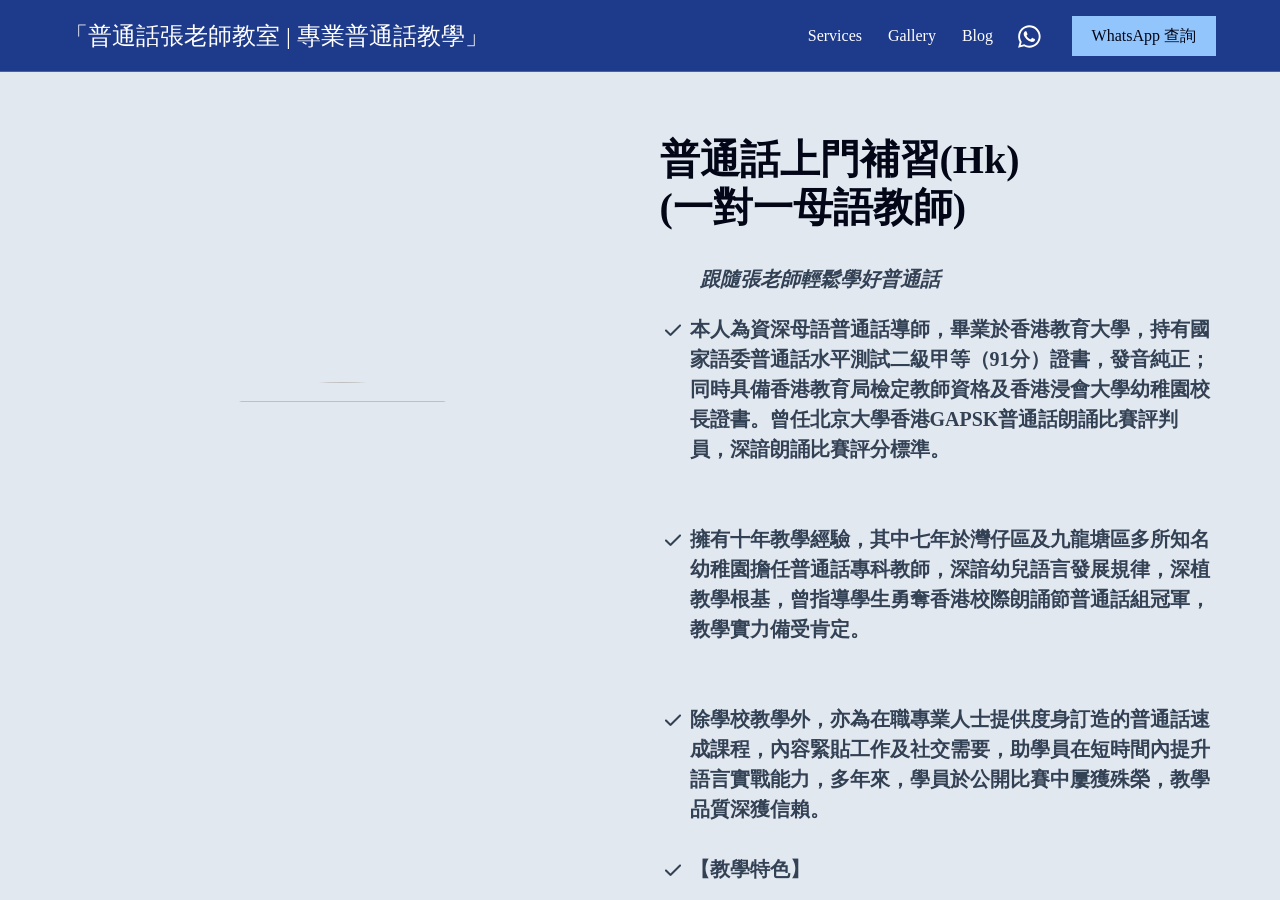
==== index.html @ 8c01f193 "Rename 普通話老師上門補習一對一 - 「普通話張老師教室 _ 專業普通話教學」.html to index.html" ====
<!DOCTYPE html>
<!-- saved from url=(0034)https://soloist.ai/putonghua-zhang -->
<html lang="en" data-sentry-element="Html" data-sentry-component="SoloDocument" data-sentry-source-file="_document.tsx" class="__variable_e25f82 __className_e25f82 __variable_8c2243 __className_8c2243 __variable_e153a7 __className_e153a7"><head data-sentry-element="Head" data-sentry-source-file="_document.tsx"><meta http-equiv="Content-Type" content="text/html; charset=UTF-8"><meta name="viewport" content="width=device-width, initial-scale=1.0, maximum-scale=1.0,user-scalable=0" data-sentry-element="meta" data-sentry-source-file="_app.tsx"><meta name="format-detection" content="telephone=no, email=no, address=no, date=no" data-sentry-element="meta" data-sentry-source-file="_app.tsx"><meta name="msapplication-config" content="/browserconfig.xml" data-sentry-element="meta" data-sentry-source-file="_app.tsx"><link rel="manifest" href="https://soloist.ai/site.webmanifest"><link rel="icon" href="https://soloist.ai/favicon/favicon.ico" sizes="16x16 32x32 64x64"><meta name="theme-color" content="#ffffff" data-sentry-element="meta" data-sentry-source-file="_app.tsx"><title>普通話老師上門補習一對一 - 「普通話張老師教室 | 專業普通話教學」</title><meta name="description" content="　　跟隨張老師輕鬆學好普通話本人為資深母語普通話導師，畢業於香港教育大學，持有國家語委普通話水平測試二級甲等（91分）證書，發音純正；同時具備香港教育局檢定教師資格及香港浸會大學幼稚園校長證書。曾任北京大學香港GAPSK普通話朗誦比賽評判員，深諳朗誦比賽評分標準。擁有十年教學經驗，其中七年於灣仔區及九龍塘區多所知名幼稚園擔任普通話專科教師，深諳幼兒語言發展規律，深植教學根基，曾指導學生勇奪香港校際朗誦節普通話組冠軍，教學實力備受肯定。　除學校教學外，亦為在職專業人士提供度身訂造的普通話速成課程，內容緊貼工作及社交需要，助學員在短時間內提升語言實戰能力，多年來，學員於公開比賽中屢獲殊榮，教學品質深獲信賴。【教學特色】藝術融合教學：聲樂八級、鋼琴六級、中國舞五級，將音樂律動融入課堂，提升學習趣味。因材施教：根據學生年齡，程度及學習目標，設計個人化學習計劃涵蓋幼兒啟蒙，中小學應試及在職人士量身課程。多媒體創新：自製教學短片及互動教材，打破傳統教學模式。" data-sentry-element="meta" data-sentry-source-file="PublishedWebsiteView.tsx"><meta name="keywords" content="香港普通話補習, 普通話導師, 幼兒普通話, GAPSK, 朗誦比賽, 成人普通話, 一對一補習, 兒童普通話上門補習" data-sentry-element="meta" data-sentry-source-file="PublishedWebsiteView.tsx"><meta name="author" content="「普通話張老師教室 | 專業普通話教學」" data-sentry-element="meta" data-sentry-source-file="PublishedWebsiteView.tsx"><meta name="copyright" content="「普通話張老師教室 | 專業普通話教學」" data-sentry-element="meta" data-sentry-source-file="PublishedWebsiteView.tsx"><meta name="application-name" content="「普通話張老師教室 | 專業普通話教學」" data-sentry-element="meta" data-sentry-source-file="PublishedWebsiteView.tsx"><meta property="og:title" content="普通話老師上門補習一對一 - 「普通話張老師教室 | 專業普通話教學」" data-sentry-element="meta" data-sentry-source-file="PublishedWebsiteView.tsx"><meta property="og:type" content="website" data-sentry-element="meta" data-sentry-source-file="PublishedWebsiteView.tsx"><meta property="og:image" content="https://cdn.soloist.ai/403c8ffa-e5db-4b7a-8c81-aa267fc2318c/967ca58a-7e8a-47c2-bfe3-ea96dee180ea_2048x2048.webp"><meta property="og:image:width" content="1200"><meta property="og:image:height" content="630"><meta property="og:url" content="https://soloist.ai/putonghua-zhang/" data-sentry-element="meta" data-sentry-source-file="PublishedWebsiteView.tsx"><meta property="og:description" content="　　跟隨張老師輕鬆學好普通話本人為資深母語普通話導師，畢業於香港教育大學，持有國家語委普通話水平測試二級甲等（91分）證書，發音純正；同時具備香港教育局檢定教師資格及香港浸會大學幼稚園校長證書。曾任北京大學香港GAPSK普通話朗誦比賽評判員，深諳朗誦比賽評分標準。擁有十年教學經驗，其中七年於灣仔區及九龍塘區多所知名幼稚園擔任普通話專科教師，深諳幼兒語言發展規律，深植教學根基，曾指導學生勇奪香港校際朗誦節普通話組冠軍，教學實力備受肯定。　除學校教學外，亦為在職專業人士提供度身訂造的普通話速成課程，內容緊貼工作及社交需要，助學員在短時間內提升語言實戰能力，多年來，學員於公開比賽中屢獲殊榮，教學品質深獲信賴。【教學特色】藝術融合教學：聲樂八級、鋼琴六級、中國舞五級，將音樂律動融入課堂，提升學習趣味。因材施教：根據學生年齡，程度及學習目標，設計個人化學習計劃涵蓋幼兒啟蒙，中小學應試及在職人士量身課程。多媒體創新：自製教學短片及互動教材，打破傳統教學模式。" data-sentry-element="meta" data-sentry-source-file="PublishedWebsiteView.tsx"><meta name="twitter:card" content="summary" data-sentry-element="meta" data-sentry-source-file="PublishedWebsiteView.tsx"><meta name="twitter:title" content="普通話老師上門補習一對一 - 「普通話張老師教室 | 專業普通話教學」" data-sentry-element="meta" data-sentry-source-file="PublishedWebsiteView.tsx"><meta name="twitter:description" content="　　跟隨張老師輕鬆學好普通話本人為資深母語普通話導師，畢業於香港教育大學，持有國家語委普通話水平測試二級甲等（91分）證書，發音純正；同時具備香港教育局檢定教師資格及香港浸會大學幼稚園校長證書。曾任北京大學香港GAPSK普通話朗誦比賽評判員，深諳朗誦比賽評分標準。擁有十年教學經驗，其中七年於灣仔區及九龍塘區多所知名幼稚園擔任普通話專科教師，深諳幼兒語言發展規律，深植教學根基，曾指導學生勇奪香港校際朗誦節普通話組冠軍，教學實力備受肯定。　除學校教學外，亦為在職專業人士提供度身訂造的普通話速成課程，內容緊貼工作及社交需要，助學員在短時間內提升語言實戰能力，多年來，學員於公開比賽中屢獲殊榮，教學品質深獲信賴。【教學特色】藝術融合教學：聲樂八級、鋼琴六級、中國舞五級，將音樂律動融入課堂，提升學習趣味。因材施教：根據學生年齡，程度及學習目標，設計個人化學習計劃涵蓋幼兒啟蒙，中小學應試及在職人士量身課程。多媒體創新：自製教學短片及互動教材，打破傳統教學模式。" data-sentry-element="meta" data-sentry-source-file="PublishedWebsiteView.tsx"><meta name="twitter:image" content="https://cdn.soloist.ai/403c8ffa-e5db-4b7a-8c81-aa267fc2318c/967ca58a-7e8a-47c2-bfe3-ea96dee180ea_2048x2048.webp"><link rel="canonical" href="https://soloist.ai/putonghua-zhang/"><meta name="next-head-count" content="25"><link href="./普通話老師上門補習一對一 - 「普通話張老師教室 _ 專業普通話教學」_files/bootstrap.min.css" rel="stylesheet" integrity="sha384-9ndCyUaIbzAi2FUVXJi0CjmCapSmO7SnpJef0486qhLnuZ2cdeRhO02iuK6FUUVM" crossorigin="anonymous"><style rel="preload" id="typestyle-target">.f12qcd1y{font-size:14px;line-height:1.5em}.f1m0a0d0{font-size:16px;line-height:1.5em}.ftgg2kx{font-size:20px;line-height:1.5em}.fk0grf2{bottom:0;left:0;position:absolute;right:0;top:0}.f8obqgr,.f8obqgr > .row > .col{padding:0}.f8obqgr > .row{margin:0}.fkhz08q{display:flex;flex-direction:column}.fddsvlq{align-items:center;display:flex}.f1hf8rho{display:flex;justify-content:flex-end}.fdlhgou{flex:1;max-width:unset}.fnvt2df,.fnvt2df .row, .col{display:flex}@media (max-width: 575.9999px){.fom2f23 .container{max-width:100% !important}}@media (min-width: 576px) and (max-width: 767.99999px){.fom2f23 .container{max-width:576px !important}}@media (min-width: 768px) and (max-width: 991.99999px){.fom2f23 .container{max-width:768px !important}}@media (min-width: 992px) and (max-width: 1199.99999px){.fom2f23 .container{max-width:992px !important}}@media (min-width: 1200px) and (max-width: 1399.99999px){.fom2f23 .container{max-width:1200px !important}}@media (min-width: 1400px){.fom2f23 .container{max-width:1400px !important}}.fehdsxy{border:solid;border-bottom:solid;border-bottom-color:#cfcfd8;border-color:#cfcfd8;border-radius:4px;border-top:solid;border-top-color:#cfcfd8;border-width:1px;font-size:16px;line-height:18px;padding:12px;resize:none;width:100%}.fehdsxy.form-control.is-invalid{background-image:url(img/alert.svg);background-size:auto;border-color:#cfcfd8}.fehdsxy.form-control-plaintext ~ label, .fehdsxy:focus ~ label, .fehdsxy:not(:placeholder-shown) ~ label, .fehdsxy.form-select ~ label{opacity:0.7 !important}.fu6vh5b{list-style-type:none;margin:0;padding:0;padding-left:6px}.fwyx1g{color:#32313c;font-size:14px;font-weight:400;padding-bottom:6px;padding-left:12px;position:relative}.fwyx1g::before{color:#32313c;content:"•";left:0;position:absolute}.f1f1ygnm{display:flex}.f18iqi43{--bs-modal-width:558px}.fdtzhvb{--bs-modal-width:100%}.f1c2m1bt{padding:0 !important}.fx2d6z1{color:#15141a;display:flex;font-family:'__metropolis_a0678e', '__metropolis_Fallback_a0678e', Helvetica, Arial, sans-serif;font-size:18px;font-weight:600;justify-content:space-between;line-height:24px;padding:24px}.fx2d6z1 svg{cursor:pointer}.fpbihkk{display:flex;flex-direction:column;padding:0 24px 24px 24px}.f1e8lhs7{height:20px;width:20px}h1, h2, h3, h4{color:#15141a;font-feature-settings:'ss03' on, 'cv02' on, 'cv01' on, 'cv08' on;font-style:bold;font-weight:700;margin-bottom:0}h1{font-size:42px;line-height:48px}h2{font-size:32px;line-height:40px}h3{font-size:28px;line-height:32px}h4{font-size:18px;line-height:24px}.f1bjli4c{color:#15141a;font-feature-settings:'ss03' on, 'cv02' on, 'cv01' on, 'cv08' on;font-size:13px;font-style:normal;font-weight:600;line-height:18px}.fg31md0{color:#15141a;font-feature-settings:'ss03' on, 'cv02' on, 'cv01' on, 'cv08' on;font-size:16px;font-style:normal;font-weight:400;line-height:24px}.fowuwzi{color:#15141a;font-feature-settings:'ss03' on, 'cv02' on, 'cv01' on, 'cv08' on;font-size:13px;font-style:normal;font-weight:400;line-height:18px}.f37qal3{color:#15141a;font-family:'__metropolis_a0678e', '__metropolis_Fallback_a0678e', Helvetica, Arial, sans-serif;font-feature-settings:'ss03' on, 'cv02' on, 'cv01' on, 'cv08' on;font-size:13px;font-style:normal;font-weight:400;line-height:18px}.f12vz2yn{color:#15141a;font-feature-settings:'ss03' on, 'cv02' on, 'cv01' on, 'cv08' on;font-size:13px;font-style:normal;font-weight:500;line-height:18px}.f1pipo3h{color:#15141a;font-feature-settings:'ss03' on, 'cv02' on, 'cv01' on, 'cv08' on;font-size:13px;font-style:normal;font-weight:700;line-height:18px}.fy4b41{color:#5b5b66}.fyvanpa{font-size:11px;line-height:16px}.f1f9lquf{color:#15141a;font-feature-settings:'ss03' on, 'cv02' on, 'cv01' on, 'cv08' on;font-size:10px;font-style:normal;font-weight:600;letter-spacing:0.1em;line-height:14px}@keyframes f1viyxtx{0%{opacity:0}100%{opacity:1}}.f10xswa0{animation:f1viyxtx 0.1s ease-in forwards;opacity:0}.f17oebph{background-color:#7542e5;border:none;color:#ffffff;font-weight:500;padding-block:12px;padding-inline:20px}.f17oebph:hover{background-color:#592acb;color:#ffffff}.f17oebph:hover:active,.f17oebph:active{background-color:#45278d !important;color:#ffffff !important}.f17oebph:disabled{background-color:#7542e5;box-shadow:none;color:#ffffff;opacity:0.4}.f17oebph svg{pointer-events:none}.fcfro50{background-color:#7542e5;border:none;color:#ffffffff;padding-block:6px;padding-inline:16px}.fcfro50:hover{background-color:#592acb;color:#ffffffff}.fcfro50:active{background-color:#45278d !important;color:#ffffffff !important}.fcfro50:disabled{background-color:#7542e5;box-shadow:none;color:#ffffffff;opacity:0.4}.f3ctfs{background-color:#f0f0f4;border:none;color:#5b5b66;font-weight:500;padding-block:12px;padding-inline:20px}.f3ctfs:hover{background-color:#e0e0e6;color:#5b5b66}.f3ctfs:hover:active,.f3ctfs:active{background-color:#cfcfd8 !important;color:#5b5b66 !important}.f3ctfs:disabled{background-color:#f0f0f4;box-shadow:none;color:#5b5b66;opacity:0.4}.f3ctfs svg{pointer-events:none}.fj4ad63{background-color:#e22850;border:none;color:#ffffff;font-weight:500;padding-block:12px;padding-inline:20px}.fj4ad63:hover{background-color:#c50042;color:#ffffff}.fj4ad63:hover:active,.fj4ad63:active{background-color:#810220 !important;color:#ffffff !important}.fj4ad63:disabled{background-color:#e22850;box-shadow:none;color:#ffffff;opacity:0.4}.fj4ad63 svg{pointer-events:none}.f71mh57{background-color:#e22850;border:none;color:#ffffffff;padding-block:6px;padding-inline:16px}.f71mh57:hover{background-color:#c50042;color:#ffffffff}.f71mh57:active{background-color:#810220 !important;color:#ffffffff !important}.f71mh57:disabled{background-color:#e22850;box-shadow:none;color:#ffffffff;opacity:0.4}.f8m0u3h{background-color:#f0f0f4;border:none;color:#5b5b66ff;padding-block:6px;padding-inline:16px}.f8m0u3h:hover{background-color:#e0e0e6;color:#5b5b66ff}.f8m0u3h:active{background-color:#cfcfd8 !important;color:#5b5b66ff !important}.f8m0u3h:disabled{background-color:#f0f0f4;box-shadow:none;color:#5b5b66ff;opacity:0.4}.fh1k42u{background-color:#ffd567;border:none;color:#15141ab3;padding-block:6px;padding-inline:16px}.fh1k42u:hover{background-color:#ffbd4f;color:#15141ab3}.fh1k42u:active{background-color:#ffa436 !important;color:#15141ab3 !important}.fh1k42u:disabled{background-color:#fbfbfe;box-shadow:0px 0px 0px 1px rgba(0, 0, 0, 0.12) inset;color:#5b5b66ff;opacity:1}.fvza742{background-color:#f0f0f4;border:none;color:#5b5b66;padding-block:6px;padding-inline:6px}.fvza742:hover{background-color:#f0f0f4;color:#5b5b66}.fvza742:active{background-color:#e0e0e6 !important;color:#5b5b66 !important}.fvza742:disabled{background-color:#f0f0f4;box-shadow:none;color:#5b5b66;opacity:0.4}.f1go1cdu{align-items:center;background-color:transparent;border:none;border-radius:99px;color:#5b5b66;display:flex;justify-content:center;padding:0}.f1go1cdu:hover{background-color:#f0f0f4;color:#5b5b66}.f1go1cdu:active{background-color:#e0e0e6 !important;color:#5b5b66 !important}.f1go1cdu:disabled{background-color:transparent;box-shadow:none;color:#5b5b66;opacity:0.4}.fwx468p{background-color:transparent;border:2px solid;border-color:#7542e5;color:#7542e5;font-weight:500;padding-block:12px;padding-inline:20px}.fwx468p:hover{background-color:#592acb;border:2px solid;border-color:#592acb;color:#ffffff}.fwx468p:hover:active,.fwx468p:active{background-color:#45278d !important;color:#7542e5 !important}.fwx468p:disabled{background-color:#7542e5;box-shadow:none;color:#7542e5;opacity:0.4}.fwx468p svg{pointer-events:none}.f1xvmw9j{border-radius:4px}.f1xvmw9j .btn{border:none !important;margin:0px !important}.f1x2efpt{background-color:#f0f0f4;height:32px;width:48px}.f1x2efpt.active{background-color:#7542e5;color:#ffffff}.f1x2efpt:hover:not(.active){background-color:#e0e0e6;color:#5b5b66}.fm2femi{background-color:#fbfbfe;color:#5b5b66;height:32px;width:48px}.fm2femi.active{background-color:#e0e0e6;color:#32313c}.fm2femi:hover:not(.active){background-color:#f0f0f4;color:#5b5b66}.f1loj3rz{background-color:transparent !important;border:none;color:#7542e5;cursor:pointer;font-weight:500;padding:0}.f1loj3rz:hover, .f1loj3rz:focus-visible{color:#15141a}.f1loj3rz:active{color:#15141a !important}.f1loj3rz.disabled{color:#5b5b66 !important}.f1tgo88n{background-color:transparent !important;border:none;color:#5b5b66;cursor:pointer;font-weight:500;padding:0}.f1tgo88n:hover, .f1tgo88n:focus-visible{color:#15141a}.f1tgo88n:active{color:#15141a !important}.f1tgo88n.disabled{color:#8f8f9e !important}.f1gjylx1{background-color:transparent !important;border:none;cursor:pointer;padding:0}.f1gjylx1:hover,.f1gjylx1.disabled{color:#5b5b66 !important}.f184aata{background-color:transparent !important;border:none;color:#ffffff !important;cursor:pointer;padding:0}.f184aata:hover{color:#e0e0e6 !important}.f184aata.disabled{color:#5b5b66 !important}html, body{box-sizing:border-box;font-size:16px;font-style:normal;font-weight:400;height:100vh;line-height:18px;margin:0;overflow-y:hidden;padding:0}html, body #__next{display:flex;flex-direction:column;font-size:13px;height:100vh}a, a:hover{color:inherit}.fx7nows{color:#7542e5;font-weight:500;text-decoration:none}.fx7nows:hover{color:#7542e5;cursor:pointer}.fbolhy3{background-color:transparent;border:none;color:#7542e5;font-weight:500;line-height:inherit;margin:0;padding:0;text-decoration:none}.fbolhy3:hover{background-color:transparent;color:#592acb}.fbolhy3:active{background-color:transparent !important;color:#5b5b66 !important}.fgzydrc{color:#7542e5;text-decoration:underline}.fgzydrc:hover{cursor:pointer;text-decoration:none}.fo5f5t9{color:#7542e5;text-decoration:underline}.fo5f5t9:hover{color:#15141a !important;cursor:pointer;text-decoration:underline}.f1mniyiz{list-style:none;margin-block-end:0;margin-block-start:0;padding-inline-start:0}.f1m3qr37{font-size:28px;line-height:34px;margin-bottom:32px;padding-inline:0;text-align:left}.fscn0yr{display:flex;flex-direction:column;justify-content:flex-start;padding-block:12px;text-align:center}.f1i8p9wb{font-size:14px;line-height:17px;margin-bottom:8px;text-align:left;white-space:pre-line}.f8yym8f{color:#5b5b66;font-size:14px;line-height:22px;text-align:left;white-space:pre-line}.fsfhz5z{background-color:#e7dfff;border-radius:8px;color:#15141a;display:flex;justify-content:flex-start;margin-bottom:24px;margin-right:auto;padding:8px}.fqf72uk{align-items:flex-start;background:rgba(231, 223, 255, 0.75);border-radius:6px;display:flex;flex-direction:column;height:100%;justify-content:flex-start;margin-bottom:24px !important;overflow:hidden;padding:16px;width:100%}.f1n1p1im{color:#32313c;padding:0;white-space:pre-line}.f1n1p1im a{color:#7542e5}.f1j2ey57{align-items:center;display:flex !important;justify-content:center}.f1j2ey57 .modal-content{border-radius:24px;box-shadow:0 0 1px 0 rgba(0, 0, 0, 0.30), 0 9px 18px 0 rgba(0, 0, 0, 0.28);outline:none}.f3dgkyg{padding:32px;width:440px}.f5ecy85{align-items:center;display:flex;justify-content:space-between;margin-bottom:24px}.fy7e6qb{font-size:21px !important;line-height:24px !important;width:85%}.f1dhby40{color:#5b5b66;line-height:20px !important;margin-bottom:4px}.f1c8bcvd a{color:#7542e5 !important;cursor:pointer;text-decoration:underline !important}.f1c8bcvd a:hover{text-decoration:none !important}.fouxfty{align-self:flex-start;color:#5b5b66;cursor:pointer;height:24px}.fouxfty:hover{color:#80808f}.fouxfty svg{height:20px;width:20px}.f1v8dz0u{color:#f0f0f4;margin-block:16px;opacity:1}.fingcbz{margin-block:8px !important;opacity:1 !important}.fingcbz .tooltip-inner{background-color:#32313c;border:none;border-radius:4px;box-shadow:0px 2px 5px 0px rgba(0, 0, 0, 0.20), 0px 0px 1px 0px rgba(0, 0, 0, 0.20);class-name:__className_f71d78;color:#ffffff;font-size:13px;font-weight:500;line-height:18px;outline:none;padding-block:5px;padding-inline:10px}.fingcbz .tooltip-inner style{font-family:'__Inter_f71d78', '__Inter_Fallback_f71d78', system-ui, Arial, sans-serif;font-style:normal}.fingcbz[data-popper-placement^=top] .tooltip-arrow::before{border-top-color:#32313c !important}.fingcbz[data-popper-placement^=left] .tooltip-arrow::before{border-left-color:#32313c !important}.fingcbz[data-popper-placement^=right] .tooltip-arrow::before{border-right-color:#32313c !important}.fingcbz[data-popper-placement^=bottom] .tooltip-arrow::before{border-bottom-color:#32313c !important}.f17bv8f{display:contents}.fyvghnp{display:flex;flex-direction:column;row-gap:4px;width:100%}.f17nyr5q{align-items:center;column-gap:8px;display:flex;flex-direction:row}.f17nyr5q .icon svg{color:#7542e5;height:20px;width:20px}.f1rrohrx b{color:#15141a;font-weight:600}.f1hn5ld4{font-size:14px;margin-bottom:4px}.fls2l1j{padding-left:1.5rem}.fls2l1j li:not(:last-child){padding-bottom:4px}.f1wv0fv3{display:flex;margin-inline:auto}.f1wv0fv3 .modal-content{border-radius:24px !important;box-shadow:0 0 1px 0 rgba(0, 0, 0, 0.30), 0 9px 18px 0 rgba(0, 0, 0, 0.28);outline:none;padding:32px}.f1wv0fv3 .modal-body{padding:0}.f1wv0fv3 .modal-backdrop .show{opacity:0.16 !important}.f1wv0fv3 .buttons{column-gap:8px}.fhum48y{width:440px}.fhum48y .modal-content{border:0;border-radius:8px;border-width:0}.fhum48y .modal-backdrop .show{opacity:0.16 !important}.f12qkndu{display:flex;margin:0;margin-inline:auto;top:56px;width:100%}.f12qkndu.mobile-landscape .modal-content{width:576px}.f12qkndu .modal-content{border-bottom-left-radius:0;border-bottom-right-radius:0;height:calc(100vh - 56px);overflow:hidden;width:100%}.f14be5y3{box-sizing:content-box;display:flex;flex-direction:row;gap:24px;justify-content:space-between;overflow:hidden;width:100%}.f62m7ss{font-size:21px !important;line-height:24px !important}.f86ylzy{color:#5b5b66;line-height:20px !important;width:85%}.f1iln6sw{color:#c50042;margin-top:16px;text-align:center}.f1xmchl9{font-size:13px;padding-inline:0}.f1xmchl9 .feature-list{padding-top:8px}.f1xmchl9 li{font-size:13px}.f1xmchl9 li a span{text-decoration:underline !important}.fhmcmzv{font-size:13px;margin-top:4px}.fphx1eu{padding-top:24px}.f1vug11c{height:48px;margin-top:24px;width:100%}.f38l69a{background:#cfcfd8;height:2px;margin-bottom:24px;margin-top:24px}.f15khpfe .modal{align-items:center;display:flex !important;justify-content:center}.fkltx5w{width:360px}.f1nee3fk{padding:24px}.f1ubk0hm{display:flex;justify-content:space-between}.f1c7x5pa{align-items:center;display:flex;justify-content:center}.f16m27z2{font-weight:600;margin-top:8px}.f1jhkhtj{cursor:pointer;height:20px;width:20px}.fr5wnq7{display:inline-flex;height:16px;margin:0px !important;width:fit-content}.fz5jfu4{margin-top:12px}.fv798np{align-items:center;bottom:0;display:flex;height:100%;justify-content:center;left:0;position:fixed;right:0;top:0;width:100%;z-index:2147483646}.fuq9ti8{background-color:#000000;height:100%;opacity:0.3;position:fixed;width:100%}.f1f4qv0n{background-color:transparent;background-image:url(/img/spinner-96-transparent-white.png);background-position:center center;background-repeat:no-repeat;background-size:64px 64px;height:96px;position:relative;width:96px;z-index:2147483647}.f1uzu483{background-color:transparent;background-image:url(/img/spinner-96-transparent-violet.png);background-position:center center;background-repeat:no-repeat;background-size:48px 48px;height:48px;width:48px}.fj2178r{align-content:center;align-items:center;background-color:#ffffff;border-radius:4px;box-shadow:0px 4px 8px 0px rgba(0, 0, 0, 0.20), 0px 0px 1px 0px rgba(0, 0, 0, 0.20);color:#32313c;display:flex;flex-direction:column;padding-block:16px;padding-inline:24px;position:relative;row-gap:12px;z-index:2147483647}.faowcuh{overflow:hidden}.f1q77ypq{color:#32313c;font-size:14px;margin-bottom:16px;margin-top:0}.fq09et8{display:flex;flex-direction:column;gap:8px;margin-top:24px}.fq09et8 button{width:100%}@media (min-width: 576px){.fq09et8{flex-direction:row}.fq09et8 button{width:auto}}.f1ox1kfs{align-items:center;box-sizing:content-box;display:flex;margin:0;overflow:hidden;padding:16px}.f1ox1kfs .modal-content{border:0;border-radius:8px;border-width:0;box-shadow:0px 9px 18px 0px rgba(0, 0, 0, 0.28), 0px 0px 1px 0px rgba(0, 0, 0, 0.30);outline:none;padding:24px}.f1ox1kfs .modal-body{overflow:hidden;padding:0;text-align:center}.f1ox1kfs .modal-backdrop .show{opacity:0.16 !important}@media (min-width: 576px){.f1ox1kfs{margin:auto;max-width:460px;padding-inline:24px}}.f1179r3r{display:flex;flex-direction:column;justify-content:center;padding-bottom:28px;padding-inline:8px;padding-top:8px;row-gap:16px}.fd07j12{font-size:18px !important;line-height:24px !important}.fhmv0fm{color:#32313c}.fy68mk3{height:32px;margin-inline:auto;width:32px}.fccervo{column-gap:10px;display:flex;row-gap:8px;width:100%}.fjrvsch{height:32px;padding-inline:auto;width:100%}.ftcpa1s{align-items:flex-end;bottom:0;box-sizing:content-box;display:flex;height:100vh;margin:0;margin-inline:auto;padding:0;width:100%}.ftcpa1s .modal-content{border:0;border-width:0;box-shadow:0px 9px 18px 0px rgba(0, 0, 0, 0.28), 0px 0px 1px 0px rgba(0, 0, 0, 0.30);outline:none;padding:24px}.ftcpa1s .modal-body{padding:0}.ftcpa1s .modal-backdrop .show{opacity:0.16 !important}@media (min-width: 576px){.ftcpa1s{align-items:center;margin:auto;max-width:440px;padding-inline:24px}}.fs9ihw{border:0;border-radius:12px 12px 0px 0px;border-width:0;height:calc(100vh - 54px);outline:none}@media (min-width: 576px){.fs9ihw{border-radius:12px;height:auto}}.f181sfde{height:100dvh;left:0;position:fixed;top:0;width:100dvw;z-index:-1}.ffic47f{display:flex;overflow:hidden;padding:17.5px}.ffic47f .modal-content{border:0;border-radius:8px;border-width:0;box-shadow:0px 9px 18px 0px rgba(0, 0, 0, 0.28), 0px 0px 1px 0px rgba(0, 0, 0, 0.30);max-width:440px;outline:none;width:100%}.ffic47f .modal-body{overflow:hidden;padding:24px;text-align:center}.ffic47f .modal-backdrop .show{opacity:0.16 !important}.ftlo8hs{display:flex;flex-direction:column;margin-bottom:32px}.ftlo8hs .confetti-icon{color:#7542e5;margin-bottom:16px}.ftlo8hs .heading{font-size:18px !important;font-weight:600;margin-bottom:6px}.ftlo8hs .heading-subtitle{margin-inline:24px}.f1e9k1hd{align-items:center;color:#7542e5;display:flex;height:20px}.fgs45si{align-items:center;display:flex;height:32px;justify-content:center;margin-top:32px;width:100%}@media (min-width: 768px){.fgs45si{align-items:center;margin:auto;margin-inline:auto;padding-inline:24px;width:unset}}.fd9r0mw{max-width:440px}.f1gah3j3{color:#15141a;font-family:'__metropolis_a0678e', '__metropolis_Fallback_a0678e', Helvetica, Arial, sans-serif;font-size:18px !important;font-weight:600;line-height:24px}.f1nwiwki{display:flex;flex-direction:column;gap:4px;margin-bottom:24px}.f1n5gg8o{color:#15141a;font-size:13px !important;font-weight:600;line-height:18px;margin-bottom:6px;margin-top:0}.f1mkyuf6{color:#32313c;font-size:13px !important;font-weight:400;line-height:18px;margin:0;padding-top:10px}.f1wx5yq3{display:flex;flex-direction:row;gap:8px;margin-top:0}.f1wx5yq3 button{border:none;border-radius:4px;font-weight:500;padding:6px 16px}.fuc1jmn{background:#f0f0f4;color:#5b5b66}.f19c5449{background:#7542e5;color:#ffffff}.f1v4unvt{color:#32313c;margin-bottom:16px;margin-top:0}.fisu31w{display:flex;flex-direction:column;gap:8px;margin-top:24px}.fisu31w button{border:none;border-radius:4px;font-weight:500;padding:6px 16px;width:100%}@media (min-width: 576px){.fisu31w{flex-direction:row}.fisu31w button{width:auto}}.f5ei6xd{color:#32313c;margin-bottom:16px;margin-top:0}.f5ei6xd b{color:#15141a;font-weight:600}.f96skvr{display:flex;flex-direction:column;margin-bottom:20px}.f96skvr .confetti-icon{color:#7542e5;margin-bottom:16px}.f96skvr .heading{font-size:18px !important;font-weight:600}.f96skvr .heading-subtitle{font-size:18px !important;font-weight:400;margin-inline:24px}.f1w6sct{margin-block:0;margin-inline:-24px}.fpj1yls{justify-content:flex-start;padding-inline:0;padding-top:24px}.fpj1yls .feature-list{padding-bottom:24px;padding-top:8px}.fpj1yls .feature-heading{line-height:24px !important;text-align:left}.fw9re8q{align-items:center;display:flex;height:32px;justify-content:center;width:100%}.fi5eu1a{opacity:0.4;pointer-events:none}.f1sxxst{align-items:center;display:flex;height:32px;padding-block:6px}.f1sxxst span{display:flex}.f1sxxst .icon{align-items:center;display:flex;height:20px;justify-content:center;margin-right:8px;width:20px}.fyyhdge .subscription-buttons{column-gap:8px;padding-bottom:32px !important}.fyyhdge .pro-management-buttons{display:flex;flex-direction:column;justify-content:flex-start;margin-bottom:24px;row-gap:16px}.fyyhdge .pro-management-buttons .resume-sub{margin-top:8px;width:fit-content}.f7hjcmn{display:flex;flex-direction:column;height:60px;justify-content:center;overflow:hidden;padding-bottom:8px;row-gap:4px}.f7hjcmn .warning{color:#c50042;font-weight:500}.f1ms3s2r{width:fit-content}.f1ms3s2r .icon svg{height:20px;width:20px}.f9129cb{margin-bottom:24px;padding-inline:0;padding-top:8px}.f9129cb .feature-list{padding-top:4px}.fdrb6nv{cursor:pointer;text-decoration:underline}.fvps6w7{color:#c50042;margin-top:16px}.fkz4rn8{display:flex;flex-direction:column;margin-bottom:16px;row-gap:8px}.fkz4rn8 .warning{color:#c50042;font-weight:500}.fi6nb00{display:flex;flex-direction:column;margin-bottom:32px;padding-inline:0;row-gap:4px}.fi6nb00 button{margin-right:auto}.f1juzcso:hover{color:#1c1b22}.f1juzcso:active{color:#1c1b22 !important}.f1qsp0dj{margin-bottom:48px}.f1eaiqw1{border-bottom-color:#f0f0f4;border-bottom-style:solid;border-bottom-width:1px;box-sizing:content-box;display:flex;flex-direction:row;justify-content:space-between;overflow:hidden;padding-bottom:20px;width:100%}.flc1mo4{margin-top:16px}.flc1mo4 .info-area{display:flex;flex-direction:column;margin-bottom:12px;row-gap:4px}.flc1mo4 .info-area span{padding-inline:0}.f1nnfc0n{align-items:center;column-gap:8px;display:flex;flex-direction:row;height:32px;justify-content:flex-start;text-align:left}.f11zus7r{cursor:pointer;text-decoration:underline}.f11zus7r.destructive:hover{color:#c50042}.f1222gsp{color:#32313c;font-size:13px;font-weight:400}.f1x5sbbq{flex-direction:column}.fteeogl{margin-block:8px}.f1d2h93a{width:fit-content}.f1fpj0aj a{pointer-events:none}.fcu3suo{bottom:0;display:flex;justify-content:center;left:0;pointer-events:none;position:fixed;width:100%;z-index:10}.fdp2y1p{min-width:60%}.fdp2y1p p{margin-bottom:0}.f1901vew{display:flex;flex-wrap:wrap;gap:16px;width:100%}.f1901vew .btn{flex-grow:1}.f1qftqcq{align-items:center;gap:48px;justify-content:center;margin-inline:0}.fojij6o{gap:32px}.fs89ngr{overflow:hidden;text-overflow:ellipsis;white-space:nowrap}.fqx0517{flex-shrink:0;margin-inline:8px}.f12pqfkx{flex-shrink:1;min-width:0}.fcdpsbx{margin-bottom:24px}.f8jndik{opacity:0.4}.fbsw1f4 h2{margin-bottom:32px}.f1v9lt4v{margin-top:16px;text-align:center}.fhwcjqv{margin-top:72px}.fhwcjqv .form-floating, .form-floating > .form-control{min-height:56px}.fhwcjqv .form-control{border-color:#d4d4d4;color:#0a0a0a}.fhwcjqv .form-label{color:#0a0a0a !important;margin:0;width:100%}.f1o1p964{margin-bottom:16px}.f1h1go5k .content{align-content:stretch;display:flex;flex-direction:row;max-height:480px;min-height:300px;padding-block:8px}.f1h1go5k .content .carousel-container{display:flex;flex-direction:column;justify-content:center;margin:0;padding:0}.f1h1go5k .content .carousel-container .carousel-item.active, .carousel-item-start, .carousel-item-end, .carousel-item-next, .carousel-item-prev{display:flex}.f1h1go5k .carousel-item{transition:transform 1.2s ease-in-out, opacity 0s}.f1h1go5k .carousel-inner{display:flex;height:100%}.f1h1go5k .carousel-review{background-position:center;background-repeat:no-repeat;background-size:cover;display:flex;flex-direction:column;justify-content:center;margin-inline:auto;padding-inline:24px;position:relative;text-align:center}.f1h1go5k .author-info{font-weight:600;margin-top:16px}.f1h1go5k .chev-btn{cursor:pointer;display:flex;flex-direction:column;justify-content:center;width:24px}.f1h1go5k .chev-btn:hover{opacity:0.7 !important}.f1h1go5k .button-placeholder{width:24px}.f1h1go5k .next-btn{transform:rotate(180deg)}.f1h1go5k .page-indicator{align-items:center;display:flex;flex-direction:row;justify-content:center;min-width:96px}.f14z0jsa{margin-bottom:32px}.f1nq0oqd:hover{opacity:0.7}.f14icp2y{column-gap:24px;display:flex;flex-direction:column;padding-bottom:24px;row-gap:24px}@media (min-width: 768px){.f14icp2y{flex-direction:row}}.f1hpj8dw{font-weight:500;padding:0}.f1p0cgam{margin-bottom:48px}@media (min-width: 768px){.f1p0cgam{margin-bottom:0}}.f1fbucww{margin-bottom:24px}@media (min-width: 768px){.f1fbucww{margin-bottom:48px}}.f1vaphum{padding-block:48px}@media (min-width: 768px){.f1vaphum{padding-block:0}}.f1eawpx2{display:flex;flex-direction:column;text-align:left}.f1eawpx2 .heading{cursor:pointer;display:flex;flex-direction:row;justify-content:space-between;padding-block:24px;padding-right:8px}.f1eawpx2 .icon{align-items:center;cursor:pointer;display:flex;margin-left:24px;transform:rotate(0deg);transition:transform 0.2s ease}.f1eawpx2 .icon.expanded-icon{transform:rotate(-180deg)}.f1eawpx2 .icon:hover{opacity:0.8}.f1eawpx2 .accordion-content{display:grid;grid-template-rows:0fr;margin-right:40px;padding-bottom:0;transition:grid-template-rows 0.3s ease-out, opacity 0.4s ease, padding-bottom 0.3s ease-out}.f1eawpx2 .accordion-content.expanded{grid-template-rows:1fr;padding-bottom:32px}.fd1b9fq{margin-block:0;width:100%}.f6tinqi{margin-inline:auto}.f1v7t2u4{aspect-ratio:1.3333333333333333}.f13rwjj3{aspect-ratio:0.75}.fyzv02a{aspect-ratio:1}.ficfct8{aspect-ratio:1.7777777777777777}.fbuci69 .carousel-inner{border-radius:4px}.fbuci69 .carousel-item{transition:transform 1.2s ease-in-out, opacity 0s}.fbuci69 .carousel-image{cursor:pointer;margin:auto;position:relative}.fbuci69 .carousel-image .carousel-caption{background-color:rgba(0, 0, 0, 0.6);border-radius:4px}.fbuci69 .chev-btn{cursor:pointer;display:flex;flex-direction:column;justify-content:center;pointer-events:auto;width:24px}.fbuci69 .chev-btn:hover{opacity:0.7 !important}.fbuci69 .page-indicator{align-items:center;display:flex;flex-direction:row;justify-content:center;min-width:96px}.fbuci69 .next-btn{transform:rotate(180deg)}.fhcfrr1{display:flex;flex-direction:row;flex-wrap:wrap}.fhcfrr1, .fhcfrr1 .row, .fhcfrr1 .col{padding:0}.fhcfrr1 .gallery-item{aspect-ratio:1.3333333333333333;background-clip:content-box;background-repeat:no-repeat;background-size:cover;padding:4px}.fhcfrr1 .gallery-item .img-container{position:relative}.fhcfrr1 .gallery-item .img-container::after{bottom:0;content:'';left:0;position:absolute;right:0;top:0}.fhcfrr1 .gallery-item .img-container:hover::after{background-color:rgba(0, 0, 0, 0.15)}.fhcfrr1 .gallery-item-in-safari{aspect-ratio:unset !important}.fhcfrr1 .hidden{height:0;visibility:collapse;width:0}@media (min-width: 992px){}.f17y4uf2{-ms-filter:blur(10px);-webkit-filter:blur(10px);filter:blur(10px);overflow:hidden;transform:scale(1.15)}.fugk5n4{transform:scale(1.05)}.f1ttgj8s{align-items:center;justify-content:center;margin-inline:0;row-gap:24px}.f1ttgj8s .btn-lg{margin-bottom:16px;margin-top:12px}.f1pjpune{-ms-filter:blur(10px);-webkit-filter:blur(10px);filter:blur(10px);overflow:hidden;transform:scale(1.15);z-index:-1}.f1966il8{align-items:center;display:flex;flex-wrap:nowrap;justify-content:flex-start;overflow:visible;white-space:nowrap}.f6pms5u{align-items:center;display:flex;min-height:72px;padding-block:12px !important}.fbvdum{margin-block:0;margin-left:calc((-100vw + 100%) / 2);margin-right:calc((-100vw + 100%) / 2);min-width:100vw}@keyframes f16qy5mw{from{opacity:0;transform:translateY(-100%)}to{opacity:1;transform:translateY(0px)}}.f10ytplx{align-items:center;display:flex;justify-content:space-between;width:100%}.fpi8fx3 h2,.fpi8fx3 .description{margin-bottom:12px}.f3qrqm8{align-items:stretch;display:flex;flex-direction:row;height:56px;justify-content:center;width:100%}.f3qrqm8 .form-control{border-color:#d4d4d4;color:#0a0a0a}.f3qrqm8 .form-label{color:#0a0a0a !important;margin:0;width:100%}.f3qrqm8 .form-floating{width:100%}.f3qrqm8 input{padding-block:16px;padding-left:14px;width:100%}@media (min-width: 576px){.f3qrqm8 .form-floating{width:unset}.f3qrqm8 input{width:384px}}.f15o5ico{padding-left:8px}.f8j8id1{height:56px;padding-block:12px !important;padding-inline:12px !important;width:56px}.f8j8id1 svg{vertical-align:unset}.f8j8id1 img{height:24px;width:24px}.fx7fkcd{max-height:48px;min-height:unset}.f96or0t{width:100%}.fixr2lp{align-items:center;justify-content:center;margin-inline:0;row-gap:48px}.f1dlmh1s{align-items:center;font-size:32px;line-height:40px}.f9a13de{align-items:center}.f1ld4zys{align-items:center;font-size:16px;line-height:24px}.f1r530z1{margin-block:24px}@media (min-width: 768px){.f1r530z1{margin-bottom:16px}}.f1f45za8{margin-bottom:38px}.f1otqxop{margin-top:24px}.f1gbvfvs{margin-bottom:12px}.femookj{margin-bottom:8px;margin-top:32px}.fxstmmp{height:220px;padding-bottom:0 !important;width:220px}@media (max-width: 575.9999px){.fxstmmp{height:200px;width:200px}}.f9gn5u{height:220px;padding-bottom:0 !important;width:220px}@media (min-width: 576px){.f9gn5u{height:360px;width:360px}}.f383ewl{height:165px;padding-bottom:0 !important;width:220px}@media (max-width: 575.9999px){.f383ewl{height:150px;width:200px}}.f1ptlizk{height:165px;padding-bottom:0 !important;width:220px}@media (min-width: 576px){.f1ptlizk{height:270px;width:360px}}.f18ghtz9{aspect-ratio:16/9;border:none;display:block;height:auto;width:100%}.fongqhf{aspect-ratio:16 / 9;background-color:#000;border:none;cursor:pointer;display:block;overflow:hidden;padding:0;position:relative;width:100%}.fvyakyi{display:block;height:100%;object-fit:cover;width:100%}.f1i06xya{align-items:center;background-color:rgba(0, 0, 0, 0.7);border-radius:8px;display:flex;height:48px;justify-content:center;left:50%;position:absolute;top:50%;transform:translate(-50%, -50%);transition:background-color 0.2s;width:68px}button:hover .f1i06xya{background-color:rgba(0, 0, 0, 0.9)}.faomike{color:#fff;height:32px;width:32px}.f1px892k{display:block;margin:16px 0}.f1dtfscn{max-width:100%;width:100%}.fgsql5j{align-items:center;aspect-ratio:16 / 9;background-color:#f5f5f5;border:2px dashed #ccc;color:#999;display:flex;font-size:14px;justify-content:center;width:100%}.f1tmaw1r{align-items:center;justify-content:center;margin-inline:0}.f1tmaw1r .video-items-container{display:flex;flex-direction:column;row-gap:32px}.f1tmaw1r .missing-video{align-items:center;aspect-ratio:16/9;background-color:#f5f5f5;display:flex;height:auto;justify-content:center;width:100%}.f1tmaw1r .text-content{display:flex;flex-direction:column;margin-bottom:16px;margin-top:32px;row-gap:16px}.f1tmaw1r .text-content p{margin-bottom:0}.f1tmaw1r .title{margin-bottom:32px}.f1mgyl9u{position:relative}.f1hdxxe8{background-color:transparent;bottom:40px;display:flex;flex-direction:column-reverse;position:fixed;right:32px;row-gap:8px;z-index:20000}.f6f7l1u{bottom:160px;left:50%;right:unset;transform:translateX(-50%)}.fh2fxy5{align-content:center;align-items:center;background-color:#2b2a33;border-radius:4px;box-shadow:0px 9px 18px 0px rgba(0, 0, 0, 0.28), 0px 0px 1px 0px rgba(0, 0, 0, 0.30);color:#ffffff;display:flex;flex-direction:row;justify-content:space-between;justify-items:center;min-height:48px;min-width:290px;opacity:1;padding:16px;padding-bottom:14px;padding-top:14px}.f1x4h0x8{align-items:center;column-gap:16px;display:flex;justify-content:flex-start}.fq8f2l1{box-sizing:content-box;color:#ffffff;line-height:20px;white-space:pre-line}.fwcn8d0{color:#cfcfd8;cursor:pointer;margin-left:8px}@keyframes firnj9q{from{opacity:0;transform:translateY(+100%)}to{opacity:1;transform:translateY(0px)}}.f1j4w1wk{animation-duration:200ms;animation-name:firnj9q;animation-timing-function:ease-in-out}.fnmnqwu .icon,.fnmnqwu .close-icon{color:#f0f0f4}.fi2fu3 .icon{color:#b3ffe3}.fi2fu3 .close-icon{color:#f0f0f4}.f53wljb .icon{color:#ff9aa2}.f53wljb .close-icon{color:#f0f0f4}.f311j7n{background-color:#f9f9fb !important}.f311j7n .icon{color:#008787}.f311j7n span{color:#15141a}.f311j7n .close-icon{color:#5b5b66}.fw43m5f{align-items:flex-end;bottom:0;box-sizing:content-box;display:flex;height:100vh;margin:0;padding:0;width:100%}.fw43m5f .modal-body{height:100%;margin-bottom:auto;overflow:hidden;padding:0;text-align:center}.fw43m5f .modal-backdrop .show{opacity:0.16 !important}@media (min-width: 576px){.fw43m5f{align-items:center;margin:auto;max-width:440px;padding-inline:24px}}.f1vhysdt{display:flex;flex-direction:row;height:64px;justify-content:space-between;margin:24px;margin-left:48px;text-align:center}.fyrr2bi{align-items:center;align-self:center;height:36px;margin-top:8px}.fzu48b0{color:#5b5b66;cursor:pointer;height:20px;width:24px}.fzu48b0:hover{color:#80808f}.fnwz3h1{margin-block:0}.fy652ec{margin:48px;margin-bottom:40px;margin-top:24px;text-align:left}.f1prpe7j{border:0;border-radius:12px 12px 0px 0px;border-width:0;box-shadow:0px 9px 18px 0px rgba(0, 0, 0, 0.28), 0px 0px 1px 0px rgba(0, 0, 0, 0.30);height:calc(100vh - 54px);outline:none}@media (min-width: 576px){.f1prpe7j{border-radius:12px;height:auto}}.fkgcfry{padding-bottom:12px}.fkgcfry input::-webkit-outer-spin-button, input::-webkit-inner-spin-button{-webkit-appearance:none;margin:0}.fkgcfry input[type=number]{-moz-appearance:textfield}.fev3hx9{align-content:center;align-items:flex-start;color:#32313c;display:flex;flex-direction:column;margin-bottom:16px;text-align:left}.f1976tjs{color:#15141a;font-size:18px !important;line-height:24px !important}.fiodn6b{padding-block:3px;padding-bottom:8px}.fp6ndaj{border:1px solid #cfcfd8;border-radius:4px;box-sizing:border-box;color:#4a4a55;font-size:20px;height:48px;text-align:center;width:100%}.fp6ndaj:focus, .fp6ndaj:focus-visible{border-color:#7542e5;box-shadow:0px 0px 2px 1px #7542e5;outline:none}.fp6ndaj:disabled{opacity:0.4}.f19mgjin{color:#80808f;min-width:8px}.f1ieldsu{align-items:center;display:flex;height:24px;margin-bottom:16px;margin-top:-8px}.f1ieldsu span{color:#e22850;display:flex;font-weight:500}.f1ieldsu .icon{color:#e22850 !important;margin-right:4px}.f4sorlm{display:flex;justify-content:center;padding:12px;width:100%}.f1y7dgho{display:flex;justify-content:center;line-height:24px;margin-bottom:-16px;margin-inline:auto;margin-top:16px}.fgq85f1{background-color:transparent;background-image:url(img/small-spinner--white.gif);background-position:center;background-repeat:no-repeat;background-size:20px 20px;height:24px;min-width:24px}.fohfjnr{background-color:transparent;background-image:url(img/small-spinner--violet.gif);background-position:center;background-repeat:no-repeat;background-size:20px 20px;height:24px;min-width:24px}.f19f4nn3{font-size:Default;font-style:normal;font-weight:600;supported-styles:normal;supported-weights:600}.f6gmi6e{font-size:16px;height:40px;padding:16px}.f3ttuy8{display:flex;justify-content:center;margin-right:8px;padding:7px 16px}.f9to2ee{color:#5b5b66;margin-top:6px}.f18972y9{color:#32313c;margin-bottom:6px}.frmq7y2{padding-bottom:16px;padding-top:16px}.f3llnyu{color:#c50042;margin-top:6px}.f431nal{color:#7542e5;margin-left:4px;text-decoration:none}.f431nal:hover{text-decoration:underline}.f1nzr65k{margin-top:16px}.f1xdn0mo{padding:6px}.f1kj0qdq{display:block;margin:-12px 0;opacity:0;transition:visibility 0ms 300ms, margin 300ms ease, opacity 300ms ease;visibility:hidden}.f1kj0qdq.show{margin:4px 0;opacity:1;transition:visibility 0ms, opacity 300ms ease, margin 300ms ease;visibility:visible}.f1jdi1tb{border:1px solid;border-color:#cfcfd8;box-shadow:0px 0px 4px 0px rgba(0, 0, 0, 0.20), 0px 0px 1px 0px rgba(0, 0, 0, 0.20);padding:8px;z-index:1050}.f1jdi1tb .dropdown-item{border-radius:2px;color:#32313c;min-height:32px;padding:6px}.f1jdi1tb .dropdown-item:not(:last-child){margin-bottom:2px}.f1jdi1tb .dropdown-item:hover{background-color:#e0e0e6}.f1jdi1tb .dropdown-item:active{background-color:#cfcfd8}.f5svu8r{align-items:center;display:flex}.f5svu8r .disabled{cursor:default}.f1bukovi{margin:0;user-select:none}.f165tfmz{cursor:pointer;display:block;flex-grow:1;margin:0;user-select:none}.f1r69vc8{box-sizing:content-box;column-gap:8px;display:flex;justify-content:flex-start;margin-bottom:8px;min-height:32px;overflow:hidden;text-align:left}.f1r69vc8 .title-icon{align-items:center;color:#5b5b66;display:flex;height:20px;padding-top:4px}.f1mehye2{box-sizing:content-box;display:flex;flex-direction:column;line-height:20px;overflow:hidden;padding-bottom:4px;padding-top:4px;text-align:left;white-space:pre-line}.f1k1ju5h{color:#e22850;line-height:20px;white-space:pre-line}.f1xvs4k8{column-gap:8px;display:flex;margin-top:16px}.f11vi2ni{padding-block:7px;padding-inline:16px}.f15bipre{color:#32313c;margin-bottom:0;margin-top:12px;text-align:left}.f1pi1pk4{align-items:center;box-sizing:content-box;display:flex;margin:0;overflow:hidden;padding:16px}.f1pi1pk4 .modal-content{border:0;border-radius:8px;border-width:0;box-shadow:0px 9px 18px 0px rgba(0, 0, 0, 0.28), 0px 0px 1px 0px rgba(0, 0, 0, 0.30);outline:none;padding:24px;padding-top:20px}.f1pi1pk4 .modal-body{overflow:hidden;padding:0;text-align:center}.f1pi1pk4 .modal-backdrop .show{opacity:0.16 !important}@media (min-width: 576px){.f1pi1pk4{margin:auto;max-width:460px;padding-inline:24px}}.f7izyut{max-width:440px;overflow:visible}.f7izyut .warning-description,.f7izyut .modal-content,.f7izyut .modal-body{overflow:visible}.f1tqidat .warning{color:#c50042}.f19z6xy0{column-gap:8px;margin-bottom:8px;margin-top:24px}.f25nanu{color:#32313c;margin-bottom:4px}.f25nanu .sub{color:#5b5b66;font-size:11px;margin-left:4px}.f1akpij9{height:132px;margin-bottom:8px}.f1qn92vf{margin-bottom:24px}.f1qn92vf .dropdown-item:hover{background-color:#f0f0f4 !important}.f1qn92vf .dropdown-item:active{background-color:#e0e0e6 !important}.f6hb148{padding-left:12px;width:210px !important}.f1sjmlt5{height:100vh;overflow-y:auto}.f1pmwolo{height:100vh;overflow-y:hidden}.f1imu2ly{min-width:1024px;overflow-x:auto}.fc5u1ue{min-width:unset;overflow-x:unset}.fh9htdb{background-color:#2b2a33;bottom:0;color:#fbfbfe;display:flex;justify-content:center}.f1n4xtgm{align-items:flex-start;background-color:#2b2a33;color:#fbfbfe;display:flex;flex-direction:column;justify-content:flex-start;width:100%}.f1fmdfnn{flex-direction:column;gap:40px;margin-top:48px;width:100%}.f1k4qi4j{align-items:flex-start;display:flex;flex-direction:column;font-size:16px;gap:16px}.f1k4qi4j button,.f1k4qi4j a{font-weight:400}.f1k4qi4j .subtitle{font-weight:600}.fmd5rrm{align-items:flex-start;column-gap:32px;display:flex;flex-direction:column;justify-content:space-between;row-gap:48px}@media (min-width: 768px){.fmd5rrm{align-items:center;flex-direction:row}}.fngwzfl{align-items:flex-start;column-gap:32px;display:flex;flex-direction:column;row-gap:24px}@media (min-width: 768px){.fngwzfl{align-items:flex-start;flex-direction:row}}.fz7d7hn,.fz7d7hn:visited{color:#fbfbfe}.fz7d7hn:hover{color:#cfcfd8}.fwfjb7g{font-size:16px;line-height:20px}.fyltmxc{align-self:flex-end;margin-left:auto}.f1j972hq{color:#4a4a55;margin-block:48px}.f26b88f{background:#f0f0f4;border-color:#f0f0f4;border-style:solid;border-width:1px;color:#5b5b66;font-weight:500;padding-block:11px;padding-inline:16px}.f26b88f:hover{background-color:#e0e0e6;border-color:#f0f0f4;color:#5b5b66}.f26b88f:active{background-color:#cfcfd8 !important;color:#5b5b66 !important}.f26b88f.active{background-color:#C8E0FF;border-color:#86B9FF;color:#7542e5}.f85mgbr{box-sizing:content-box;display:flex;min-width:700px}.f85mgbr .modal-content{border:0;border-radius:12px;border-width:0;box-shadow:0px 9px 18px 0px rgba(0, 0, 0, 0.28), 0px 0px 1px 0px rgba(0, 0, 0, 0.30);outline:none;padding:32px}.f85mgbr .modal-body{overflow:hidden;padding:0;text-align:center}.f85mgbr .modal-backdrop .show{opacity:0.16 !important}.fdsztxt{box-sizing:content-box;display:flex;flex-direction:row;justify-content:space-between;margin-bottom:24px;overflow:hidden;width:100%}.f3iijw5{color:#32313c;text-align:left}.f1ifp9gh{color:#5b5b66;cursor:pointer;height:24px}.f1ifp9gh:hover{color:#80808f}.fe1m8mb{display:flex;flex-direction:column;justify-content:flex-start;margin-top:24px;row-gap:16px}.fyxtwu4{align-items:center;color:#32313c;display:flex;flex-direction:row-reverse;font-size:18px;justify-content:space-between;line-height:24px;margin-top:24px}.f3cinhd{line-height:unset;padding:16px;padding-bottom:6px;padding-top:6px}.f1mp67l{margin-bottom:8px;margin-right:8px}.f1f5l4pk{display:flex;flex-wrap:wrap;justify-content:flex-start}.fm594iy{align-items:center;display:flex;flex-direction:row;height:80px;justify-content:center;vertical-align:middle}.f1i3k11z{background-color:transparent;background-image:url(img/spinner-96-transparent-violet.png);background-position:center center;background-repeat:no-repeat;background-size:48px 48px;height:48px;margin-top:24px;position:relative;width:48px}.f6wod72{display:flex;flex-direction:row;margin:0;padding:0;text-align:left}.fhi8sbk{color:#e22850;margin-left:8px}.fz81huy{color:#80808f;margin-left:4px}.f1he63rk{box-sizing:content-box;display:flex;min-width:700px;overflow:hidden}.f1he63rk .modal-content{border:0;border-radius:12px;border-width:0;box-shadow:0px 9px 18px 0px rgba(0, 0, 0, 0.28), 0px 0px 1px 0px rgba(0, 0, 0, 0.30);outline:none;padding:32px}.f1he63rk .modal-body{overflow:hidden;padding:0;text-align:center}.f1he63rk .modal-backdrop .show{opacity:0.16 !important}.f1ggmw7b{row-gap:24px;text-align:left}.f1k4p871{margin-bottom:6px}.f1vq30u{border-color:#cfcfd8 !important;border-radius:4px;height:92px;padding-bottom:8px;padding-left:12px;padding-right:12px;padding-top:8px}.f1vq30u:focus{border-color:#7542e5 !important;box-shadow:none}.fc0kmlz{column-gap:16px;display:flex;padding-top:8px}.f1szn3q6{border-color:#cfcfd8 !important;border-radius:4px;height:40px}.f1szn3q6:focus{border-color:#7542e5 !important;box-shadow:none}.fc8wfj0{padding-bottom:8px}.f1ldk4ed{display:flex;flex-direction:column;row-gap:16px}.fguaglq{font-size:16px;height:48px;padding:16px}.f122uzg{align-items:center;color:#7542e5;display:flex;height:24px;margin-bottom:16px}.f122uzg:hover{color:#592acb}.f122uzg span{display:flex}.f122uzg .icon{margin-right:4px}.fqpui23{color:#2ac3a2;display:flex;justify-content:center;margin:0;margin-bottom:-12px;margin-inline:auto;margin-top:16px;padding:0}.f1vn2sbe{background-color:transparent;background-image:url(img/small-spinner--violet.gif);background-position:center center;background-repeat:no-repeat;background-size:20px 20px;display:flex;height:20px;justify-content:center;margin-bottom:-16px;margin-inline:auto;margin-top:16px;width:20px}.filgc9v{color:#15141a;margin-bottom:24px}.f1nv52p3{align-items:center;color:#15141a;display:flex;flex-direction:row;font-size:18px !important;line-height:24px !important;white-space:pre-line}.f4clvtk{align-content:center;align-items:flex-start;color:#32313c;display:flex;flex-direction:column;margin-bottom:20px;text-align:left}.f1tl0he5{color:#5b5b66;margin-top:32px;text-align:center;white-space:pre-line}.f10legxb{height:16px}.f15k92ik{align-items:center;border-radius:4px;display:flex;flex-direction:row;justify-content:space-between;padding-bottom:12px;padding-left:16px;padding-right:16px;padding-top:12px;width:100%}.f15k92ik:not(:last-child){margin-bottom:16px}.f1s89845{color:#fbfbfe;text-align:center}.fnz27mq{align-items:center;column-gap:8px;display:flex}.f1z03wx9{color:#5b5b66;padding:4px 0 4px 12px;text-align:left}.ftyo6cc{align-items:center;background-color:transparent;border-radius:4px;color:#5b5b66;display:flex;flex-direction:row;margin-bottom:2px;margin-top:2px;padding:4px;padding-left:12px;padding-right:12px;text-align:left}.f511jke{color:#5b5b66;height:20px;width:20px}.f511jke .favicon{height:20px;width:20px}.f1ngtpte{display:flex;flex-direction:column;margin-left:8px;overflow:hidden;padding:1px;padding-left:4px;padding-right:4px;text-align:left;width:100%}.f3s8xza{color:#5b5b66;font-size:11px;overflow:hidden;text-overflow:ellipsis;white-space:nowrap}.f18bkh11{justify-self:flex-end}.f15ynvzm{align-items:center;display:flex;flex-direction:row;gap:16px}.f1niexg3{align-items:center;align-self:flex-start;display:flex;flex-direction:row;justify-content:flex-start;margin-left:12px;padding-block:6px;padding-inline:16px;text-align:left}.f1niexg3 svg{margin-right:8px}.f1cyyckb{background-color:transparent;background-image:url(/img/spinner-96-transparent-violet.png);background-position:center;background-repeat:no-repeat;background-size:48px 48px;height:96px;width:100%}.fc5dz9p{color:#c45a27;font-weight:500}.f1wh6d18{align-items:center;background-color:#f9f9fb;border:1px solid #f0f0f4;border-radius:4px;display:flex;margin-inline:12px;margin-top:8px;padding:20px}.f1wh6d18 .features{color:#32313c;margin-top:4px}.f1wh6d18 .features ul{margin-bottom:0;padding-left:16px}.f1wh6d18 .icon{margin-left:16px}.f1vopxwv{align-items:center;column-gap:2px;display:flex;flex-direction:row;font-size:10px;line-height:14px;padding:0px !important}.f1vopxwv:hover{color:#15141a}.f1vopxwv:active{color:#15141a !important}.f1vopxwv .icon{align-items:center;display:flex}.f1vopxwv svg{align-items:center;height:12px;width:12px}.f1rf6zxr{align-items:center;background-color:transparent;border-radius:2px;color:#32313c;column-gap:12px;display:flex;flex-direction:row;height:40px;justify-content:flex-start;padding:10px;padding-left:12px;padding-right:12px;text-align:left;width:100%}.fkpdv02{margin-top:auto;padding:8px;padding-top:0;width:100%}.fkpdv02 button{border-radius:4px}.fkpdv02 svg{color:#5b5b66}.fzihh7f{margin:0 0 0 -8px;padding-bottom:8px;width:205%}.f1os3wqh{background-color:#ffffff;height:100%;inset:0px 0px auto auto;position:fixed;transition:right 0.3s ease;z-index:10000}.fgf4tby{padding:8px}.f1id06vv{border:none;bottom:0;overflow:hidden;right:-100vw;width:100vw}.fzc5gaa{border:1px solid;border-color:#cfcfd8;right:-394px;width:389px}.f1ievvqb{display:flex;flex-direction:column;height:100%;min-height:0}.f1ievvqb .header{margin-inline:12px}.fjmd4is{align-items:center;display:flex;flex-direction:row;gap:8px;justify-content:space-between;padding-bottom:20px;padding-top:16px}.flvey53{background-color:transparent;border-radius:2px;color:#000000;display:block;flex:1 1 auto;hyphens:auto;min-width:0;overflow:hidden;text-align:left;text-overflow:ellipsis;word-break:break-word}.ft2vbta{align-items:center;cursor:pointer;display:flex;flex:0 0 auto;height:20px;justify-content:center;width:20px}.f1k9hmon{margin-block:8px;margin-inline:12px;margin-top:12px}.f1cpgtbs{margin-inline:-8px}.f1m87rvg{flex:1 1 0;min-height:0;overflow-y:auto;padding:8px;padding-top:0;scrollbar-width:thin}.ff76gxo{display:flex;flex-direction:column;padding-top:8px}.fxmhqa3{box-shadow:0px 9px 18px 0px rgba(0, 0, 0, 0.28), 0px 0px 1px 0px rgba(0, 0, 0, 0.30);right:0px !important}.fra4m4q{background-color:#ffffff;border-radius:4px;position:relative}.fcwi60g{align-items:center;border-radius:4px;color:#7542e5;cursor:pointer;display:flex;height:32px;justify-content:center;margin:0;padding:0;position:relative;width:56px}.fcwi60g:has(.proBadgeContainerHovered:hover){background-color:#f0f0f4 !important}@media (min-width: 768px){.fcwi60g{height:40px}}.f1lu45j1{position:absolute !important;right:-8px;top:-8px}.f5kdxkq{align-items:center;color:#5b5b66;height:20px;justify-content:center;margin-right:4px;width:20px}.f1jxmswo{align-items:center;color:#5b5b66;display:flex;height:16px;justify-content:center;width:16px}.fg4izdr{align-items:center;display:flex;padding-bottom:20px;padding-top:16px}.f1awvgg7{align-items:center;display:flex;max-height:20px;max-width:20px}.f1vii35b{align-items:center;display:flex;height:40px;margin-right:-8px;position:relative}.f9px5xs{column-gap:4px;display:flex;flex-direction:row;font-size:16px;line-height:24px}.f13ksk07{align-items:center;display:flex;height:20px;justify-content:center;width:20px}.f1om5ww3{background-color:#ffffff;border:1px solid;border-color:#cfcfd8;border-radius:6px;box-shadow:0px 4px 8px 0px rgba(0, 0, 0, 0.20), 0px 0px 1px 0px rgba(0, 0, 0, 0.20);display:block;flex-direction:column;margin:-12px 0;opacity:0;padding:8px;row-gap:2px;transition:visibility 0ms 300ms, margin 300ms ease, opacity 300ms ease;visibility:hidden}.f1om5ww3.show{margin:4px 0;opacity:1;transition:visibility 0ms, opacity 300ms ease, margin 300ms ease;visibility:visible}.ftyd8uv{background-color:transparent;border-radius:2px;box-shadow:none;color:#15141a;font-size:16px;line-height:150%;min-width:240px;padding-bottom:8px;padding-left:16px;padding-right:16px;padding-top:8px;text-align:left}.ftyd8uv:hover{background-color:#7542e5;color:#ffffff}.f1vileds{align-items:center;background-color:#fbfbfe;display:flex;flex-direction:row;justify-content:space-between;min-height:56px;position:sticky;top:0;z-index:20}@media (min-width: 768px){.f1vileds{border-bottom:none;min-height:80px}}.f14zkdow{background-color:#1d1133 !important}.feb23nm{align-items:center;display:flex;flex-direction:row;justify-content:space-between}.fea99s7{align-items:center;column-gap:32px;display:flex;flex-direction:row;justify-content:space-between}.f2rgxs4{align-items:center;color:#15141a;display:flex;font-size:16px;height:40px;line-height:24px}.fifewng{color:#ffffff;height:40px;padding-bottom:8px;padding-left:18px;padding-right:18px;padding-top:8px}.f13khxa4{align-items:center;box-shadow:none;column-gap:8px;display:flex;font-size:16px;height:40px;line-height:24px;padding-bottom:8px;padding-left:18px;padding-right:18px;padding-top:8px}.f1u6ndpr{align-items:center;display:flex;justify-content:flex-start}.f19rp955{align-items:center;display:flex;height:36px;margin-left:12px}@media (min-width: 768px){.f19rp955{height:36px;margin-left:22px}}.fujauq4{height:40px}.fwf9sge{background-color:#fbfbfe;display:flex;flex-direction:column;height:100%;max-width:100%;overflow-y:scroll;position:absolute}.fpf1ksv{color:#5b5b66 !important;flex-direction:column;height:90dvh;margin-bottom:auto;max-width:100%;min-height:640px;padding-bottom:32px;padding-left:24px;padding-right:24px;text-align:center}.f2y3rs7{align-items:center;flex-direction:column;margin-top:128px;text-align:center}.fvwkq47{color:#15141a !important}.fexnay9{font-size:42px;line-height:48px;margin-bottom:16px;margin-top:32px}.f19keqke{color:#5b5b66;font-size:16px;line-height:24px;margin-bottom:16px;white-space:pre-line}@keyframes fvutaxc{from{opacity:0;transform:translateY(32px)}to{opacity:1;transform:translateY(0)}}.f18l2i8k,.f18l2i8k>*:not(.solo-designer)>*:not(.solo-designer){-moz-osx-font-smoothing:grayscale;-webkit-font-smoothing:antialiased;font-family:var(--font-inter);font-size:16px;font-weight:400;line-height:28px;overflow-wrap:anywhere}.f18l2i8k h1{font-size:40px;line-height:1.2em}.f18l2i8k h2{font-size:32px;line-height:1.2em}.f18l2i8k h3{font-size:24px;line-height:1.2em}.f18l2i8k h4{font-size:20px;line-height:1.2em}.f18l2i8k h5{font-size:18px;line-height:1.2em}.f18l2i8k .grecaptcha-badge{visibility:hidden}.f18l2i8k>*:not(.solo-designer)>*:not(.solo-designer) h1, .f18l2i8k>*:not(.solo-designer)>*:not(.solo-designer) h2, .f18l2i8k>*:not(.solo-designer)>*:not(.solo-designer) h3, .f18l2i8k>*:not(.solo-designer)>*:not(.solo-designer) h4, .f18l2i8k>*:not(.solo-designer)>*:not(.solo-designer) h5, .f18l2i8k>*:not(.solo-designer)>*:not(.solo-designer) h6, .f18l2i8k>*:not(.solo-designer)>*:not(.solo-designer) .title{font-family:var(--font-zilla-slab);font-weight:700;letter-spacing:0}.f18l2i8k>*:not(.solo-designer)>*:not(.solo-designer) .img-container{border-radius:8px}.f18l2i8k>*:not(.solo-designer)>*:not(.solo-designer) .btn{border:none;border-radius:0px !important;font-size:16px;font-weight:500;line-height:22px;padding-block:9px;padding-inline:20px}.f18l2i8k>*:not(.solo-designer)>*:not(.solo-designer) .btn-md{border:none;font-size:16px;font-weight:500;line-height:22px;padding-block:9px;padding-inline:20px}.f18l2i8k>*:not(.solo-designer)>*:not(.solo-designer) .btn-lg{border:none;font-size:20px;font-weight:500;line-height:unset;padding-block:12px;padding-inline:24px}.f18l2i8k>*:not(.solo-designer)>*:not(.solo-designer) .slide-in{animation-duration:600ms;animation-name:fvutaxc;animation-timing-function:ease-out}.f18l2i8k>*:not(.solo-designer)>*:not(.solo-designer) ul[data-type='checkmark-bullet-list']{list-style:none;list-style-image:none;list-style-type:none;margin-left:24px;padding:0 !important;position:relative;text-indent:-24px}.f18l2i8k>*:not(.solo-designer)>*:not(.solo-designer) ul[data-type='checkmark-bullet-list'] li:before{background-color:currentcolor;content:'';display:inline-flex;height:15px;margin-right:8px;mask-image:url('data:image/svg+xml,<svg width="18" height="12" viewBox="0 0 18 12" fill="none" xmlns="http://www.w3.org/2000/svg"><path fill-rule="evenodd" clip-rule="evenodd" d="M16.7384 0.779786C17.1289 1.17031 17.1289 1.80348 16.7384 2.194L7.42428 11.5081C6.9166 12.0158 6.09348 12.0158 5.5858 11.5081L1.26164 7.18392C0.871119 6.79339 0.871119 6.16023 1.26164 5.76971C1.65217 5.37918 2.28533 5.37918 2.67586 5.76971L6.50504 9.59889L15.3241 0.779786C15.7147 0.389262 16.3478 0.389262 16.7384 0.779786Z" fill="%235B5B66"/></svg>');mask-position:center bottom;mask-repeat:no-repeat;mask-size:contain;width:15px}.f18l2i8k>*:not(.solo-designer)>*:not(.solo-designer) ul[data-type='checkmark-bullet-list'] li p{display:inline;margin-bottom:0 !important}.f18l2i8k>*:not(.solo-designer)>*:not(.solo-designer) .body-font-size-large ul[data-type='checkmark-bullet-list']{margin-left:28px;text-indent:-26px}.f18l2i8k>*:not(.solo-designer)>*:not(.solo-designer) .body-font-size-large ul[data-type='checkmark-bullet-list'] li:before{height:18px;width:18px}@media only screen and (max-width: 576px){.f18l2i8k h1.mobile-res{font-size:34px;line-height:1.2em}.f18l2i8k h2.mobile-res{font-size:27.2px;line-height:1.2em}.f18l2i8k h3.mobile-res{font-size:20.4px;line-height:1.2em}.f18l2i8k h4.mobile-res{font-size:17px;line-height:1.2em}.f18l2i8k h5.mobile-res{font-size:15.299999999999999px;line-height:1.2em}}.f1re41gn{padding-bottom:32px;padding-left:24px;padding-right:24px;padding-top:32px}@media (min-width: 576px){.f1re41gn{padding-bottom:64px;padding-left:24px;padding-right:24px;padding-top:64px}}.f19j5vd2{animation-duration:300ms;animation-name:f16qy5mw;animation-timing-function:ease-in-out;position:fixed;top:0}.f1huj1d3{background-color:#1e3a8a;border:none;box-shadow:0px 2px 5px 0px rgba(0, 0, 0, 0.20), 0px 0px 1px 0px rgba(0, 0, 0, 0.20), 0px 0px 0px 1px rgba(255, 255, 255, 0.4) inset;color:#e2e8f0 !important;width:100%;z-index:100}.f1huj1d3 h1, .f1huj1d3 h2, .f1huj1d3 h3, .f1huj1d3 h4, .f1huj1d3 h5, .f1huj1d3 h6,.f1huj1d3 .primary-text{color:#fff !important}.f1huj1d3 .btn,.f1huj1d3 .btn-primary{background-color:#93c5fd;border-color:#93c5fd;color:#020617}.f1huj1d3 .btn:hover,.f1huj1d3 .btn-primary:hover{background-color:#60a5fa;border-color:#60a5fa;color:#020617}.f1huj1d3 .btn:active,.f1huj1d3 .btn-primary:active{background-color:#3b82f6;border-color:#3b82f6;color:#020617}.f1huj1d3 .btn-secondary{background-color:transparent;border-color:#fff;box-shadow:inset 0 0 0px 1.5px #fff;color:#fff}.f1huj1d3 .btn-secondary:hover{background-color:#fff !important;border-color:#fff !important;color:#1e3a8a}.f1huj1d3 .btn-secondary:active{background-color:#fff !important;border-color:#fff !important;color:#1e3a8a;opacity:0.7}.f1huj1d3 .btn-secondary-loading{background-color:#fff;border-color:#fff;color:#1e3a8a;opacity:0.7}.f1huj1d3 .highlight{color:#60a5fa}.f1huj1d3 a{color:#bfdbfe}.f1huj1d3 hr{color:#fff;opacity:0.2}.f1huj1d3 .text,.f1huj1d3 .social-network-links,.f1huj1d3 .social-network-links a,.f1huj1d3 .social-network-links a:hover{color:#fff}.f1huj1d3 .secondary-text{color:#e2e8f0}.f6i3sow{display:inline-block !important;left:-9999px;max-width:none;opacity:0;pointer-events:none;position:fixed;top:0;white-space:nowrap}.f6i3sow .social-network-links{column-gap:16px}.f15mui7r{align-items:center;display:flex;transform:scale(1.2)}.f15mui7r:hover{opacity:0.7}.f1dt4lwv{align-items:center;border-radius:0;display:flex;height:40px;justify-content:center;padding:8px;width:40px}.f1eo6u5v{bottom:0;box-shadow:0px -1px 0px 0px rgba(255, 255, 255, 0.2) inset;height:1px;left:0;position:absolute;right:0;width:100%}.f1y7ruft{min-height:420px}.fxp8xo0{background-color:#e2e8f0;color:#334155 !important;overflow:hidden}.fxp8xo0 h1, .fxp8xo0 h2, .fxp8xo0 h3, .fxp8xo0 h4, .fxp8xo0 h5, .fxp8xo0 h6,.fxp8xo0 .primary-text{color:#020617 !important}.fxp8xo0 .btn,.fxp8xo0 .btn-primary{background-color:#1d4ed8;border-color:#1d4ed8;color:#fff}.fxp8xo0 .btn:hover,.fxp8xo0 .btn-primary:hover{background-color:#1e40af;border-color:#1e40af;color:#fff}.fxp8xo0 .btn:active,.fxp8xo0 .btn-primary:active{background-color:#1e3a8a;border-color:#1e3a8a;color:#fff}.fxp8xo0 .btn-secondary{background-color:transparent;border-color:#020617;box-shadow:inset 0 0 0px 1.5px #020617;color:#020617}.fxp8xo0 .btn-secondary:hover{background-color:#020617 !important;border-color:#020617 !important;color:#e2e8f0}.fxp8xo0 .btn-secondary:active{background-color:#020617 !important;border-color:#020617 !important;color:#e2e8f0;opacity:0.7}.fxp8xo0 .btn-secondary-loading{background-color:#020617;border-color:#020617;color:#e2e8f0;opacity:0.7}.fxp8xo0 .highlight{color:#1e40af}.fxp8xo0 a{color:#1d4ed8}.fxp8xo0 hr{color:#020617;opacity:0.2}.fxp8xo0 .right-col > *{justify-content:flex-start !important;text-align:left}.fxp8xo0 .intro-image-container, .fxp8xo0 .intro-image{aspect-ratio:1;border-radius:50% !important;object-fit:cover;overflow:hidden;width:100%}.fxp8xo0 .intro-image-container, .fxp8xo0 .intro-image > *{aspect-ratio:1}.fc8h17y{margin:1.6em 0;margin-bottom:1em;text-align:left}.fc8h17y ul, .fc8h17y h2, .fc8h17y h3, .fc8h17y h4,.fc8h17y p{margin-bottom:1em}.fc8h17y p:empty{min-height:1em}.fc8h17y p + h2, .fc8h17y p + h3, .fc8h17y p + h4, .fc8h17y ul + h2, .fc8h17y ul + h3, .fc8h17y ul + h4{margin-top:1em}.fc8h17y li{min-height:1em;padding-left:0.1em}.fc8h17y li > p{display:inline;margin:0}.fc8h17y a{text-decoration:underline}.fc8h17y a:hover{text-decoration:none}.fc8h17y img{border-radius:4px;display:block;margin-block:1em;max-width:100%;object-fit:cover;width:100%}.fc8h17y div[data-youtube-video]{aspect-ratio:16 / 9;border-radius:0;display:block;margin-block:1em;max-width:100%;overflow:hidden;width:100%}.fc8h17y div[data-youtube-video] iframe{border:none;border-radius:0;display:block;height:100%;width:100%}.fc8h17y iframe{aspect-ratio:16 / 9;border:none;border-radius:0;display:block;margin-block:1em;max-width:100%;width:100%}.fc8h17y ul{list-style-position:outside;padding-left:1.4em}@keyframes f1k4zt7i{0%{box-shadow:0px 0px 0px 2px #c689ff inset}100%{box-shadow:none}}.f17ebq78{border:none;border-bottom:none;border-radius:50%;border-top:none;border-width:1px;overflow:hidden;padding-bottom:100%;position:relative}.f17ebq78 img{left:0;position:absolute;top:0;transform-origin:top left}.f1pu269a{aspect-ratio:1;object-fit:cover;width:100%}.fwidny5{background-color:#e2e8f0;color:#334155 !important;text-align:left}.fwidny5 h1, .fwidny5 h2, .fwidny5 h3, .fwidny5 h4, .fwidny5 h5, .fwidny5 h6,.fwidny5 .primary-text{color:#020617 !important}.fwidny5 .btn,.fwidny5 .btn-primary{background-color:#1d4ed8;border-color:#1d4ed8;color:#fff}.fwidny5 .btn:hover,.fwidny5 .btn-primary:hover{background-color:#1e40af;border-color:#1e40af;color:#fff}.fwidny5 .btn:active,.fwidny5 .btn-primary:active{background-color:#1e3a8a;border-color:#1e3a8a;color:#fff}.fwidny5 .btn-secondary{background-color:transparent;border-color:#020617;box-shadow:inset 0 0 0px 1.5px #020617;color:#020617}.fwidny5 .btn-secondary:hover{background-color:#020617 !important;border-color:#020617 !important;color:#e2e8f0}.fwidny5 .btn-secondary:active{background-color:#020617 !important;border-color:#020617 !important;color:#e2e8f0;opacity:0.7}.fwidny5 .btn-secondary-loading{background-color:#020617;border-color:#020617;color:#e2e8f0;opacity:0.7}.fwidny5 .highlight{color:#1e40af}.fwidny5 a{color:#1d4ed8}.fwidny5 hr{color:#020617;opacity:0.2}.f1uuzysk{text-align:left}.f1uuzysk ul, .f1uuzysk h2, .f1uuzysk h3, .f1uuzysk h4,.f1uuzysk p{margin-bottom:1em}.f1uuzysk p:empty{min-height:1em}.f1uuzysk p + h2, .f1uuzysk p + h3, .f1uuzysk p + h4, .f1uuzysk ul + h2, .f1uuzysk ul + h3, .f1uuzysk ul + h4{margin-top:1em}.f1uuzysk li{min-height:1em;padding-left:0.1em}.f1uuzysk li > p{display:inline;margin:0}.f1uuzysk a{text-decoration:underline}.f1uuzysk a:hover{text-decoration:none}.f1uuzysk img{border-radius:4px;display:block;margin-block:1em;max-width:100%;object-fit:cover;width:100%}.f1uuzysk div[data-youtube-video]{aspect-ratio:16 / 9;border-radius:0;display:block;margin-block:1em;max-width:100%;overflow:hidden;width:100%}.f1uuzysk div[data-youtube-video] iframe{border:none;border-radius:0;display:block;height:100%;width:100%}.f1uuzysk iframe{aspect-ratio:16 / 9;border:none;border-radius:0;display:block;margin-block:1em;max-width:100%;width:100%}.f1uuzysk ul{list-style-position:outside;padding-left:1.4em}.fpsmreb{border:none;border-bottom:none;border-bottom-color:#1d4ed8;border-color:#1d4ed8;border-radius:8px;border-top:none;border-top-color:#1d4ed8;border-width:4px;overflow:hidden;padding-bottom:100%;position:relative}.fpsmreb img{left:0;position:absolute;top:0;transform-origin:top left}.f1yl86mz{height:auto;transform:translate3d(0%, -8.183453237410072%, 0) scale3d(1,1,1);width:100%}.f6zmmvi{height:auto;transform:translate3d(-42.379119879766044%, 0%, 0) scale3d(1.658280922431866,1.658280922431866,1);width:100%}.f1bm8b7c{height:auto;transform:translate3d(-29.31654676258993%, 0%, 0) scale3d(1.5000000000000002,1.5000000000000002,1);width:100%}.fadc30a{background-color:#e2e8f0;color:#334155 !important}.fadc30a h1, .fadc30a h2, .fadc30a h3, .fadc30a h4, .fadc30a h5, .fadc30a h6,.fadc30a .primary-text{color:#020617 !important}.fadc30a .btn,.fadc30a .btn-primary{background-color:#1d4ed8;border-color:#1d4ed8;color:#fff}.fadc30a .btn:hover,.fadc30a .btn-primary:hover{background-color:#1e40af;border-color:#1e40af;color:#fff}.fadc30a .btn:active,.fadc30a .btn-primary:active{background-color:#1e3a8a;border-color:#1e3a8a;color:#fff}.fadc30a .btn-secondary{background-color:transparent;border-color:#020617;box-shadow:inset 0 0 0px 1.5px #020617;color:#020617}.fadc30a .btn-secondary:hover{background-color:#020617 !important;border-color:#020617 !important;color:#e2e8f0}.fadc30a .btn-secondary:active{background-color:#020617 !important;border-color:#020617 !important;color:#e2e8f0;opacity:0.7}.fadc30a .btn-secondary-loading{background-color:#020617;border-color:#020617;color:#e2e8f0;opacity:0.7}.fadc30a .highlight{color:#1e40af}.fadc30a a{color:#1d4ed8}.fadc30a hr{color:#020617;opacity:0.2}.fqe6h5w{border:none;border-bottom:none;border-radius:8px;border-top:none;border-width:2px;overflow:hidden;padding-bottom:75%;position:relative}.fqe6h5w img{left:0;position:absolute;top:0;transform-origin:top left}.f5szjkw{aspect-ratio:1.3333333333333333;object-fit:cover;width:100%}.fin4unf{height:12px}.fxz62hi{background-color:#e2e8f0;color:#334155 !important}.fxz62hi h1, .fxz62hi h2, .fxz62hi h3, .fxz62hi h4, .fxz62hi h5, .fxz62hi h6,.fxz62hi .primary-text{color:#020617 !important}.fxz62hi .btn,.fxz62hi .btn-primary{background-color:#1d4ed8;border-color:#1d4ed8;color:#fff}.fxz62hi .btn:hover,.fxz62hi .btn-primary:hover{background-color:#1e40af;border-color:#1e40af;color:#fff}.fxz62hi .btn:active,.fxz62hi .btn-primary:active{background-color:#1e3a8a;border-color:#1e3a8a;color:#fff}.fxz62hi .btn-secondary{background-color:transparent;border-color:#020617;box-shadow:inset 0 0 0px 1.5px #020617;color:#020617}.fxz62hi .btn-secondary:hover{background-color:#020617 !important;border-color:#020617 !important;color:#e2e8f0}.fxz62hi .btn-secondary:active{background-color:#020617 !important;border-color:#020617 !important;color:#e2e8f0;opacity:0.7}.fxz62hi .btn-secondary-loading{background-color:#020617;border-color:#020617;color:#e2e8f0;opacity:0.7}.fxz62hi .highlight{color:#1e40af}.fxz62hi a{color:#1d4ed8}.fxz62hi hr{color:#020617;opacity:0.2}.fxz62hi .quotes{justify-content:center !important;text-align:center}.f1lnx8ry{text-align:center}.f1lnx8ry ul, .f1lnx8ry h2, .f1lnx8ry h3, .f1lnx8ry h4,.f1lnx8ry p{margin-bottom:1em}.f1lnx8ry p:empty{min-height:1em}.f1lnx8ry p + h2, .f1lnx8ry p + h3, .f1lnx8ry p + h4, .f1lnx8ry ul + h2, .f1lnx8ry ul + h3, .f1lnx8ry ul + h4{margin-top:1em}.f1lnx8ry li{min-height:1em;padding-left:0.1em}.f1lnx8ry li > p{display:inline;margin:0}.f1lnx8ry a{text-decoration:underline}.f1lnx8ry a:hover{text-decoration:none}.f1lnx8ry img{border-radius:4px;display:block;margin-block:1em;max-width:100%;object-fit:cover;width:100%}.f1lnx8ry div[data-youtube-video]{aspect-ratio:16 / 9;border-radius:0;display:block;margin-block:1em;max-width:100%;overflow:hidden;width:100%}.f1lnx8ry div[data-youtube-video] iframe{border:none;border-radius:0;display:block;height:100%;width:100%}.f1lnx8ry iframe{aspect-ratio:16 / 9;border:none;border-radius:0;display:block;margin-block:1em;max-width:100%;width:100%}.f1lnx8ry ul{list-style-position:inside;padding-left:0}.f6xheic{background-color:#f1f5f9;background-position:center;background-repeat:no-repeat;background-size:cover;color:#334155 !important;height:550px !important;max-height:640px;min-height:160px}.f6xheic h1, .f6xheic h2, .f6xheic h3, .f6xheic h4, .f6xheic h5, .f6xheic h6,.f6xheic .primary-text{color:#020617 !important}.f6xheic .btn,.f6xheic .btn-primary{background-color:#1d4ed8;border-color:#1d4ed8;color:#fff}.f6xheic .btn:hover,.f6xheic .btn-primary:hover{background-color:#1e40af;border-color:#1e40af;color:#fff}.f6xheic .btn:active,.f6xheic .btn-primary:active{background-color:#1e3a8a;border-color:#1e3a8a;color:#fff}.f6xheic .btn-secondary{background-color:transparent;border-color:#020617;box-shadow:inset 0 0 0px 1.5px #020617;color:#020617}.f6xheic .btn-secondary:hover{background-color:#020617 !important;border-color:#020617 !important;color:#f1f5f9}.f6xheic .btn-secondary:active{background-color:#020617 !important;border-color:#020617 !important;color:#f1f5f9;opacity:0.7}.f6xheic .btn-secondary-loading{background-color:#020617;border-color:#020617;color:#f1f5f9;opacity:0.7}.f6xheic .highlight{color:#1e40af}.f6xheic a{color:#1d4ed8}.f6xheic hr{color:#020617;opacity:0.2}.flnn36q{background:linear-gradient(
      rgba(241, 245, 249, 0.06),
      rgba(241, 245, 249, 0.06)
    ), url(https://cdn.soloist.ai/403c8ffa-e5db-4b7a-8c81-aa267fc2318c/6ab92ac8-4834-401d-991b-191c82b96c17_2048x2048.webp);background-position:center;background-repeat:no-repeat;background-size:cover;height:100%;width:100%}.f1pfp3dk{background-color:#1e3a8a;color:#e2e8f0 !important}.f1pfp3dk h1, .f1pfp3dk h2, .f1pfp3dk h3, .f1pfp3dk h4, .f1pfp3dk h5, .f1pfp3dk h6,.f1pfp3dk .primary-text{color:#fff !important}.f1pfp3dk .btn,.f1pfp3dk .btn-primary{background-color:#93c5fd;border-color:#93c5fd;color:#020617}.f1pfp3dk .btn:hover,.f1pfp3dk .btn-primary:hover{background-color:#60a5fa;border-color:#60a5fa;color:#020617}.f1pfp3dk .btn:active,.f1pfp3dk .btn-primary:active{background-color:#3b82f6;border-color:#3b82f6;color:#020617}.f1pfp3dk .btn-secondary{background-color:transparent;border-color:#fff;box-shadow:inset 0 0 0px 1.5px #fff;color:#fff}.f1pfp3dk .btn-secondary:hover{background-color:#fff !important;border-color:#fff !important;color:#1e3a8a}.f1pfp3dk .btn-secondary:active{background-color:#fff !important;border-color:#fff !important;color:#1e3a8a;opacity:0.7}.f1pfp3dk .btn-secondary-loading{background-color:#fff;border-color:#fff;color:#1e3a8a;opacity:0.7}.f1pfp3dk .highlight{color:#60a5fa}.f1pfp3dk a{color:#bfdbfe}.f1pfp3dk hr{color:#fff;opacity:0.2}.f32ecnu{background-color:#e2e8f0;box-shadow:0px 1px 0px 0px rgba(0, 0, 0, 0.12) inset;color:#334155 !important}.f32ecnu h1, .f32ecnu h2, .f32ecnu h3, .f32ecnu h4, .f32ecnu h5, .f32ecnu h6,.f32ecnu .primary-text,.f32ecnu .logo{color:#020617 !important}.f32ecnu .btn,.f32ecnu .btn-primary{background-color:#1d4ed8;border-color:#1d4ed8;color:#fff}.f32ecnu .btn:hover,.f32ecnu .btn-primary:hover{background-color:#1e40af;border-color:#1e40af;color:#fff}.f32ecnu .btn:active,.f32ecnu .btn-primary:active{background-color:#1e3a8a;border-color:#1e3a8a;color:#fff}.f32ecnu .btn-secondary{background-color:transparent;border-color:#020617;box-shadow:inset 0 0 0px 1.5px #020617;color:#020617}.f32ecnu .btn-secondary:hover{background-color:#020617 !important;border-color:#020617 !important;color:#e2e8f0}.f32ecnu .btn-secondary:active{background-color:#020617 !important;border-color:#020617 !important;color:#e2e8f0;opacity:0.7}.f32ecnu .btn-secondary-loading{background-color:#020617;border-color:#020617;color:#e2e8f0;opacity:0.7}.f32ecnu .highlight{color:#1e40af}.f32ecnu a{color:#1d4ed8}.f32ecnu hr{color:#020617;opacity:0.2}.f32ecnu .legal-and-made-with a,.f32ecnu .social-network-links a{color:#020617}.f32ecnu .legal-and-made-with a:hover,.f32ecnu .social-network-links a:hover{color:#020617;opacity:0.7}.f32ecnu .social-network-links{color:#020617;column-gap:24px;justify-content:flex-start}.f1eaq294{display:inline-block}.f1eaq294 .social-network-links{column-gap:16px}</style><script type="text/javascript" async="" src="./普通話老師上門補習一對一 - 「普通話張老師教室 _ 專業普通話教學」_files/js"></script><script src="./普通話老師上門補習一對一 - 「普通話張老師教室 _ 專業普通話教學」_files/bootstrap.bundle.min.js.下載" defer=""></script><script src="./普通話老師上門補習一對一 - 「普通話張老師教室 _ 專業普通話教學」_files/client" async=""></script><link rel="preload" href="https://soloist.ai/_next/static/media/e4af272ccee01ff0-s.p.woff2" as="font" type="font/woff2" crossorigin="anonymous" data-next-font="size-adjust"><link rel="preload" href="https://soloist.ai/_next/static/media/ddd6d944fd8cd3f0-s.p.woff2" as="font" type="font/woff2" crossorigin="anonymous" data-next-font="size-adjust"><link rel="preload" href="https://soloist.ai/_next/static/media/a745ddc86d0c3d32-s.p.woff2" as="font" type="font/woff2" crossorigin="anonymous" data-next-font="size-adjust"><link rel="preload" href="https://soloist.ai/_next/static/media/576ead485976221c-s.p.woff2" as="font" type="font/woff2" crossorigin="anonymous" data-next-font="size-adjust"><link rel="preload" href="https://soloist.ai/_next/static/media/bd82e0c1746bd560-s.p.woff2" as="font" type="font/woff2" crossorigin="anonymous" data-next-font="size-adjust"><link rel="preload" href="./普通話老師上門補習一對一 - 「普通話張老師教室 _ 專業普通話教學」_files/c9bd82a8136a69ee.css" as="style"><link rel="stylesheet" href="./普通話老師上門補習一對一 - 「普通話張老師教室 _ 專業普通話教學」_files/c9bd82a8136a69ee.css" data-n-g=""><noscript data-n-css=""></noscript><script defer="" nomodule="" src="./普通話老師上門補習一對一 - 「普通話張老師教室 _ 專業普通話教學」_files/polyfills-42372ed130431b0a.js.下載"></script><script src="./普通話老師上門補習一對一 - 「普通話張老師教室 _ 專業普通話教學」_files/webpack-24dcaa40e8dd9784.js.下載" defer=""></script><script src="./普通話老師上門補習一對一 - 「普通話張老師教室 _ 專業普通話教學」_files/framework-b764c97721d1cb0c.js.下載" defer=""></script><script src="./普通話老師上門補習一對一 - 「普通話張老師教室 _ 專業普通話教學」_files/main-bae64f13b41e2299.js.下載" defer=""></script><script src="./普通話老師上門補習一對一 - 「普通話張老師教室 _ 專業普通話教學」_files/_app-4b4e69a55951b71e.js.下載" defer=""></script><script src="./普通話老師上門補習一對一 - 「普通話張老師教室 _ 專業普通話教學」_files/2682-8dfbac63b3663743.js.下載" defer=""></script><script src="./普通話老師上門補習一對一 - 「普通話張老師教室 _ 專業普通話教學」_files/6870-efd980389f3b6ce9.js.下載" defer=""></script><script src="./普通話老師上門補習一對一 - 「普通話張老師教室 _ 專業普通話教學」_files/6806-4e72a22d9a95d654.js.下載" defer=""></script><script src="./普通話老師上門補習一對一 - 「普通話張老師教室 _ 專業普通話教學」_files/7613-166c52cfa33f73ca.js.下載" defer=""></script><script src="./普通話老師上門補習一對一 - 「普通話張老師教室 _ 專業普通話教學」_files/[...pathSegments]-8f585c896d76c1fb.js.下載" defer=""></script><script src="./普通話老師上門補習一對一 - 「普通話張老師教室 _ 專業普通話教學」_files/_buildManifest.js.下載" defer=""></script><script src="./普通話老師上門補習一對一 - 「普通話張老師教室 _ 專業普通話教學」_files/_ssgManifest.js.下載" defer=""></script><style></style><link rel="stylesheet" type="text/css" href="./普通話老師上門補習一對一 - 「普通話張老師教室 _ 專業普通話教學」_files/f153bc780564658f.css"><link rel="stylesheet" type="text/css" href="./普通話老師上門補習一對一 - 「普通話張老師教室 _ 專業普通話教學」_files/c39c0e5d96ba642f.css"><link rel="stylesheet" type="text/css" href="./普通話老師上門補習一對一 - 「普通話張老師教室 _ 專業普通話教學」_files/9a5bdaa2ee02a3bf.css"><script src="./普通話老師上門補習一對一 - 「普通話張老師教室 _ 專業普通話教學」_files/js(1)" async=""></script><style id="googleidentityservice_button_styles">.qJTHM{-moz-user-select:none;-webkit-user-select:none;-ms-user-select:none;color:#202124;direction:ltr;-webkit-touch-callout:none;font-family:"Roboto-Regular",arial,sans-serif;-webkit-font-smoothing:antialiased;font-weight:400;margin:0;overflow:hidden;-webkit-text-size-adjust:100%}.ynRLnc{left:-9999px;position:absolute;top:-9999px}.L6cTce{display:none}.bltWBb{overflow-wrap:break-word;word-break:break-word}.hSRGPd{color:#1a73e8;cursor:pointer;font-weight:500;text-decoration:none}.Bz112c-W3lGp{height:16px;width:16px}.Bz112c-E3DyYd{height:20px;width:20px}.Bz112c-r9oPif{height:24px;width:24px}.Bz112c-u2z5K{height:36px;width:36px}.Bz112c-uaxL4e{border-radius:10px}.LgbsSe-Bz112c{display:block}.S9gUrf-YoZ4jf{border:none;margin:0;padding:0}.S9gUrf-YoZ4jf *{border:none;margin:0;padding:0}.fFW7wc-ibnC6b>.aZ2wEe>div{border-color:#4285f4}.P1ekSe-ZMv3u{-webkit-transition:height linear .2s;transition:height linear .2s}.P1ekSe-ZMv3u>div:nth-child(1){background-color:#1a73e8!important;-webkit-transition:width linear .3s;transition:width linear .3s}.P1ekSe-ZMv3u>div:nth-child(2){background-image:-webkit-gradient(linear,left top,right top,from(rgba(255,255,255,.7)),to(rgba(255,255,255,.7))),-webkit-gradient(linear,left top,right top,from(#1a73e8),to(#1a73e8))!important;background-image:-webkit-linear-gradient(left,rgba(255,255,255,.7),rgba(255,255,255,.7)),-webkit-linear-gradient(left,#1a73e8,#1a73e8)!important;background-image:linear-gradient(to right,rgba(255,255,255,.7),rgba(255,255,255,.7)),linear-gradient(to right,#1a73e8,#1a73e8)!important}.P1ekSe-ZMv3u>div:nth-child(3){background-image:-webkit-gradient(linear,left top,right top,from(rgba(255,255,255,.7)),to(rgba(255,255,255,.7))),-webkit-gradient(linear,left top,right top,from(#1a73e8),to(#1a73e8))!important;background-image:-webkit-linear-gradient(left,rgba(255,255,255,.7),rgba(255,255,255,.7)),-webkit-linear-gradient(left,#1a73e8,#1a73e8)!important;background-image:linear-gradient(to right,rgba(255,255,255,.7),rgba(255,255,255,.7)),linear-gradient(to right,#1a73e8,#1a73e8)!important}.haAclf{display:inline-block}.nsm7Bb-HzV7m-LgbsSe{border-radius:4px;box-sizing:border-box;-webkit-transition:background-color .218s,border-color .218s;transition:background-color .218s,border-color .218s;-moz-user-select:none;-webkit-user-select:none;-ms-user-select:none;-webkit-appearance:none;background-color:#fff;background-image:none;border:1px solid #dadce0;color:#3c4043;cursor:pointer;font-family:"Google Sans",arial,sans-serif;font-size:14px;height:40px;letter-spacing:.25px;outline:none;overflow:hidden;padding:0 12px;position:relative;text-align:center;vertical-align:middle;white-space:nowrap;width:auto}@media screen and (-ms-high-contrast:active){.nsm7Bb-HzV7m-LgbsSe{border:2px solid windowText;color:windowText}}@media screen and (preferes-contrast:more){.nsm7Bb-HzV7m-LgbsSe{color:#000}}.nsm7Bb-HzV7m-LgbsSe.pSzOP-SxQuSe{font-size:14px;height:32px;letter-spacing:.25px;padding:0 10px}.nsm7Bb-HzV7m-LgbsSe.purZT-SxQuSe{font-size:11px;height:20px;letter-spacing:.3px;padding:0 8px}.nsm7Bb-HzV7m-LgbsSe.Bz112c-LgbsSe{padding:0;width:40px}.nsm7Bb-HzV7m-LgbsSe.Bz112c-LgbsSe.pSzOP-SxQuSe{width:32px}.nsm7Bb-HzV7m-LgbsSe.Bz112c-LgbsSe.purZT-SxQuSe{width:20px}.nsm7Bb-HzV7m-LgbsSe.JGcpL-RbRzK{border-radius:20px}.nsm7Bb-HzV7m-LgbsSe.JGcpL-RbRzK.pSzOP-SxQuSe{border-radius:16px}.nsm7Bb-HzV7m-LgbsSe.JGcpL-RbRzK.purZT-SxQuSe{border-radius:10px}.nsm7Bb-HzV7m-LgbsSe.MFS4be-Ia7Qfc{border:none;color:#fff}.nsm7Bb-HzV7m-LgbsSe.MFS4be-v3pZbf-Ia7Qfc{background-color:#1a73e8}.nsm7Bb-HzV7m-LgbsSe.MFS4be-JaPV2b-Ia7Qfc{background-color:#202124;color:#e8eaed}@media screen and (prefers-contrast:more){.nsm7Bb-HzV7m-LgbsSe.MFS4be-JaPV2b-Ia7Qfc{color:#fff}}.nsm7Bb-HzV7m-LgbsSe .nsm7Bb-HzV7m-LgbsSe-Bz112c{height:18px;margin-right:8px;min-width:18px;width:18px}.nsm7Bb-HzV7m-LgbsSe.pSzOP-SxQuSe .nsm7Bb-HzV7m-LgbsSe-Bz112c{height:14px;min-width:14px;width:14px}.nsm7Bb-HzV7m-LgbsSe.purZT-SxQuSe .nsm7Bb-HzV7m-LgbsSe-Bz112c{height:10px;min-width:10px;width:10px}.nsm7Bb-HzV7m-LgbsSe.jVeSEe .nsm7Bb-HzV7m-LgbsSe-Bz112c{margin-left:8px;margin-right:-4px}.nsm7Bb-HzV7m-LgbsSe.Bz112c-LgbsSe .nsm7Bb-HzV7m-LgbsSe-Bz112c{margin:0;padding:10px}.nsm7Bb-HzV7m-LgbsSe.Bz112c-LgbsSe.pSzOP-SxQuSe .nsm7Bb-HzV7m-LgbsSe-Bz112c{padding:8px}.nsm7Bb-HzV7m-LgbsSe.Bz112c-LgbsSe.purZT-SxQuSe .nsm7Bb-HzV7m-LgbsSe-Bz112c{padding:4px}.nsm7Bb-HzV7m-LgbsSe .nsm7Bb-HzV7m-LgbsSe-Bz112c-haAclf{border-top-left-radius:3px;border-bottom-left-radius:3px;display:-webkit-box;display:-webkit-flex;display:flex;-webkit-box-pack:center;-webkit-justify-content:center;justify-content:center;-webkit-box-align:center;-webkit-align-items:center;align-items:center;background-color:#fff;height:36px;margin-left:-10px;margin-right:12px;min-width:36px;width:36px}.nsm7Bb-HzV7m-LgbsSe .nsm7Bb-HzV7m-LgbsSe-Bz112c-haAclf .nsm7Bb-HzV7m-LgbsSe-Bz112c,.nsm7Bb-HzV7m-LgbsSe.Bz112c-LgbsSe .nsm7Bb-HzV7m-LgbsSe-Bz112c-haAclf .nsm7Bb-HzV7m-LgbsSe-Bz112c{margin:0;padding:0}.nsm7Bb-HzV7m-LgbsSe.pSzOP-SxQuSe .nsm7Bb-HzV7m-LgbsSe-Bz112c-haAclf{height:28px;margin-left:-8px;margin-right:10px;min-width:28px;width:28px}.nsm7Bb-HzV7m-LgbsSe.purZT-SxQuSe .nsm7Bb-HzV7m-LgbsSe-Bz112c-haAclf{height:16px;margin-left:-6px;margin-right:8px;min-width:16px;width:16px}.nsm7Bb-HzV7m-LgbsSe.Bz112c-LgbsSe .nsm7Bb-HzV7m-LgbsSe-Bz112c-haAclf{border-radius:3px;margin-left:2px;margin-right:0;padding:0}.nsm7Bb-HzV7m-LgbsSe.JGcpL-RbRzK .nsm7Bb-HzV7m-LgbsSe-Bz112c-haAclf{border-radius:18px}.nsm7Bb-HzV7m-LgbsSe.pSzOP-SxQuSe.JGcpL-RbRzK .nsm7Bb-HzV7m-LgbsSe-Bz112c-haAclf{border-radius:14px}.nsm7Bb-HzV7m-LgbsSe.purZT-SxQuSe.JGcpL-RbRzK .nsm7Bb-HzV7m-LgbsSe-Bz112c-haAclf{border-radius:8px}.nsm7Bb-HzV7m-LgbsSe .nsm7Bb-HzV7m-LgbsSe-bN97Pc-sM5MNb{display:-webkit-box;display:-webkit-flex;display:flex;-webkit-align-items:center;-webkit-box-align:center;align-items:center;-webkit-flex-direction:row;-webkit-box-orient:horizontal;-webkit-box-direction:normal;flex-direction:row;-webkit-box-pack:justify;-webkit-justify-content:space-between;justify-content:space-between;-webkit-flex-wrap:nowrap;flex-wrap:nowrap;height:100%;position:relative;width:100%}.nsm7Bb-HzV7m-LgbsSe .oXtfBe-l4eHX{-webkit-box-pack:center;-webkit-justify-content:center;justify-content:center}.nsm7Bb-HzV7m-LgbsSe .nsm7Bb-HzV7m-LgbsSe-BPrWId{-webkit-flex-grow:1;-webkit-box-flex:1;flex-grow:1;font-family:"Google Sans",arial,sans-serif;font-weight:500;overflow:hidden;text-overflow:ellipsis;vertical-align:top}.nsm7Bb-HzV7m-LgbsSe.purZT-SxQuSe .nsm7Bb-HzV7m-LgbsSe-BPrWId{font-weight:300}.nsm7Bb-HzV7m-LgbsSe .oXtfBe-l4eHX .nsm7Bb-HzV7m-LgbsSe-BPrWId{-webkit-flex-grow:0;-webkit-box-flex:0;flex-grow:0}.nsm7Bb-HzV7m-LgbsSe .nsm7Bb-HzV7m-LgbsSe-MJoBVe{-webkit-transition:background-color .218s;transition:background-color .218s;bottom:0;left:0;position:absolute;right:0;top:0}.nsm7Bb-HzV7m-LgbsSe:hover,.nsm7Bb-HzV7m-LgbsSe:focus{box-shadow:none;border-color:rgb(210,227,252);outline:none}.nsm7Bb-HzV7m-LgbsSe:focus-within{outline:2px solid #00639b;border-color:transparent}.nsm7Bb-HzV7m-LgbsSe:hover .nsm7Bb-HzV7m-LgbsSe-MJoBVe{background:rgba(66,133,244,.08)}.nsm7Bb-HzV7m-LgbsSe:active .nsm7Bb-HzV7m-LgbsSe-MJoBVe,.nsm7Bb-HzV7m-LgbsSe:focus .nsm7Bb-HzV7m-LgbsSe-MJoBVe{background:rgba(66,133,244,.1)}.nsm7Bb-HzV7m-LgbsSe.MFS4be-Ia7Qfc:hover .nsm7Bb-HzV7m-LgbsSe-MJoBVe{background:rgba(255,255,255,.24)}.nsm7Bb-HzV7m-LgbsSe.MFS4be-Ia7Qfc:active .nsm7Bb-HzV7m-LgbsSe-MJoBVe,.nsm7Bb-HzV7m-LgbsSe.MFS4be-Ia7Qfc:focus .nsm7Bb-HzV7m-LgbsSe-MJoBVe{background:rgba(255,255,255,.32)}.nsm7Bb-HzV7m-LgbsSe .n1UuX-DkfjY{border-radius:50%;display:-webkit-box;display:-webkit-flex;display:flex;height:20px;margin-left:-4px;margin-right:8px;min-width:20px;width:20px}.nsm7Bb-HzV7m-LgbsSe.jVeSEe .nsm7Bb-HzV7m-LgbsSe-BPrWId{font-family:"Roboto";font-size:12px;text-align:left}.nsm7Bb-HzV7m-LgbsSe.jVeSEe .nsm7Bb-HzV7m-LgbsSe-BPrWId .ssJRIf,.nsm7Bb-HzV7m-LgbsSe.jVeSEe .nsm7Bb-HzV7m-LgbsSe-BPrWId .K4efff .fmcmS{overflow:hidden;text-overflow:ellipsis}.nsm7Bb-HzV7m-LgbsSe.jVeSEe .nsm7Bb-HzV7m-LgbsSe-BPrWId .K4efff{display:-webkit-box;display:-webkit-flex;display:flex;-webkit-align-items:center;-webkit-box-align:center;align-items:center;color:#5f6368;fill:#5f6368;font-size:11px;font-weight:400}.nsm7Bb-HzV7m-LgbsSe.jVeSEe.MFS4be-Ia7Qfc .nsm7Bb-HzV7m-LgbsSe-BPrWId .K4efff{color:#e8eaed;fill:#e8eaed}@media screen and (prefers-contrast:more){.nsm7Bb-HzV7m-LgbsSe.jVeSEe .nsm7Bb-HzV7m-LgbsSe-BPrWId .K4efff,.nsm7Bb-HzV7m-LgbsSe.jVeSEe.MFS4be-Ia7Qfc .nsm7Bb-HzV7m-LgbsSe-BPrWId .K4efff{color:#000;fill:#000}}.nsm7Bb-HzV7m-LgbsSe.jVeSEe .nsm7Bb-HzV7m-LgbsSe-BPrWId .K4efff .Bz112c{height:18px;margin:-3px -3px -3px 2px;min-width:18px;width:18px}.nsm7Bb-HzV7m-LgbsSe.jVeSEe .nsm7Bb-HzV7m-LgbsSe-Bz112c-haAclf{border-top-left-radius:0;border-bottom-left-radius:0;border-top-right-radius:3px;border-bottom-right-radius:3px;margin-left:12px;margin-right:-10px}.nsm7Bb-HzV7m-LgbsSe.jVeSEe.JGcpL-RbRzK .nsm7Bb-HzV7m-LgbsSe-Bz112c-haAclf{border-radius:18px}.L5Fo6c-sM5MNb{border:0;display:block;left:0;position:relative;top:0}.L5Fo6c-bF1uUb{border-radius:4px;bottom:0;cursor:pointer;left:0;position:absolute;right:0;top:0}.L5Fo6c-bF1uUb:focus{border:none;outline:none}sentinel{}</style></head><body class="body-container"><div id="__next"><main class="f1sjmlt5 fc5u1ue" data-sentry-component="MainContainer" data-sentry-source-file="MainContainer.tsx"><div class="f10xswa0"><div id="sections-container" class="f18l2i8k f8obqgr"><div class="position-relative" id="header" data-section-id="bdb518b0-1817-43b9-bf27-809a097bc818" data-section-type="Header"><header id="Header" class="f1huj1d3 fom2f23  shadow-none"><nav class="container g-0 d-flex flex-column " aria-label="Main navigation"><div class="f1re41gn f6pms5u"><div class="f10ytplx"><a href="https://soloist.ai/putonghua-zhang/" class="mb-md-0 text-decoration-none f1nq0oqd"><h3 class="text" style="font-family:var(--font-permanent-marker);font-weight:400;overflow-wrap:break-word;font-size:24px;line-height:1.2em">「普通話張老師教室 | 專業普通話教學」</h3></a><div class="d-flex align-items-center justify-content-end flex-grow-1"><div class="d-flex flex-nowrap align-items-center position-relative" style="overflow-x:visible"><div class="gap-3 f1eaq294" style="min-width:0"><ul class="nav nav-pills nav-link-list f1966il8"><li class="nav-item"><a href="https://soloist.ai/putonghua-zhang/#services-1" class="nav-link text f1nq0oqd">Services</a></li><li class="nav-item"><a href="https://soloist.ai/putonghua-zhang/#gallery-1" class="nav-link text f1nq0oqd">Gallery</a></li><li class="nav-item"><a href="https://soloist.ai/putonghua-zhang/blog" class="nav-link text f1nq0oqd">Blog</a></li><li class="nav-item d-flex align-items-center"><div class="nav-link"><div class="p-0 d-flex row-gap-4 align-items-center social-network-links "><a href="https://wa.me/85260112669" target="_blank" class="f15mui7r" rel="noopener noreferrer"><svg width="20" height="20" viewBox="0 0 20 20" fill="none" xmlns="http://www.w3.org/2000/svg"><g clip-path="url(#clip0_10674_3470)"><path d="M16.8763 3.83773C15.1195 2.07679 12.78 1.10828 10.2937 1.10828C5.16185 1.10828 0.985911 5.28421 0.985911 10.4161C0.985911 12.0554 1.41357 13.6571 2.22695 15.07L0.90625 19.8916L5.84107 18.5961C7.19951 19.3382 8.72984 19.7281 10.2895 19.7281H10.2937C15.4214 19.7281 19.6896 15.5522 19.6896 10.4203C19.6896 7.93401 18.633 5.59867 16.8763 3.83773ZM10.2937 18.16C8.90175 18.16 7.53911 17.7869 6.35258 17.0825L6.07167 16.9148L3.14516 17.6821L3.925 14.8268L3.74052 14.5333C2.96487 13.3007 2.55818 11.8793 2.55818 10.4161C2.55818 6.15211 6.02974 2.68054 10.2979 2.68054C12.3649 2.68054 14.3061 3.48554 15.7652 4.9488C17.2243 6.41205 18.1215 8.35328 18.1173 10.4203C18.1173 14.6885 14.5577 18.16 10.2937 18.16ZM14.5367 12.3657C14.3061 12.2483 13.1615 11.6865 12.9477 11.611C12.7339 11.5314 12.5788 11.4936 12.4236 11.7284C12.2685 11.9632 11.8241 12.4831 11.6857 12.6424C11.5515 12.7975 11.4132 12.8185 11.1826 12.7011C9.81576 12.0177 8.91852 11.481 8.01708 9.93393C7.7781 9.52304 8.25607 9.55239 8.7005 8.66354C8.77596 8.50841 8.73823 8.37424 8.67953 8.25684C8.62083 8.13945 8.15544 6.99484 7.96258 6.52945C7.77391 6.07664 7.58104 6.13953 7.43849 6.13114C7.30432 6.12276 7.14919 6.12276 6.99406 6.12276C6.83893 6.12276 6.58737 6.18145 6.37354 6.41205C6.15971 6.64684 5.56016 7.20867 5.56016 8.35328C5.56016 9.49789 6.39451 10.6048 6.50771 10.7599C6.6251 10.915 8.14706 13.2629 10.4824 14.2734C11.9582 14.9107 12.5368 14.9652 13.2747 14.8562C13.7234 14.7891 14.6499 14.2943 14.8428 13.7493C15.0357 13.2042 15.0357 12.7389 14.977 12.6424C14.9225 12.5376 14.7673 12.4789 14.5367 12.3657Z" fill="currentColor"></path></g></svg></a></div></div></li><li class="ms-4 d-flex align-items-center" style="white-space:nowrap"><a href="https://wa.me/85260112669" class="btn btn-primary  btn-md text-nowrap " target="_blank" rel="nofollow noopener" aria-label="WhatsApp 查詢 (opens in new tab)">WhatsApp 查詢</a></li></ul></div></div></div></div></div></nav><div class="f1eo6u5v"></div></header></div><div class="position-relative" id="introduction-1" data-section-id="99c0c7fe-1756-4396-a013-04d619400081" data-section-type="Introduction"><section id="Introduction" class="position-relative fxp8xo0 fom2f23"><div class="container g-0 position-relative bg-transparent f1re41gn"><div class="row flex-lg-row align-items-center position-relative f1ttgj8s col-12 f1y7ruft"><div class="animate-entry col-lg-6 p-0 order-1 pe-4 slide-in"><div class="f17ebq78 f45h"><img src="./普通話老師上門補習一對一 - 「普通話張老師教室 _ 專業普通話教學」_files/967ca58a-7e8a-47c2-bfe3-ea96dee180ea_2048x2048.webp" alt="" class="f1pu269a" loading="lazy"></div></div><div class="animate-entry p-0 col-lg-6 right-col order-2 ps-4 slide-in"><h1 class="display-5 lh-2 mb-4 mobile-res">普通話上門補習(Hk)　　　　　　　(一對一母語教師)　</h1><div class="body-font-size-large ftgg2kx fc8h17y" style="white-space:pre-wrap"><p><strong><em>　　跟隨張老師輕鬆學好普通話</em></strong></p><ul data-type="checkmark-bullet-list"><li data-type="checkmark-list-item"><p><strong>本人為資深母語普通話導師，畢業於香港教育大學，持有國家語委普通話水平測試二級甲等（91分）證書，發音純正；同時具備香港教育局檢定教師資格及香港浸會大學幼稚園校長證書。曾任北京大學香港GAPSK普通話朗誦比賽評判員，深諳朗誦比賽評分標準。</strong></p></li></ul><p></p><ul data-type="checkmark-bullet-list"><li data-type="checkmark-list-item"><p><strong>擁有十年教學經驗，其中七年於灣仔區及九龍塘區多所知名幼稚園擔任普通話專科教師，深諳幼兒語言發展規律，深植教學根基，曾指導學生勇奪香港校際朗誦節普通話組冠軍，教學實力備受肯定。　</strong></p></li></ul><p></p><ul data-type="checkmark-bullet-list"><li data-type="checkmark-list-item"><p><strong>除學校教學外，亦為在職專業人士提供度身訂造的普通話速成課程，內容緊貼工作及社交需要，助學員在短時間內提升語言實戰能力，多年來，學員於公開比賽中屢獲殊榮，教學品質深獲信賴。</strong></p><p><strong><br><br></strong></p><p></p></li><li data-type="checkmark-list-item"><p><strong>【教學特色】</strong></p></li></ul><ul><li><p><strong>藝術融合教學</strong>：聲樂八級、鋼琴六級、中國舞五級，將音樂律動融入課堂，提升學習趣味。</p><p></p></li><li><p><strong>因材施教</strong>：根據學生年齡，程度及學習目標，設計個人化學習計劃涵蓋幼兒啟蒙，中小學應試及在職人士量身課程。</p></li><li><p><strong>多媒體創新</strong>：自製教學短片及互動教材，打破傳統教學模式。</p></li></ul></div><div class="d-grid gap-2 d-md-flex"><a href="https://wa.me/85260112669?text=%E4%BD%A0%E5%A5%BD!%E6%88%91%E6%83%B3%E6%9F%A5%E8%A9%A2%E6%99%AE%E9%80%9A%E8%A9%B1%E8%AA%B2%E7%A8%8B%F0%9F%98%8A" class="btn btn-primary  btn-lg md-2 " target="_blank" rel="nofollow noopener" aria-label="WhatsApp 查詢 (opens in new tab)">WhatsApp 查詢</a></div></div></div></div></section></div><div class="position-relative" id="services-1" data-section-id="931e06a4-8e83-4293-9758-5e3ee6624621" data-section-type="Services"><div id="Services" class="fwidny5 fom2f23"><div class="container g-0 f1re41gn"><h2 class="animate-entry text-center f1f45za8 mobile-res">一對一上門補習</h2><div class="row row-cols-1 gx-5 row-cols-lg-3"><div class="animate-entry feature col d-flex flex-column mb-5"><div class="fpsmreb "><img src="./普通話老師上門補習一對一 - 「普通話張老師教室 _ 專業普通話教學」_files/8591f357-90a0-46b7-b43c-7f1e8672f440_1040x1040.webp" alt="" class="f1yl86mz" loading="lazy"></div><div class="f1otqxop"><h3 class="f1gbvfvs">【幼兒普通話啟蒙課程】</h3><div class="body-font-size-large ftgg2kx" style="white-space:pre-wrap"><p>$400/小時</p></div><div class="pe-4 f1uuzysk" style="white-space:pre-wrap"><p><strong>課程內容：</strong></p><ul><li><p><strong>沉浸式唱遊：</strong>透過兒歌與律動、玩出好語感</p></li><li><p><strong>互動遊戲學中文：</strong>激發好奇心、愛上主動學習</p></li><li><p><strong>建立自信表達：</strong>在歡樂的氛圍中勇敢開口說</p></li><li><p><strong>強化識字能力：</strong>建立紮實詞彙庫</p></li><li><p><strong>句子結構練習：</strong>提升口語表達力</p><p></p><p></p><p></p></li></ul><p></p><p><strong>🥇課程特色：</strong></p><p><strong>• </strong>不只玩樂，更有紮實基礎。<strong><br>• </strong>學員於全港幼兒普通話朗誦比賽中屢獲佳績。<br><strong>• </strong>從遊戲中建立自信，為小學中文學習做好準備。</p></div></div></div><div class="animate-entry feature col d-flex flex-column mb-5"><div class="fpsmreb "><img src="./普通話老師上門補習一對一 - 「普通話張老師教室 _ 專業普通話教學」_files/44180e1c-dc3f-4829-8f4e-b670de74a96c_1040x1040.webp" alt="" class="f6zmmvi" loading="lazy"></div><div class="f1otqxop"><h3 class="f1gbvfvs">【中小學普通話課程】</h3><div class="body-font-size-large ftgg2kx" style="white-space:pre-wrap"><p>$400-450/小時</p></div><div class="pe-4 f1uuzysk" style="white-space:pre-wrap"><p><strong>課程內容：</strong></p><ul><li><p><strong>拼音教學：</strong>紮實掌握聲調、糾正發音，建立準確語音基礎。</p></li><li><p><strong>校內課程銜接：</strong>緊貼學校進度，全面提升中文成績。</p></li><li><p><strong>集誦訓練：</strong>培養團隊默契，聲部層次與舞台感染力。</p></li><li><p><strong>獨誦訓練：</strong>雕琢語音情感，節奏掌控與台風表現，提升比賽競爭力。</p><p></p></li></ul><p></p><p><strong>🎯 學習成效：</strong></p><ul><li><p><strong>系統訓練，從容應考：</strong><br>系統化課程設計，強化應試技巧與臨場發揮能力，助力學生於校內考試及公開比賽中穩定表現。</p></li><li><p><strong>精雕細琢，自信綻放：</strong><br>從發音、語調、節奏到台風，全方位掌握朗誦技巧，讓孩子在舞台上展現獨特魅力。<br></p></li></ul></div></div></div><div class="animate-entry feature col d-flex flex-column mb-5"><div class="fpsmreb "><img src="./普通話老師上門補習一對一 - 「普通話張老師教室 _ 專業普通話教學」_files/photo-1544531586-fde5298cdd40" alt="man speaking in front of crowd" class="f1bm8b7c" loading="lazy"></div><div class="f1otqxop"><h3 class="f1gbvfvs">【成人普通話課程】</h3><div class="body-font-size-large ftgg2kx" style="white-space:pre-wrap"><p>$500/小時</p></div><div class="pe-4 f1uuzysk" style="white-space:pre-wrap"><p><strong>課程內容：</strong><br></p><p><strong>• 商務溝通：</strong>會議發言，客戶接待，商務禮儀。<br><strong>• 面試特訓：</strong>自我介紹，應答技巧，模擬面試。<br><strong>• 演講指導：</strong>講稿撰寫，發音矯正，台風訓練。<strong><br>• 日常工作：</strong>電話應對，郵件撰寫，內部溝通。</p><p><strong>🎵 獨家音樂教學（聲樂八級）</strong><br>透過學唱流行普通話歌曲，輕鬆掌握地道發音，讓學習更有趣！</p><p></p><p><strong>🥇權威實績：</strong></p><p><strong>•</strong> 曾指導香港高級官員準備清華大學演講稿，獲高度讚譽。<strong><br>• </strong>多年成人普通話培訓經驗，學員遍及公司高層主管、外貿、金融、保險、地產、酒店等行業。</p><p><strong>三大核心優勢：</strong></p><ul data-type="checkmark-bullet-list"><li data-type="checkmark-list-item"><p><strong>熟悉內地文化：</strong>不只教語言，更教文化底蘊，精準表達，建立專業形象，避免職場誤解。</p></li><li data-type="checkmark-list-item"><p><strong>每堂聚焦應用：</strong>快速掌握能立即上場的普通話能力。</p></li><li data-type="checkmark-list-item"><p><strong>專為在職人士設計：</strong>助你職場溝通更自信，更專業！</p></li></ul></div></div></div></div></div></div></div><div class="position-relative" id="gallery-1" data-section-id="7902519e-e6de-4b43-b5fb-f2d4c29cea0e" data-section-type="Gallery"><div id="Gallery" class="fadc30a fom2f23"><div class="container g-0 f1re41gn"><h2 class="animate-entry text-center f14z0jsa mobile-res">Gallery</h2><div class="lg-react-element fhcfrr1 container gx-3"><div data-src="https://cdn.soloist.ai/403c8ffa-e5db-4b7a-8c81-aa267fc2318c/a9ea423a-2dab-43dd-8a97-87d6df0e76f7_2048x2048.webp" data-sub-html="" class="gallery-item gallery-item-in-safari animate-entry gallery-item-0-3 col-lg-4 col-12" data-lg-id="b0b99505-19b5-4655-9dfa-9067b495a8ae"><div class="fqe6h5w img-container"><img src="./普通話老師上門補習一對一 - 「普通話張老師教室 _ 專業普通話教學」_files/a9ea423a-2dab-43dd-8a97-87d6df0e76f7_2048x2048.webp" alt="" class="f5szjkw" loading="lazy"></div></div><div data-src="https://cdn.soloist.ai/403c8ffa-e5db-4b7a-8c81-aa267fc2318c/3dc35bd8-2174-4510-b7e5-039eed41e917_2048x2048.webp" data-sub-html="" class="gallery-item gallery-item-in-safari animate-entry gallery-item-1-3 col-lg-4 col-6" data-lg-id="99d8fefb-64c0-4546-b890-2eccb1efd3cc"><div class="fqe6h5w img-container"><img src="./普通話老師上門補習一對一 - 「普通話張老師教室 _ 專業普通話教學」_files/3dc35bd8-2174-4510-b7e5-039eed41e917_2048x2048.webp" alt="" class="f5szjkw" loading="lazy"></div></div><div data-src="https://cdn.soloist.ai/403c8ffa-e5db-4b7a-8c81-aa267fc2318c/e10051da-12bb-4b00-b801-34789f32c88e_2048x2048.webp" data-sub-html="" class="gallery-item gallery-item-in-safari animate-entry gallery-item-2-3 col-lg-4 col-6" data-lg-id="91a9f749-5b5d-4e15-8b72-03a6948aec0c"><div class="fqe6h5w img-container"><img src="./普通話老師上門補習一對一 - 「普通話張老師教室 _ 專業普通話教學」_files/e10051da-12bb-4b00-b801-34789f32c88e_2048x2048.webp" alt="" class="f5szjkw" loading="lazy"></div></div></div></div></div></div><div class="position-relative" id="quotebanner-1" data-section-id="b2faf41d-c29f-4fd5-b2be-f1e16aa5580a" data-section-type="QuoteBanner"><div class="fxz62hi fom2f23"><div class="container g-0 w-100 d-flex justify-content-center f1re41gn"><div class="col-md-2"></div><div class="animate-entry d-flex g-0 quotes row flex-lg-row justify-content-center align-items-center position-relative f96or0t fixr2lp "><div class="p-0 col-12  col-lg-12"><h2 class="display-5 lh-2 f1dlmh1s mobile-res">讓普通話成為你的優勢</h2><div class="fin4unf"></div><div class="body-font-size-large ftgg2kx f9a13de" style="white-space:pre-wrap"><p>十年教學經驗・GAPSK評判員・官方高層指定導師</p></div><div class="fin4unf"></div><div class="f1ld4zys f1lnx8ry" style="white-space:pre-wrap"><p>為你量身打造最快速有效的學習計劃</p></div></div></div><div class="col-md-2"></div></div></div></div><div class="position-relative" id="imagebanner-1" data-section-id="39fd60ab-88ef-4deb-b2ea-dd7d5a6d11ed" data-section-type="ImageBanner"><div id="ImageBanner" class="position-relative overflow-hidden f6xheic fom2f23"><div class="w-100 h-100 overflow-hidden fk0grf2 f17y4uf2 "><div class="flnn36q" aria-label=""></div></div><div class="w-100 h-100 overflow-hidden container g-0 position-relative fugk5n4"><div class="flnn36q" aria-label=""></div></div></div></div><div class="position-relative" id="contact-1" data-section-id="ab197532-5d31-478a-8ed8-3048e27c9616" data-section-type="Contact"><div id="Contact" class="f1pfp3dk fom2f23"><div class="container g-0 f1re41gn"><div class="animate-entry fcdpsbx"><h2 class="text-center f1o1p964 mobile-res">歡迎查詢</h2><address class="f1v9lt4v"><div style="white-space:pre-wrap"><p></p></div></address></div><div class="animate-entry row g-5 pb-5 d-flex flex-row "><div class="d-flex flex-column col-lg-6 col-sm-12 fhwcjqv"><div class="form-floating mb-3"><input type="text" class="form-control fehdsxy " id="email" placeholder="name@example.com" maxlength="5000" aria-required="true" title="xfei599@gmail.com *" value=""><label for="email" class="form-label align-items-start" title="xfei599@gmail.com *">xfei599@gmail.com<!-- --> *</label></div><div class="form-floating mb-3"><input type="text" class="form-control fehdsxy " id="name" placeholder="John Doe" maxlength="5000" aria-required="true" title="張老師 *" value=""><label for="name" class="form-label align-items-start" title="張老師 *">張老師<!-- --> *</label></div><div class="form-floating mb-3"><textarea style="min-height:100px;padding-top:1.8rem" class="form-control fehdsxy " id="message" placeholder="Enter your message here" maxlength="5000" aria-required="true" title="Message *"></textarea><label for="message" class="form-label align-items-start" title="Message *">Message<!-- --> *</label></div><button type="button" class="mt-2 btn btn-md btn-primary  f1d2h93a">歡迎點擊咨詢</button></div><div class="d-flex flex-column col-lg-6 col-sm-12"><iframe style="height:100%;min-height:358px;margin-top:32px;border-radius:4px;position:relative" src="./普通話老師上門補習一對一 - 「普通話張老師教室 _ 專業普通話教學」_files/map.html" width="100%" height="100%"></iframe></div></div></div></div></div><div class="position-relative" id="footer" data-section-id="bd8cf390-c9cf-4633-8b51-2f4adf34ff0f" data-section-type="Footer"><footer id="Footer" class="f32ecnu fom2f23 f1vaphum"><div class="container g-0 f1re41gn f45h align-items-center"><div class="row f1fbucww align-items-center"><div class="col align-items-center text-decoration-none logo-or-title"><a href="https://soloist.ai/putonghua-zhang/" class="text-decoration-none f1nq0oqd"><h3 style="font-family:var(--font-permanent-marker);font-weight:400;font-size:24px;line-height:1.2em">「普通話張老師教室 | 專業普通話教學」</h3></a></div><div class="col justify-content-end"><div class="p-0 d-flex row-gap-4 align-items-center social-network-links flex-wrap"><a href="https://wa.me/85260112669" target="_blank" class="f15mui7r" rel="noopener noreferrer"><svg width="20" height="20" viewBox="0 0 20 20" fill="none" xmlns="http://www.w3.org/2000/svg"><g clip-path="url(#clip0_10674_3470)"><path d="M16.8763 3.83773C15.1195 2.07679 12.78 1.10828 10.2937 1.10828C5.16185 1.10828 0.985911 5.28421 0.985911 10.4161C0.985911 12.0554 1.41357 13.6571 2.22695 15.07L0.90625 19.8916L5.84107 18.5961C7.19951 19.3382 8.72984 19.7281 10.2895 19.7281H10.2937C15.4214 19.7281 19.6896 15.5522 19.6896 10.4203C19.6896 7.93401 18.633 5.59867 16.8763 3.83773ZM10.2937 18.16C8.90175 18.16 7.53911 17.7869 6.35258 17.0825L6.07167 16.9148L3.14516 17.6821L3.925 14.8268L3.74052 14.5333C2.96487 13.3007 2.55818 11.8793 2.55818 10.4161C2.55818 6.15211 6.02974 2.68054 10.2979 2.68054C12.3649 2.68054 14.3061 3.48554 15.7652 4.9488C17.2243 6.41205 18.1215 8.35328 18.1173 10.4203C18.1173 14.6885 14.5577 18.16 10.2937 18.16ZM14.5367 12.3657C14.3061 12.2483 13.1615 11.6865 12.9477 11.611C12.7339 11.5314 12.5788 11.4936 12.4236 11.7284C12.2685 11.9632 11.8241 12.4831 11.6857 12.6424C11.5515 12.7975 11.4132 12.8185 11.1826 12.7011C9.81576 12.0177 8.91852 11.481 8.01708 9.93393C7.7781 9.52304 8.25607 9.55239 8.7005 8.66354C8.77596 8.50841 8.73823 8.37424 8.67953 8.25684C8.62083 8.13945 8.15544 6.99484 7.96258 6.52945C7.77391 6.07664 7.58104 6.13953 7.43849 6.13114C7.30432 6.12276 7.14919 6.12276 6.99406 6.12276C6.83893 6.12276 6.58737 6.18145 6.37354 6.41205C6.15971 6.64684 5.56016 7.20867 5.56016 8.35328C5.56016 9.49789 6.39451 10.6048 6.50771 10.7599C6.6251 10.915 8.14706 13.2629 10.4824 14.2734C11.9582 14.9107 12.5368 14.9652 13.2747 14.8562C13.7234 14.7891 14.6499 14.2943 14.8428 13.7493C15.0357 13.2042 15.0357 12.7389 14.977 12.6424C14.9225 12.5376 14.7673 12.4789 14.5367 12.3657Z" fill="currentColor"></path></g></svg></a></div></div></div><div class="row  legal-and-made-with"><div class="col f1p0cgam copyright">© 2026 <!-- -->張老師的普通話教室</div><a class="col col-auto justify-content-end align-content-center" href="https://soloist.ai/?utm_source=403c8ffa-e5db-4b7a-8c81-aa267fc2318c&amp;utm_medium=referral&amp;utm_campaign=made_with_solo&amp;utm_content=footer_badge&amp;utm_source_platform=customer_website" target="_blank" rel="noreferrer ugc nofollow"><span class="logo"><svg width="145" height="26" viewBox="0 0 145 26" fill="none" xmlns="http://www.w3.org/2000/svg"><path d="M0 8.0284H1.86435L5.10582 15.9432H5.22514L8.46662 8.0284H10.331V18.2102H8.86932V10.8423H8.77486L5.77202 18.1953H4.55895L1.55611 10.8373H1.46165V18.2102H0V8.0284Z" fill="currentColor"></path><path d="M14.6674 18.3793C13.2157 18.3793 12.0872 17.554 12.0872 16.0525C12.0872 14.3175 13.5687 13.9396 15.0154 13.7706C16.3876 13.6115 16.9444 13.6214 16.9444 13.0795V13.0447C16.9444 12.1797 16.4522 11.6775 15.4927 11.6775C14.4934 11.6775 13.9366 12.1996 13.7179 12.7415L12.3208 12.4233C12.818 11.0312 14.0907 10.4744 15.4728 10.4744C16.6859 10.4744 18.4359 10.9169 18.4359 13.1392V18.2102H16.9842V17.1662H16.9245C16.6412 17.7379 15.9302 18.3793 14.6674 18.3793ZM14.9906 17.1861C16.2285 17.1861 16.9494 16.3608 16.9494 15.456V14.4716C16.7356 14.6854 15.5922 14.8146 15.1099 14.8793C14.2498 14.9936 13.5439 15.277 13.5439 16.0724C13.5439 16.8082 14.1504 17.1861 14.9906 17.1861Z" fill="currentColor"></path><path d="M23.2745 18.3594C21.4201 18.3594 20.0827 16.8778 20.0827 14.4069C20.0827 11.9311 21.44 10.4744 23.2844 10.4744C24.7063 10.4744 25.2134 11.3395 25.4819 11.8118H25.5714V8.0284H27.0579V18.2102H25.6062V17.022H25.4819C25.2134 17.5092 24.6665 18.3594 23.2745 18.3594ZM23.6026 17.0916C24.8853 17.0916 25.5962 15.9979 25.5962 14.392C25.5962 12.7962 24.9002 11.7372 23.6026 11.7372C22.2603 11.7372 21.5842 12.8757 21.5842 14.392C21.5842 15.9233 22.2752 17.0916 23.6026 17.0916Z" fill="currentColor"></path><path d="M32.4707 18.3643C30.2186 18.3643 28.8365 16.8132 28.8365 14.4418C28.8365 12.0952 30.2385 10.4744 32.3663 10.4744C34.0964 10.4744 35.747 11.5533 35.747 14.3125V14.8395H30.318C30.3578 16.3111 31.2129 17.1364 32.4856 17.1364C33.3308 17.1364 33.9771 16.7685 34.2456 16.0476L35.6525 16.3011C35.3145 17.544 34.1362 18.3643 32.4707 18.3643ZM30.323 13.7258H34.2903C34.2853 12.5575 33.5297 11.7024 32.3762 11.7024C31.1681 11.7024 30.3826 12.642 30.323 13.7258Z" fill="currentColor"></path><path d="M42.7569 18.2102L40.5098 10.5739H42.046L43.5424 16.1818H43.617L45.1184 10.5739H46.6547L48.1461 16.1569H48.2207L49.7072 10.5739H51.2434L49.0012 18.2102H47.4849L45.9338 12.6967H45.8194L44.2683 18.2102H42.7569Z" fill="currentColor"></path><path d="M52.6541 18.2102V10.5739H54.1406V18.2102H52.6541ZM53.4048 9.39559C52.8878 9.39559 52.4652 8.99786 52.4652 8.51064C52.4652 8.02343 52.8878 7.62073 53.4048 7.62073C53.9169 7.62073 54.3445 8.02343 54.3445 8.51064C54.3445 8.99786 53.9169 9.39559 53.4048 9.39559Z" fill="currentColor"></path><path d="M59.7051 10.5739V11.767H58.139V15.968C58.139 16.8281 58.5716 16.9872 59.0538 16.9872C59.2924 16.9872 59.4764 16.9425 59.5758 16.9226L59.8443 18.1506C59.6703 18.2152 59.3521 18.3047 58.8798 18.3096C57.7065 18.3345 56.6476 17.6633 56.6525 16.2763V11.767H55.5339V10.5739H56.6525V8.74431H58.139V10.5739H59.7051Z" fill="currentColor"></path><path d="M63 13.6761V18.2102H61.5135V8.0284H62.9801V11.8168H63.0746C63.4325 10.9915 64.1484 10.4744 65.3366 10.4744C66.9077 10.4744 67.9517 11.4489 67.9517 13.353V18.2102H66.4652V13.5319C66.4652 12.4133 65.8537 11.7621 64.8295 11.7621C63.7706 11.7621 63 12.4581 63 13.6761Z" fill="currentColor"></path><path fill-rule="evenodd" clip-rule="evenodd" d="M89.641 15.3033C90.4336 15.7609 91.447 15.4893 91.9047 14.6967C92.3623 13.9041 92.0907 12.8906 91.2981 12.433L88.3063 10.7057C87.5137 10.2481 86.5002 10.5196 86.0426 11.3122C85.585 12.1048 85.8566 13.1183 86.6492 13.576L89.641 15.3033Z" fill="currentColor"></path><path fill-rule="evenodd" clip-rule="evenodd" d="M86.7608 6.86572C86.3084 6.61002 85.7851 6.46398 85.2274 6.46398C83.5111 6.46398 82.1197 7.84757 82.1197 9.55431C82.1197 10.0211 82.2237 10.4637 82.4101 10.8605C81.328 10.3502 80.5791 9.24946 80.5791 7.97378C80.5791 6.21214 82.0072 4.78406 83.7688 4.78406C85.1408 4.78406 86.3105 5.65031 86.7608 6.86572Z" fill="currentColor"></path><path d="M91.4766 2.72014C89.9196 1.82121 88.001 1.82254 86.4452 2.72362L82.1196 5.22899C82.7181 4.92363 83.3358 4.86604 84.2246 5.37906L98.0258 13.3472V8.04868C98.0258 7.09113 97.5149 6.20632 96.6856 5.72755L91.4766 2.72014Z" fill="currentColor"></path><path fill-rule="evenodd" clip-rule="evenodd" d="M91.1888 19.1496C91.6361 19.4014 92.1525 19.545 92.7024 19.545C94.4091 19.5451 95.7927 18.1615 95.7927 16.4547C95.7927 15.9802 95.6858 15.5307 95.4946 15.1289C96.5996 15.6301 97.3682 16.7429 97.3682 18.0353C97.3682 19.7969 95.9401 21.225 94.1784 21.225C92.8088 21.225 91.6408 20.3617 91.1888 19.1496Z" fill="currentColor"></path><path d="M86.4705 23.2888C88.0275 24.1878 89.9461 24.1865 91.5019 23.2854L95.8275 20.78C95.229 21.0854 94.6113 21.1429 93.7225 20.6299L79.9214 12.6617L79.9214 17.9603C79.9214 18.9179 80.4322 19.8027 81.2615 20.2814L86.4705 23.2888Z" fill="currentColor"></path><path d="M110.122 20.0155C107.796 20.0155 105.725 19.2338 104.161 17.7876L105.822 15.8138C107.093 16.9082 108.539 17.5726 110.239 17.5726C111.685 17.5726 112.428 16.9082 112.428 16.0678C112.428 15.1102 111.646 14.8171 109.594 14.348C106.76 13.7031 104.747 12.9018 104.747 10.3026C104.747 7.82062 106.78 6.12036 109.711 6.12036C111.9 6.12036 113.6 6.80437 114.968 7.97696L113.464 10.0485C112.272 9.09092 110.923 8.56326 109.633 8.56326C108.402 8.56326 107.659 9.20818 107.659 10.0094C107.659 10.9866 108.461 11.2993 110.532 11.7683C113.425 12.4133 115.34 13.2732 115.34 15.7551C115.34 18.3153 113.405 20.0155 110.122 20.0155Z" fill="currentColor"></path><path d="M121.903 20.0155C118.893 20.0155 116.372 17.5922 116.372 14.7193C116.372 11.8465 118.893 9.4427 121.903 9.4427C124.893 9.4427 127.394 11.8465 127.394 14.7193C127.394 17.5922 124.893 20.0155 121.903 20.0155ZM121.903 17.6117C123.407 17.6117 124.678 16.2828 124.678 14.7193C124.678 13.1559 123.407 11.8465 121.903 11.8465C120.378 11.8465 119.108 13.1559 119.108 14.7193C119.108 16.2828 120.378 17.6117 121.903 17.6117Z" fill="currentColor"></path><path d="M128.934 19.781V6.12036H131.787V19.781H128.934Z" fill="currentColor"></path><path d="M138.851 20.0155C135.841 20.0155 133.32 17.5922 133.32 14.7193C133.32 11.8465 135.841 9.4427 138.851 9.4427C141.841 9.4427 144.343 11.8465 144.343 14.7193C144.343 17.5922 141.841 20.0155 138.851 20.0155ZM138.851 17.6117C140.356 17.6117 141.626 16.2828 141.626 14.7193C141.626 13.1559 140.356 11.8465 138.851 11.8465C137.327 11.8465 136.056 13.1559 136.056 14.7193C136.056 16.2828 137.327 17.6117 138.851 17.6117Z" fill="currentColor"></path></svg></span></a></div></div></footer></div></div></div></main></div><script id="__NEXT_DATA__" type="application/json">{"props":{"pageProps":{"data":{"userId":"4dPIGZF8J6YZgsmTtoYsr4lFdWg1","version":"1.0","websiteSettings":{"cookieBanner":{"primaryText":"This website uses cookies","enabled":false,"buttonText":"Accept","themeColor":"#fff","rejectButtonText":"Reject"},"businessActivities":"我是一位經驗豐富的香港普通話導師，持有香港教育局檢定教師資格、國家語委普通話水平測試二級甲等（91分）。具備七年知名幼稚園普通話專科教學經驗，以及國際學校教學經驗。曾指導學生勇奪香港校際朗誦節冠軍，並獲優秀教師獎。為幼兒、中小學生和在職人士提供一對一補習：\n\n幼兒課程（$400/小時）：結合唱遊、節奏訓練，打好普通話基礎\n中小學課程（$400-450/小時）：針對拼音、閱讀、寫作，提升應試能力\n成人課程（$500/小時）：曾指導消防處高層準備普通話演講，學員涵蓋金融、保險等行業\n\n教學特色：聲樂八級、鋼琴六級，擅長將藝術融入教學；曾自製教學短片，具備多媒體教學能力。","gaMeasurementId":"G-MRM6RGH90","generationPresetStyle":"Elegant","socialMediaLinks":[{"socialMediaType":"WhatsApp","type":"Social","value":"https://wa.me/85260112669"}],"pregeneratedBlogPostsUsedCount":3,"buttonCornerStyle":"Square","sections":[{"typeOrdinal":0,"type":"Header","props":{"links":[{"value":"Services","type":"Section","sectionID":"931e06a4-8e83-4293-9758-5e3ee6624621","label":"Services"},{"type":"Section","value":"Gallery","label":"Gallery","sectionID":"7902519e-e6de-4b43-b5fb-f2d4c29cea0e"},{"label":"Blog","type":"Blog","blogPageId":"8cc10aff-d3e5-47ed-9c66-c786d28909bb","value":"/blog"}],"showSocialMediaLinks":true,"linksEnabled":true,"logo":{"type":"Text","font":{"fontSize":"Default","supportedWeights":["400"],"fontName":"Permanent Marker","fontWeight":"400","fontStyle":"normal","supportedStyles":["normal"]}},"buttonStyleProperties":{"buttonStyle":"solid"},"primaryLinkEnabled":true,"themeColor":"#1e3a8a","fixedHeaderEnabled":false,"primaryLink":{"label":"WhatsApp 查詢","value":"https://wa.me/85260112669","type":"Web"}},"id":"bdb518b0-1817-43b9-bf27-809a097bc818"},{"props":{"imageProperties":{"frame":"Circle","alignment":"Left","decorFrameProperties":{"frame":"None"},"imageEnabled":true},"backgroundProperties":{"image":{"width":3915,"author":{"name":"Chu CHU","portfolio_url":"https://unsplash.com/@chuchu123456"},"urls":[{"type":"small","url":"https://images.unsplash.com/photo-1687039696167-94350c321690?crop=entropy\u0026cs=tinysrgb\u0026fit=max\u0026fm=jpg\u0026ixid=M3w0OTUyODh8MHwxfHNlYXJjaHwxOXx8TWFuZGFyaW4lMjB0ZWFjaGluZ3xlbnwwfDB8fHwxNzczODk0OTcyfDA\u0026ixlib=rb-4.1.0\u0026q=80\u0026w=400"},{"url":"https://images.unsplash.com/photo-1687039696167-94350c321690?crop=entropy\u0026cs=srgb\u0026fm=jpg\u0026ixid=M3w0OTUyODh8MHwxfHNlYXJjaHwxOXx8TWFuZGFyaW4lMjB0ZWFjaGluZ3xlbnwwfDB8fHwxNzczODk0OTcyfDA\u0026ixlib=rb-4.1.0\u0026q=85","type":"full"},{"url":"https://images.unsplash.com/photo-1687039696167-94350c321690?ixid=M3w0OTUyODh8MHwxfHNlYXJjaHwxOXx8TWFuZGFyaW4lMjB0ZWFjaGluZ3xlbnwwfDB8fHwxNzczODk0OTcyfDA\u0026ixlib=rb-4.1.0","type":"raw"},{"url":"https://images.unsplash.com/photo-1687039696167-94350c321690?crop=entropy\u0026cs=tinysrgb\u0026fit=max\u0026fm=jpg\u0026ixid=M3w0OTUyODh8MHwxfHNlYXJjaHwxOXx8TWFuZGFyaW4lMjB0ZWFjaGluZ3xlbnwwfDB8fHwxNzczODk0OTcyfDA\u0026ixlib=rb-4.1.0\u0026q=80\u0026w=1080","type":"regular"},{"url":"https://images.unsplash.com/photo-1687039696167-94350c321690?crop=entropy\u0026cs=tinysrgb\u0026fit=max\u0026fm=jpg\u0026ixid=M3w0OTUyODh8MHwxfHNlYXJjaHwxOXx8TWFuZGFyaW4lMjB0ZWFjaGluZ3xlbnwwfDB8fHwxNzczODk0OTcyfDA\u0026ixlib=rb-4.1.0\u0026q=80\u0026w=200","type":"thumbnail"}],"created_at":"2023-06-17T22:20:05Z","updated_at":"2026-03-19T02:22:42Z","tags":"a table and chairs in front of a wall with writing on it","attributionUrl":"https://api.unsplash.com/photos/1lHKC2_rbwU/download?ixid=M3w0OTUyODh8MHwxfHNlYXJjaHwxOXx8TWFuZGFyaW4lMjB0ZWFjaGluZ3xlbnwwfDB8fHwxNzczODk0OTcyfDA","provider":"Unsplash","description":"","height":2289},"opacity":0.75,"overlayColor":"#fff","backgroundType":"ColorFill"},"linkEnabled":true,"textAlignment":"Left","buttonStyleProperties":{"buttonStyle":"solid"},"buttonSize":"Large","imageKeywords":"Mandarin teaching","themeColor":"#e2e8f0","link":{"label":"WhatsApp 查詢","value":"https://wa.me/85260112669?text=你好!我想查詢普通話課程😊","type":"Web"},"description":"\u003cp\u003e\u003cstrong\u003e\u003cem\u003e　　跟隨張老師輕鬆學好普通話\u003c/em\u003e\u003c/strong\u003e\u003c/p\u003e\u003cul data-type=\"checkmark-bullet-list\"\u003e\u003cli data-type=\"checkmark-list-item\"\u003e\u003cp\u003e\u003cstrong\u003e本人為資深母語普通話導師，畢業於香港教育大學，持有國家語委普通話水平測試二級甲等（91分）證書，發音純正；同時具備香港教育局檢定教師資格及香港浸會大學幼稚園校長證書。曾任北京大學香港GAPSK普通話朗誦比賽評判員，深諳朗誦比賽評分標準。\u003c/strong\u003e\u003c/p\u003e\u003c/li\u003e\u003c/ul\u003e\u003cp\u003e\u003c/p\u003e\u003cul data-type=\"checkmark-bullet-list\"\u003e\u003cli data-type=\"checkmark-list-item\"\u003e\u003cp\u003e\u003cstrong\u003e擁有十年教學經驗，其中七年於灣仔區及九龍塘區多所知名幼稚園擔任普通話專科教師，深諳幼兒語言發展規律，深植教學根基，曾指導學生勇奪香港校際朗誦節普通話組冠軍，教學實力備受肯定。　\u003c/strong\u003e\u003c/p\u003e\u003c/li\u003e\u003c/ul\u003e\u003cp\u003e\u003c/p\u003e\u003cul data-type=\"checkmark-bullet-list\"\u003e\u003cli data-type=\"checkmark-list-item\"\u003e\u003cp\u003e\u003cstrong\u003e除學校教學外，亦為在職專業人士提供度身訂造的普通話速成課程，內容緊貼工作及社交需要，助學員在短時間內提升語言實戰能力，多年來，學員於公開比賽中屢獲殊榮，教學品質深獲信賴。\u003c/strong\u003e\u003c/p\u003e\u003cp\u003e\u003cstrong\u003e\u003cbr\u003e\u003cbr\u003e\u003c/strong\u003e\u003c/p\u003e\u003cp\u003e\u003c/p\u003e\u003c/li\u003e\u003cli data-type=\"checkmark-list-item\"\u003e\u003cp\u003e\u003cstrong\u003e【教學特色】\u003c/strong\u003e\u003c/p\u003e\u003c/li\u003e\u003c/ul\u003e\u003cul\u003e\u003cli\u003e\u003cp\u003e\u003cstrong\u003e藝術融合教學\u003c/strong\u003e：聲樂八級、鋼琴六級、中國舞五級，將音樂律動融入課堂，提升學習趣味。\u003c/p\u003e\u003cp\u003e\u003c/p\u003e\u003c/li\u003e\u003cli\u003e\u003cp\u003e\u003cstrong\u003e因材施教\u003c/strong\u003e：根據學生年齡，程度及學習目標，設計個人化學習計劃涵蓋幼兒啟蒙，中小學應試及在職人士量身課程。\u003c/p\u003e\u003c/li\u003e\u003cli\u003e\u003cp\u003e\u003cstrong\u003e多媒體創新\u003c/strong\u003e：自製教學短片及互動教材，打破傳統教學模式。\u003c/p\u003e\u003c/li\u003e\u003c/ul\u003e","title":"普通話上門補習(Hk)　　　　　　　(一對一母語教師)　","image":{"fitStyle":"cover","tags":"","urls":[{"type":"thumbnail","url":"https://cdn.soloist.ai/403c8ffa-e5db-4b7a-8c81-aa267fc2318c/967ca58a-7e8a-47c2-bfe3-ea96dee180ea_200x200.webp"},{"type":"small","url":"https://cdn.soloist.ai/403c8ffa-e5db-4b7a-8c81-aa267fc2318c/967ca58a-7e8a-47c2-bfe3-ea96dee180ea_600x600.webp"},{"url":"https://cdn.soloist.ai/403c8ffa-e5db-4b7a-8c81-aa267fc2318c/967ca58a-7e8a-47c2-bfe3-ea96dee180ea_1040x1040.webp","type":"regular"},{"type":"full","url":"https://cdn.soloist.ai/403c8ffa-e5db-4b7a-8c81-aa267fc2318c/967ca58a-7e8a-47c2-bfe3-ea96dee180ea_2048x2048.webp"}],"provider":"Custom","updated_at":"2026-03-19T18:07:41.693Z","description":"","created_at":"2026-03-19T18:07:41.693Z"}},"type":"Introduction","typeOrdinal":0,"id":"99c0c7fe-1756-4396-a013-04d619400081"},{"id":"931e06a4-8e83-4293-9758-5e3ee6624621","props":{"textAlignment":"Left","hiddenServices":[{"id":"40f00777-3bb4-4793-abba-10336d60c64a","image":{"created_at":"2023-09-22T08:40:15Z","updated_at":"2026-03-19T01:45:13Z","author":{"company_url":"https://viarami.com","name":"Markus Winkler","portfolio_url":"https://unsplash.com/@markuswinkler"},"width":3999,"urls":[{"url":"https://images.unsplash.com/photo-1695370992939-be4eb6fddf35?crop=entropy\u0026cs=tinysrgb\u0026fit=max\u0026fm=jpg\u0026ixid=M3w0OTUyODh8MHwxfHNlYXJjaHw4fHxhZHVsdCUyMGxlYXJuaW5nJTIwbGFuZ3VhZ2V8ZW58MHwwfHx8MTc3Mzg5NDk3NXww\u0026ixlib=rb-4.1.0\u0026q=80\u0026w=400","type":"small"},{"type":"full","url":"https://images.unsplash.com/photo-1695370992939-be4eb6fddf35?crop=entropy\u0026cs=srgb\u0026fm=jpg\u0026ixid=M3w0OTUyODh8MHwxfHNlYXJjaHw4fHxhZHVsdCUyMGxlYXJuaW5nJTIwbGFuZ3VhZ2V8ZW58MHwwfHx8MTc3Mzg5NDk3NXww\u0026ixlib=rb-4.1.0\u0026q=85"},{"type":"raw","url":"https://images.unsplash.com/photo-1695370992939-be4eb6fddf35?ixid=M3w0OTUyODh8MHwxfHNlYXJjaHw4fHxhZHVsdCUyMGxlYXJuaW5nJTIwbGFuZ3VhZ2V8ZW58MHwwfHx8MTc3Mzg5NDk3NXww\u0026ixlib=rb-4.1.0"},{"url":"https://images.unsplash.com/photo-1695370992939-be4eb6fddf35?crop=entropy\u0026cs=tinysrgb\u0026fit=max\u0026fm=jpg\u0026ixid=M3w0OTUyODh8MHwxfHNlYXJjaHw4fHxhZHVsdCUyMGxlYXJuaW5nJTIwbGFuZ3VhZ2V8ZW58MHwwfHx8MTc3Mzg5NDk3NXww\u0026ixlib=rb-4.1.0\u0026q=80\u0026w=1080","type":"regular"},{"url":"https://images.unsplash.com/photo-1695370992939-be4eb6fddf35?crop=entropy\u0026cs=tinysrgb\u0026fit=max\u0026fm=jpg\u0026ixid=M3w0OTUyODh8MHwxfHNlYXJjaHw4fHxhZHVsdCUyMGxlYXJuaW5nJTIwbGFuZ3VhZ2V8ZW58MHwwfHx8MTc3Mzg5NDk3NXww\u0026ixlib=rb-4.1.0\u0026q=80\u0026w=200","type":"thumbnail"}],"tags":"a close up of a typewriter with a sign on it","attributionUrl":"https://api.unsplash.com/photos/jpLyAy2LnA4/download?ixid=M3w0OTUyODh8MHwxfHNlYXJjaHw4fHxhZHVsdCUyMGxlYXJuaW5nJTIwbGFuZ3VhZ2V8ZW58MHwwfHx8MTc3Mzg5NDk3NXww","height":2667,"description":"","provider":"Unsplash"},"title":"Adult Mandarin Course","imageKeywords":"adult learning language","body":"\u003cp\u003eOne-on-one tutoring tailored for professionals, including speech preparation for high-level presentations.\u003c/p\u003e"},{"id":"0708b556-7519-490c-bb42-c417318d960d","title":"Art-Integrated Mandarin Teaching","image":{"updated_at":"2026-03-19T04:10:41Z","created_at":"2020-01-01T11:23:22Z","urls":[{"url":"https://images.unsplash.com/photo-1577877794879-40c77999dc14?crop=entropy\u0026cs=tinysrgb\u0026fit=max\u0026fm=jpg\u0026ixid=M3w0OTUyODh8MHwxfHNlYXJjaHwxfHxtdXNpYyUyMGFuZCUyMGVkdWNhdGlvbnxlbnwwfDB8fHwxNzczODk0OTc0fDA\u0026ixlib=rb-4.1.0\u0026q=80\u0026w=400","type":"small"},{"type":"full","url":"https://images.unsplash.com/photo-1577877794879-40c77999dc14?crop=entropy\u0026cs=srgb\u0026fm=jpg\u0026ixid=M3w0OTUyODh8MHwxfHNlYXJjaHwxfHxtdXNpYyUyMGFuZCUyMGVkdWNhdGlvbnxlbnwwfDB8fHwxNzczODk0OTc0fDA\u0026ixlib=rb-4.1.0\u0026q=85"},{"type":"raw","url":"https://images.unsplash.com/photo-1577877794879-40c77999dc14?ixid=M3w0OTUyODh8MHwxfHNlYXJjaHwxfHxtdXNpYyUyMGFuZCUyMGVkdWNhdGlvbnxlbnwwfDB8fHwxNzczODk0OTc0fDA\u0026ixlib=rb-4.1.0"},{"type":"regular","url":"https://images.unsplash.com/photo-1577877794879-40c77999dc14?crop=entropy\u0026cs=tinysrgb\u0026fit=max\u0026fm=jpg\u0026ixid=M3w0OTUyODh8MHwxfHNlYXJjaHwxfHxtdXNpYyUyMGFuZCUyMGVkdWNhdGlvbnxlbnwwfDB8fHwxNzczODk0OTc0fDA\u0026ixlib=rb-4.1.0\u0026q=80\u0026w=1080"},{"type":"thumbnail","url":"https://images.unsplash.com/photo-1577877794879-40c77999dc14?crop=entropy\u0026cs=tinysrgb\u0026fit=max\u0026fm=jpg\u0026ixid=M3w0OTUyODh8MHwxfHNlYXJjaHwxfHxtdXNpYyUyMGFuZCUyMGVkdWNhdGlvbnxlbnwwfDB8fHwxNzczODk0OTc0fDA\u0026ixlib=rb-4.1.0\u0026q=80\u0026w=200"}],"width":6253,"author":{"name":"Arseny Togulev","company_url":"http://togulev.com","portfolio_url":"https://unsplash.com/@tetrakiss"},"attributionUrl":"https://api.unsplash.com/photos/uAZyrd0qDBg/download?ixid=M3w0OTUyODh8MHwxfHNlYXJjaHwxfHxtdXNpYyUyMGFuZCUyMGVkdWNhdGlvbnxlbnwwfDB8fHwxNzczODk0OTc0fDA","tags":"girl wearing headphones sitting in front of white piano","description":"","height":5304,"provider":"Unsplash"},"imageKeywords":"music and education","body":"\u003cp\u003eLeveraging vocal and piano skills to creatively incorporate arts into Mandarin lessons.\u003c/p\u003e"},{"image":{"urls":[{"url":"https://images.unsplash.com/photo-1726831662513-48fb5f72c6f2?crop=entropy\u0026cs=tinysrgb\u0026fit=max\u0026fm=jpg\u0026ixid=M3w0OTUyODh8MHwxfHNlYXJjaHw1fHxvbmxpbmUlMjBlZHVjYXRpb24lMjBtdWx0aW1lZGlhfGVufDB8MHx8fDE3NzM4OTQ5NzR8MA\u0026ixlib=rb-4.1.0\u0026q=80\u0026w=400","type":"small"},{"type":"full","url":"https://images.unsplash.com/photo-1726831662513-48fb5f72c6f2?crop=entropy\u0026cs=srgb\u0026fm=jpg\u0026ixid=M3w0OTUyODh8MHwxfHNlYXJjaHw1fHxvbmxpbmUlMjBlZHVjYXRpb24lMjBtdWx0aW1lZGlhfGVufDB8MHx8fDE3NzM4OTQ5NzR8MA\u0026ixlib=rb-4.1.0\u0026q=85"},{"type":"raw","url":"https://images.unsplash.com/photo-1726831662513-48fb5f72c6f2?ixid=M3w0OTUyODh8MHwxfHNlYXJjaHw1fHxvbmxpbmUlMjBlZHVjYXRpb24lMjBtdWx0aW1lZGlhfGVufDB8MHx8fDE3NzM4OTQ5NzR8MA\u0026ixlib=rb-4.1.0"},{"type":"regular","url":"https://images.unsplash.com/photo-1726831662513-48fb5f72c6f2?crop=entropy\u0026cs=tinysrgb\u0026fit=max\u0026fm=jpg\u0026ixid=M3w0OTUyODh8MHwxfHNlYXJjaHw1fHxvbmxpbmUlMjBlZHVjYXRpb24lMjBtdWx0aW1lZGlhfGVufDB8MHx8fDE3NzM4OTQ5NzR8MA\u0026ixlib=rb-4.1.0\u0026q=80\u0026w=1080"},{"type":"thumbnail","url":"https://images.unsplash.com/photo-1726831662513-48fb5f72c6f2?crop=entropy\u0026cs=tinysrgb\u0026fit=max\u0026fm=jpg\u0026ixid=M3w0OTUyODh8MHwxfHNlYXJjaHw1fHxvbmxpbmUlMjBlZHVjYXRpb24lMjBtdWx0aW1lZGlhfGVufDB8MHx8fDE3NzM4OTQ5NzR8MA\u0026ixlib=rb-4.1.0\u0026q=80\u0026w=200"}],"author":{"portfolio_url":"https://unsplash.com/@ojus_jaiswal_","company_url":"https://linktr.ee/Ojus_Jaiswal","name":"Ojus Jaiswal"},"width":7008,"updated_at":"2026-03-19T03:58:02Z","created_at":"2024-09-20T14:13:04Z","attributionUrl":"https://api.unsplash.com/photos/BOqxvUSOanU/download?ixid=M3w0OTUyODh8MHwxfHNlYXJjaHw1fHxvbmxpbmUlMjBlZHVjYXRpb24lMjBtdWx0aW1lZGlhfGVufDB8MHx8fDE3NzM4OTQ5NzR8MA","tags":"A group of people sitting around a table with laptops","provider":"Unsplash","description":"A Person typing on a Laptop","height":3942},"title":"Multimedia Teaching Support","id":"6ebd79b1-d22c-46f8-bdaf-424bec9bce25","body":"\u003cp\u003eUtilizing self-produced teaching videos and multimedia tools for an engaging learning experience.\u003c/p\u003e","imageKeywords":"online education multimedia"}],"showHeading":true,"showImage":true,"themeColor":"#e2e8f0","title":"一對一上門補習","showParagraph":true,"services":[{"id":"49a687ef-b45b-4739-a3ec-e52eed847b38","image":{"created_at":"2026-03-19T05:51:57.298Z","description":"","updated_at":"2026-03-19T05:51:57.298Z","provider":"Custom","urls":[{"url":"https://cdn.soloist.ai/403c8ffa-e5db-4b7a-8c81-aa267fc2318c/8591f357-90a0-46b7-b43c-7f1e8672f440_200x200.webp","type":"thumbnail"},{"type":"small","url":"https://cdn.soloist.ai/403c8ffa-e5db-4b7a-8c81-aa267fc2318c/8591f357-90a0-46b7-b43c-7f1e8672f440_600x600.webp"},{"url":"https://cdn.soloist.ai/403c8ffa-e5db-4b7a-8c81-aa267fc2318c/8591f357-90a0-46b7-b43c-7f1e8672f440_1040x1040.webp","type":"regular"},{"url":"https://cdn.soloist.ai/403c8ffa-e5db-4b7a-8c81-aa267fc2318c/8591f357-90a0-46b7-b43c-7f1e8672f440_2048x2048.webp","type":"full"}],"tags":"","effects":{"zoom":1,"translate":{"height":75,"y":8.183453237410072,"width":100,"x":0}}},"userKeywords":"preschool children learning","title":"【幼兒普通話啟蒙課程】","imageKeywords":"preschool children learning","pricing":"\u003cp\u003e$400/小時\u003c/p\u003e","body":"\u003cp\u003e\u003cstrong\u003e課程內容：\u003c/strong\u003e\u003c/p\u003e\u003cul\u003e\u003cli\u003e\u003cp\u003e\u003cstrong\u003e沉浸式唱遊：\u003c/strong\u003e透過兒歌與律動、玩出好語感\u003c/p\u003e\u003c/li\u003e\u003cli\u003e\u003cp\u003e\u003cstrong\u003e互動遊戲學中文：\u003c/strong\u003e激發好奇心、愛上主動學習\u003c/p\u003e\u003c/li\u003e\u003cli\u003e\u003cp\u003e\u003cstrong\u003e建立自信表達：\u003c/strong\u003e在歡樂的氛圍中勇敢開口說\u003c/p\u003e\u003c/li\u003e\u003cli\u003e\u003cp\u003e\u003cstrong\u003e強化識字能力：\u003c/strong\u003e建立紮實詞彙庫\u003c/p\u003e\u003c/li\u003e\u003cli\u003e\u003cp\u003e\u003cstrong\u003e句子結構練習：\u003c/strong\u003e提升口語表達力\u003c/p\u003e\u003cp\u003e\u003c/p\u003e\u003cp\u003e\u003c/p\u003e\u003cp\u003e\u003c/p\u003e\u003c/li\u003e\u003c/ul\u003e\u003cp\u003e\u003c/p\u003e\u003cp\u003e\u003cstrong\u003e🥇課程特色：\u003c/strong\u003e\u003c/p\u003e\u003cp\u003e\u003cstrong\u003e• \u003c/strong\u003e不只玩樂，更有紮實基礎。\u003cstrong\u003e\u003cbr\u003e• \u003c/strong\u003e學員於全港幼兒普通話朗誦比賽中屢獲佳績。\u003cbr\u003e\u003cstrong\u003e• \u003c/strong\u003e從遊戲中建立自信，為小學中文學習做好準備。\u003c/p\u003e"},{"pricing":"\u003cp\u003e$400-450/小時\u003c/p\u003e","imageKeywords":"school students learning","body":"\u003cp\u003e\u003cstrong\u003e課程內容：\u003c/strong\u003e\u003c/p\u003e\u003cul\u003e\u003cli\u003e\u003cp\u003e\u003cstrong\u003e拼音教學：\u003c/strong\u003e紮實掌握聲調、糾正發音，建立準確語音基礎。\u003c/p\u003e\u003c/li\u003e\u003cli\u003e\u003cp\u003e\u003cstrong\u003e校內課程銜接：\u003c/strong\u003e緊貼學校進度，全面提升中文成績。\u003c/p\u003e\u003c/li\u003e\u003cli\u003e\u003cp\u003e\u003cstrong\u003e集誦訓練：\u003c/strong\u003e培養團隊默契，聲部層次與舞台感染力。\u003c/p\u003e\u003c/li\u003e\u003cli\u003e\u003cp\u003e\u003cstrong\u003e獨誦訓練：\u003c/strong\u003e雕琢語音情感，節奏掌控與台風表現，提升比賽競爭力。\u003c/p\u003e\u003cp\u003e\u003c/p\u003e\u003c/li\u003e\u003c/ul\u003e\u003cp\u003e\u003c/p\u003e\u003cp\u003e\u003cstrong\u003e🎯 學習成效：\u003c/strong\u003e\u003c/p\u003e\u003cul\u003e\u003cli\u003e\u003cp\u003e\u003cstrong\u003e系統訓練，從容應考：\u003c/strong\u003e\u003cbr\u003e系統化課程設計，強化應試技巧與臨場發揮能力，助力學生於校內考試及公開比賽中穩定表現。\u003c/p\u003e\u003c/li\u003e\u003cli\u003e\u003cp\u003e\u003cstrong\u003e精雕細琢，自信綻放：\u003c/strong\u003e\u003cbr\u003e從發音、語調、節奏到台風，全方位掌握朗誦技巧，讓孩子在舞台上展現獨特魅力。\u003cbr\u003e\u003c/p\u003e\u003c/li\u003e\u003c/ul\u003e","title":"【中小學普通話課程】","image":{"effects":{"translate":{"height":100,"y":0,"width":60.30341340075853,"x":25.556055856698357},"zoom":1},"tags":"","provider":"Custom","urls":[{"type":"thumbnail","url":"https://cdn.soloist.ai/403c8ffa-e5db-4b7a-8c81-aa267fc2318c/44180e1c-dc3f-4829-8f4e-b670de74a96c_200x200.webp"},{"url":"https://cdn.soloist.ai/403c8ffa-e5db-4b7a-8c81-aa267fc2318c/44180e1c-dc3f-4829-8f4e-b670de74a96c_600x600.webp","type":"small"},{"url":"https://cdn.soloist.ai/403c8ffa-e5db-4b7a-8c81-aa267fc2318c/44180e1c-dc3f-4829-8f4e-b670de74a96c_1040x1040.webp","type":"regular"},{"url":"https://cdn.soloist.ai/403c8ffa-e5db-4b7a-8c81-aa267fc2318c/44180e1c-dc3f-4829-8f4e-b670de74a96c_2048x2048.webp","type":"full"}],"created_at":"2026-03-19T06:04:29.119Z","description":"","updated_at":"2026-03-19T06:04:29.119Z"},"userKeywords":"school students learning","id":"02cafca0-480b-4e9a-ae1a-d2fd5dc4e57e"},{"title":"【成人普通話課程】","image":{"updated_at":"2026-03-19T03:00:37Z","created_at":"2018-12-11T12:33:27Z","urls":[{"type":"small","url":"https://images.unsplash.com/photo-1544531586-fde5298cdd40?crop=entropy\u0026cs=tinysrgb\u0026fit=max\u0026fm=jpg\u0026ixid=M3w0OTUyODh8MHwxfHNlYXJjaHwyfHxwdWJsaWMlMjBzcGVha2luZ3xlbnwwfDB8fHwxNzczODk0OTc0fDA\u0026ixlib=rb-4.1.0\u0026q=80\u0026w=400"},{"type":"full","url":"https://images.unsplash.com/photo-1544531586-fde5298cdd40?crop=entropy\u0026cs=srgb\u0026fm=jpg\u0026ixid=M3w0OTUyODh8MHwxfHNlYXJjaHwyfHxwdWJsaWMlMjBzcGVha2luZ3xlbnwwfDB8fHwxNzczODk0OTc0fDA\u0026ixlib=rb-4.1.0\u0026q=85"},{"url":"https://images.unsplash.com/photo-1544531586-fde5298cdd40?ixid=M3w0OTUyODh8MHwxfHNlYXJjaHwyfHxwdWJsaWMlMjBzcGVha2luZ3xlbnwwfDB8fHwxNzczODk0OTc0fDA\u0026ixlib=rb-4.1.0","type":"raw"},{"url":"https://images.unsplash.com/photo-1544531586-fde5298cdd40?crop=entropy\u0026cs=tinysrgb\u0026fit=max\u0026fm=jpg\u0026ixid=M3w0OTUyODh8MHwxfHNlYXJjaHwyfHxwdWJsaWMlMjBzcGVha2luZ3xlbnwwfDB8fHwxNzczODk0OTc0fDA\u0026ixlib=rb-4.1.0\u0026q=80\u0026w=1080","type":"regular"},{"type":"thumbnail","url":"https://images.unsplash.com/photo-1544531586-fde5298cdd40?crop=entropy\u0026cs=tinysrgb\u0026fit=max\u0026fm=jpg\u0026ixid=M3w0OTUyODh8MHwxfHNlYXJjaHwyfHxwdWJsaWMlMjBzcGVha2luZ3xlbnwwfDB8fHwxNzczODk0OTc0fDA\u0026ixlib=rb-4.1.0\u0026q=80\u0026w=200"}],"width":6000,"author":{"portfolio_url":"https://unsplash.com/@miguel_photo","name":"Miguel Henriques"},"effects":{"zoom":1,"translate":{"x":19.544364508393283,"width":66.66666666666666,"height":100,"y":0}},"height":4000,"description":"","provider":"Unsplash","attributionUrl":"https://api.unsplash.com/photos/RfiBK6Y_upQ/download?ixid=M3w0OTUyODh8MHwxfHNlYXJjaHwyfHxwdWJsaWMlMjBzcGVha2luZ3xlbnwwfDB8fHwxNzczODk0OTc0fDA","tags":"man speaking in front of crowd"},"id":"e5b0cb08-d6f4-4bdc-9934-d918cdf0df56","body":"\u003cp\u003e\u003cstrong\u003e課程內容：\u003c/strong\u003e\u003cbr\u003e\u003c/p\u003e\u003cp\u003e\u003cstrong\u003e• 商務溝通：\u003c/strong\u003e會議發言，客戶接待，商務禮儀。\u003cbr\u003e\u003cstrong\u003e• 面試特訓：\u003c/strong\u003e自我介紹，應答技巧，模擬面試。\u003cbr\u003e\u003cstrong\u003e• 演講指導：\u003c/strong\u003e講稿撰寫，發音矯正，台風訓練。\u003cstrong\u003e\u003cbr\u003e• 日常工作：\u003c/strong\u003e電話應對，郵件撰寫，內部溝通。\u003c/p\u003e\u003cp\u003e\u003cstrong\u003e🎵 獨家音樂教學（聲樂八級）\u003c/strong\u003e\u003cbr\u003e透過學唱流行普通話歌曲，輕鬆掌握地道發音，讓學習更有趣！\u003c/p\u003e\u003cp\u003e\u003c/p\u003e\u003cp\u003e\u003cstrong\u003e🥇權威實績：\u003c/strong\u003e\u003c/p\u003e\u003cp\u003e\u003cstrong\u003e•\u003c/strong\u003e 曾指導香港高級官員準備清華大學演講稿，獲高度讚譽。\u003cstrong\u003e\u003cbr\u003e• \u003c/strong\u003e多年成人普通話培訓經驗，學員遍及公司高層主管、外貿、金融、保險、地產、酒店等行業。\u003c/p\u003e\u003cp\u003e\u003cstrong\u003e三大核心優勢：\u003c/strong\u003e\u003c/p\u003e\u003cul data-type=\"checkmark-bullet-list\"\u003e\u003cli data-type=\"checkmark-list-item\"\u003e\u003cp\u003e\u003cstrong\u003e熟悉內地文化：\u003c/strong\u003e不只教語言，更教文化底蘊，精準表達，建立專業形象，避免職場誤解。\u003c/p\u003e\u003c/li\u003e\u003cli data-type=\"checkmark-list-item\"\u003e\u003cp\u003e\u003cstrong\u003e每堂聚焦應用：\u003c/strong\u003e快速掌握能立即上場的普通話能力。\u003c/p\u003e\u003c/li\u003e\u003cli data-type=\"checkmark-list-item\"\u003e\u003cp\u003e\u003cstrong\u003e專為在職人士設計：\u003c/strong\u003e助你職場溝通更自信，更專業！\u003c/p\u003e\u003c/li\u003e\u003c/ul\u003e","pricing":"\u003cp\u003e$500/小時\u003c/p\u003e","imageKeywords":"public speaking"}],"imageStyle":{"frame":"Square","border":"None","borderColor":"#1d4ed8","borderThickness":"4","shadow":"None"}},"type":"Services","typeOrdinal":0},{"id":"7902519e-e6de-4b43-b5fb-f2d4c29cea0e","typeOrdinal":0,"type":"Gallery","props":{"userKeywords":"Mandarin language teaching","title":"Gallery","themeColor":"#e2e8f0","imageStyle":{"borderThickness":"2","shadow":"None","border":"None","frame":"Landscape"},"imageKeywords":"Mandarin language teaching","layout":"Grid","items":[{"image":{"tags":"","urls":[{"url":"https://cdn.soloist.ai/403c8ffa-e5db-4b7a-8c81-aa267fc2318c/a9ea423a-2dab-43dd-8a97-87d6df0e76f7_200x200.webp","type":"thumbnail"},{"url":"https://cdn.soloist.ai/403c8ffa-e5db-4b7a-8c81-aa267fc2318c/a9ea423a-2dab-43dd-8a97-87d6df0e76f7_600x600.webp","type":"small"},{"url":"https://cdn.soloist.ai/403c8ffa-e5db-4b7a-8c81-aa267fc2318c/a9ea423a-2dab-43dd-8a97-87d6df0e76f7_1040x1040.webp","type":"regular"},{"url":"https://cdn.soloist.ai/403c8ffa-e5db-4b7a-8c81-aa267fc2318c/a9ea423a-2dab-43dd-8a97-87d6df0e76f7_2048x2048.webp","type":"full"}],"provider":"Custom","updated_at":"2026-03-19T18:32:52.834Z","description":"","created_at":"2026-03-19T18:32:52.834Z"}},{"image":{"tags":"","created_at":"2026-03-19T18:33:53.634Z","description":"","updated_at":"2026-03-19T18:33:53.634Z","provider":"Custom","urls":[{"url":"https://cdn.soloist.ai/403c8ffa-e5db-4b7a-8c81-aa267fc2318c/3dc35bd8-2174-4510-b7e5-039eed41e917_200x200.webp","type":"thumbnail"},{"url":"https://cdn.soloist.ai/403c8ffa-e5db-4b7a-8c81-aa267fc2318c/3dc35bd8-2174-4510-b7e5-039eed41e917_600x600.webp","type":"small"},{"url":"https://cdn.soloist.ai/403c8ffa-e5db-4b7a-8c81-aa267fc2318c/3dc35bd8-2174-4510-b7e5-039eed41e917_1040x1040.webp","type":"regular"},{"url":"https://cdn.soloist.ai/403c8ffa-e5db-4b7a-8c81-aa267fc2318c/3dc35bd8-2174-4510-b7e5-039eed41e917_2048x2048.webp","type":"full"}]}},{"image":{"urls":[{"url":"https://cdn.soloist.ai/403c8ffa-e5db-4b7a-8c81-aa267fc2318c/e10051da-12bb-4b00-b801-34789f32c88e_200x200.webp","type":"thumbnail"},{"url":"https://cdn.soloist.ai/403c8ffa-e5db-4b7a-8c81-aa267fc2318c/e10051da-12bb-4b00-b801-34789f32c88e_600x600.webp","type":"small"},{"type":"regular","url":"https://cdn.soloist.ai/403c8ffa-e5db-4b7a-8c81-aa267fc2318c/e10051da-12bb-4b00-b801-34789f32c88e_1040x1040.webp"},{"type":"full","url":"https://cdn.soloist.ai/403c8ffa-e5db-4b7a-8c81-aa267fc2318c/e10051da-12bb-4b00-b801-34789f32c88e_2048x2048.webp"}],"provider":"Custom","description":"","updated_at":"2026-03-19T18:35:14.359Z","created_at":"2026-03-19T18:35:14.359Z","tags":""}}],"autoplayEnabled":true,"unusedImages":[{"provider":"Unsplash","description":"Spring Festival couplets 春联","height":3456,"attributionUrl":"https://api.unsplash.com/photos/Awu9oN1vrkY/download?ixid=M3w0OTUyODh8MHwxfHNlYXJjaHw5fHxNYW5kYXJpbiUyMGxhbmd1YWdlJTIwdGVhY2hpbmd8ZW58MHwwfHx8MTc3Mzg5NDk3MXww","tags":"a row of red banners with asian writing on them","urls":[{"url":"https://images.unsplash.com/photo-1707282737252-4841778b63fe?crop=entropy\u0026cs=tinysrgb\u0026fit=max\u0026fm=jpg\u0026ixid=M3w0OTUyODh8MHwxfHNlYXJjaHw5fHxNYW5kYXJpbiUyMGxhbmd1YWdlJTIwdGVhY2hpbmd8ZW58MHwwfHx8MTc3Mzg5NDk3MXww\u0026ixlib=rb-4.1.0\u0026q=80\u0026w=400","type":"small"},{"type":"full","url":"https://images.unsplash.com/photo-1707282737252-4841778b63fe?crop=entropy\u0026cs=srgb\u0026fm=jpg\u0026ixid=M3w0OTUyODh8MHwxfHNlYXJjaHw5fHxNYW5kYXJpbiUyMGxhbmd1YWdlJTIwdGVhY2hpbmd8ZW58MHwwfHx8MTc3Mzg5NDk3MXww\u0026ixlib=rb-4.1.0\u0026q=85"},{"type":"raw","url":"https://images.unsplash.com/photo-1707282737252-4841778b63fe?ixid=M3w0OTUyODh8MHwxfHNlYXJjaHw5fHxNYW5kYXJpbiUyMGxhbmd1YWdlJTIwdGVhY2hpbmd8ZW58MHwwfHx8MTc3Mzg5NDk3MXww\u0026ixlib=rb-4.1.0"},{"type":"regular","url":"https://images.unsplash.com/photo-1707282737252-4841778b63fe?crop=entropy\u0026cs=tinysrgb\u0026fit=max\u0026fm=jpg\u0026ixid=M3w0OTUyODh8MHwxfHNlYXJjaHw5fHxNYW5kYXJpbiUyMGxhbmd1YWdlJTIwdGVhY2hpbmd8ZW58MHwwfHx8MTc3Mzg5NDk3MXww\u0026ixlib=rb-4.1.0\u0026q=80\u0026w=1080"},{"type":"thumbnail","url":"https://images.unsplash.com/photo-1707282737252-4841778b63fe?crop=entropy\u0026cs=tinysrgb\u0026fit=max\u0026fm=jpg\u0026ixid=M3w0OTUyODh8MHwxfHNlYXJjaHw5fHxNYW5kYXJpbiUyMGxhbmd1YWdlJTIwdGVhY2hpbmd8ZW58MHwwfHx8MTc3Mzg5NDk3MXww\u0026ixlib=rb-4.1.0\u0026q=80\u0026w=200"}],"author":{"portfolio_url":"https://unsplash.com/@zeonjat","name":"ZJ Luk"},"width":4608,"updated_at":"2026-03-19T01:45:02Z","created_at":"2024-02-07T05:15:19Z"},{"updated_at":"2026-03-19T01:18:26Z","created_at":"2019-04-02T13:33:43Z","urls":[{"type":"small","url":"https://images.unsplash.com/photo-1554212014-bffe97cb1811?crop=entropy\u0026cs=tinysrgb\u0026fit=max\u0026fm=jpg\u0026ixid=M3w0OTUyODh8MHwxfHNlYXJjaHwxNXx8TWFuZGFyaW4lMjBsYW5ndWFnZSUyMHRlYWNoaW5nfGVufDB8MHx8fDE3NzM4OTQ5NzF8MA\u0026ixlib=rb-4.1.0\u0026q=80\u0026w=400"},{"url":"https://images.unsplash.com/photo-1554212014-bffe97cb1811?crop=entropy\u0026cs=srgb\u0026fm=jpg\u0026ixid=M3w0OTUyODh8MHwxfHNlYXJjaHwxNXx8TWFuZGFyaW4lMjBsYW5ndWFnZSUyMHRlYWNoaW5nfGVufDB8MHx8fDE3NzM4OTQ5NzF8MA\u0026ixlib=rb-4.1.0\u0026q=85","type":"full"},{"type":"raw","url":"https://images.unsplash.com/photo-1554212014-bffe97cb1811?ixid=M3w0OTUyODh8MHwxfHNlYXJjaHwxNXx8TWFuZGFyaW4lMjBsYW5ndWFnZSUyMHRlYWNoaW5nfGVufDB8MHx8fDE3NzM4OTQ5NzF8MA\u0026ixlib=rb-4.1.0"},{"type":"regular","url":"https://images.unsplash.com/photo-1554212014-bffe97cb1811?crop=entropy\u0026cs=tinysrgb\u0026fit=max\u0026fm=jpg\u0026ixid=M3w0OTUyODh8MHwxfHNlYXJjaHwxNXx8TWFuZGFyaW4lMjBsYW5ndWFnZSUyMHRlYWNoaW5nfGVufDB8MHx8fDE3NzM4OTQ5NzF8MA\u0026ixlib=rb-4.1.0\u0026q=80\u0026w=1080"},{"url":"https://images.unsplash.com/photo-1554212014-bffe97cb1811?crop=entropy\u0026cs=tinysrgb\u0026fit=max\u0026fm=jpg\u0026ixid=M3w0OTUyODh8MHwxfHNlYXJjaHwxNXx8TWFuZGFyaW4lMjBsYW5ndWFnZSUyMHRlYWNoaW5nfGVufDB8MHx8fDE3NzM4OTQ5NzF8MA\u0026ixlib=rb-4.1.0\u0026q=80\u0026w=200","type":"thumbnail"}],"width":3088,"author":{"portfolio_url":"https://unsplash.com/@wscwsc3153","name":"John Wang"},"attributionUrl":"https://api.unsplash.com/photos/yyxyxA-oCLI/download?ixid=M3w0OTUyODh8MHwxfHNlYXJjaHwxNXx8TWFuZGFyaW4lMjBsYW5ndWFnZSUyMHRlYWNoaW5nfGVufDB8MHx8fDE3NzM4OTQ5NzF8MA","tags":"a close up of a sign with asian writing on it","description":"","height":2048,"provider":"Unsplash"},{"width":7728,"author":{"name":"Alan Jiang","portfolio_url":"https://unsplash.com/@alan_j"},"urls":[{"url":"https://images.unsplash.com/photo-1747747005947-6f0148a33c10?crop=entropy\u0026cs=tinysrgb\u0026fit=max\u0026fm=jpg\u0026ixid=M3w0OTUyODh8MHwxfHNlYXJjaHwxOHx8TWFuZGFyaW4lMjBsYW5ndWFnZSUyMHRlYWNoaW5nfGVufDB8MHx8fDE3NzM4OTQ5NzF8MA\u0026ixlib=rb-4.1.0\u0026q=80\u0026w=400","type":"small"},{"url":"https://images.unsplash.com/photo-1747747005947-6f0148a33c10?crop=entropy\u0026cs=srgb\u0026fm=jpg\u0026ixid=M3w0OTUyODh8MHwxfHNlYXJjaHwxOHx8TWFuZGFyaW4lMjBsYW5ndWFnZSUyMHRlYWNoaW5nfGVufDB8MHx8fDE3NzM4OTQ5NzF8MA\u0026ixlib=rb-4.1.0\u0026q=85","type":"full"},{"url":"https://images.unsplash.com/photo-1747747005947-6f0148a33c10?ixid=M3w0OTUyODh8MHwxfHNlYXJjaHwxOHx8TWFuZGFyaW4lMjBsYW5ndWFnZSUyMHRlYWNoaW5nfGVufDB8MHx8fDE3NzM4OTQ5NzF8MA\u0026ixlib=rb-4.1.0","type":"raw"},{"url":"https://images.unsplash.com/photo-1747747005947-6f0148a33c10?crop=entropy\u0026cs=tinysrgb\u0026fit=max\u0026fm=jpg\u0026ixid=M3w0OTUyODh8MHwxfHNlYXJjaHwxOHx8TWFuZGFyaW4lMjBsYW5ndWFnZSUyMHRlYWNoaW5nfGVufDB8MHx8fDE3NzM4OTQ5NzF8MA\u0026ixlib=rb-4.1.0\u0026q=80\u0026w=1080","type":"regular"},{"type":"thumbnail","url":"https://images.unsplash.com/photo-1747747005947-6f0148a33c10?crop=entropy\u0026cs=tinysrgb\u0026fit=max\u0026fm=jpg\u0026ixid=M3w0OTUyODh8MHwxfHNlYXJjaHwxOHx8TWFuZGFyaW4lMjBsYW5ndWFnZSUyMHRlYWNoaW5nfGVufDB8MHx8fDE3NzM4OTQ5NzF8MA\u0026ixlib=rb-4.1.0\u0026q=80\u0026w=200"}],"created_at":"2025-05-20T13:33:59Z","updated_at":"2026-03-19T01:55:43Z","tags":"A schedule is posted on a wall.","attributionUrl":"https://api.unsplash.com/photos/x6yN54Ssszo/download?ixid=M3w0OTUyODh8MHwxfHNlYXJjaHwxOHx8TWFuZGFyaW4lMjBsYW5ndWFnZSUyMHRlYWNoaW5nfGVufDB8MHx8fDE3NzM4OTQ5NzF8MA","provider":"Unsplash","height":5152,"description":""},{"provider":"Unsplash","height":4000,"description":"","attributionUrl":"https://api.unsplash.com/photos/tqQR58uXKag/download?ixid=M3w0OTUyODh8MHwxfHNlYXJjaHwxM3x8TWFuZGFyaW4lMjBsYW5ndWFnZSUyMHRlYWNoaW5nfGVufDB8MHx8fDE3NzM4OTQ5NzF8MA","tags":"red paper lantern","urls":[{"url":"https://images.unsplash.com/photo-1534969566822-450475f9f1e5?crop=entropy\u0026cs=tinysrgb\u0026fit=max\u0026fm=jpg\u0026ixid=M3w0OTUyODh8MHwxfHNlYXJjaHwxM3x8TWFuZGFyaW4lMjBsYW5ndWFnZSUyMHRlYWNoaW5nfGVufDB8MHx8fDE3NzM4OTQ5NzF8MA\u0026ixlib=rb-4.1.0\u0026q=80\u0026w=400","type":"small"},{"type":"full","url":"https://images.unsplash.com/photo-1534969566822-450475f9f1e5?crop=entropy\u0026cs=srgb\u0026fm=jpg\u0026ixid=M3w0OTUyODh8MHwxfHNlYXJjaHwxM3x8TWFuZGFyaW4lMjBsYW5ndWFnZSUyMHRlYWNoaW5nfGVufDB8MHx8fDE3NzM4OTQ5NzF8MA\u0026ixlib=rb-4.1.0\u0026q=85"},{"type":"raw","url":"https://images.unsplash.com/photo-1534969566822-450475f9f1e5?ixid=M3w0OTUyODh8MHwxfHNlYXJjaHwxM3x8TWFuZGFyaW4lMjBsYW5ndWFnZSUyMHRlYWNoaW5nfGVufDB8MHx8fDE3NzM4OTQ5NzF8MA\u0026ixlib=rb-4.1.0"},{"type":"regular","url":"https://images.unsplash.com/photo-1534969566822-450475f9f1e5?crop=entropy\u0026cs=tinysrgb\u0026fit=max\u0026fm=jpg\u0026ixid=M3w0OTUyODh8MHwxfHNlYXJjaHwxM3x8TWFuZGFyaW4lMjBsYW5ndWFnZSUyMHRlYWNoaW5nfGVufDB8MHx8fDE3NzM4OTQ5NzF8MA\u0026ixlib=rb-4.1.0\u0026q=80\u0026w=1080"},{"url":"https://images.unsplash.com/photo-1534969566822-450475f9f1e5?crop=entropy\u0026cs=tinysrgb\u0026fit=max\u0026fm=jpg\u0026ixid=M3w0OTUyODh8MHwxfHNlYXJjaHwxM3x8TWFuZGFyaW4lMjBsYW5ndWFnZSUyMHRlYWNoaW5nfGVufDB8MHx8fDE3NzM4OTQ5NzF8MA\u0026ixlib=rb-4.1.0\u0026q=80\u0026w=200","type":"thumbnail"}],"width":6000,"author":{"portfolio_url":"https://unsplash.com/@bcmplo","name":"Bruno"},"updated_at":"2026-03-19T03:39:07Z","created_at":"2018-08-22T20:29:14Z"},{"width":5184,"author":{"company_url":"http://cosmin.work","name":"Cosmin Georgian","portfolio_url":"https://unsplash.com/@cosmingeorgian"},"urls":[{"type":"small","url":"https://images.unsplash.com/photo-1578469645733-2715d1eac340?crop=entropy\u0026cs=tinysrgb\u0026fit=max\u0026fm=jpg\u0026ixid=M3w0OTUyODh8MHwxfHNlYXJjaHwxMHx8TWFuZGFyaW4lMjBsYW5ndWFnZSUyMHRlYWNoaW5nfGVufDB8MHx8fDE3NzM4OTQ5NzF8MA\u0026ixlib=rb-4.1.0\u0026q=80\u0026w=400"},{"type":"full","url":"https://images.unsplash.com/photo-1578469645733-2715d1eac340?crop=entropy\u0026cs=srgb\u0026fm=jpg\u0026ixid=M3w0OTUyODh8MHwxfHNlYXJjaHwxMHx8TWFuZGFyaW4lMjBsYW5ndWFnZSUyMHRlYWNoaW5nfGVufDB8MHx8fDE3NzM4OTQ5NzF8MA\u0026ixlib=rb-4.1.0\u0026q=85"},{"type":"raw","url":"https://images.unsplash.com/photo-1578469645733-2715d1eac340?ixid=M3w0OTUyODh8MHwxfHNlYXJjaHwxMHx8TWFuZGFyaW4lMjBsYW5ndWFnZSUyMHRlYWNoaW5nfGVufDB8MHx8fDE3NzM4OTQ5NzF8MA\u0026ixlib=rb-4.1.0"},{"url":"https://images.unsplash.com/photo-1578469645733-2715d1eac340?crop=entropy\u0026cs=tinysrgb\u0026fit=max\u0026fm=jpg\u0026ixid=M3w0OTUyODh8MHwxfHNlYXJjaHwxMHx8TWFuZGFyaW4lMjBsYW5ndWFnZSUyMHRlYWNoaW5nfGVufDB8MHx8fDE3NzM4OTQ5NzF8MA\u0026ixlib=rb-4.1.0\u0026q=80\u0026w=1080","type":"regular"},{"type":"thumbnail","url":"https://images.unsplash.com/photo-1578469645733-2715d1eac340?crop=entropy\u0026cs=tinysrgb\u0026fit=max\u0026fm=jpg\u0026ixid=M3w0OTUyODh8MHwxfHNlYXJjaHwxMHx8TWFuZGFyaW4lMjBsYW5ndWFnZSUyMHRlYWNoaW5nfGVufDB8MHx8fDE3NzM4OTQ5NzF8MA\u0026ixlib=rb-4.1.0\u0026q=80\u0026w=200"}],"created_at":"2020-01-08T07:49:03Z","updated_at":"2026-03-19T04:17:33Z","provider":"Unsplash","description":"","height":3456,"tags":"black and red kanji text","attributionUrl":"https://api.unsplash.com/photos/B4mPXs6UNnU/download?ixid=M3w0OTUyODh8MHwxfHNlYXJjaHwxMHx8TWFuZGFyaW4lMjBsYW5ndWFnZSUyMHRlYWNoaW5nfGVufDB8MHx8fDE3NzM4OTQ5NzF8MA"},{"tags":"Ancient chinese calligraphy on a weathered wall.","attributionUrl":"https://api.unsplash.com/photos/ftoO--NuaG0/download?ixid=M3w0OTUyODh8MHwxfHNlYXJjaHwxOXx8TWFuZGFyaW4lMjBsYW5ndWFnZSUyMHRlYWNoaW5nfGVufDB8MHx8fDE3NzM4OTQ5NzF8MA","provider":"Unsplash","description":"","height":2432,"author":{"portfolio_url":"https://unsplash.com/@mclee","name":"MChe Lee"},"width":3648,"urls":[{"url":"https://images.unsplash.com/photo-1771817284650-2e87257a2b05?crop=entropy\u0026cs=tinysrgb\u0026fit=max\u0026fm=jpg\u0026ixid=M3w0OTUyODh8MHwxfHNlYXJjaHwxOXx8TWFuZGFyaW4lMjBsYW5ndWFnZSUyMHRlYWNoaW5nfGVufDB8MHx8fDE3NzM4OTQ5NzF8MA\u0026ixlib=rb-4.1.0\u0026q=80\u0026w=400","type":"small"},{"type":"full","url":"https://images.unsplash.com/photo-1771817284650-2e87257a2b05?crop=entropy\u0026cs=srgb\u0026fm=jpg\u0026ixid=M3w0OTUyODh8MHwxfHNlYXJjaHwxOXx8TWFuZGFyaW4lMjBsYW5ndWFnZSUyMHRlYWNoaW5nfGVufDB8MHx8fDE3NzM4OTQ5NzF8MA\u0026ixlib=rb-4.1.0\u0026q=85"},{"type":"raw","url":"https://images.unsplash.com/photo-1771817284650-2e87257a2b05?ixid=M3w0OTUyODh8MHwxfHNlYXJjaHwxOXx8TWFuZGFyaW4lMjBsYW5ndWFnZSUyMHRlYWNoaW5nfGVufDB8MHx8fDE3NzM4OTQ5NzF8MA\u0026ixlib=rb-4.1.0"},{"type":"regular","url":"https://images.unsplash.com/photo-1771817284650-2e87257a2b05?crop=entropy\u0026cs=tinysrgb\u0026fit=max\u0026fm=jpg\u0026ixid=M3w0OTUyODh8MHwxfHNlYXJjaHwxOXx8TWFuZGFyaW4lMjBsYW5ndWFnZSUyMHRlYWNoaW5nfGVufDB8MHx8fDE3NzM4OTQ5NzF8MA\u0026ixlib=rb-4.1.0\u0026q=80\u0026w=1080"},{"url":"https://images.unsplash.com/photo-1771817284650-2e87257a2b05?crop=entropy\u0026cs=tinysrgb\u0026fit=max\u0026fm=jpg\u0026ixid=M3w0OTUyODh8MHwxfHNlYXJjaHwxOXx8TWFuZGFyaW4lMjBsYW5ndWFnZSUyMHRlYWNoaW5nfGVufDB8MHx8fDE3NzM4OTQ5NzF8MA\u0026ixlib=rb-4.1.0\u0026q=80\u0026w=200","type":"thumbnail"}],"created_at":"2026-02-23T03:29:13Z","updated_at":"2026-03-19T00:39:59Z"},{"provider":"Unsplash","description":"","height":3039,"attributionUrl":"https://api.unsplash.com/photos/lS4kJQiWnLI/download?ixid=M3w0OTUyODh8MHwxfHNlYXJjaHwyfHxNYW5kYXJpbiUyMGxhbmd1YWdlJTIwdGVhY2hpbmd8ZW58MHwwfHx8MTc3Mzg5NDk3MXww","tags":"text","urls":[{"url":"https://images.unsplash.com/photo-1599662195404-c76cda0436ad?crop=entropy\u0026cs=tinysrgb\u0026fit=max\u0026fm=jpg\u0026ixid=M3w0OTUyODh8MHwxfHNlYXJjaHwyfHxNYW5kYXJpbiUyMGxhbmd1YWdlJTIwdGVhY2hpbmd8ZW58MHwwfHx8MTc3Mzg5NDk3MXww\u0026ixlib=rb-4.1.0\u0026q=80\u0026w=400","type":"small"},{"type":"full","url":"https://images.unsplash.com/photo-1599662195404-c76cda0436ad?crop=entropy\u0026cs=srgb\u0026fm=jpg\u0026ixid=M3w0OTUyODh8MHwxfHNlYXJjaHwyfHxNYW5kYXJpbiUyMGxhbmd1YWdlJTIwdGVhY2hpbmd8ZW58MHwwfHx8MTc3Mzg5NDk3MXww\u0026ixlib=rb-4.1.0\u0026q=85"},{"type":"raw","url":"https://images.unsplash.com/photo-1599662195404-c76cda0436ad?ixid=M3w0OTUyODh8MHwxfHNlYXJjaHwyfHxNYW5kYXJpbiUyMGxhbmd1YWdlJTIwdGVhY2hpbmd8ZW58MHwwfHx8MTc3Mzg5NDk3MXww\u0026ixlib=rb-4.1.0"},{"url":"https://images.unsplash.com/photo-1599662195404-c76cda0436ad?crop=entropy\u0026cs=tinysrgb\u0026fit=max\u0026fm=jpg\u0026ixid=M3w0OTUyODh8MHwxfHNlYXJjaHwyfHxNYW5kYXJpbiUyMGxhbmd1YWdlJTIwdGVhY2hpbmd8ZW58MHwwfHx8MTc3Mzg5NDk3MXww\u0026ixlib=rb-4.1.0\u0026q=80\u0026w=1080","type":"regular"},{"type":"thumbnail","url":"https://images.unsplash.com/photo-1599662195404-c76cda0436ad?crop=entropy\u0026cs=tinysrgb\u0026fit=max\u0026fm=jpg\u0026ixid=M3w0OTUyODh8MHwxfHNlYXJjaHwyfHxNYW5kYXJpbiUyMGxhbmd1YWdlJTIwdGVhY2hpbmd8ZW58MHwwfHx8MTc3Mzg5NDk3MXww\u0026ixlib=rb-4.1.0\u0026q=80\u0026w=200"}],"author":{"name":"Randy Yip","portfolio_url":"https://unsplash.com/@randymandyyyyy"},"width":4559,"updated_at":"2026-03-19T03:14:44Z","created_at":"2020-09-09T14:45:51Z"},{"urls":[{"type":"small","url":"https://images.unsplash.com/photo-1583389409210-0234eee7cdce?crop=entropy\u0026cs=tinysrgb\u0026fit=max\u0026fm=jpg\u0026ixid=M3w0OTUyODh8MHwxfHNlYXJjaHwzfHxNYW5kYXJpbiUyMGxhbmd1YWdlJTIwdGVhY2hpbmd8ZW58MHwwfHx8MTc3Mzg5NDk3MXww\u0026ixlib=rb-4.1.0\u0026q=80\u0026w=400"},{"url":"https://images.unsplash.com/photo-1583389409210-0234eee7cdce?crop=entropy\u0026cs=srgb\u0026fm=jpg\u0026ixid=M3w0OTUyODh8MHwxfHNlYXJjaHwzfHxNYW5kYXJpbiUyMGxhbmd1YWdlJTIwdGVhY2hpbmd8ZW58MHwwfHx8MTc3Mzg5NDk3MXww\u0026ixlib=rb-4.1.0\u0026q=85","type":"full"},{"url":"https://images.unsplash.com/photo-1583389409210-0234eee7cdce?ixid=M3w0OTUyODh8MHwxfHNlYXJjaHwzfHxNYW5kYXJpbiUyMGxhbmd1YWdlJTIwdGVhY2hpbmd8ZW58MHwwfHx8MTc3Mzg5NDk3MXww\u0026ixlib=rb-4.1.0","type":"raw"},{"url":"https://images.unsplash.com/photo-1583389409210-0234eee7cdce?crop=entropy\u0026cs=tinysrgb\u0026fit=max\u0026fm=jpg\u0026ixid=M3w0OTUyODh8MHwxfHNlYXJjaHwzfHxNYW5kYXJpbiUyMGxhbmd1YWdlJTIwdGVhY2hpbmd8ZW58MHwwfHx8MTc3Mzg5NDk3MXww\u0026ixlib=rb-4.1.0\u0026q=80\u0026w=1080","type":"regular"},{"url":"https://images.unsplash.com/photo-1583389409210-0234eee7cdce?crop=entropy\u0026cs=tinysrgb\u0026fit=max\u0026fm=jpg\u0026ixid=M3w0OTUyODh8MHwxfHNlYXJjaHwzfHxNYW5kYXJpbiUyMGxhbmd1YWdlJTIwdGVhY2hpbmd8ZW58MHwwfHx8MTc3Mzg5NDk3MXww\u0026ixlib=rb-4.1.0\u0026q=80\u0026w=200","type":"thumbnail"}],"width":6000,"author":{"portfolio_url":"https://unsplash.com/@qixna","name":"Stephen yu"},"updated_at":"2026-03-19T01:18:28Z","created_at":"2020-03-05T06:29:52Z","provider":"Unsplash","height":3376,"description":"","attributionUrl":"https://api.unsplash.com/photos/U5fVbJbZPLc/download?ixid=M3w0OTUyODh8MHwxfHNlYXJjaHwzfHxNYW5kYXJpbiUyMGxhbmd1YWdlJTIwdGVhY2hpbmd8ZW58MHwwfHx8MTc3Mzg5NDk3MXww","tags":"person writing on white paper"},{"tags":"black and white kanji calligraphy poster on top of black table","attributionUrl":"https://api.unsplash.com/photos/cKDOH_R74tA/download?ixid=M3w0OTUyODh8MHwxfHNlYXJjaHwxN3x8TWFuZGFyaW4lMjBsYW5ndWFnZSUyMHRlYWNoaW5nfGVufDB8MHx8fDE3NzM4OTQ5NzF8MA","description":"","height":2016,"provider":"Unsplash","created_at":"2018-09-17T05:51:38Z","updated_at":"2026-03-19T01:35:55Z","author":{"name":"Raychan","portfolio_url":"https://unsplash.com/@wx1993"},"width":3025,"urls":[{"url":"https://images.unsplash.com/photo-1537163478157-d2023b5ba5a2?crop=entropy\u0026cs=tinysrgb\u0026fit=max\u0026fm=jpg\u0026ixid=M3w0OTUyODh8MHwxfHNlYXJjaHwxN3x8TWFuZGFyaW4lMjBsYW5ndWFnZSUyMHRlYWNoaW5nfGVufDB8MHx8fDE3NzM4OTQ5NzF8MA\u0026ixlib=rb-4.1.0\u0026q=80\u0026w=400","type":"small"},{"url":"https://images.unsplash.com/photo-1537163478157-d2023b5ba5a2?crop=entropy\u0026cs=srgb\u0026fm=jpg\u0026ixid=M3w0OTUyODh8MHwxfHNlYXJjaHwxN3x8TWFuZGFyaW4lMjBsYW5ndWFnZSUyMHRlYWNoaW5nfGVufDB8MHx8fDE3NzM4OTQ5NzF8MA\u0026ixlib=rb-4.1.0\u0026q=85","type":"full"},{"type":"raw","url":"https://images.unsplash.com/photo-1537163478157-d2023b5ba5a2?ixid=M3w0OTUyODh8MHwxfHNlYXJjaHwxN3x8TWFuZGFyaW4lMjBsYW5ndWFnZSUyMHRlYWNoaW5nfGVufDB8MHx8fDE3NzM4OTQ5NzF8MA\u0026ixlib=rb-4.1.0"},{"url":"https://images.unsplash.com/photo-1537163478157-d2023b5ba5a2?crop=entropy\u0026cs=tinysrgb\u0026fit=max\u0026fm=jpg\u0026ixid=M3w0OTUyODh8MHwxfHNlYXJjaHwxN3x8TWFuZGFyaW4lMjBsYW5ndWFnZSUyMHRlYWNoaW5nfGVufDB8MHx8fDE3NzM4OTQ5NzF8MA\u0026ixlib=rb-4.1.0\u0026q=80\u0026w=1080","type":"regular"},{"type":"thumbnail","url":"https://images.unsplash.com/photo-1537163478157-d2023b5ba5a2?crop=entropy\u0026cs=tinysrgb\u0026fit=max\u0026fm=jpg\u0026ixid=M3w0OTUyODh8MHwxfHNlYXJjaHwxN3x8TWFuZGFyaW4lMjBsYW5ndWFnZSUyMHRlYWNoaW5nfGVufDB8MHx8fDE3NzM4OTQ5NzF8MA\u0026ixlib=rb-4.1.0\u0026q=80\u0026w=200"}]},{"height":4000,"description":"《兰亭集序》焦山石刻","provider":"Unsplash","attributionUrl":"https://api.unsplash.com/photos/Kbq0GdKpI-U/download?ixid=M3w0OTUyODh8MHwxfHNlYXJjaHwxfHxNYW5kYXJpbiUyMGxhbmd1YWdlJTIwdGVhY2hpbmd8ZW58MHwwfHx8MTc3Mzg5NDk3MXww","tags":"a black and white photo of writing on a wall","updated_at":"2026-03-19T00:05:49Z","created_at":"2019-11-05T01:09:07Z","urls":[{"url":"https://images.unsplash.com/photo-1572916100962-e1845fda4756?crop=entropy\u0026cs=tinysrgb\u0026fit=max\u0026fm=jpg\u0026ixid=M3w0OTUyODh8MHwxfHNlYXJjaHwxfHxNYW5kYXJpbiUyMGxhbmd1YWdlJTIwdGVhY2hpbmd8ZW58MHwwfHx8MTc3Mzg5NDk3MXww\u0026ixlib=rb-4.1.0\u0026q=80\u0026w=400","type":"small"},{"type":"full","url":"https://images.unsplash.com/photo-1572916100962-e1845fda4756?crop=entropy\u0026cs=srgb\u0026fm=jpg\u0026ixid=M3w0OTUyODh8MHwxfHNlYXJjaHwxfHxNYW5kYXJpbiUyMGxhbmd1YWdlJTIwdGVhY2hpbmd8ZW58MHwwfHx8MTc3Mzg5NDk3MXww\u0026ixlib=rb-4.1.0\u0026q=85"},{"url":"https://images.unsplash.com/photo-1572916100962-e1845fda4756?ixid=M3w0OTUyODh8MHwxfHNlYXJjaHwxfHxNYW5kYXJpbiUyMGxhbmd1YWdlJTIwdGVhY2hpbmd8ZW58MHwwfHx8MTc3Mzg5NDk3MXww\u0026ixlib=rb-4.1.0","type":"raw"},{"url":"https://images.unsplash.com/photo-1572916100962-e1845fda4756?crop=entropy\u0026cs=tinysrgb\u0026fit=max\u0026fm=jpg\u0026ixid=M3w0OTUyODh8MHwxfHNlYXJjaHwxfHxNYW5kYXJpbiUyMGxhbmd1YWdlJTIwdGVhY2hpbmd8ZW58MHwwfHx8MTc3Mzg5NDk3MXww\u0026ixlib=rb-4.1.0\u0026q=80\u0026w=1080","type":"regular"},{"type":"thumbnail","url":"https://images.unsplash.com/photo-1572916100962-e1845fda4756?crop=entropy\u0026cs=tinysrgb\u0026fit=max\u0026fm=jpg\u0026ixid=M3w0OTUyODh8MHwxfHNlYXJjaHwxfHxNYW5kYXJpbiUyMGxhbmd1YWdlJTIwdGVhY2hpbmd8ZW58MHwwfHx8MTc3Mzg5NDk3MXww\u0026ixlib=rb-4.1.0\u0026q=80\u0026w=200"}],"author":{"portfolio_url":"https://unsplash.com/@toyamakanna","name":"戸山 神奈"},"width":6000},{"created_at":"2019-12-31T11:30:33Z","updated_at":"2026-03-19T00:41:12Z","author":{"name":"Drahomír Hugo Posteby-Mach","portfolio_url":"https://unsplash.com/@postebymach"},"width":3284,"urls":[{"url":"https://images.unsplash.com/photo-1577791812962-da56eb45f0be?crop=entropy\u0026cs=tinysrgb\u0026fit=max\u0026fm=jpg\u0026ixid=M3w0OTUyODh8MHwxfHNlYXJjaHw3fHxNYW5kYXJpbiUyMGxhbmd1YWdlJTIwdGVhY2hpbmd8ZW58MHwwfHx8MTc3Mzg5NDk3MXww\u0026ixlib=rb-4.1.0\u0026q=80\u0026w=400","type":"small"},{"type":"full","url":"https://images.unsplash.com/photo-1577791812962-da56eb45f0be?crop=entropy\u0026cs=srgb\u0026fm=jpg\u0026ixid=M3w0OTUyODh8MHwxfHNlYXJjaHw3fHxNYW5kYXJpbiUyMGxhbmd1YWdlJTIwdGVhY2hpbmd8ZW58MHwwfHx8MTc3Mzg5NDk3MXww\u0026ixlib=rb-4.1.0\u0026q=85"},{"type":"raw","url":"https://images.unsplash.com/photo-1577791812962-da56eb45f0be?ixid=M3w0OTUyODh8MHwxfHNlYXJjaHw3fHxNYW5kYXJpbiUyMGxhbmd1YWdlJTIwdGVhY2hpbmd8ZW58MHwwfHx8MTc3Mzg5NDk3MXww\u0026ixlib=rb-4.1.0"},{"url":"https://images.unsplash.com/photo-1577791812962-da56eb45f0be?crop=entropy\u0026cs=tinysrgb\u0026fit=max\u0026fm=jpg\u0026ixid=M3w0OTUyODh8MHwxfHNlYXJjaHw3fHxNYW5kYXJpbiUyMGxhbmd1YWdlJTIwdGVhY2hpbmd8ZW58MHwwfHx8MTc3Mzg5NDk3MXww\u0026ixlib=rb-4.1.0\u0026q=80\u0026w=1080","type":"regular"},{"url":"https://images.unsplash.com/photo-1577791812962-da56eb45f0be?crop=entropy\u0026cs=tinysrgb\u0026fit=max\u0026fm=jpg\u0026ixid=M3w0OTUyODh8MHwxfHNlYXJjaHw3fHxNYW5kYXJpbiUyMGxhbmd1YWdlJTIwdGVhY2hpbmd8ZW58MHwwfHx8MTc3Mzg5NDk3MXww\u0026ixlib=rb-4.1.0\u0026q=80\u0026w=200","type":"thumbnail"}],"tags":"yellow Chinese text","attributionUrl":"https://api.unsplash.com/photos/XsX9yMcn3tU/download?ixid=M3w0OTUyODh8MHwxfHNlYXJjaHw3fHxNYW5kYXJpbiUyMGxhbmd1YWdlJTIwdGVhY2hpbmd8ZW58MHwwfHx8MTc3Mzg5NDk3MXww","height":1682,"description":"Asian style","provider":"Unsplash"},{"attributionUrl":"https://api.unsplash.com/photos/mMJBjXAZ9tA/download?ixid=M3w0OTUyODh8MHwxfHNlYXJjaHw0fHxNYW5kYXJpbiUyMGxhbmd1YWdlJTIwdGVhY2hpbmd8ZW58MHwwfHx8MTc3Mzg5NDk3MXww","tags":"text","description":"","height":3448,"provider":"Unsplash","updated_at":"2026-03-19T01:42:52Z","created_at":"2020-06-13T08:44:22Z","urls":[{"url":"https://images.unsplash.com/photo-1592037628150-3b21af8fc6f4?crop=entropy\u0026cs=tinysrgb\u0026fit=max\u0026fm=jpg\u0026ixid=M3w0OTUyODh8MHwxfHNlYXJjaHw0fHxNYW5kYXJpbiUyMGxhbmd1YWdlJTIwdGVhY2hpbmd8ZW58MHwwfHx8MTc3Mzg5NDk3MXww\u0026ixlib=rb-4.1.0\u0026q=80\u0026w=400","type":"small"},{"url":"https://images.unsplash.com/photo-1592037628150-3b21af8fc6f4?crop=entropy\u0026cs=srgb\u0026fm=jpg\u0026ixid=M3w0OTUyODh8MHwxfHNlYXJjaHw0fHxNYW5kYXJpbiUyMGxhbmd1YWdlJTIwdGVhY2hpbmd8ZW58MHwwfHx8MTc3Mzg5NDk3MXww\u0026ixlib=rb-4.1.0\u0026q=85","type":"full"},{"url":"https://images.unsplash.com/photo-1592037628150-3b21af8fc6f4?ixid=M3w0OTUyODh8MHwxfHNlYXJjaHw0fHxNYW5kYXJpbiUyMGxhbmd1YWdlJTIwdGVhY2hpbmd8ZW58MHwwfHx8MTc3Mzg5NDk3MXww\u0026ixlib=rb-4.1.0","type":"raw"},{"url":"https://images.unsplash.com/photo-1592037628150-3b21af8fc6f4?crop=entropy\u0026cs=tinysrgb\u0026fit=max\u0026fm=jpg\u0026ixid=M3w0OTUyODh8MHwxfHNlYXJjaHw0fHxNYW5kYXJpbiUyMGxhbmd1YWdlJTIwdGVhY2hpbmd8ZW58MHwwfHx8MTc3Mzg5NDk3MXww\u0026ixlib=rb-4.1.0\u0026q=80\u0026w=1080","type":"regular"},{"type":"thumbnail","url":"https://images.unsplash.com/photo-1592037628150-3b21af8fc6f4?crop=entropy\u0026cs=tinysrgb\u0026fit=max\u0026fm=jpg\u0026ixid=M3w0OTUyODh8MHwxfHNlYXJjaHw0fHxNYW5kYXJpbiUyMGxhbmd1YWdlJTIwdGVhY2hpbmd8ZW58MHwwfHx8MTc3Mzg5NDk3MXww\u0026ixlib=rb-4.1.0\u0026q=80\u0026w=200"}],"author":{"portfolio_url":"https://unsplash.com/@whiterainforest","name":"White.Rainforest ™︎ ∙ 易雨白林.","company_url":"https://www.instagram.com/white.rainforest/"},"width":5168},{"provider":"Unsplash","height":3984,"description":"","tags":"text","attributionUrl":"https://api.unsplash.com/photos/ZRwAd5mQSAY/download?ixid=M3w0OTUyODh8MHwxfHNlYXJjaHw2fHxNYW5kYXJpbiUyMGxhbmd1YWdlJTIwdGVhY2hpbmd8ZW58MHwwfHx8MTc3Mzg5NDk3MXww","author":{"name":"Edwin Chen","portfolio_url":"https://unsplash.com/@star7a"},"width":5976,"urls":[{"type":"small","url":"https://images.unsplash.com/photo-1624871215390-5ebaa7bc8da4?crop=entropy\u0026cs=tinysrgb\u0026fit=max\u0026fm=jpg\u0026ixid=M3w0OTUyODh8MHwxfHNlYXJjaHw2fHxNYW5kYXJpbiUyMGxhbmd1YWdlJTIwdGVhY2hpbmd8ZW58MHwwfHx8MTc3Mzg5NDk3MXww\u0026ixlib=rb-4.1.0\u0026q=80\u0026w=400"},{"type":"full","url":"https://images.unsplash.com/photo-1624871215390-5ebaa7bc8da4?crop=entropy\u0026cs=srgb\u0026fm=jpg\u0026ixid=M3w0OTUyODh8MHwxfHNlYXJjaHw2fHxNYW5kYXJpbiUyMGxhbmd1YWdlJTIwdGVhY2hpbmd8ZW58MHwwfHx8MTc3Mzg5NDk3MXww\u0026ixlib=rb-4.1.0\u0026q=85"},{"url":"https://images.unsplash.com/photo-1624871215390-5ebaa7bc8da4?ixid=M3w0OTUyODh8MHwxfHNlYXJjaHw2fHxNYW5kYXJpbiUyMGxhbmd1YWdlJTIwdGVhY2hpbmd8ZW58MHwwfHx8MTc3Mzg5NDk3MXww\u0026ixlib=rb-4.1.0","type":"raw"},{"url":"https://images.unsplash.com/photo-1624871215390-5ebaa7bc8da4?crop=entropy\u0026cs=tinysrgb\u0026fit=max\u0026fm=jpg\u0026ixid=M3w0OTUyODh8MHwxfHNlYXJjaHw2fHxNYW5kYXJpbiUyMGxhbmd1YWdlJTIwdGVhY2hpbmd8ZW58MHwwfHx8MTc3Mzg5NDk3MXww\u0026ixlib=rb-4.1.0\u0026q=80\u0026w=1080","type":"regular"},{"type":"thumbnail","url":"https://images.unsplash.com/photo-1624871215390-5ebaa7bc8da4?crop=entropy\u0026cs=tinysrgb\u0026fit=max\u0026fm=jpg\u0026ixid=M3w0OTUyODh8MHwxfHNlYXJjaHw2fHxNYW5kYXJpbiUyMGxhbmd1YWdlJTIwdGVhY2hpbmd8ZW58MHwwfHx8MTc3Mzg5NDk3MXww\u0026ixlib=rb-4.1.0\u0026q=80\u0026w=200"}],"created_at":"2021-06-28T09:38:03Z","updated_at":"2026-03-19T04:35:14Z"},{"provider":"Unsplash","description":"Book Cover","height":4000,"attributionUrl":"https://api.unsplash.com/photos/NoThWQmY8yM/download?ixid=M3w0OTUyODh8MHwxfHNlYXJjaHwyMHx8TWFuZGFyaW4lMjBsYW5ndWFnZSUyMHRlYWNoaW5nfGVufDB8MHx8fDE3NzM4OTQ5NzF8MA","tags":"a green book sitting on top of a white table","urls":[{"type":"small","url":"https://images.unsplash.com/photo-1646716000935-12ac7ead4070?crop=entropy\u0026cs=tinysrgb\u0026fit=max\u0026fm=jpg\u0026ixid=M3w0OTUyODh8MHwxfHNlYXJjaHwyMHx8TWFuZGFyaW4lMjBsYW5ndWFnZSUyMHRlYWNoaW5nfGVufDB8MHx8fDE3NzM4OTQ5NzF8MA\u0026ixlib=rb-4.1.0\u0026q=80\u0026w=400"},{"url":"https://images.unsplash.com/photo-1646716000935-12ac7ead4070?crop=entropy\u0026cs=srgb\u0026fm=jpg\u0026ixid=M3w0OTUyODh8MHwxfHNlYXJjaHwyMHx8TWFuZGFyaW4lMjBsYW5ndWFnZSUyMHRlYWNoaW5nfGVufDB8MHx8fDE3NzM4OTQ5NzF8MA\u0026ixlib=rb-4.1.0\u0026q=85","type":"full"},{"type":"raw","url":"https://images.unsplash.com/photo-1646716000935-12ac7ead4070?ixid=M3w0OTUyODh8MHwxfHNlYXJjaHwyMHx8TWFuZGFyaW4lMjBsYW5ndWFnZSUyMHRlYWNoaW5nfGVufDB8MHx8fDE3NzM4OTQ5NzF8MA\u0026ixlib=rb-4.1.0"},{"url":"https://images.unsplash.com/photo-1646716000935-12ac7ead4070?crop=entropy\u0026cs=tinysrgb\u0026fit=max\u0026fm=jpg\u0026ixid=M3w0OTUyODh8MHwxfHNlYXJjaHwyMHx8TWFuZGFyaW4lMjBsYW5ndWFnZSUyMHRlYWNoaW5nfGVufDB8MHx8fDE3NzM4OTQ5NzF8MA\u0026ixlib=rb-4.1.0\u0026q=80\u0026w=1080","type":"regular"},{"url":"https://images.unsplash.com/photo-1646716000935-12ac7ead4070?crop=entropy\u0026cs=tinysrgb\u0026fit=max\u0026fm=jpg\u0026ixid=M3w0OTUyODh8MHwxfHNlYXJjaHwyMHx8TWFuZGFyaW4lMjBsYW5ndWFnZSUyMHRlYWNoaW5nfGVufDB8MHx8fDE3NzM4OTQ5NzF8MA\u0026ixlib=rb-4.1.0\u0026q=80\u0026w=200","type":"thumbnail"}],"author":{"portfolio_url":"https://unsplash.com/@hi_muhammad_salim","company_url":"https://msalim.framer.website/","name":"Muhammad Salim"},"width":6000,"updated_at":"2026-03-18T21:55:03Z","created_at":"2022-03-08T05:07:41Z"},{"provider":"Unsplash","height":3648,"description":"","tags":"Wish notes hang on a string.","attributionUrl":"https://api.unsplash.com/photos/wuPm5N0bc4g/download?ixid=M3w0OTUyODh8MHwxfHNlYXJjaHwxMnx8TWFuZGFyaW4lMjBsYW5ndWFnZSUyMHRlYWNoaW5nfGVufDB8MHx8fDE3NzM4OTQ5NzF8MA","author":{"name":"Arthur Tseng","portfolio_url":"https://unsplash.com/@arthur3607"},"width":5472,"urls":[{"url":"https://images.unsplash.com/photo-1749537740893-6eb5c9277ce4?crop=entropy\u0026cs=tinysrgb\u0026fit=max\u0026fm=jpg\u0026ixid=M3w0OTUyODh8MHwxfHNlYXJjaHwxMnx8TWFuZGFyaW4lMjBsYW5ndWFnZSUyMHRlYWNoaW5nfGVufDB8MHx8fDE3NzM4OTQ5NzF8MA\u0026ixlib=rb-4.1.0\u0026q=80\u0026w=400","type":"small"},{"type":"full","url":"https://images.unsplash.com/photo-1749537740893-6eb5c9277ce4?crop=entropy\u0026cs=srgb\u0026fm=jpg\u0026ixid=M3w0OTUyODh8MHwxfHNlYXJjaHwxMnx8TWFuZGFyaW4lMjBsYW5ndWFnZSUyMHRlYWNoaW5nfGVufDB8MHx8fDE3NzM4OTQ5NzF8MA\u0026ixlib=rb-4.1.0\u0026q=85"},{"type":"raw","url":"https://images.unsplash.com/photo-1749537740893-6eb5c9277ce4?ixid=M3w0OTUyODh8MHwxfHNlYXJjaHwxMnx8TWFuZGFyaW4lMjBsYW5ndWFnZSUyMHRlYWNoaW5nfGVufDB8MHx8fDE3NzM4OTQ5NzF8MA\u0026ixlib=rb-4.1.0"},{"type":"regular","url":"https://images.unsplash.com/photo-1749537740893-6eb5c9277ce4?crop=entropy\u0026cs=tinysrgb\u0026fit=max\u0026fm=jpg\u0026ixid=M3w0OTUyODh8MHwxfHNlYXJjaHwxMnx8TWFuZGFyaW4lMjBsYW5ndWFnZSUyMHRlYWNoaW5nfGVufDB8MHx8fDE3NzM4OTQ5NzF8MA\u0026ixlib=rb-4.1.0\u0026q=80\u0026w=1080"},{"url":"https://images.unsplash.com/photo-1749537740893-6eb5c9277ce4?crop=entropy\u0026cs=tinysrgb\u0026fit=max\u0026fm=jpg\u0026ixid=M3w0OTUyODh8MHwxfHNlYXJjaHwxMnx8TWFuZGFyaW4lMjBsYW5ndWFnZSUyMHRlYWNoaW5nfGVufDB8MHx8fDE3NzM4OTQ5NzF8MA\u0026ixlib=rb-4.1.0\u0026q=80\u0026w=200","type":"thumbnail"}],"created_at":"2025-06-10T06:45:05Z","updated_at":"2026-03-19T02:17:42Z"},{"tags":"a wooden sign with asian writing on it","attributionUrl":"https://api.unsplash.com/photos/UfJIasWaO7A/download?ixid=M3w0OTUyODh8MHwxfHNlYXJjaHwxMXx8TWFuZGFyaW4lMjBsYW5ndWFnZSUyMHRlYWNoaW5nfGVufDB8MHx8fDE3NzM4OTQ5NzF8MA","provider":"Unsplash","height":3333,"description":"","width":5000,"author":{"name":"Cun Mo","portfolio_url":"https://unsplash.com/@mocun"},"urls":[{"url":"https://images.unsplash.com/photo-1698150898596-88a3c3f53870?crop=entropy\u0026cs=tinysrgb\u0026fit=max\u0026fm=jpg\u0026ixid=M3w0OTUyODh8MHwxfHNlYXJjaHwxMXx8TWFuZGFyaW4lMjBsYW5ndWFnZSUyMHRlYWNoaW5nfGVufDB8MHx8fDE3NzM4OTQ5NzF8MA\u0026ixlib=rb-4.1.0\u0026q=80\u0026w=400","type":"small"},{"type":"full","url":"https://images.unsplash.com/photo-1698150898596-88a3c3f53870?crop=entropy\u0026cs=srgb\u0026fm=jpg\u0026ixid=M3w0OTUyODh8MHwxfHNlYXJjaHwxMXx8TWFuZGFyaW4lMjBsYW5ndWFnZSUyMHRlYWNoaW5nfGVufDB8MHx8fDE3NzM4OTQ5NzF8MA\u0026ixlib=rb-4.1.0\u0026q=85"},{"url":"https://images.unsplash.com/photo-1698150898596-88a3c3f53870?ixid=M3w0OTUyODh8MHwxfHNlYXJjaHwxMXx8TWFuZGFyaW4lMjBsYW5ndWFnZSUyMHRlYWNoaW5nfGVufDB8MHx8fDE3NzM4OTQ5NzF8MA\u0026ixlib=rb-4.1.0","type":"raw"},{"type":"regular","url":"https://images.unsplash.com/photo-1698150898596-88a3c3f53870?crop=entropy\u0026cs=tinysrgb\u0026fit=max\u0026fm=jpg\u0026ixid=M3w0OTUyODh8MHwxfHNlYXJjaHwxMXx8TWFuZGFyaW4lMjBsYW5ndWFnZSUyMHRlYWNoaW5nfGVufDB8MHx8fDE3NzM4OTQ5NzF8MA\u0026ixlib=rb-4.1.0\u0026q=80\u0026w=1080"},{"type":"thumbnail","url":"https://images.unsplash.com/photo-1698150898596-88a3c3f53870?crop=entropy\u0026cs=tinysrgb\u0026fit=max\u0026fm=jpg\u0026ixid=M3w0OTUyODh8MHwxfHNlYXJjaHwxMXx8TWFuZGFyaW4lMjBsYW5ndWFnZSUyMHRlYWNoaW5nfGVufDB8MHx8fDE3NzM4OTQ5NzF8MA\u0026ixlib=rb-4.1.0\u0026q=80\u0026w=200"}],"created_at":"2023-10-24T12:35:12Z","updated_at":"2026-03-19T02:04:15Z"},{"height":2220,"description":"","provider":"Unsplash","tags":"man in black and white jacket sitting beside woman in black and white jacket","attributionUrl":"https://api.unsplash.com/photos/KE3JUCbv5ok/download?ixid=M3w0OTUyODh8MHwxfHNlYXJjaHwxNnx8TWFuZGFyaW4lMjBsYW5ndWFnZSUyMHRlYWNoaW5nfGVufDB8MHx8fDE3NzM4OTQ5NzF8MA","created_at":"2020-07-09T01:01:53Z","updated_at":"2026-03-19T03:11:36Z","author":{"portfolio_url":"https://unsplash.com/@amani_sean","name":"Sean Chen"},"width":3283,"urls":[{"url":"https://images.unsplash.com/photo-1594256347468-5cd43df8fbaf?crop=entropy\u0026cs=tinysrgb\u0026fit=max\u0026fm=jpg\u0026ixid=M3w0OTUyODh8MHwxfHNlYXJjaHwxNnx8TWFuZGFyaW4lMjBsYW5ndWFnZSUyMHRlYWNoaW5nfGVufDB8MHx8fDE3NzM4OTQ5NzF8MA\u0026ixlib=rb-4.1.0\u0026q=80\u0026w=400","type":"small"},{"type":"full","url":"https://images.unsplash.com/photo-1594256347468-5cd43df8fbaf?crop=entropy\u0026cs=srgb\u0026fm=jpg\u0026ixid=M3w0OTUyODh8MHwxfHNlYXJjaHwxNnx8TWFuZGFyaW4lMjBsYW5ndWFnZSUyMHRlYWNoaW5nfGVufDB8MHx8fDE3NzM4OTQ5NzF8MA\u0026ixlib=rb-4.1.0\u0026q=85"},{"type":"raw","url":"https://images.unsplash.com/photo-1594256347468-5cd43df8fbaf?ixid=M3w0OTUyODh8MHwxfHNlYXJjaHwxNnx8TWFuZGFyaW4lMjBsYW5ndWFnZSUyMHRlYWNoaW5nfGVufDB8MHx8fDE3NzM4OTQ5NzF8MA\u0026ixlib=rb-4.1.0"},{"type":"regular","url":"https://images.unsplash.com/photo-1594256347468-5cd43df8fbaf?crop=entropy\u0026cs=tinysrgb\u0026fit=max\u0026fm=jpg\u0026ixid=M3w0OTUyODh8MHwxfHNlYXJjaHwxNnx8TWFuZGFyaW4lMjBsYW5ndWFnZSUyMHRlYWNoaW5nfGVufDB8MHx8fDE3NzM4OTQ5NzF8MA\u0026ixlib=rb-4.1.0\u0026q=80\u0026w=1080"},{"type":"thumbnail","url":"https://images.unsplash.com/photo-1594256347468-5cd43df8fbaf?crop=entropy\u0026cs=tinysrgb\u0026fit=max\u0026fm=jpg\u0026ixid=M3w0OTUyODh8MHwxfHNlYXJjaHwxNnx8TWFuZGFyaW4lMjBsYW5ndWFnZSUyMHRlYWNoaW5nfGVufDB8MHx8fDE3NzM4OTQ5NzF8MA\u0026ixlib=rb-4.1.0\u0026q=80\u0026w=200"}]},{"updated_at":"2026-03-18T21:29:08Z","created_at":"2020-10-28T10:04:17Z","urls":[{"url":"https://images.unsplash.com/photo-1603879400465-359b1baf5e7d?crop=entropy\u0026cs=tinysrgb\u0026fit=max\u0026fm=jpg\u0026ixid=M3w0OTUyODh8MHwxfHNlYXJjaHw1fHxNYW5kYXJpbiUyMGxhbmd1YWdlJTIwdGVhY2hpbmd8ZW58MHwwfHx8MTc3Mzg5NDk3MXww\u0026ixlib=rb-4.1.0\u0026q=80\u0026w=400","type":"small"},{"type":"full","url":"https://images.unsplash.com/photo-1603879400465-359b1baf5e7d?crop=entropy\u0026cs=srgb\u0026fm=jpg\u0026ixid=M3w0OTUyODh8MHwxfHNlYXJjaHw1fHxNYW5kYXJpbiUyMGxhbmd1YWdlJTIwdGVhY2hpbmd8ZW58MHwwfHx8MTc3Mzg5NDk3MXww\u0026ixlib=rb-4.1.0\u0026q=85"},{"url":"https://images.unsplash.com/photo-1603879400465-359b1baf5e7d?ixid=M3w0OTUyODh8MHwxfHNlYXJjaHw1fHxNYW5kYXJpbiUyMGxhbmd1YWdlJTIwdGVhY2hpbmd8ZW58MHwwfHx8MTc3Mzg5NDk3MXww\u0026ixlib=rb-4.1.0","type":"raw"},{"url":"https://images.unsplash.com/photo-1603879400465-359b1baf5e7d?crop=entropy\u0026cs=tinysrgb\u0026fit=max\u0026fm=jpg\u0026ixid=M3w0OTUyODh8MHwxfHNlYXJjaHw1fHxNYW5kYXJpbiUyMGxhbmd1YWdlJTIwdGVhY2hpbmd8ZW58MHwwfHx8MTc3Mzg5NDk3MXww\u0026ixlib=rb-4.1.0\u0026q=80\u0026w=1080","type":"regular"},{"type":"thumbnail","url":"https://images.unsplash.com/photo-1603879400465-359b1baf5e7d?crop=entropy\u0026cs=tinysrgb\u0026fit=max\u0026fm=jpg\u0026ixid=M3w0OTUyODh8MHwxfHNlYXJjaHw1fHxNYW5kYXJpbiUyMGxhbmd1YWdlJTIwdGVhY2hpbmd8ZW58MHwwfHx8MTc3Mzg5NDk3MXww\u0026ixlib=rb-4.1.0\u0026q=80\u0026w=200"}],"width":5184,"author":{"company_url":"https://alschim.de","name":"Alexander Schimmeck","portfolio_url":"https://unsplash.com/@alschim"},"attributionUrl":"https://api.unsplash.com/photos/H8wdFaEk3TQ/download?ixid=M3w0OTUyODh8MHwxfHNlYXJjaHw1fHxNYW5kYXJpbiUyMGxhbmd1YWdlJTIwdGVhY2hpbmd8ZW58MHwwfHx8MTc3Mzg5NDk3MXww","tags":"text","description":"Introduction to Caligraphy","height":3456,"provider":"Unsplash"}]}},{"type":"QuoteBanner","typeOrdinal":0,"props":{"subordinateText":"\u003cp\u003e為你量身打造最快速有效的學習計劃\u003c/p\u003e","image":{"attributionUrl":"https://api.unsplash.com/photos/FlPc9_VocJ4/download?ixid=M3w0OTUyODh8MHwxfHNlYXJjaHwxM3x8ZWR1Y2F0aW9ufGVufDB8MHx8fDE3NzM4MzQzODd8MA","tags":"person using laptop","description":"what’s going on here","height":3456,"provider":"Unsplash","updated_at":"2026-03-18T11:34:52Z","created_at":"2018-01-19T00:23:52Z","urls":[{"type":"small","url":"https://images.unsplash.com/photo-1516321318423-f06f85e504b3?crop=entropy\u0026cs=tinysrgb\u0026fit=max\u0026fm=jpg\u0026ixid=M3w0OTUyODh8MHwxfHNlYXJjaHwxM3x8ZWR1Y2F0aW9ufGVufDB8MHx8fDE3NzM4MzQzODd8MA\u0026ixlib=rb-4.1.0\u0026q=80\u0026w=400"},{"url":"https://images.unsplash.com/photo-1516321318423-f06f85e504b3?crop=entropy\u0026cs=srgb\u0026fm=jpg\u0026ixid=M3w0OTUyODh8MHwxfHNlYXJjaHwxM3x8ZWR1Y2F0aW9ufGVufDB8MHx8fDE3NzM4MzQzODd8MA\u0026ixlib=rb-4.1.0\u0026q=85","type":"full"},{"type":"raw","url":"https://images.unsplash.com/photo-1516321318423-f06f85e504b3?ixid=M3w0OTUyODh8MHwxfHNlYXJjaHwxM3x8ZWR1Y2F0aW9ufGVufDB8MHx8fDE3NzM4MzQzODd8MA\u0026ixlib=rb-4.1.0"},{"type":"regular","url":"https://images.unsplash.com/photo-1516321318423-f06f85e504b3?crop=entropy\u0026cs=tinysrgb\u0026fit=max\u0026fm=jpg\u0026ixid=M3w0OTUyODh8MHwxfHNlYXJjaHwxM3x8ZWR1Y2F0aW9ufGVufDB8MHx8fDE3NzM4MzQzODd8MA\u0026ixlib=rb-4.1.0\u0026q=80\u0026w=1080"},{"type":"thumbnail","url":"https://images.unsplash.com/photo-1516321318423-f06f85e504b3?crop=entropy\u0026cs=tinysrgb\u0026fit=max\u0026fm=jpg\u0026ixid=M3w0OTUyODh8MHwxfHNlYXJjaHwxM3x8ZWR1Y2F0aW9ufGVufDB8MHx8fDE3NzM4MzQzODd8MA\u0026ixlib=rb-4.1.0\u0026q=80\u0026w=200"}],"width":5184,"author":{"portfolio_url":"https://unsplash.com/@johnishappysometimes","name":"John"}},"themeColor":"#e2e8f0","link":{"label":"Email Us","type":"Email","value":""},"imageKeywords":"education","buttonStyleProperties":{"buttonStyle":"solid"},"textAlignment":"Center","subheadText":"\u003cp\u003e十年教學經驗・GAPSK評判員・官方高層指定導師\u003c/p\u003e","linkEnabled":false,"imageProperties":{"imageEnabled":false,"alignment":"Left","frame":"Circle","decorFrameProperties":{"frame":"None"}},"primaryText":"讓普通話成為你的優勢"},"id":"b2faf41d-c29f-4fd5-b2be-f1e16aa5580a"},{"id":"39fd60ab-88ef-4deb-b2ea-dd7d5a6d11ed","type":"ImageBanner","typeOrdinal":0,"props":{"themeColor":"#f1f5f9","userKeywords":"Mandarin language teaching","image":{"tags":"","provider":"Custom","urls":[{"url":"https://cdn.soloist.ai/403c8ffa-e5db-4b7a-8c81-aa267fc2318c/6ab92ac8-4834-401d-991b-191c82b96c17_200x200.webp","type":"thumbnail"},{"url":"https://cdn.soloist.ai/403c8ffa-e5db-4b7a-8c81-aa267fc2318c/6ab92ac8-4834-401d-991b-191c82b96c17_600x600.webp","type":"small"},{"url":"https://cdn.soloist.ai/403c8ffa-e5db-4b7a-8c81-aa267fc2318c/6ab92ac8-4834-401d-991b-191c82b96c17_1040x1040.webp","type":"regular"},{"type":"full","url":"https://cdn.soloist.ai/403c8ffa-e5db-4b7a-8c81-aa267fc2318c/6ab92ac8-4834-401d-991b-191c82b96c17_2048x2048.webp"}],"created_at":"2026-03-19T19:13:57.884Z","updated_at":"2026-03-19T19:13:57.884Z","description":""},"imageKeywords":"Mandarin language teaching","overlayColor":"#f1f5f9","overlayOpacity":0.06,"bannerHeight":550}},{"id":"ab197532-5d31-478a-8ed8-3048e27c9616","type":"Contact","typeOrdinal":0,"props":{"buttonStyleProperties":{"buttonStyle":"solid"},"addressLocation":{"longitude":114.1693611,"latitude":22.3193039},"buttonLabel":"歡迎點擊咨詢","fields":[{"isCustom":false,"validator":"EmailRequired","placeholder":"name@example.com","id":"email","title":"xfei599@gmail.com","propertyName":"customerEmail"},{"placeholder":"John Doe","isCustom":false,"validator":"Required","title":"張老師","propertyName":"customerName","id":"name"},{"isCustom":false,"validator":"Required","placeholder":"Enter your message here","type":"TextArea","id":"message","title":"Message","propertyName":"message"}],"title":"歡迎查詢","otherInfo":"\u003cp\u003e\u003c/p\u003e","address":"香港","displayBusinessEmail":false,"sectionId":"ab197532-5d31-478a-8ed8-3048e27c9616","themeColor":"#1e3a8a","displayMap":true,"successMessage":"已收到您的訊息，稍後回復你。","displayPhone":false}},{"type":"Footer","typeOrdinal":0,"props":{"showSocialMediaLinks":true,"alignment":"Fill","copyrightText":"張老師的普通話教室","themeColor":"#e2e8f0","logoSize":2,"addCopyrightYear":true,"navigationLinks":[],"addCopyright":true},"id":"bd8cf390-c9cf-4633-8b51-2f4adf34ff0f"},{"id":"b18c8887-c5e2-43c1-b05e-c2e0b80d3ce8","props":{"showDate":true,"showImages":true,"description":"Explore effective Mandarin learning techniques and success stories from an experienced Hong Kong tutor dedicated to helping students of all ages excel.","title":"Mastering Mandarin with 張老師","linkLabel":"Read More","themeColor":"#f1f5f9","blogPostThemeColor":"#fff","showAuthorName":true,"blogPosts":[{"body":"\u003cp\u003eImproving Mandarin pronunciation can be challenging, especially for young learners. One effective technique is to incorporate singing and rhythmic exercises into the learning routine. These activities help children develop a natural feel for the tones and sounds of Mandarin. Additionally, using visual aids such as flashcards with pinyin and corresponding images can reinforce learning and make the process enjoyable. Consistent practice with these engaging methods can significantly boost a child's confidence and accuracy in speaking Mandarin.\u003c/p\u003e\u003ch3\u003eIntegrating Music and Movement in Language Learning\u003c/h3\u003e\u003cp\u003eIntegrating music and movement into Mandarin lessons not only makes learning fun but also aids memory retention. Rhythm and melody help children internalize the tonal aspects of Mandarin more effectively than rote memorization. For instance, simple songs that emphasize tonal patterns can be repeated daily, allowing children to practice pronunciation in a playful context. This approach aligns with the teaching philosophy of combining artistry and education, fostering both linguistic skills and creativity.\u003c/p\u003e","date":"2026-03-21T08:53:31.624Z","imageKeywords":"children,music,language","isAIAssisted":true,"authorName":"Dorothy cheung","id":"402c2034-ee34-4d58-b9b9-40ad359a4429","title":"Effective Techniques to Improve Mandarin Pronunciation for Young Learners","image":{"tags":"Young girl plays piano with laptop nearby","attributionUrl":"https://api.unsplash.com/photos/E6PFoNpnzWA/download?ixid=M3w0OTUyODh8MHwxfHNlYXJjaHwxfHxjaGlsZHJlbiUyQ211c2ljJTJDbGFuZ3VhZ2V8ZW58MHwwfHx8MTc3NDA4MzIxMHww","description":"","height":4016,"provider":"Unsplash","created_at":"2025-12-03T13:09:17Z","updated_at":"2026-03-21T03:19:05Z","width":6016,"author":{"portfolio_url":"https://unsplash.com/@_devslashnull_","name":"Dzmitry Shepeleu"},"urls":[{"url":"https://images.unsplash.com/photo-1764766959921-69848ef58b95?crop=entropy\u0026cs=tinysrgb\u0026fit=max\u0026fm=jpg\u0026ixid=M3w0OTUyODh8MHwxfHNlYXJjaHwxfHxjaGlsZHJlbiUyQ211c2ljJTJDbGFuZ3VhZ2V8ZW58MHwwfHx8MTc3NDA4MzIxMHww\u0026ixlib=rb-4.1.0\u0026q=80\u0026w=400","type":"small"},{"url":"https://images.unsplash.com/photo-1764766959921-69848ef58b95?crop=entropy\u0026cs=srgb\u0026fm=jpg\u0026ixid=M3w0OTUyODh8MHwxfHNlYXJjaHwxfHxjaGlsZHJlbiUyQ211c2ljJTJDbGFuZ3VhZ2V8ZW58MHwwfHx8MTc3NDA4MzIxMHww\u0026ixlib=rb-4.1.0\u0026q=85","type":"full"},{"type":"raw","url":"https://images.unsplash.com/photo-1764766959921-69848ef58b95?ixid=M3w0OTUyODh8MHwxfHNlYXJjaHwxfHxjaGlsZHJlbiUyQ211c2ljJTJDbGFuZ3VhZ2V8ZW58MHwwfHx8MTc3NDA4MzIxMHww\u0026ixlib=rb-4.1.0"},{"url":"https://images.unsplash.com/photo-1764766959921-69848ef58b95?crop=entropy\u0026cs=tinysrgb\u0026fit=max\u0026fm=jpg\u0026ixid=M3w0OTUyODh8MHwxfHNlYXJjaHwxfHxjaGlsZHJlbiUyQ211c2ljJTJDbGFuZ3VhZ2V8ZW58MHwwfHx8MTc3NDA4MzIxMHww\u0026ixlib=rb-4.1.0\u0026q=80\u0026w=1080","type":"regular"},{"type":"thumbnail","url":"https://images.unsplash.com/photo-1764766959921-69848ef58b95?crop=entropy\u0026cs=tinysrgb\u0026fit=max\u0026fm=jpg\u0026ixid=M3w0OTUyODh8MHwxfHNlYXJjaHwxfHxjaGlsZHJlbiUyQ211c2ljJTJDbGFuZ3VhZ2V8ZW58MHwwfHx8MTc3NDA4MzIxMHww\u0026ixlib=rb-4.1.0\u0026q=80\u0026w=200"}]}},{"imageKeywords":"technology,adult,education","date":"2026-03-21T08:53:31.624Z","body":"\u003cp\u003eThe demand for Mandarin education among adults in Hong Kong is growing rapidly, reflecting the city's increasing integration with mainland China. One significant trend is personalized one-on-one tutoring that focuses on professional and practical language skills. Adults seek tailored courses that enhance their business communication, presentation skills, and cultural understanding. This shift highlights the importance of Mandarin not just as a language but as a strategic tool in various industries including finance, insurance, and public services.\u003c/p\u003e\u003ch3\u003eTechnology Enhancing Mandarin Learning\u003c/h3\u003e\u003cp\u003eAnother trend is the adoption of multimedia and digital resources in Mandarin teaching. Teachers create customized video lessons, use interactive apps, and employ online platforms to provide flexible and effective learning experiences. These technological advancements enable learners to practice at their own pace and receive instant feedback, making the learning process more efficient and accessible. The integration of technology in Mandarin education is reshaping how adults acquire language skills in Hong Kong.\u003c/p\u003e","id":"38427c7c-60c9-4625-9153-64fee4eb65b0","image":{"fitStyle":"cover","tags":"","urls":[{"type":"thumbnail","url":"https://cdn.soloist.ai/403c8ffa-e5db-4b7a-8c81-aa267fc2318c/44180e1c-dc3f-4829-8f4e-b670de74a96c_200x200.webp"},{"url":"https://cdn.soloist.ai/403c8ffa-e5db-4b7a-8c81-aa267fc2318c/44180e1c-dc3f-4829-8f4e-b670de74a96c_600x600.webp","type":"small"},{"type":"regular","url":"https://cdn.soloist.ai/403c8ffa-e5db-4b7a-8c81-aa267fc2318c/44180e1c-dc3f-4829-8f4e-b670de74a96c_1040x1040.webp"},{"url":"https://cdn.soloist.ai/403c8ffa-e5db-4b7a-8c81-aa267fc2318c/44180e1c-dc3f-4829-8f4e-b670de74a96c_2048x2048.webp","type":"full"}],"provider":"Custom","updated_at":"2026-03-19T06:04:29.119Z","description":"","created_at":"2026-03-19T06:04:29.119Z"},"title":"Emerging Trends in Mandarin Education for Adults in Hong Kong","isAIAssisted":true,"authorName":"Dorothy cheung"},{"id":"e6d2af67-1bf5-4d69-93f4-30840557621e","image":{"fitStyle":"contain","tags":"","provider":"Custom","urls":[{"url":"https://cdn.soloist.ai/403c8ffa-e5db-4b7a-8c81-aa267fc2318c/9d5ea2db-bba2-47e9-803f-e71bce6e99ce_200x200.webp","type":"thumbnail"},{"type":"small","url":"https://cdn.soloist.ai/403c8ffa-e5db-4b7a-8c81-aa267fc2318c/9d5ea2db-bba2-47e9-803f-e71bce6e99ce_600x600.webp"},{"url":"https://cdn.soloist.ai/403c8ffa-e5db-4b7a-8c81-aa267fc2318c/9d5ea2db-bba2-47e9-803f-e71bce6e99ce_1040x1040.webp","type":"regular"},{"type":"full","url":"https://cdn.soloist.ai/403c8ffa-e5db-4b7a-8c81-aa267fc2318c/9d5ea2db-bba2-47e9-803f-e71bce6e99ce_2048x2048.webp"}],"created_at":"2026-03-28T07:56:30.670Z","description":"","updated_at":"2026-03-28T07:56:30.670Z"},"title":"A Day in the Life of a Mandarin Tutor in Hong Kong","isAIAssisted":true,"authorName":"Dorothy cheung","imageKeywords":"tutor,teaching,classroom","body":"\u003cp\u003eBeing a Mandarin tutor in Hong Kong involves more than just teaching language; it requires creativity, patience, and a deep understanding of learners' diverse needs. A typical day includes preparing customized lesson plans that integrate arts such as singing and piano to engage students. The tutor also creates multimedia teaching materials to cater to different learning styles. Whether working with young children, school students, or professionals, the tutor adapts methods to ensure effective and enjoyable learning experiences.\u003c/p\u003e\u003ch3\u003eThe Rewarding Moments Behind the Scenes\u003c/h3\u003e\u003cp\u003eOne of the most gratifying aspects of this profession is witnessing students' progress and confidence grow. From guiding children to win recitation competitions to helping adults deliver compelling presentations in Mandarin, the tutor's impact extends beyond language skills. These behind-the-scenes efforts, including ongoing professional development and creative content creation, contribute to a fulfilling and dynamic teaching career in Hong Kong's vibrant educational landscape.\u003c/p\u003e","date":"2026-03-21T08:53:31.624Z"}],"textAlignment":"Center","showLink":false},"typeOrdinal":0,"type":"BlogFeed"}],"fonts":{"headingFont":{"supportedStyles":["normal"],"fontStyle":"normal","fontName":"Zilla Slab","fontSize":"Default","supportedWeights":["300","400","500","600","700"],"fontWeight":"700"},"bodyFont":{"fontWeight":"400","supportedWeights":["400","700"],"fontSize":"Default","fontName":"Inter","fontStyle":"normal","supportedStyles":["normal","italic"]},"style":"Industrial"},"pregeneratedBlogPosts":[{"id":"3626f768-fa59-41a3-baf8-6b850c8ce301","title":"Effective Techniques to Improve Mandarin Pronunciation for Young Learners","image":{"author":{"portfolio_url":"https://unsplash.com/@_devslashnull_","name":"Dzmitry Shepeleu"},"width":6016,"urls":[{"type":"small","url":"https://images.unsplash.com/photo-1764766959921-69848ef58b95?crop=entropy\u0026cs=tinysrgb\u0026fit=max\u0026fm=jpg\u0026ixid=M3w0OTUyODh8MHwxfHNlYXJjaHwxfHxjaGlsZHJlbiUyQ211c2ljJTJDbGFuZ3VhZ2V8ZW58MHwwfHx8MTc3NDA4MzIxMHww\u0026ixlib=rb-4.1.0\u0026q=80\u0026w=400"},{"type":"full","url":"https://images.unsplash.com/photo-1764766959921-69848ef58b95?crop=entropy\u0026cs=srgb\u0026fm=jpg\u0026ixid=M3w0OTUyODh8MHwxfHNlYXJjaHwxfHxjaGlsZHJlbiUyQ211c2ljJTJDbGFuZ3VhZ2V8ZW58MHwwfHx8MTc3NDA4MzIxMHww\u0026ixlib=rb-4.1.0\u0026q=85"},{"type":"raw","url":"https://images.unsplash.com/photo-1764766959921-69848ef58b95?ixid=M3w0OTUyODh8MHwxfHNlYXJjaHwxfHxjaGlsZHJlbiUyQ211c2ljJTJDbGFuZ3VhZ2V8ZW58MHwwfHx8MTc3NDA4MzIxMHww\u0026ixlib=rb-4.1.0"},{"type":"regular","url":"https://images.unsplash.com/photo-1764766959921-69848ef58b95?crop=entropy\u0026cs=tinysrgb\u0026fit=max\u0026fm=jpg\u0026ixid=M3w0OTUyODh8MHwxfHNlYXJjaHwxfHxjaGlsZHJlbiUyQ211c2ljJTJDbGFuZ3VhZ2V8ZW58MHwwfHx8MTc3NDA4MzIxMHww\u0026ixlib=rb-4.1.0\u0026q=80\u0026w=1080"},{"type":"thumbnail","url":"https://images.unsplash.com/photo-1764766959921-69848ef58b95?crop=entropy\u0026cs=tinysrgb\u0026fit=max\u0026fm=jpg\u0026ixid=M3w0OTUyODh8MHwxfHNlYXJjaHwxfHxjaGlsZHJlbiUyQ211c2ljJTJDbGFuZ3VhZ2V8ZW58MHwwfHx8MTc3NDA4MzIxMHww\u0026ixlib=rb-4.1.0\u0026q=80\u0026w=200"}],"created_at":"2025-12-03T13:09:17Z","updated_at":"2026-03-21T03:19:05Z","provider":"Unsplash","height":4016,"description":"","tags":"Young girl plays piano with laptop nearby","attributionUrl":"https://api.unsplash.com/photos/E6PFoNpnzWA/download?ixid=M3w0OTUyODh8MHwxfHNlYXJjaHwxfHxjaGlsZHJlbiUyQ211c2ljJTJDbGFuZ3VhZ2V8ZW58MHwwfHx8MTc3NDA4MzIxMHww"},"isAIAssisted":true,"authorName":"Dorothy cheung","imageKeywords":"children,music,language","date":"2026-03-21T08:53:30.004Z","body":"\u003cp\u003eImproving Mandarin pronunciation can be challenging, especially for young learners. One effective technique is to incorporate singing and rhythmic exercises into the learning routine. These activities help children develop a natural feel for the tones and sounds of Mandarin. Additionally, using visual aids such as flashcards with pinyin and corresponding images can reinforce learning and make the process enjoyable. Consistent practice with these engaging methods can significantly boost a child's confidence and accuracy in speaking Mandarin.\u003c/p\u003e\u003ch3\u003eIntegrating Music and Movement in Language Learning\u003c/h3\u003e\u003cp\u003eIntegrating music and movement into Mandarin lessons not only makes learning fun but also aids memory retention. Rhythm and melody help children internalize the tonal aspects of Mandarin more effectively than rote memorization. For instance, simple songs that emphasize tonal patterns can be repeated daily, allowing children to practice pronunciation in a playful context. This approach aligns with the teaching philosophy of combining artistry and education, fostering both linguistic skills and creativity.\u003c/p\u003e"},{"authorName":"Dorothy cheung","isAIAssisted":true,"image":{"height":4000,"description":"","provider":"Unsplash","tags":"Young man holding a lit candle in darkness","attributionUrl":"https://api.unsplash.com/photos/zQZJQ-MD7Hw/download?ixid=M3w0OTUyODh8MHwxfHNlYXJjaHwyfHx0ZWNobm9sb2d5JTJDYWR1bHQlMkNlZHVjYXRpb258ZW58MHwwfHx8MTc3NDA4MzIxMHww","created_at":"2025-10-03T05:33:34Z","updated_at":"2026-03-21T05:10:54Z","author":{"company_url":"https://musabbirhossain.netlify.app","name":"Musabbir Hossain","portfolio_url":"https://unsplash.com/@musabbir_hossain"},"width":5328,"urls":[{"type":"small","url":"https://images.unsplash.com/photo-1759469564729-a6c11760e740?crop=entropy\u0026cs=tinysrgb\u0026fit=max\u0026fm=jpg\u0026ixid=M3w0OTUyODh8MHwxfHNlYXJjaHwyfHx0ZWNobm9sb2d5JTJDYWR1bHQlMkNlZHVjYXRpb258ZW58MHwwfHx8MTc3NDA4MzIxMHww\u0026ixlib=rb-4.1.0\u0026q=80\u0026w=400"},{"url":"https://images.unsplash.com/photo-1759469564729-a6c11760e740?crop=entropy\u0026cs=srgb\u0026fm=jpg\u0026ixid=M3w0OTUyODh8MHwxfHNlYXJjaHwyfHx0ZWNobm9sb2d5JTJDYWR1bHQlMkNlZHVjYXRpb258ZW58MHwwfHx8MTc3NDA4MzIxMHww\u0026ixlib=rb-4.1.0\u0026q=85","type":"full"},{"type":"raw","url":"https://images.unsplash.com/photo-1759469564729-a6c11760e740?ixid=M3w0OTUyODh8MHwxfHNlYXJjaHwyfHx0ZWNobm9sb2d5JTJDYWR1bHQlMkNlZHVjYXRpb258ZW58MHwwfHx8MTc3NDA4MzIxMHww\u0026ixlib=rb-4.1.0"},{"type":"regular","url":"https://images.unsplash.com/photo-1759469564729-a6c11760e740?crop=entropy\u0026cs=tinysrgb\u0026fit=max\u0026fm=jpg\u0026ixid=M3w0OTUyODh8MHwxfHNlYXJjaHwyfHx0ZWNobm9sb2d5JTJDYWR1bHQlMkNlZHVjYXRpb258ZW58MHwwfHx8MTc3NDA4MzIxMHww\u0026ixlib=rb-4.1.0\u0026q=80\u0026w=1080"},{"url":"https://images.unsplash.com/photo-1759469564729-a6c11760e740?crop=entropy\u0026cs=tinysrgb\u0026fit=max\u0026fm=jpg\u0026ixid=M3w0OTUyODh8MHwxfHNlYXJjaHwyfHx0ZWNobm9sb2d5JTJDYWR1bHQlMkNlZHVjYXRpb258ZW58MHwwfHx8MTc3NDA4MzIxMHww\u0026ixlib=rb-4.1.0\u0026q=80\u0026w=200","type":"thumbnail"}]},"title":"Emerging Trends in Mandarin Education for Adults in Hong Kong","id":"9539548a-9664-403a-a1ee-91b83a050bf3","body":"\u003cp\u003eThe demand for Mandarin education among adults in Hong Kong is growing rapidly, reflecting the city's increasing integration with mainland China. One significant trend is personalized one-on-one tutoring that focuses on professional and practical language skills. Adults seek tailored courses that enhance their business communication, presentation skills, and cultural understanding. This shift highlights the importance of Mandarin not just as a language but as a strategic tool in various industries including finance, insurance, and public services.\u003c/p\u003e\u003ch3\u003eTechnology Enhancing Mandarin Learning\u003c/h3\u003e\u003cp\u003eAnother trend is the adoption of multimedia and digital resources in Mandarin teaching. Teachers create customized video lessons, use interactive apps, and employ online platforms to provide flexible and effective learning experiences. These technological advancements enable learners to practice at their own pace and receive instant feedback, making the learning process more efficient and accessible. The integration of technology in Mandarin education is reshaping how adults acquire language skills in Hong Kong.\u003c/p\u003e","date":"2026-03-21T08:53:30.004Z","imageKeywords":"technology,adult,education"},{"isAIAssisted":true,"authorName":"Dorothy cheung","id":"64027d9e-f5e7-4881-aa2b-f2f3b8547a4e","title":"A Day in the Life of a Mandarin Tutor in Hong Kong","image":{"updated_at":"2026-03-21T07:57:21Z","created_at":"2017-11-25T16:59:36Z","urls":[{"url":"https://images.unsplash.com/photo-1511629091441-ee46146481b6?crop=entropy\u0026cs=tinysrgb\u0026fit=max\u0026fm=jpg\u0026ixid=M3w0OTUyODh8MHwxfHNlYXJjaHwzfHx0dXRvciUyQ3RlYWNoaW5nJTJDY2xhc3Nyb29tfGVufDB8MHx8fDE3NzQwODMyMTB8MA\u0026ixlib=rb-4.1.0\u0026q=80\u0026w=400","type":"small"},{"type":"full","url":"https://images.unsplash.com/photo-1511629091441-ee46146481b6?crop=entropy\u0026cs=srgb\u0026fm=jpg\u0026ixid=M3w0OTUyODh8MHwxfHNlYXJjaHwzfHx0dXRvciUyQ3RlYWNoaW5nJTJDY2xhc3Nyb29tfGVufDB8MHx8fDE3NzQwODMyMTB8MA\u0026ixlib=rb-4.1.0\u0026q=85"},{"url":"https://images.unsplash.com/photo-1511629091441-ee46146481b6?ixid=M3w0OTUyODh8MHwxfHNlYXJjaHwzfHx0dXRvciUyQ3RlYWNoaW5nJTJDY2xhc3Nyb29tfGVufDB8MHx8fDE3NzQwODMyMTB8MA\u0026ixlib=rb-4.1.0","type":"raw"},{"type":"regular","url":"https://images.unsplash.com/photo-1511629091441-ee46146481b6?crop=entropy\u0026cs=tinysrgb\u0026fit=max\u0026fm=jpg\u0026ixid=M3w0OTUyODh8MHwxfHNlYXJjaHwzfHx0dXRvciUyQ3RlYWNoaW5nJTJDY2xhc3Nyb29tfGVufDB8MHx8fDE3NzQwODMyMTB8MA\u0026ixlib=rb-4.1.0\u0026q=80\u0026w=1080"},{"url":"https://images.unsplash.com/photo-1511629091441-ee46146481b6?crop=entropy\u0026cs=tinysrgb\u0026fit=max\u0026fm=jpg\u0026ixid=M3w0OTUyODh8MHwxfHNlYXJjaHwzfHx0dXRvciUyQ3RlYWNoaW5nJTJDY2xhc3Nyb29tfGVufDB8MHx8fDE3NzQwODMyMTB8MA\u0026ixlib=rb-4.1.0\u0026q=80\u0026w=200","type":"thumbnail"}],"author":{"name":"Tra  Nguyen","portfolio_url":"https://unsplash.com/@thutra0803"},"width":6000,"attributionUrl":"https://api.unsplash.com/photos/TVSRWmnW8Us/download?ixid=M3w0OTUyODh8MHwxfHNlYXJjaHwzfHx0dXRvciUyQ3RlYWNoaW5nJTJDY2xhc3Nyb29tfGVufDB8MHx8fDE3NzQwODMyMTB8MA","tags":"women's blue dress shirt","description":"Physics teacher","height":4000,"provider":"Unsplash"},"body":"\u003cp\u003eBeing a Mandarin tutor in Hong Kong involves more than just teaching language; it requires creativity, patience, and a deep understanding of learners' diverse needs. A typical day includes preparing customized lesson plans that integrate arts such as singing and piano to engage students. The tutor also creates multimedia teaching materials to cater to different learning styles. Whether working with young children, school students, or professionals, the tutor adapts methods to ensure effective and enjoyable learning experiences.\u003c/p\u003e\u003ch3\u003eThe Rewarding Moments Behind the Scenes\u003c/h3\u003e\u003cp\u003eOne of the most gratifying aspects of this profession is witnessing students' progress and confidence grow. From guiding children to win recitation competitions to helping adults deliver compelling presentations in Mandarin, the tutor's impact extends beyond language skills. These behind-the-scenes efforts, including ongoing professional development and creative content creation, contribute to a fulfilling and dynamic teaching career in Hong Kong's vibrant educational landscape.\u003c/p\u003e","date":"2026-03-21T08:53:30.004Z","imageKeywords":"tutor,teaching,classroom"}],"quickStartTasks":{"publishedWebsite":true,"addedSocialMediaLinks":false,"connectGoogleAnalytics":true,"doNotShow":false,"shareWebsite":false,"addedSection":false},"colorScheme":{"footerBackground":"#1e293b","palette":["#020617","#1e3a8a","#fff","#e2e8f0"],"headerBackground":"#fff","colorSequence":["#fff","#f1f5f9","#020617"],"themes":[{"backgroundColor":"#fff","buttonBackgroundPressedColor":"#1e3a8a","primaryTextColor":"#020617","secondaryTextColor":"#334155","linkTextColor":"#1d4ed8","buttonBackgroundHoverColor":"#1e40af","buttonTextColor":"#fff","buttonBackgroundColor":"#1d4ed8"},{"primaryTextColor":"#020617","backgroundColor":"#f1f5f9","buttonBackgroundPressedColor":"#1e3a8a","buttonBackgroundColor":"#1d4ed8","buttonTextColor":"#fff","secondaryTextColor":"#334155","buttonBackgroundHoverColor":"#1e40af","linkTextColor":"#1d4ed8"},{"primaryTextColor":"#020617","buttonBackgroundPressedColor":"#1e3a8a","backgroundColor":"#e2e8f0","buttonBackgroundColor":"#1d4ed8","buttonTextColor":"#fff","secondaryTextColor":"#334155","linkTextColor":"#1d4ed8","buttonBackgroundHoverColor":"#1e40af"},{"buttonBackgroundPressedColor":"#3b82f6","backgroundColor":"#020617","primaryTextColor":"#fff","buttonTextColor":"#020617","buttonBackgroundHoverColor":"#60a5fa","linkTextColor":"#bfdbfe","secondaryTextColor":"#e2e8f0","buttonBackgroundColor":"#93c5fd"},{"primaryTextColor":"#fff","backgroundColor":"#1e293b","buttonBackgroundPressedColor":"#3b82f6","buttonBackgroundColor":"#93c5fd","buttonTextColor":"#020617","secondaryTextColor":"#e2e8f0","buttonBackgroundHoverColor":"#60a5fa","linkTextColor":"#bfdbfe"},{"primaryTextColor":"#fff","backgroundColor":"#1e3a8a","buttonBackgroundPressedColor":"#3b82f6","buttonBackgroundColor":"#93c5fd","buttonTextColor":"#020617","buttonBackgroundHoverColor":"#60a5fa","linkTextColor":"#bfdbfe","secondaryTextColor":"#e2e8f0"}]},"businessName":"「普通話張老師教室 | 專業普通話教學」","businessLocation":"香港","bottomBorderStyle":{"enabled":false},"id":"403c8ffa-e5db-4b7a-8c81-aa267fc2318c","AIOnboarding":false,"language":"english","pages":[{"keywords":"香港普通話補習, 普通話導師, 幼兒普通話, GAPSK, 朗誦比賽, 成人普通話, 一對一補習, 兒童普通話上門補習","path":"/","id":"57a83c7a-61e2-4942-9c89-265bdbe63e57","sectionIds":["bdb518b0-1817-43b9-bf27-809a097bc818","99c0c7fe-1756-4396-a013-04d619400081","931e06a4-8e83-4293-9758-5e3ee6624621","7902519e-e6de-4b43-b5fb-f2d4c29cea0e","b2faf41d-c29f-4fd5-b2be-f1e16aa5580a","39fd60ab-88ef-4deb-b2ea-dd7d5a6d11ed","ab197532-5d31-478a-8ed8-3048e27c9616","bd8cf390-c9cf-4633-8b51-2f4adf34ff0f"],"title":"普通話老師上門補習一對一"},{"pageType":"Blog","id":"8cc10aff-d3e5-47ed-9c66-c786d28909bb","sectionIds":["bdb518b0-1817-43b9-bf27-809a097bc818","b18c8887-c5e2-43c1-b05e-c2e0b80d3ce8","bd8cf390-c9cf-4633-8b51-2f4adf34ff0f"],"title":"Blog","path":"/blog","keywords":"香港普通話補習, 普通話導師, 幼兒普通話, GAPSK, 朗誦比賽, 成人普通話, 一對一補習, 兒童普通話上門補習"}],"indexForSearch":true,"imageCornerStyle":"Rounded"},"createdAt":{"_seconds":1773952642,"_nanoseconds":274000000},"modifiedAt":{"_seconds":1775114906,"_nanoseconds":935000000}},"handle":"putonghua-zhang","pagePath":"/"},"__N_SSG":true},"page":"/[...pathSegments]","query":{"pathSegments":["putonghua-zhang"]},"buildId":"oj4ClfkbE8kr7Ojh7FEKw","assetPrefix":"https://soloist.ai","isFallback":false,"isExperimentalCompile":false,"gsp":true,"scriptLoader":[]}</script><script src="./普通話老師上門補習一對一 - 「普通話張老師教室 _ 專業普通話教學」_files/js(2)" async="true" data-nscript="afterInteractive"></script><script id="google-analytics" data-nscript="afterInteractive">
          window.dataLayer = window.dataLayer || [];
          function gtag(){dataLayer.push(arguments);}
          gtag('js', new Date());

          gtag('config', 'G-MRM6RGH90');
          </script>
        
        <next-route-announcer><p aria-live="assertive" id="__next-route-announcer__" role="alert" style="border: 0px; clip: rect(0px, 0px, 0px, 0px); height: 1px; margin: -1px; overflow: hidden; padding: 0px; position: absolute; top: 0px; width: 1px; white-space: nowrap; overflow-wrap: normal;"></p></next-route-announcer>
        
        
        
        
        <div class="lg-container  " id="lg-container-4" tabindex="-1" aria-modal="true" role="dialog">
            <div id="lg-backdrop-4" class="lg-backdrop" style="transition-duration: 300ms;"></div>

            <div id="lg-outer-4" class="lg-outer lg-use-css3 lg-css3 lg-slide lg-grab">

              <div id="lg-content-4" class="lg-content">
                <div id="lg-inner-4" class="lg-inner" style="transition-timing-function: ease; transition-duration: 400ms;">
                </div>
                <button type="button" id="lg-prev-4" aria-label="Previous slide" class="lg-prev lg-icon">  </button>
                <button type="button" id="lg-next-4" aria-label="Next slide" class="lg-next lg-icon">  </button>
              </div>
                <div id="lg-toolbar-4" class="lg-toolbar lg-group">
                    
                    <button type="button" aria-label="Close gallery" id="lg-close-4" class="lg-close lg-icon"></button>
                    <div class="lg-counter" role="status" aria-live="polite">
                <span id="lg-counter-current-4" class="lg-counter-current">1 </span> /
                <span id="lg-counter-all-4" class="lg-counter-all">3 </span></div></div>
                    
                <div id="lg-components-4" class="lg-components">
                    <div class="lg-sub-html" role="status" aria-live="polite"></div>
                </div>
            </div>
        </div>
        </body></html>
---- 普通話老師上門補習一對一 - 「普通話張老師教室 _ 專業普通話教學」_files/c9bd82a8136a69ee.css ----
.lg-outer .lg-thumb-outer{background-color:#0d0a0a;width:100%;max-height:350px;overflow:hidden;float:left}.lg-outer .lg-thumb-outer.lg-grab .lg-thumb-item{cursor:-webkit-grab;cursor:-o-grab;cursor:-ms-grab;cursor:grab}.lg-outer .lg-thumb-outer.lg-grabbing .lg-thumb-item{cursor:move;cursor:-webkit-grabbing;cursor:-o-grabbing;cursor:-ms-grabbing;cursor:grabbing}.lg-outer .lg-thumb-outer.lg-dragging .lg-thumb,.lg-outer .lg-thumb-outer.lg-rebuilding-thumbnails .lg-thumb{transition-duration:0s!important}.lg-outer .lg-thumb-outer.lg-thumb-align-middle{text-align:center}.lg-outer .lg-thumb-outer.lg-thumb-align-left{text-align:left}.lg-outer .lg-thumb-outer.lg-thumb-align-right{text-align:right}.lg-outer.lg-single-item .lg-thumb-outer{display:none}.lg-outer .lg-thumb{padding:5px 0;height:100%;margin-bottom:-5px;display:inline-block;vertical-align:middle}@media (min-width:768px){.lg-outer .lg-thumb{padding:10px 0}}.lg-outer .lg-thumb-item{cursor:pointer;float:left;overflow:hidden;height:100%;border-radius:2px;margin-bottom:5px;will-change:border-color}@media (min-width:768px){.lg-outer .lg-thumb-item{border-radius:4px;border:2px solid #fff;transition:border-color .25s ease}}.lg-outer .lg-thumb-item.active,.lg-outer .lg-thumb-item:hover{border-color:#a90707}.lg-outer .lg-thumb-item img{width:100%;height:100%;object-fit:cover;display:block}.lg-outer.lg-can-toggle .lg-item{padding-bottom:0}.lg-outer .lg-toggle-thumb:after{content:"\e1ff"}.lg-outer.lg-animate-thumb .lg-thumb{transition-timing-function:cubic-bezier(.215,.61,.355,1)}.lg-outer.lg-css3.lg-zoom-dragging .lg-item.lg-complete.lg-zoomable .lg-image,.lg-outer.lg-css3.lg-zoom-dragging .lg-item.lg-complete.lg-zoomable .lg-img-wrap{transition-duration:0ms!important}.lg-outer.lg-use-transition-for-zoom .lg-item.lg-complete.lg-zoomable .lg-img-wrap{will-change:transform;transition:transform .5s cubic-bezier(.12,.415,.01,1.19) 0s}.lg-outer.lg-use-transition-for-zoom.lg-zoom-drag-transition .lg-item.lg-complete.lg-zoomable .lg-img-wrap{will-change:transform;transition:transform .8s cubic-bezier(0,0,.25,1) 0s}.lg-outer .lg-item.lg-complete.lg-zoomable .lg-img-wrap{transform:translateZ(0);-webkit-backface-visibility:hidden;backface-visibility:hidden}.lg-outer .lg-item.lg-complete.lg-zoomable .lg-dummy-img,.lg-outer .lg-item.lg-complete.lg-zoomable .lg-image{transform:scaleX(1);transition:transform .5s cubic-bezier(.12,.415,.01,1.19) 0s,opacity .15s!important;-webkit-backface-visibility:hidden;backface-visibility:hidden}.lg-outer .lg-item.lg-complete.lg-zoomable .lg-dummy-img.no-transition,.lg-outer .lg-item.lg-complete.lg-zoomable .lg-image.no-transition{transition:none!important}.lg-outer .lg-item.lg-complete.lg-zoomable .lg-dummy-img.reset-transition,.lg-outer .lg-item.lg-complete.lg-zoomable .lg-image.reset-transition{transform:scaleX(1) translate3d(-50%,-50%,0)!important;max-width:none!important;max-height:none!important;top:50%!important;left:50%!important}.lg-outer .lg-item.lg-complete.lg-zoomable .lg-dummy-img.reset-transition-x,.lg-outer .lg-item.lg-complete.lg-zoomable .lg-image.reset-transition-x{transform:scaleX(1) translate3d(-50%,0,0)!important;top:0!important;left:50%!important;max-width:none!important;max-height:none!important}.lg-outer .lg-item.lg-complete.lg-zoomable .lg-dummy-img.reset-transition-y,.lg-outer .lg-item.lg-complete.lg-zoomable .lg-image.reset-transition-y{transform:scaleX(1) translate3d(0,-50%,0)!important;top:50%!important;left:0!important;max-width:none!important;max-height:none!important}.lg-icon.lg-zoom-in:after{content:"\e311"}.lg-actual-size .lg-icon.lg-zoom-in{opacity:.5;pointer-events:none}.lg-icon.lg-actual-size{font-size:20px}.lg-icon.lg-actual-size:after{content:"\e033"}.lg-icon.lg-zoom-out{opacity:.5;pointer-events:none}.lg-icon.lg-zoom-out:after{content:"\e312"}.lg-zoomed .lg-icon.lg-zoom-out{opacity:1;pointer-events:auto}.lg-outer.lg-first-slide-loading .lg-actual-size,.lg-outer.lg-first-slide-loading .lg-zoom-in,.lg-outer.lg-first-slide-loading .lg-zoom-out,.lg-outer[data-lg-slide-type=iframe] .lg-actual-size,.lg-outer[data-lg-slide-type=iframe] .lg-zoom-in,.lg-outer[data-lg-slide-type=iframe] .lg-zoom-out,.lg-outer[data-lg-slide-type=video] .lg-actual-size,.lg-outer[data-lg-slide-type=video] .lg-zoom-in,.lg-outer[data-lg-slide-type=video] .lg-zoom-out{opacity:.75;pointer-events:none}@font-face{font-family:lg;src:url(https://soloist.ai/_next/static/media/lg.955a4bcf.woff2) format("woff2"),url(https://soloist.ai/_next/static/media/lg.dc565ab5.ttf) format("truetype"),url(https://soloist.ai/_next/static/media/lg.c950f0b5.woff) format("woff"),url(https://soloist.ai/_next/static/media/lg.a5ca0178.svg#lg) format("svg");font-weight:400;font-style:normal;font-display:block}.lg-icon{font-family:lg!important;speak:never;font-style:normal;font-weight:400;font-feature-settings:normal;font-variant:normal;text-transform:none;line-height:1;-webkit-font-smoothing:antialiased;-moz-osx-font-smoothing:grayscale}.lg-container{font-family:system-ui,-apple-system,Segoe UI,Roboto,Helvetica Neue,Arial,Noto Sans,Liberation Sans,sans-serif,Apple Color Emoji,Segoe UI Emoji,Segoe UI Symbol,Noto Color Emoji}.lg-next,.lg-prev{background-color:rgba(0,0,0,.45);border-radius:2px;color:#999;cursor:pointer;display:block;font-size:22px;margin-top:-10px;padding:8px 10px 9px;position:absolute;top:50%;z-index:1084;outline:none;border:none}.lg-next.disabled,.lg-prev.disabled{opacity:0!important;cursor:default}.lg-next:hover:not(.disabled),.lg-prev:hover:not(.disabled){color:#fff}.lg-single-item
.lg-prev,.lg-single-item .lg-next{display:none}.lg-next{right:20px}.lg-next:before{content:"\e095"}.lg-prev{left:20px}.lg-prev:after{content:"\e094"}@keyframes lg-right-end{0%{left:0}50%{left:-30px}to{left:0}}@keyframes lg-left-end{0%{left:0}50%{left:30px}to{left:0}}.lg-outer.lg-right-end .lg-object{animation:lg-right-end .3s;position:relative}.lg-outer.lg-left-end .lg-object{animation:lg-left-end .3s;position:relative}.lg-toolbar{z-index:1082;left:0;position:absolute;top:0;width:100%}.lg-media-overlap .lg-toolbar{background-image:linear-gradient(0deg,transparent,rgba(0,0,0,.4))}.lg-toolbar .lg-icon{color:#999;cursor:pointer;float:right;font-size:24px;height:47px;line-height:27px;padding:10px 0;text-align:center;width:50px;text-decoration:none!important;outline:medium none;will-change:color;transition:color .2s linear;background:none;border:none;box-shadow:none}.lg-toolbar .lg-icon.lg-icon-18{font-size:18px}.lg-toolbar .lg-icon:hover{color:#fff}.lg-toolbar .lg-close:after{content:"\e070"}.lg-toolbar .lg-maximize{font-size:22px}.lg-toolbar .lg-maximize:after{content:"\e90a"}.lg-toolbar .lg-download:after{content:"\e0f2"}.lg-sub-html{color:#eee;font-size:16px;padding:10px 40px;text-align:center;z-index:1080;opacity:0;transition:opacity .2s ease-out 0s}.lg-sub-html h4{margin:0;font-size:13px;font-weight:700}.lg-sub-html p{font-size:12px;margin:5px 0 0}.lg-sub-html a{color:inherit}.lg-sub-html a:hover{text-decoration:underline}.lg-media-overlap .lg-sub-html{background-image:linear-gradient(180deg,transparent,rgba(0,0,0,.6))}.lg-item .lg-sub-html{position:absolute;bottom:0;right:0;left:0}.lg-error-msg{font-size:14px;color:#999}.lg-counter{color:#999;display:inline-block;font-size:16px;padding-left:20px;padding-top:12px;height:47px;vertical-align:middle}.lg-closing .lg-next,.lg-closing .lg-prev,.lg-closing .lg-sub-html,.lg-closing .lg-toolbar{opacity:0;transition:transform .08 cubic-bezier(0,0,.25,1) 0s,opacity .08 cubic-bezier(0,0,.25,1) 0s,color .08 linear}body:not(.lg-from-hash) .lg-outer.lg-start-zoom .lg-item:not(.lg-zoomable) .lg-img-wrap,body:not(.lg-from-hash) .lg-outer.lg-start-zoom .lg-item:not(.lg-zoomable) .lg-video-cont{opacity:0;transform:scale3d(.5,.5,.5);will-change:transform,opacity;transition:transform .25s cubic-bezier(0,0,.25,1) 0s,opacity .25s cubic-bezier(0,0,.25,1)!important}body:not(.lg-from-hash) .lg-outer.lg-start-zoom .lg-item:not(.lg-zoomable).lg-complete .lg-img-wrap,body:not(.lg-from-hash) .lg-outer.lg-start-zoom .lg-item:not(.lg-zoomable).lg-complete .lg-video-cont{opacity:1;transform:scaleX(1)}.lg-icon:focus-visible{color:#fff;border-radius:3px;outline:1px dashed hsla(0,0%,100%,.6)}.lg-toolbar .lg-icon:focus-visible{border-radius:8px;outline-offset:-5px}.lg-group:after{content:"";display:table;clear:both}.lg-container{outline:none}.lg-on{scroll-behavior:unset}.lg-overlay-open{overflow:hidden}.lg-hide-sub-html .lg-sub-html,.lg-next,.lg-pager-outer,.lg-prev,.lg-toolbar{opacity:0;will-change:transform,opacity;transition:transform .25s cubic-bezier(0,0,.25,1) 0s,opacity .25s cubic-bezier(0,0,.25,1) 0s}.lg-show-in .lg-next,.lg-show-in .lg-pager-outer,.lg-show-in .lg-prev,.lg-show-in .lg-toolbar,.lg-show-in.lg-hide-sub-html .lg-sub-html{opacity:1}.lg-show-in .lg-hide-items .lg-prev{opacity:0;transform:translate3d(-10px,0,0)}.lg-show-in .lg-hide-items .lg-next{opacity:0;transform:translate3d(10px,0,0)}.lg-show-in .lg-hide-items .lg-toolbar{opacity:0;transform:translate3d(0,-10px,0)}.lg-show-in .lg-hide-items.lg-hide-sub-html .lg-sub-html{opacity:0;transform:translate3d(0,20px,0)}.lg-outer{width:100%;height:100%;position:fixed;top:0;left:0;z-index:1050;text-align:left;opacity:.001;outline:none;will-change:auto;overflow:hidden;transition:opacity .15s ease 0s}.lg-outer *{box-sizing:border-box}.lg-outer.lg-visible,.lg-outer.lg-zoom-from-image{opacity:1}.lg-outer.lg-css3 .lg-item:not(.lg-start-end-progress).lg-current,.lg-outer.lg-css3 .lg-item:not(.lg-start-end-progress).lg-next-slide,.lg-outer.lg-css3 .lg-item:not(.lg-start-end-progress).lg-prev-slide{transition-duration:inherit!important;transition-timing-function:inherit!important}.lg-outer.lg-css3.lg-dragging .lg-item.lg-current,.lg-outer.lg-css3.lg-dragging .lg-item.lg-next-slide,.lg-outer.lg-css3.lg-dragging .lg-item.lg-prev-slide{transition-duration:0s!important;opacity:1}.lg-outer.lg-grab img.lg-object{cursor:-webkit-grab;cursor:-o-grab;cursor:-ms-grab;cursor:grab}.lg-outer.lg-grabbing img.lg-object{cursor:move;cursor:-webkit-grabbing;cursor:-o-grabbing;cursor:-ms-grabbing;cursor:grabbing}.lg-outer .lg-content{position:absolute;top:0;left:0;right:0;bottom:0}.lg-outer .lg-inner{width:100%;position:absolute;left:0;top:0;bottom:0;transition:opacity 0s;white-space:nowrap}.lg-outer .lg-item{display:none!important}.lg-outer .lg-item:not(.lg-start-end-progress){background:url(https://soloist.ai/_next/static/media/loading.49ca460c.gif) no-repeat scroll 50% transparent}.lg-outer.lg-css .lg-current,.lg-outer.lg-css3 .lg-current,.lg-outer.lg-css3 .lg-next-slide,.lg-outer.lg-css3 .lg-prev-slide{display:inline-block!important}.lg-outer .lg-img-wrap,.lg-outer .lg-item{display:inline-block;text-align:center;position:absolute;width:100%;height:100%}.lg-outer .lg-img-wrap:before,.lg-outer .lg-item:before{content:"";display:inline-block;height:100%;vertical-align:middle}.lg-outer .lg-img-wrap{position:absolute;left:0;right:0;top:0;bottom:0;white-space:nowrap;font-size:0}.lg-outer .lg-item.lg-complete{background-image:none}.lg-outer .lg-item.lg-current{z-index:1060}.lg-outer .lg-object{display:inline-block;vertical-align:middle;max-width:100%;max-height:100%;width:auto;height:auto;position:relative}.lg-outer .lg-empty-html .lg-sub-html,.lg-outer .lg-empty-html.lg-sub-html{display:none}.lg-outer.lg-hide-download .lg-download{opacity:.75;pointer-events:none}.lg-outer .lg-first-slide .lg-dummy-img{position:absolute;top:50%;left:50%}.lg-outer.lg-components-open:not(.lg-zoomed) .lg-components{transform:translateZ(0);opacity:1}.lg-outer.lg-components-open:not(.lg-zoomed) .lg-sub-html{opacity:1;transition:opacity .2s ease-out .15s}.lg-backdrop{position:fixed;top:0;left:0;right:0;bottom:0;z-index:1040;background-color:#000;opacity:0;will-change:auto;transition:opacity 333ms ease-in 0s}.lg-backdrop.in{opacity:1}.lg-css3.lg-no-trans .lg-current,.lg-css3.lg-no-trans .lg-next-slide,.lg-css3.lg-no-trans .lg-prev-slide{transition:none 0s ease 0s!important}.lg-css3.lg-use-css3 .lg-item{-webkit-backface-visibility:hidden;backface-visibility:hidden}.lg-css3.lg-fade .lg-item{opacity:0}.lg-css3.lg-fade .lg-item.lg-current{opacity:1}.lg-css3.lg-fade .lg-item.lg-current,.lg-css3.lg-fade .lg-item.lg-next-slide,.lg-css3.lg-fade .lg-item.lg-prev-slide{transition:opacity .1s ease 0s}.lg-css3.lg-use-css3 .lg-item.lg-start-progress{transition:transform 1s cubic-bezier(.175,.885,.32,1.275) 0s}.lg-css3.lg-use-css3 .lg-item.lg-start-end-progress{transition:transform 1s cubic-bezier(0,0,.25,1) 0s}.lg-css3.lg-slide.lg-use-css3 .lg-item{opacity:0}.lg-css3.lg-slide.lg-use-css3 .lg-item.lg-prev-slide{transform:translate3d(-100%,0,0)}.lg-css3.lg-slide.lg-use-css3 .lg-item.lg-next-slide{transform:translate3d(100%,0,0)}.lg-css3.lg-slide.lg-use-css3 .lg-item.lg-current{transform:translateZ(0);opacity:1}.lg-css3.lg-slide.lg-use-css3 .lg-item.lg-current,.lg-css3.lg-slide.lg-use-css3 .lg-item.lg-next-slide,.lg-css3.lg-slide.lg-use-css3 .lg-item.lg-prev-slide{transition:transform 1s cubic-bezier(0,0,.25,1) 0s,opacity .1s ease 0s}.lg-container{display:none}.lg-container.lg-show{display:block}.lg-container.lg-dragging-vertical .lg-backdrop{transition-duration:0s!important}.lg-container.lg-dragging-vertical .lg-css3 .lg-item.lg-current{transition-duration:0s!important;opacity:1}.lg-inline .lg-backdrop,.lg-inline .lg-outer{position:absolute}.lg-inline .lg-backdrop{z-index:1}.lg-inline .lg-outer{z-index:2}.lg-inline .lg-maximize:after{content:"\e909"}.lg-components{transform:translate3d(0,100%,0);will-change:transform;transition:transform .35s ease-out 0s;z-index:1080;position:absolute;bottom:0;right:0;left:0}@font-face{font-family:__Inter_f71d78;font-style:normal;font-weight:100 900;font-display:swap;src:url(https://soloist.ai/_next/static/media/ba9851c3c22cd980-s.woff2) format("woff2");unicode-range:u+0460-052f,u+1c80-1c8a,u+20b4,u+2de0-2dff,u+a640-a69f,u+fe2e-fe2f}@font-face{font-family:__Inter_f71d78;font-style:normal;font-weight:100 900;font-display:swap;src:url(https://soloist.ai/_next/static/media/21350d82a1f187e9-s.woff2) format("woff2");unicode-range:u+0301,u+0400-045f,u+0490-0491,u+04b0-04b1,u+2116}@font-face{font-family:__Inter_f71d78;font-style:normal;font-weight:100 900;font-display:swap;src:url(https://soloist.ai/_next/static/media/c5fe6dc8356a8c31-s.woff2) format("woff2");unicode-range:u+1f??}@font-face{font-family:__Inter_f71d78;font-style:normal;font-weight:100 900;font-display:swap;src:url(https://soloist.ai/_next/static/media/19cfc7226ec3afaa-s.woff2) format("woff2");unicode-range:u+0370-0377,u+037a-037f,u+0384-038a,u+038c,u+038e-03a1,u+03a3-03ff}@font-face{font-family:__Inter_f71d78;font-style:normal;font-weight:100 900;font-display:swap;src:url(https://soloist.ai/_next/static/media/df0a9ae256c0569c-s.woff2) format("woff2");unicode-range:u+0102-0103,u+0110-0111,u+0128-0129,u+0168-0169,u+01a0-01a1,u+01af-01b0,u+0300-0301,u+0303-0304,u+0308-0309,u+0323,u+0329,u+1ea0-1ef9,u+20ab}@font-face{font-family:__Inter_f71d78;font-style:normal;font-weight:100 900;font-display:swap;src:url(https://soloist.ai/_next/static/media/8e9860b6e62d6359-s.woff2) format("woff2");unicode-range:u+0100-02ba,u+02bd-02c5,u+02c7-02cc,u+02ce-02d7,u+02dd-02ff,u+0304,u+0308,u+0329,u+1d00-1dbf,u+1e00-1e9f,u+1ef2-1eff,u+2020,u+20a0-20ab,u+20ad-20c0,u+2113,u+2c60-2c7f,u+a720-a7ff}@font-face{font-family:__Inter_f71d78;font-style:normal;font-weight:100 900;font-display:swap;src:url(https://soloist.ai/_next/static/media/e4af272ccee01ff0-s.p.woff2) format("woff2");unicode-range:u+00??,u+0131,u+0152-0153,u+02bb-02bc,u+02c6,u+02da,u+02dc,u+0304,u+0308,u+0329,u+2000-206f,u+20ac,u+2122,u+2191,u+2193,u+2212,u+2215,u+feff,u+fffd}@font-face{font-family:__Inter_Fallback_f71d78;src:local("Arial");ascent-override:90.49%;descent-override:22.56%;line-gap-override:0.00%;size-adjust:107.06%}.__className_f71d78{font-family:__Inter_f71d78,__Inter_Fallback_f71d78,system-ui,Arial,sans-serif;font-style:normal}@font-face{font-family:__metropolis_a0678e;src:url(https://soloist.ai/_next/static/media/ddd6d944fd8cd3f0-s.p.woff2) format("woff2");font-display:swap;font-weight:400;font-style:normal}@font-face{font-family:__metropolis_a0678e;src:url(https://soloist.ai/_next/static/media/a745ddc86d0c3d32-s.p.woff2) format("woff2");font-display:swap;font-weight:500;font-style:normal}@font-face{font-family:__metropolis_a0678e;src:url(https://soloist.ai/_next/static/media/576ead485976221c-s.p.woff2) format("woff2");font-display:swap;font-weight:600;font-style:normal}@font-face{font-family:__metropolis_a0678e;src:url(https://soloist.ai/_next/static/media/bd82e0c1746bd560-s.p.woff2) format("woff2");font-display:swap;font-weight:700;font-style:normal}@font-face{font-family:__metropolis_Fallback_a0678e;src:local("Arial");ascent-override:77.00%;descent-override:19.85%;line-gap-override:0.00%;size-adjust:103.25%}.__className_a0678e{font-family:__metropolis_a0678e,__metropolis_Fallback_a0678e,Helvetica,Arial,sans-serif}
---- 普通話老師上門補習一對一 - 「普通話張老師教室 _ 專業普通話教學」_files/c9bd82a8136a69ee.css ----
.lg-outer .lg-thumb-outer{background-color:#0d0a0a;width:100%;max-height:350px;overflow:hidden;float:left}.lg-outer .lg-thumb-outer.lg-grab .lg-thumb-item{cursor:-webkit-grab;cursor:-o-grab;cursor:-ms-grab;cursor:grab}.lg-outer .lg-thumb-outer.lg-grabbing .lg-thumb-item{cursor:move;cursor:-webkit-grabbing;cursor:-o-grabbing;cursor:-ms-grabbing;cursor:grabbing}.lg-outer .lg-thumb-outer.lg-dragging .lg-thumb,.lg-outer .lg-thumb-outer.lg-rebuilding-thumbnails .lg-thumb{transition-duration:0s!important}.lg-outer .lg-thumb-outer.lg-thumb-align-middle{text-align:center}.lg-outer .lg-thumb-outer.lg-thumb-align-left{text-align:left}.lg-outer .lg-thumb-outer.lg-thumb-align-right{text-align:right}.lg-outer.lg-single-item .lg-thumb-outer{display:none}.lg-outer .lg-thumb{padding:5px 0;height:100%;margin-bottom:-5px;display:inline-block;vertical-align:middle}@media (min-width:768px){.lg-outer .lg-thumb{padding:10px 0}}.lg-outer .lg-thumb-item{cursor:pointer;float:left;overflow:hidden;height:100%;border-radius:2px;margin-bottom:5px;will-change:border-color}@media (min-width:768px){.lg-outer .lg-thumb-item{border-radius:4px;border:2px solid #fff;transition:border-color .25s ease}}.lg-outer .lg-thumb-item.active,.lg-outer .lg-thumb-item:hover{border-color:#a90707}.lg-outer .lg-thumb-item img{width:100%;height:100%;object-fit:cover;display:block}.lg-outer.lg-can-toggle .lg-item{padding-bottom:0}.lg-outer .lg-toggle-thumb:after{content:"\e1ff"}.lg-outer.lg-animate-thumb .lg-thumb{transition-timing-function:cubic-bezier(.215,.61,.355,1)}.lg-outer.lg-css3.lg-zoom-dragging .lg-item.lg-complete.lg-zoomable .lg-image,.lg-outer.lg-css3.lg-zoom-dragging .lg-item.lg-complete.lg-zoomable .lg-img-wrap{transition-duration:0ms!important}.lg-outer.lg-use-transition-for-zoom .lg-item.lg-complete.lg-zoomable .lg-img-wrap{will-change:transform;transition:transform .5s cubic-bezier(.12,.415,.01,1.19) 0s}.lg-outer.lg-use-transition-for-zoom.lg-zoom-drag-transition .lg-item.lg-complete.lg-zoomable .lg-img-wrap{will-change:transform;transition:transform .8s cubic-bezier(0,0,.25,1) 0s}.lg-outer .lg-item.lg-complete.lg-zoomable .lg-img-wrap{transform:translateZ(0);-webkit-backface-visibility:hidden;backface-visibility:hidden}.lg-outer .lg-item.lg-complete.lg-zoomable .lg-dummy-img,.lg-outer .lg-item.lg-complete.lg-zoomable .lg-image{transform:scaleX(1);transition:transform .5s cubic-bezier(.12,.415,.01,1.19) 0s,opacity .15s!important;-webkit-backface-visibility:hidden;backface-visibility:hidden}.lg-outer .lg-item.lg-complete.lg-zoomable .lg-dummy-img.no-transition,.lg-outer .lg-item.lg-complete.lg-zoomable .lg-image.no-transition{transition:none!important}.lg-outer .lg-item.lg-complete.lg-zoomable .lg-dummy-img.reset-transition,.lg-outer .lg-item.lg-complete.lg-zoomable .lg-image.reset-transition{transform:scaleX(1) translate3d(-50%,-50%,0)!important;max-width:none!important;max-height:none!important;top:50%!important;left:50%!important}.lg-outer .lg-item.lg-complete.lg-zoomable .lg-dummy-img.reset-transition-x,.lg-outer .lg-item.lg-complete.lg-zoomable .lg-image.reset-transition-x{transform:scaleX(1) translate3d(-50%,0,0)!important;top:0!important;left:50%!important;max-width:none!important;max-height:none!important}.lg-outer .lg-item.lg-complete.lg-zoomable .lg-dummy-img.reset-transition-y,.lg-outer .lg-item.lg-complete.lg-zoomable .lg-image.reset-transition-y{transform:scaleX(1) translate3d(0,-50%,0)!important;top:50%!important;left:0!important;max-width:none!important;max-height:none!important}.lg-icon.lg-zoom-in:after{content:"\e311"}.lg-actual-size .lg-icon.lg-zoom-in{opacity:.5;pointer-events:none}.lg-icon.lg-actual-size{font-size:20px}.lg-icon.lg-actual-size:after{content:"\e033"}.lg-icon.lg-zoom-out{opacity:.5;pointer-events:none}.lg-icon.lg-zoom-out:after{content:"\e312"}.lg-zoomed .lg-icon.lg-zoom-out{opacity:1;pointer-events:auto}.lg-outer.lg-first-slide-loading .lg-actual-size,.lg-outer.lg-first-slide-loading .lg-zoom-in,.lg-outer.lg-first-slide-loading .lg-zoom-out,.lg-outer[data-lg-slide-type=iframe] .lg-actual-size,.lg-outer[data-lg-slide-type=iframe] .lg-zoom-in,.lg-outer[data-lg-slide-type=iframe] .lg-zoom-out,.lg-outer[data-lg-slide-type=video] .lg-actual-size,.lg-outer[data-lg-slide-type=video] .lg-zoom-in,.lg-outer[data-lg-slide-type=video] .lg-zoom-out{opacity:.75;pointer-events:none}@font-face{font-family:lg;src:url(https://soloist.ai/_next/static/media/lg.955a4bcf.woff2) format("woff2"),url(https://soloist.ai/_next/static/media/lg.dc565ab5.ttf) format("truetype"),url(https://soloist.ai/_next/static/media/lg.c950f0b5.woff) format("woff"),url(https://soloist.ai/_next/static/media/lg.a5ca0178.svg#lg) format("svg");font-weight:400;font-style:normal;font-display:block}.lg-icon{font-family:lg!important;speak:never;font-style:normal;font-weight:400;font-feature-settings:normal;font-variant:normal;text-transform:none;line-height:1;-webkit-font-smoothing:antialiased;-moz-osx-font-smoothing:grayscale}.lg-container{font-family:system-ui,-apple-system,Segoe UI,Roboto,Helvetica Neue,Arial,Noto Sans,Liberation Sans,sans-serif,Apple Color Emoji,Segoe UI Emoji,Segoe UI Symbol,Noto Color Emoji}.lg-next,.lg-prev{background-color:rgba(0,0,0,.45);border-radius:2px;color:#999;cursor:pointer;display:block;font-size:22px;margin-top:-10px;padding:8px 10px 9px;position:absolute;top:50%;z-index:1084;outline:none;border:none}.lg-next.disabled,.lg-prev.disabled{opacity:0!important;cursor:default}.lg-next:hover:not(.disabled),.lg-prev:hover:not(.disabled){color:#fff}.lg-single-item
.lg-prev,.lg-single-item .lg-next{display:none}.lg-next{right:20px}.lg-next:before{content:"\e095"}.lg-prev{left:20px}.lg-prev:after{content:"\e094"}@keyframes lg-right-end{0%{left:0}50%{left:-30px}to{left:0}}@keyframes lg-left-end{0%{left:0}50%{left:30px}to{left:0}}.lg-outer.lg-right-end .lg-object{animation:lg-right-end .3s;position:relative}.lg-outer.lg-left-end .lg-object{animation:lg-left-end .3s;position:relative}.lg-toolbar{z-index:1082;left:0;position:absolute;top:0;width:100%}.lg-media-overlap .lg-toolbar{background-image:linear-gradient(0deg,transparent,rgba(0,0,0,.4))}.lg-toolbar .lg-icon{color:#999;cursor:pointer;float:right;font-size:24px;height:47px;line-height:27px;padding:10px 0;text-align:center;width:50px;text-decoration:none!important;outline:medium none;will-change:color;transition:color .2s linear;background:none;border:none;box-shadow:none}.lg-toolbar .lg-icon.lg-icon-18{font-size:18px}.lg-toolbar .lg-icon:hover{color:#fff}.lg-toolbar .lg-close:after{content:"\e070"}.lg-toolbar .lg-maximize{font-size:22px}.lg-toolbar .lg-maximize:after{content:"\e90a"}.lg-toolbar .lg-download:after{content:"\e0f2"}.lg-sub-html{color:#eee;font-size:16px;padding:10px 40px;text-align:center;z-index:1080;opacity:0;transition:opacity .2s ease-out 0s}.lg-sub-html h4{margin:0;font-size:13px;font-weight:700}.lg-sub-html p{font-size:12px;margin:5px 0 0}.lg-sub-html a{color:inherit}.lg-sub-html a:hover{text-decoration:underline}.lg-media-overlap .lg-sub-html{background-image:linear-gradient(180deg,transparent,rgba(0,0,0,.6))}.lg-item .lg-sub-html{position:absolute;bottom:0;right:0;left:0}.lg-error-msg{font-size:14px;color:#999}.lg-counter{color:#999;display:inline-block;font-size:16px;padding-left:20px;padding-top:12px;height:47px;vertical-align:middle}.lg-closing .lg-next,.lg-closing .lg-prev,.lg-closing .lg-sub-html,.lg-closing .lg-toolbar{opacity:0;transition:transform .08 cubic-bezier(0,0,.25,1) 0s,opacity .08 cubic-bezier(0,0,.25,1) 0s,color .08 linear}body:not(.lg-from-hash) .lg-outer.lg-start-zoom .lg-item:not(.lg-zoomable) .lg-img-wrap,body:not(.lg-from-hash) .lg-outer.lg-start-zoom .lg-item:not(.lg-zoomable) .lg-video-cont{opacity:0;transform:scale3d(.5,.5,.5);will-change:transform,opacity;transition:transform .25s cubic-bezier(0,0,.25,1) 0s,opacity .25s cubic-bezier(0,0,.25,1)!important}body:not(.lg-from-hash) .lg-outer.lg-start-zoom .lg-item:not(.lg-zoomable).lg-complete .lg-img-wrap,body:not(.lg-from-hash) .lg-outer.lg-start-zoom .lg-item:not(.lg-zoomable).lg-complete .lg-video-cont{opacity:1;transform:scaleX(1)}.lg-icon:focus-visible{color:#fff;border-radius:3px;outline:1px dashed hsla(0,0%,100%,.6)}.lg-toolbar .lg-icon:focus-visible{border-radius:8px;outline-offset:-5px}.lg-group:after{content:"";display:table;clear:both}.lg-container{outline:none}.lg-on{scroll-behavior:unset}.lg-overlay-open{overflow:hidden}.lg-hide-sub-html .lg-sub-html,.lg-next,.lg-pager-outer,.lg-prev,.lg-toolbar{opacity:0;will-change:transform,opacity;transition:transform .25s cubic-bezier(0,0,.25,1) 0s,opacity .25s cubic-bezier(0,0,.25,1) 0s}.lg-show-in .lg-next,.lg-show-in .lg-pager-outer,.lg-show-in .lg-prev,.lg-show-in .lg-toolbar,.lg-show-in.lg-hide-sub-html .lg-sub-html{opacity:1}.lg-show-in .lg-hide-items .lg-prev{opacity:0;transform:translate3d(-10px,0,0)}.lg-show-in .lg-hide-items .lg-next{opacity:0;transform:translate3d(10px,0,0)}.lg-show-in .lg-hide-items .lg-toolbar{opacity:0;transform:translate3d(0,-10px,0)}.lg-show-in .lg-hide-items.lg-hide-sub-html .lg-sub-html{opacity:0;transform:translate3d(0,20px,0)}.lg-outer{width:100%;height:100%;position:fixed;top:0;left:0;z-index:1050;text-align:left;opacity:.001;outline:none;will-change:auto;overflow:hidden;transition:opacity .15s ease 0s}.lg-outer *{box-sizing:border-box}.lg-outer.lg-visible,.lg-outer.lg-zoom-from-image{opacity:1}.lg-outer.lg-css3 .lg-item:not(.lg-start-end-progress).lg-current,.lg-outer.lg-css3 .lg-item:not(.lg-start-end-progress).lg-next-slide,.lg-outer.lg-css3 .lg-item:not(.lg-start-end-progress).lg-prev-slide{transition-duration:inherit!important;transition-timing-function:inherit!important}.lg-outer.lg-css3.lg-dragging .lg-item.lg-current,.lg-outer.lg-css3.lg-dragging .lg-item.lg-next-slide,.lg-outer.lg-css3.lg-dragging .lg-item.lg-prev-slide{transition-duration:0s!important;opacity:1}.lg-outer.lg-grab img.lg-object{cursor:-webkit-grab;cursor:-o-grab;cursor:-ms-grab;cursor:grab}.lg-outer.lg-grabbing img.lg-object{cursor:move;cursor:-webkit-grabbing;cursor:-o-grabbing;cursor:-ms-grabbing;cursor:grabbing}.lg-outer .lg-content{position:absolute;top:0;left:0;right:0;bottom:0}.lg-outer .lg-inner{width:100%;position:absolute;left:0;top:0;bottom:0;transition:opacity 0s;white-space:nowrap}.lg-outer .lg-item{display:none!important}.lg-outer .lg-item:not(.lg-start-end-progress){background:url(https://soloist.ai/_next/static/media/loading.49ca460c.gif) no-repeat scroll 50% transparent}.lg-outer.lg-css .lg-current,.lg-outer.lg-css3 .lg-current,.lg-outer.lg-css3 .lg-next-slide,.lg-outer.lg-css3 .lg-prev-slide{display:inline-block!important}.lg-outer .lg-img-wrap,.lg-outer .lg-item{display:inline-block;text-align:center;position:absolute;width:100%;height:100%}.lg-outer .lg-img-wrap:before,.lg-outer .lg-item:before{content:"";display:inline-block;height:100%;vertical-align:middle}.lg-outer .lg-img-wrap{position:absolute;left:0;right:0;top:0;bottom:0;white-space:nowrap;font-size:0}.lg-outer .lg-item.lg-complete{background-image:none}.lg-outer .lg-item.lg-current{z-index:1060}.lg-outer .lg-object{display:inline-block;vertical-align:middle;max-width:100%;max-height:100%;width:auto;height:auto;position:relative}.lg-outer .lg-empty-html .lg-sub-html,.lg-outer .lg-empty-html.lg-sub-html{display:none}.lg-outer.lg-hide-download .lg-download{opacity:.75;pointer-events:none}.lg-outer .lg-first-slide .lg-dummy-img{position:absolute;top:50%;left:50%}.lg-outer.lg-components-open:not(.lg-zoomed) .lg-components{transform:translateZ(0);opacity:1}.lg-outer.lg-components-open:not(.lg-zoomed) .lg-sub-html{opacity:1;transition:opacity .2s ease-out .15s}.lg-backdrop{position:fixed;top:0;left:0;right:0;bottom:0;z-index:1040;background-color:#000;opacity:0;will-change:auto;transition:opacity 333ms ease-in 0s}.lg-backdrop.in{opacity:1}.lg-css3.lg-no-trans .lg-current,.lg-css3.lg-no-trans .lg-next-slide,.lg-css3.lg-no-trans .lg-prev-slide{transition:none 0s ease 0s!important}.lg-css3.lg-use-css3 .lg-item{-webkit-backface-visibility:hidden;backface-visibility:hidden}.lg-css3.lg-fade .lg-item{opacity:0}.lg-css3.lg-fade .lg-item.lg-current{opacity:1}.lg-css3.lg-fade .lg-item.lg-current,.lg-css3.lg-fade .lg-item.lg-next-slide,.lg-css3.lg-fade .lg-item.lg-prev-slide{transition:opacity .1s ease 0s}.lg-css3.lg-use-css3 .lg-item.lg-start-progress{transition:transform 1s cubic-bezier(.175,.885,.32,1.275) 0s}.lg-css3.lg-use-css3 .lg-item.lg-start-end-progress{transition:transform 1s cubic-bezier(0,0,.25,1) 0s}.lg-css3.lg-slide.lg-use-css3 .lg-item{opacity:0}.lg-css3.lg-slide.lg-use-css3 .lg-item.lg-prev-slide{transform:translate3d(-100%,0,0)}.lg-css3.lg-slide.lg-use-css3 .lg-item.lg-next-slide{transform:translate3d(100%,0,0)}.lg-css3.lg-slide.lg-use-css3 .lg-item.lg-current{transform:translateZ(0);opacity:1}.lg-css3.lg-slide.lg-use-css3 .lg-item.lg-current,.lg-css3.lg-slide.lg-use-css3 .lg-item.lg-next-slide,.lg-css3.lg-slide.lg-use-css3 .lg-item.lg-prev-slide{transition:transform 1s cubic-bezier(0,0,.25,1) 0s,opacity .1s ease 0s}.lg-container{display:none}.lg-container.lg-show{display:block}.lg-container.lg-dragging-vertical .lg-backdrop{transition-duration:0s!important}.lg-container.lg-dragging-vertical .lg-css3 .lg-item.lg-current{transition-duration:0s!important;opacity:1}.lg-inline .lg-backdrop,.lg-inline .lg-outer{position:absolute}.lg-inline .lg-backdrop{z-index:1}.lg-inline .lg-outer{z-index:2}.lg-inline .lg-maximize:after{content:"\e909"}.lg-components{transform:translate3d(0,100%,0);will-change:transform;transition:transform .35s ease-out 0s;z-index:1080;position:absolute;bottom:0;right:0;left:0}@font-face{font-family:__Inter_f71d78;font-style:normal;font-weight:100 900;font-display:swap;src:url(https://soloist.ai/_next/static/media/ba9851c3c22cd980-s.woff2) format("woff2");unicode-range:u+0460-052f,u+1c80-1c8a,u+20b4,u+2de0-2dff,u+a640-a69f,u+fe2e-fe2f}@font-face{font-family:__Inter_f71d78;font-style:normal;font-weight:100 900;font-display:swap;src:url(https://soloist.ai/_next/static/media/21350d82a1f187e9-s.woff2) format("woff2");unicode-range:u+0301,u+0400-045f,u+0490-0491,u+04b0-04b1,u+2116}@font-face{font-family:__Inter_f71d78;font-style:normal;font-weight:100 900;font-display:swap;src:url(https://soloist.ai/_next/static/media/c5fe6dc8356a8c31-s.woff2) format("woff2");unicode-range:u+1f??}@font-face{font-family:__Inter_f71d78;font-style:normal;font-weight:100 900;font-display:swap;src:url(https://soloist.ai/_next/static/media/19cfc7226ec3afaa-s.woff2) format("woff2");unicode-range:u+0370-0377,u+037a-037f,u+0384-038a,u+038c,u+038e-03a1,u+03a3-03ff}@font-face{font-family:__Inter_f71d78;font-style:normal;font-weight:100 900;font-display:swap;src:url(https://soloist.ai/_next/static/media/df0a9ae256c0569c-s.woff2) format("woff2");unicode-range:u+0102-0103,u+0110-0111,u+0128-0129,u+0168-0169,u+01a0-01a1,u+01af-01b0,u+0300-0301,u+0303-0304,u+0308-0309,u+0323,u+0329,u+1ea0-1ef9,u+20ab}@font-face{font-family:__Inter_f71d78;font-style:normal;font-weight:100 900;font-display:swap;src:url(https://soloist.ai/_next/static/media/8e9860b6e62d6359-s.woff2) format("woff2");unicode-range:u+0100-02ba,u+02bd-02c5,u+02c7-02cc,u+02ce-02d7,u+02dd-02ff,u+0304,u+0308,u+0329,u+1d00-1dbf,u+1e00-1e9f,u+1ef2-1eff,u+2020,u+20a0-20ab,u+20ad-20c0,u+2113,u+2c60-2c7f,u+a720-a7ff}@font-face{font-family:__Inter_f71d78;font-style:normal;font-weight:100 900;font-display:swap;src:url(https://soloist.ai/_next/static/media/e4af272ccee01ff0-s.p.woff2) format("woff2");unicode-range:u+00??,u+0131,u+0152-0153,u+02bb-02bc,u+02c6,u+02da,u+02dc,u+0304,u+0308,u+0329,u+2000-206f,u+20ac,u+2122,u+2191,u+2193,u+2212,u+2215,u+feff,u+fffd}@font-face{font-family:__Inter_Fallback_f71d78;src:local("Arial");ascent-override:90.49%;descent-override:22.56%;line-gap-override:0.00%;size-adjust:107.06%}.__className_f71d78{font-family:__Inter_f71d78,__Inter_Fallback_f71d78,system-ui,Arial,sans-serif;font-style:normal}@font-face{font-family:__metropolis_a0678e;src:url(https://soloist.ai/_next/static/media/ddd6d944fd8cd3f0-s.p.woff2) format("woff2");font-display:swap;font-weight:400;font-style:normal}@font-face{font-family:__metropolis_a0678e;src:url(https://soloist.ai/_next/static/media/a745ddc86d0c3d32-s.p.woff2) format("woff2");font-display:swap;font-weight:500;font-style:normal}@font-face{font-family:__metropolis_a0678e;src:url(https://soloist.ai/_next/static/media/576ead485976221c-s.p.woff2) format("woff2");font-display:swap;font-weight:600;font-style:normal}@font-face{font-family:__metropolis_a0678e;src:url(https://soloist.ai/_next/static/media/bd82e0c1746bd560-s.p.woff2) format("woff2");font-display:swap;font-weight:700;font-style:normal}@font-face{font-family:__metropolis_Fallback_a0678e;src:local("Arial");ascent-override:77.00%;descent-override:19.85%;line-gap-override:0.00%;size-adjust:103.25%}.__className_a0678e{font-family:__metropolis_a0678e,__metropolis_Fallback_a0678e,Helvetica,Arial,sans-serif}
---- 普通話老師上門補習一對一 - 「普通話張老師教室 _ 專業普通話教學」_files/f153bc780564658f.css ----
@font-face{font-family:__font_e25f82;src:url(https://soloist.ai/_next/static/media/8c1c241c6aab2ee6-s.p.ttf) format("truetype");font-display:block;font-weight:300;font-style:normal}@font-face{font-family:__font_e25f82;src:url(https://soloist.ai/_next/static/media/10c4f78693575590-s.p.ttf) format("truetype");font-display:block;font-weight:300;font-style:italic}@font-face{font-family:__font_e25f82;src:url(https://soloist.ai/_next/static/media/77fb45419f4dfab3-s.p.ttf) format("truetype");font-display:block;font-weight:400;font-style:normal}@font-face{font-family:__font_e25f82;src:url(https://soloist.ai/_next/static/media/d93678946b90dbf0-s.p.ttf) format("truetype");font-display:block;font-weight:400;font-style:italic}@font-face{font-family:__font_e25f82;src:url(https://soloist.ai/_next/static/media/540575bd312fbe7a-s.p.ttf) format("truetype");font-display:block;font-weight:500;font-style:normal}@font-face{font-family:__font_e25f82;src:url(https://soloist.ai/_next/static/media/41b8d5311a4b8b48-s.p.ttf) format("truetype");font-display:block;font-weight:500;font-style:italic}@font-face{font-family:__font_e25f82;src:url(https://soloist.ai/_next/static/media/727abfbfda23b70f-s.p.ttf) format("truetype");font-display:block;font-weight:600;font-style:normal}@font-face{font-family:__font_e25f82;src:url(https://soloist.ai/_next/static/media/7217fe22740afdd0-s.p.ttf) format("truetype");font-display:block;font-weight:600;font-style:italic}@font-face{font-family:__font_e25f82;src:url(https://soloist.ai/_next/static/media/e357eb6c4114fac2-s.p.ttf) format("truetype");font-display:block;font-weight:700;font-style:normal}@font-face{font-family:__font_e25f82;src:url(https://soloist.ai/_next/static/media/d84464ca047da91c-s.p.ttf) format("truetype");font-display:block;font-weight:700;font-style:italic}@font-face{font-family:__font_Fallback_e25f82;src:local("Arial");ascent-override:96.66%;descent-override:26.21%;line-gap-override:0.00%;size-adjust:97.67%}.__className_e25f82{font-family:__font_e25f82,__font_Fallback_e25f82}.__variable_e25f82{--font-zilla-slab:"__font_e25f82","__font_Fallback_e25f82"}
---- 普通話老師上門補習一對一 - 「普通話張老師教室 _ 專業普通話教學」_files/c39c0e5d96ba642f.css ----
@font-face{font-family:__font_8c2243;src:url(https://soloist.ai/_next/static/media/9104f5fdeb25d20e-s.p.ttf) format("truetype");font-display:block;font-weight:100;font-style:normal}@font-face{font-family:__font_8c2243;src:url(https://soloist.ai/_next/static/media/98f3a02408ef7d67-s.p.ttf) format("truetype");font-display:block;font-weight:100;font-style:italic}@font-face{font-family:__font_8c2243;src:url(https://soloist.ai/_next/static/media/103798cd4010e613-s.p.ttf) format("truetype");font-display:block;font-weight:200;font-style:normal}@font-face{font-family:__font_8c2243;src:url(https://soloist.ai/_next/static/media/0283accaa2a34227-s.p.ttf) format("truetype");font-display:block;font-weight:200;font-style:italic}@font-face{font-family:__font_8c2243;src:url(https://soloist.ai/_next/static/media/c69e15c0aa39be25-s.p.ttf) format("truetype");font-display:block;font-weight:300;font-style:normal}@font-face{font-family:__font_8c2243;src:url(https://soloist.ai/_next/static/media/4a5631539d26a306-s.p.ttf) format("truetype");font-display:block;font-weight:300;font-style:italic}@font-face{font-family:__font_8c2243;src:url(https://soloist.ai/_next/static/media/e7242cb1a0ca8401-s.p.ttf) format("truetype");font-display:block;font-weight:400;font-style:normal}@font-face{font-family:__font_8c2243;src:url(https://soloist.ai/_next/static/media/bf5f4e8d527b8aeb-s.p.ttf) format("truetype");font-display:block;font-weight:400;font-style:italic}@font-face{font-family:__font_8c2243;src:url(https://soloist.ai/_next/static/media/9f86e32e29de7c53-s.p.ttf) format("truetype");font-display:block;font-weight:500;font-style:normal}@font-face{font-family:__font_8c2243;src:url(https://soloist.ai/_next/static/media/aeea4b71fe3a3562-s.p.ttf) format("truetype");font-display:block;font-weight:500;font-style:italic}@font-face{font-family:__font_8c2243;src:url(https://soloist.ai/_next/static/media/b05000075d590a76-s.p.ttf) format("truetype");font-display:block;font-weight:600;font-style:normal}@font-face{font-family:__font_8c2243;src:url(https://soloist.ai/_next/static/media/05c56fed721ba6bc-s.p.ttf) format("truetype");font-display:block;font-weight:600;font-style:italic}@font-face{font-family:__font_8c2243;src:url(https://soloist.ai/_next/static/media/ad015d8e2c5af426-s.p.ttf) format("truetype");font-display:block;font-weight:700;font-style:normal}@font-face{font-family:__font_8c2243;src:url(https://soloist.ai/_next/static/media/369515e5fe977ce9-s.p.ttf) format("truetype");font-display:block;font-weight:700;font-style:italic}@font-face{font-family:__font_8c2243;src:url(https://soloist.ai/_next/static/media/45b6e56d22921cea-s.p.ttf) format("truetype");font-display:block;font-weight:800;font-style:normal}@font-face{font-family:__font_8c2243;src:url(https://soloist.ai/_next/static/media/221e59ba426dae06-s.p.ttf) format("truetype");font-display:block;font-weight:800;font-style:italic}@font-face{font-family:__font_8c2243;src:url(https://soloist.ai/_next/static/media/75853b84689e5941-s.p.ttf) format("truetype");font-display:block;font-weight:900;font-style:normal}@font-face{font-family:__font_8c2243;src:url(https://soloist.ai/_next/static/media/39388b163ed3b633-s.p.ttf) format("truetype");font-display:block;font-weight:900;font-style:italic}@font-face{font-family:__font_Fallback_8c2243;src:local("Arial");ascent-override:89.79%;descent-override:22.36%;line-gap-override:0.00%;size-adjust:107.89%}.__className_8c2243{font-family:__font_8c2243,__font_Fallback_8c2243}.__variable_8c2243{--font-inter:"__font_8c2243","__font_Fallback_8c2243"}
---- 普通話老師上門補習一對一 - 「普通話張老師教室 _ 專業普通話教學」_files/9a5bdaa2ee02a3bf.css ----
@font-face{font-family:__font_e153a7;src:url(https://soloist.ai/_next/static/media/2dd39d110d92e5b6-s.p.ttf) format("truetype");font-display:block;font-weight:400;font-style:normal}@font-face{font-family:__font_Fallback_e153a7;src:local("Arial");ascent-override:97.41%;descent-override:27.87%;line-gap-override:2.66%;size-adjust:113.89%}.__className_e153a7{font-family:__font_e153a7,__font_Fallback_e153a7;font-weight:400;font-style:normal}.__variable_e153a7{--font-permanent-marker:"__font_e153a7","__font_Fallback_e153a7"}
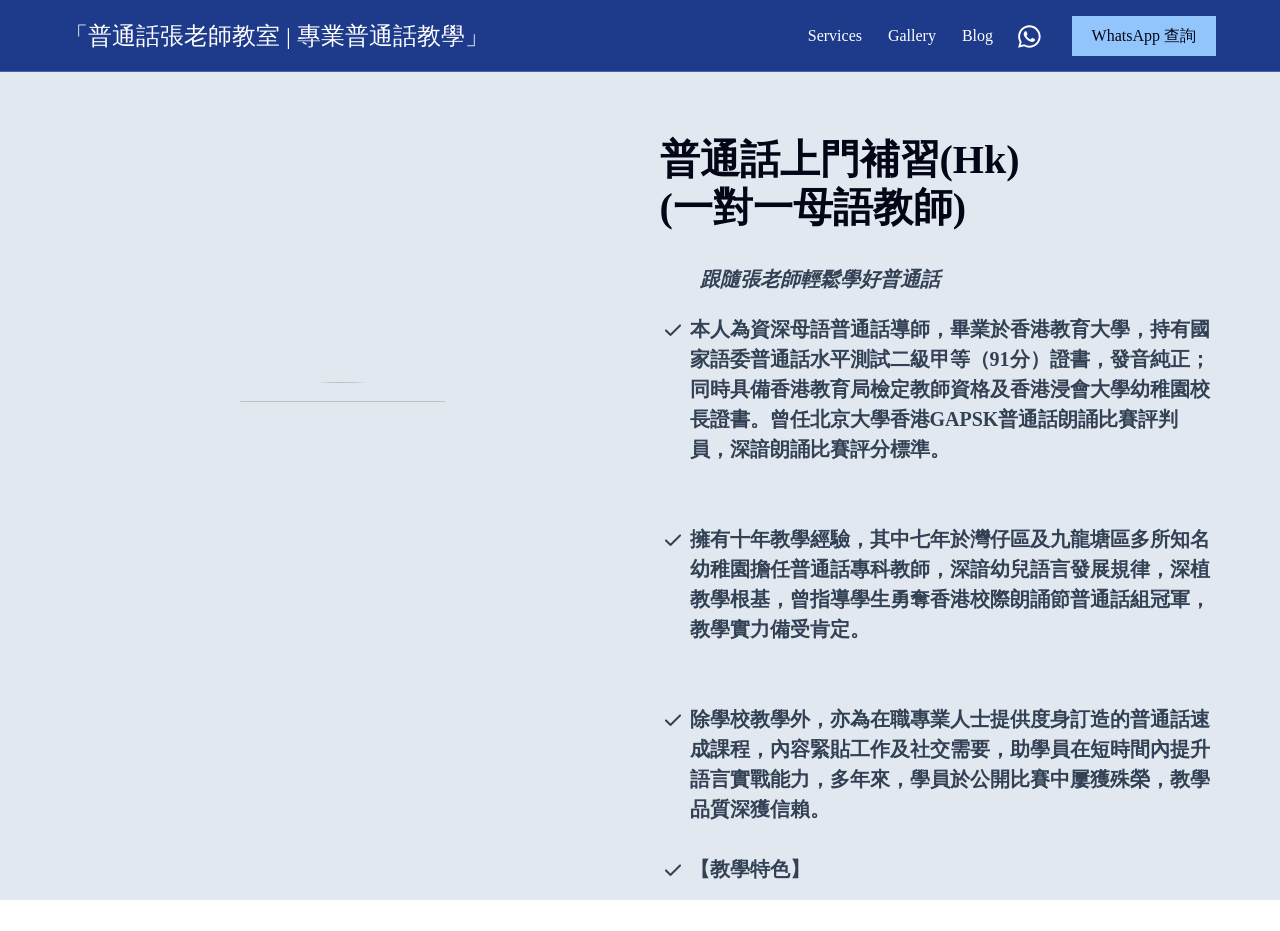
==== commit 71f7c5e9: "Add testing paragraph to index.html" ====
--- a/index.html
+++ b/index.html
@@ -1,5 +1,5 @@
 <!DOCTYPE html>
-<!-- saved from url=(0034)https://soloist.ai/putonghua-zhang -->
+<!-- saved from url=(0034)https://pthff.github.io/hk/-->
 <html lang="en" data-sentry-element="Html" data-sentry-component="SoloDocument" data-sentry-source-file="_document.tsx" class="__variable_e25f82 __className_e25f82 __variable_8c2243 __className_8c2243 __variable_e153a7 __className_e153a7"><head data-sentry-element="Head" data-sentry-source-file="_document.tsx"><meta http-equiv="Content-Type" content="text/html; charset=UTF-8"><meta name="viewport" content="width=device-width, initial-scale=1.0, maximum-scale=1.0,user-scalable=0" data-sentry-element="meta" data-sentry-source-file="_app.tsx"><meta name="format-detection" content="telephone=no, email=no, address=no, date=no" data-sentry-element="meta" data-sentry-source-file="_app.tsx"><meta name="msapplication-config" content="/browserconfig.xml" data-sentry-element="meta" data-sentry-source-file="_app.tsx"><link rel="manifest" href="https://soloist.ai/site.webmanifest"><link rel="icon" href="https://soloist.ai/favicon/favicon.ico" sizes="16x16 32x32 64x64"><meta name="theme-color" content="#ffffff" data-sentry-element="meta" data-sentry-source-file="_app.tsx"><title>普通話老師上門補習一對一 - 「普通話張老師教室 | 專業普通話教學」</title><meta name="description" content="　　跟隨張老師輕鬆學好普通話本人為資深母語普通話導師，畢業於香港教育大學，持有國家語委普通話水平測試二級甲等（91分）證書，發音純正；同時具備香港教育局檢定教師資格及香港浸會大學幼稚園校長證書。曾任北京大學香港GAPSK普通話朗誦比賽評判員，深諳朗誦比賽評分標準。擁有十年教學經驗，其中七年於灣仔區及九龍塘區多所知名幼稚園擔任普通話專科教師，深諳幼兒語言發展規律，深植教學根基，曾指導學生勇奪香港校際朗誦節普通話組冠軍，教學實力備受肯定。　除學校教學外，亦為在職專業人士提供度身訂造的普通話速成課程，內容緊貼工作及社交需要，助學員在短時間內提升語言實戰能力，多年來，學員於公開比賽中屢獲殊榮，教學品質深獲信賴。【教學特色】藝術融合教學：聲樂八級、鋼琴六級、中國舞五級，將音樂律動融入課堂，提升學習趣味。因材施教：根據學生年齡，程度及學習目標，設計個人化學習計劃涵蓋幼兒啟蒙，中小學應試及在職人士量身課程。多媒體創新：自製教學短片及互動教材，打破傳統教學模式。" data-sentry-element="meta" data-sentry-source-file="PublishedWebsiteView.tsx"><meta name="keywords" content="香港普通話補習, 普通話導師, 幼兒普通話, GAPSK, 朗誦比賽, 成人普通話, 一對一補習, 兒童普通話上門補習" data-sentry-element="meta" data-sentry-source-file="PublishedWebsiteView.tsx"><meta name="author" content="「普通話張老師教室 | 專業普通話教學」" data-sentry-element="meta" data-sentry-source-file="PublishedWebsiteView.tsx"><meta name="copyright" content="「普通話張老師教室 | 專業普通話教學」" data-sentry-element="meta" data-sentry-source-file="PublishedWebsiteView.tsx"><meta name="application-name" content="「普通話張老師教室 | 專業普通話教學」" data-sentry-element="meta" data-sentry-source-file="PublishedWebsiteView.tsx"><meta property="og:title" content="普通話老師上門補習一對一 - 「普通話張老師教室 | 專業普通話教學」" data-sentry-element="meta" data-sentry-source-file="PublishedWebsiteView.tsx"><meta property="og:type" content="website" data-sentry-element="meta" data-sentry-source-file="PublishedWebsiteView.tsx"><meta property="og:image" content="https://cdn.soloist.ai/403c8ffa-e5db-4b7a-8c81-aa267fc2318c/967ca58a-7e8a-47c2-bfe3-ea96dee180ea_2048x2048.webp"><meta property="og:image:width" content="1200"><meta property="og:image:height" content="630"><meta property="og:url" content="https://soloist.ai/putonghua-zhang/" data-sentry-element="meta" data-sentry-source-file="PublishedWebsiteView.tsx"><meta property="og:description" content="　　跟隨張老師輕鬆學好普通話本人為資深母語普通話導師，畢業於香港教育大學，持有國家語委普通話水平測試二級甲等（91分）證書，發音純正；同時具備香港教育局檢定教師資格及香港浸會大學幼稚園校長證書。曾任北京大學香港GAPSK普通話朗誦比賽評判員，深諳朗誦比賽評分標準。擁有十年教學經驗，其中七年於灣仔區及九龍塘區多所知名幼稚園擔任普通話專科教師，深諳幼兒語言發展規律，深植教學根基，曾指導學生勇奪香港校際朗誦節普通話組冠軍，教學實力備受肯定。　除學校教學外，亦為在職專業人士提供度身訂造的普通話速成課程，內容緊貼工作及社交需要，助學員在短時間內提升語言實戰能力，多年來，學員於公開比賽中屢獲殊榮，教學品質深獲信賴。【教學特色】藝術融合教學：聲樂八級、鋼琴六級、中國舞五級，將音樂律動融入課堂，提升學習趣味。因材施教：根據學生年齡，程度及學習目標，設計個人化學習計劃涵蓋幼兒啟蒙，中小學應試及在職人士量身課程。多媒體創新：自製教學短片及互動教材，打破傳統教學模式。" data-sentry-element="meta" data-sentry-source-file="PublishedWebsiteView.tsx"><meta name="twitter:card" content="summary" data-sentry-element="meta" data-sentry-source-file="PublishedWebsiteView.tsx"><meta name="twitter:title" content="普通話老師上門補習一對一 - 「普通話張老師教室 | 專業普通話教學」" data-sentry-element="meta" data-sentry-source-file="PublishedWebsiteView.tsx"><meta name="twitter:description" content="　　跟隨張老師輕鬆學好普通話本人為資深母語普通話導師，畢業於香港教育大學，持有國家語委普通話水平測試二級甲等（91分）證書，發音純正；同時具備香港教育局檢定教師資格及香港浸會大學幼稚園校長證書。曾任北京大學香港GAPSK普通話朗誦比賽評判員，深諳朗誦比賽評分標準。擁有十年教學經驗，其中七年於灣仔區及九龍塘區多所知名幼稚園擔任普通話專科教師，深諳幼兒語言發展規律，深植教學根基，曾指導學生勇奪香港校際朗誦節普通話組冠軍，教學實力備受肯定。　除學校教學外，亦為在職專業人士提供度身訂造的普通話速成課程，內容緊貼工作及社交需要，助學員在短時間內提升語言實戰能力，多年來，學員於公開比賽中屢獲殊榮，教學品質深獲信賴。【教學特色】藝術融合教學：聲樂八級、鋼琴六級、中國舞五級，將音樂律動融入課堂，提升學習趣味。因材施教：根據學生年齡，程度及學習目標，設計個人化學習計劃涵蓋幼兒啟蒙，中小學應試及在職人士量身課程。多媒體創新：自製教學短片及互動教材，打破傳統教學模式。" data-sentry-element="meta" data-sentry-source-file="PublishedWebsiteView.tsx"><meta name="twitter:image" content="https://cdn.soloist.ai/403c8ffa-e5db-4b7a-8c81-aa267fc2318c/967ca58a-7e8a-47c2-bfe3-ea96dee180ea_2048x2048.webp"><link rel="canonical" href="https://soloist.ai/putonghua-zhang/"><meta name="next-head-count" content="25"><link href="./普通話老師上門補習一對一 - 「普通話張老師教室 _ 專業普通話教學」_files/bootstrap.min.css" rel="stylesheet" integrity="sha384-9ndCyUaIbzAi2FUVXJi0CjmCapSmO7SnpJef0486qhLnuZ2cdeRhO02iuK6FUUVM" crossorigin="anonymous"><style rel="preload" id="typestyle-target">.f12qcd1y{font-size:14px;line-height:1.5em}.f1m0a0d0{font-size:16px;line-height:1.5em}.ftgg2kx{font-size:20px;line-height:1.5em}.fk0grf2{bottom:0;left:0;position:absolute;right:0;top:0}.f8obqgr,.f8obqgr > .row > .col{padding:0}.f8obqgr > .row{margin:0}.fkhz08q{display:flex;flex-direction:column}.fddsvlq{align-items:center;display:flex}.f1hf8rho{display:flex;justify-content:flex-end}.fdlhgou{flex:1;max-width:unset}.fnvt2df,.fnvt2df .row, .col{display:flex}@media (max-width: 575.9999px){.fom2f23 .container{max-width:100% !important}}@media (min-width: 576px) and (max-width: 767.99999px){.fom2f23 .container{max-width:576px !important}}@media (min-width: 768px) and (max-width: 991.99999px){.fom2f23 .container{max-width:768px !important}}@media (min-width: 992px) and (max-width: 1199.99999px){.fom2f23 .container{max-width:992px !important}}@media (min-width: 1200px) and (max-width: 1399.99999px){.fom2f23 .container{max-width:1200px !important}}@media (min-width: 1400px){.fom2f23 .container{max-width:1400px !important}}.fehdsxy{border:solid;border-bottom:solid;border-bottom-color:#cfcfd8;border-color:#cfcfd8;border-radius:4px;border-top:solid;border-top-color:#cfcfd8;border-width:1px;font-size:16px;line-height:18px;padding:12px;resize:none;width:100%}.fehdsxy.form-control.is-invalid{background-image:url(img/alert.svg);background-size:auto;border-color:#cfcfd8}.fehdsxy.form-control-plaintext ~ label, .fehdsxy:focus ~ label, .fehdsxy:not(:placeholder-shown) ~ label, .fehdsxy.form-select ~ label{opacity:0.7 !important}.fu6vh5b{list-style-type:none;margin:0;padding:0;padding-left:6px}.fwyx1g{color:#32313c;font-size:14px;font-weight:400;padding-bottom:6px;padding-left:12px;position:relative}.fwyx1g::before{color:#32313c;content:"•";left:0;position:absolute}.f1f1ygnm{display:flex}.f18iqi43{--bs-modal-width:558px}.fdtzhvb{--bs-modal-width:100%}.f1c2m1bt{padding:0 !important}.fx2d6z1{color:#15141a;display:flex;font-family:'__metropolis_a0678e', '__metropolis_Fallback_a0678e', Helvetica, Arial, sans-serif;font-size:18px;font-weight:600;justify-content:space-between;line-height:24px;padding:24px}.fx2d6z1 svg{cursor:pointer}.fpbihkk{display:flex;flex-direction:column;padding:0 24px 24px 24px}.f1e8lhs7{height:20px;width:20px}h1, h2, h3, h4{color:#15141a;font-feature-settings:'ss03' on, 'cv02' on, 'cv01' on, 'cv08' on;font-style:bold;font-weight:700;margin-bottom:0}h1{font-size:42px;line-height:48px}h2{font-size:32px;line-height:40px}h3{font-size:28px;line-height:32px}h4{font-size:18px;line-height:24px}.f1bjli4c{color:#15141a;font-feature-settings:'ss03' on, 'cv02' on, 'cv01' on, 'cv08' on;font-size:13px;font-style:normal;font-weight:600;line-height:18px}.fg31md0{color:#15141a;font-feature-settings:'ss03' on, 'cv02' on, 'cv01' on, 'cv08' on;font-size:16px;font-style:normal;font-weight:400;line-height:24px}.fowuwzi{color:#15141a;font-feature-settings:'ss03' on, 'cv02' on, 'cv01' on, 'cv08' on;font-size:13px;font-style:normal;font-weight:400;line-height:18px}.f37qal3{color:#15141a;font-family:'__metropolis_a0678e', '__metropolis_Fallback_a0678e', Helvetica, Arial, sans-serif;font-feature-settings:'ss03' on, 'cv02' on, 'cv01' on, 'cv08' on;font-size:13px;font-style:normal;font-weight:400;line-height:18px}.f12vz2yn{color:#15141a;font-feature-settings:'ss03' on, 'cv02' on, 'cv01' on, 'cv08' on;font-size:13px;font-style:normal;font-weight:500;line-height:18px}.f1pipo3h{color:#15141a;font-feature-settings:'ss03' on, 'cv02' on, 'cv01' on, 'cv08' on;font-size:13px;font-style:normal;font-weight:700;line-height:18px}.fy4b41{color:#5b5b66}.fyvanpa{font-size:11px;line-height:16px}.f1f9lquf{color:#15141a;font-feature-settings:'ss03' on, 'cv02' on, 'cv01' on, 'cv08' on;font-size:10px;font-style:normal;font-weight:600;letter-spacing:0.1em;line-height:14px}@keyframes f1viyxtx{0%{opacity:0}100%{opacity:1}}.f10xswa0{animation:f1viyxtx 0.1s ease-in forwards;opacity:0}.f17oebph{background-color:#7542e5;border:none;color:#ffffff;font-weight:500;padding-block:12px;padding-inline:20px}.f17oebph:hover{background-color:#592acb;color:#ffffff}.f17oebph:hover:active,.f17oebph:active{background-color:#45278d !important;color:#ffffff !important}.f17oebph:disabled{background-color:#7542e5;box-shadow:none;color:#ffffff;opacity:0.4}.f17oebph svg{pointer-events:none}.fcfro50{background-color:#7542e5;border:none;color:#ffffffff;padding-block:6px;padding-inline:16px}.fcfro50:hover{background-color:#592acb;color:#ffffffff}.fcfro50:active{background-color:#45278d !important;color:#ffffffff !important}.fcfro50:disabled{background-color:#7542e5;box-shadow:none;color:#ffffffff;opacity:0.4}.f3ctfs{background-color:#f0f0f4;border:none;color:#5b5b66;font-weight:500;padding-block:12px;padding-inline:20px}.f3ctfs:hover{background-color:#e0e0e6;color:#5b5b66}.f3ctfs:hover:active,.f3ctfs:active{background-color:#cfcfd8 !important;color:#5b5b66 !important}.f3ctfs:disabled{background-color:#f0f0f4;box-shadow:none;color:#5b5b66;opacity:0.4}.f3ctfs svg{pointer-events:none}.fj4ad63{background-color:#e22850;border:none;color:#ffffff;font-weight:500;padding-block:12px;padding-inline:20px}.fj4ad63:hover{background-color:#c50042;color:#ffffff}.fj4ad63:hover:active,.fj4ad63:active{background-color:#810220 !important;color:#ffffff !important}.fj4ad63:disabled{background-color:#e22850;box-shadow:none;color:#ffffff;opacity:0.4}.fj4ad63 svg{pointer-events:none}.f71mh57{background-color:#e22850;border:none;color:#ffffffff;padding-block:6px;padding-inline:16px}.f71mh57:hover{background-color:#c50042;color:#ffffffff}.f71mh57:active{background-color:#810220 !important;color:#ffffffff !important}.f71mh57:disabled{background-color:#e22850;box-shadow:none;color:#ffffffff;opacity:0.4}.f8m0u3h{background-color:#f0f0f4;border:none;color:#5b5b66ff;padding-block:6px;padding-inline:16px}.f8m0u3h:hover{background-color:#e0e0e6;color:#5b5b66ff}.f8m0u3h:active{background-color:#cfcfd8 !important;color:#5b5b66ff !important}.f8m0u3h:disabled{background-color:#f0f0f4;box-shadow:none;color:#5b5b66ff;opacity:0.4}.fh1k42u{background-color:#ffd567;border:none;color:#15141ab3;padding-block:6px;padding-inline:16px}.fh1k42u:hover{background-color:#ffbd4f;color:#15141ab3}.fh1k42u:active{background-color:#ffa436 !important;color:#15141ab3 !important}.fh1k42u:disabled{background-color:#fbfbfe;box-shadow:0px 0px 0px 1px rgba(0, 0, 0, 0.12) inset;color:#5b5b66ff;opacity:1}.fvza742{background-color:#f0f0f4;border:none;color:#5b5b66;padding-block:6px;padding-inline:6px}.fvza742:hover{background-color:#f0f0f4;color:#5b5b66}.fvza742:active{background-color:#e0e0e6 !important;color:#5b5b66 !important}.fvza742:disabled{background-color:#f0f0f4;box-shadow:none;color:#5b5b66;opacity:0.4}.f1go1cdu{align-items:center;background-color:transparent;border:none;border-radius:99px;color:#5b5b66;display:flex;justify-content:center;padding:0}.f1go1cdu:hover{background-color:#f0f0f4;color:#5b5b66}.f1go1cdu:active{background-color:#e0e0e6 !important;color:#5b5b66 !important}.f1go1cdu:disabled{background-color:transparent;box-shadow:none;color:#5b5b66;opacity:0.4}.fwx468p{background-color:transparent;border:2px solid;border-color:#7542e5;color:#7542e5;font-weight:500;padding-block:12px;padding-inline:20px}.fwx468p:hover{background-color:#592acb;border:2px solid;border-color:#592acb;color:#ffffff}.fwx468p:hover:active,.fwx468p:active{background-color:#45278d !important;color:#7542e5 !important}.fwx468p:disabled{background-color:#7542e5;box-shadow:none;color:#7542e5;opacity:0.4}.fwx468p svg{pointer-events:none}.f1xvmw9j{border-radius:4px}.f1xvmw9j .btn{border:none !important;margin:0px !important}.f1x2efpt{background-color:#f0f0f4;height:32px;width:48px}.f1x2efpt.active{background-color:#7542e5;color:#ffffff}.f1x2efpt:hover:not(.active){background-color:#e0e0e6;color:#5b5b66}.fm2femi{background-color:#fbfbfe;color:#5b5b66;height:32px;width:48px}.fm2femi.active{background-color:#e0e0e6;color:#32313c}.fm2femi:hover:not(.active){background-color:#f0f0f4;color:#5b5b66}.f1loj3rz{background-color:transparent !important;border:none;color:#7542e5;cursor:pointer;font-weight:500;padding:0}.f1loj3rz:hover, .f1loj3rz:focus-visible{color:#15141a}.f1loj3rz:active{color:#15141a !important}.f1loj3rz.disabled{color:#5b5b66 !important}.f1tgo88n{background-color:transparent !important;border:none;color:#5b5b66;cursor:pointer;font-weight:500;padding:0}.f1tgo88n:hover, .f1tgo88n:focus-visible{color:#15141a}.f1tgo88n:active{color:#15141a !important}.f1tgo88n.disabled{color:#8f8f9e !important}.f1gjylx1{background-color:transparent !important;border:none;cursor:pointer;padding:0}.f1gjylx1:hover,.f1gjylx1.disabled{color:#5b5b66 !important}.f184aata{background-color:transparent !important;border:none;color:#ffffff !important;cursor:pointer;padding:0}.f184aata:hover{color:#e0e0e6 !important}.f184aata.disabled{color:#5b5b66 !important}html, body{box-sizing:border-box;font-size:16px;font-style:normal;font-weight:400;height:100vh;line-height:18px;margin:0;overflow-y:hidden;padding:0}html, body #__next{display:flex;flex-direction:column;font-size:13px;height:100vh}a, a:hover{color:inherit}.fx7nows{color:#7542e5;font-weight:500;text-decoration:none}.fx7nows:hover{color:#7542e5;cursor:pointer}.fbolhy3{background-color:transparent;border:none;color:#7542e5;font-weight:500;line-height:inherit;margin:0;padding:0;text-decoration:none}.fbolhy3:hover{background-color:transparent;color:#592acb}.fbolhy3:active{background-color:transparent !important;color:#5b5b66 !important}.fgzydrc{color:#7542e5;text-decoration:underline}.fgzydrc:hover{cursor:pointer;text-decoration:none}.fo5f5t9{color:#7542e5;text-decoration:underline}.fo5f5t9:hover{color:#15141a !important;cursor:pointer;text-decoration:underline}.f1mniyiz{list-style:none;margin-block-end:0;margin-block-start:0;padding-inline-start:0}.f1m3qr37{font-size:28px;line-height:34px;margin-bottom:32px;padding-inline:0;text-align:left}.fscn0yr{display:flex;flex-direction:column;justify-content:flex-start;padding-block:12px;text-align:center}.f1i8p9wb{font-size:14px;line-height:17px;margin-bottom:8px;text-align:left;white-space:pre-line}.f8yym8f{color:#5b5b66;font-size:14px;line-height:22px;text-align:left;white-space:pre-line}.fsfhz5z{background-color:#e7dfff;border-radius:8px;color:#15141a;display:flex;justify-content:flex-start;margin-bottom:24px;margin-right:auto;padding:8px}.fqf72uk{align-items:flex-start;background:rgba(231, 223, 255, 0.75);border-radius:6px;display:flex;flex-direction:column;height:100%;justify-content:flex-start;margin-bottom:24px !important;overflow:hidden;padding:16px;width:100%}.f1n1p1im{color:#32313c;padding:0;white-space:pre-line}.f1n1p1im a{color:#7542e5}.f1j2ey57{align-items:center;display:flex !important;justify-content:center}.f1j2ey57 .modal-content{border-radius:24px;box-shadow:0 0 1px 0 rgba(0, 0, 0, 0.30), 0 9px 18px 0 rgba(0, 0, 0, 0.28);outline:none}.f3dgkyg{padding:32px;width:440px}.f5ecy85{align-items:center;display:flex;justify-content:space-between;margin-bottom:24px}.fy7e6qb{font-size:21px !important;line-height:24px !important;width:85%}.f1dhby40{color:#5b5b66;line-height:20px !important;margin-bottom:4px}.f1c8bcvd a{color:#7542e5 !important;cursor:pointer;text-decoration:underline !important}.f1c8bcvd a:hover{text-decoration:none !important}.fouxfty{align-self:flex-start;color:#5b5b66;cursor:pointer;height:24px}.fouxfty:hover{color:#80808f}.fouxfty svg{height:20px;width:20px}.f1v8dz0u{color:#f0f0f4;margin-block:16px;opacity:1}.fingcbz{margin-block:8px !important;opacity:1 !important}.fingcbz .tooltip-inner{background-color:#32313c;border:none;border-radius:4px;box-shadow:0px 2px 5px 0px rgba(0, 0, 0, 0.20), 0px 0px 1px 0px rgba(0, 0, 0, 0.20);class-name:__className_f71d78;color:#ffffff;font-size:13px;font-weight:500;line-height:18px;outline:none;padding-block:5px;padding-inline:10px}.fingcbz .tooltip-inner style{font-family:'__Inter_f71d78', '__Inter_Fallback_f71d78', system-ui, Arial, sans-serif;font-style:normal}.fingcbz[data-popper-placement^=top] .tooltip-arrow::before{border-top-color:#32313c !important}.fingcbz[data-popper-placement^=left] .tooltip-arrow::before{border-left-color:#32313c !important}.fingcbz[data-popper-placement^=right] .tooltip-arrow::before{border-right-color:#32313c !important}.fingcbz[data-popper-placement^=bottom] .tooltip-arrow::before{border-bottom-color:#32313c !important}.f17bv8f{display:contents}.fyvghnp{display:flex;flex-direction:column;row-gap:4px;width:100%}.f17nyr5q{align-items:center;column-gap:8px;display:flex;flex-direction:row}.f17nyr5q .icon svg{color:#7542e5;height:20px;width:20px}.f1rrohrx b{color:#15141a;font-weight:600}.f1hn5ld4{font-size:14px;margin-bottom:4px}.fls2l1j{padding-left:1.5rem}.fls2l1j li:not(:last-child){padding-bottom:4px}.f1wv0fv3{display:flex;margin-inline:auto}.f1wv0fv3 .modal-content{border-radius:24px !important;box-shadow:0 0 1px 0 rgba(0, 0, 0, 0.30), 0 9px 18px 0 rgba(0, 0, 0, 0.28);outline:none;padding:32px}.f1wv0fv3 .modal-body{padding:0}.f1wv0fv3 .modal-backdrop .show{opacity:0.16 !important}.f1wv0fv3 .buttons{column-gap:8px}.fhum48y{width:440px}.fhum48y .modal-content{border:0;border-radius:8px;border-width:0}.fhum48y .modal-backdrop .show{opacity:0.16 !important}.f12qkndu{display:flex;margin:0;margin-inline:auto;top:56px;width:100%}.f12qkndu.mobile-landscape .modal-content{width:576px}.f12qkndu .modal-content{border-bottom-left-radius:0;border-bottom-right-radius:0;height:calc(100vh - 56px);overflow:hidden;width:100%}.f14be5y3{box-sizing:content-box;display:flex;flex-direction:row;gap:24px;justify-content:space-between;overflow:hidden;width:100%}.f62m7ss{font-size:21px !important;line-height:24px !important}.f86ylzy{color:#5b5b66;line-height:20px !important;width:85%}.f1iln6sw{color:#c50042;margin-top:16px;text-align:center}.f1xmchl9{font-size:13px;padding-inline:0}.f1xmchl9 .feature-list{padding-top:8px}.f1xmchl9 li{font-size:13px}.f1xmchl9 li a span{text-decoration:underline !important}.fhmcmzv{font-size:13px;margin-top:4px}.fphx1eu{padding-top:24px}.f1vug11c{height:48px;margin-top:24px;width:100%}.f38l69a{background:#cfcfd8;height:2px;margin-bottom:24px;margin-top:24px}.f15khpfe .modal{align-items:center;display:flex !important;justify-content:center}.fkltx5w{width:360px}.f1nee3fk{padding:24px}.f1ubk0hm{display:flex;justify-content:space-between}.f1c7x5pa{align-items:center;display:flex;justify-content:center}.f16m27z2{font-weight:600;margin-top:8px}.f1jhkhtj{cursor:pointer;height:20px;width:20px}.fr5wnq7{display:inline-flex;height:16px;margin:0px !important;width:fit-content}.fz5jfu4{margin-top:12px}.fv798np{align-items:center;bottom:0;display:flex;height:100%;justify-content:center;left:0;position:fixed;right:0;top:0;width:100%;z-index:2147483646}.fuq9ti8{background-color:#000000;height:100%;opacity:0.3;position:fixed;width:100%}.f1f4qv0n{background-color:transparent;background-image:url(/img/spinner-96-transparent-white.png);background-position:center center;background-repeat:no-repeat;background-size:64px 64px;height:96px;position:relative;width:96px;z-index:2147483647}.f1uzu483{background-color:transparent;background-image:url(/img/spinner-96-transparent-violet.png);background-position:center center;background-repeat:no-repeat;background-size:48px 48px;height:48px;width:48px}.fj2178r{align-content:center;align-items:center;background-color:#ffffff;border-radius:4px;box-shadow:0px 4px 8px 0px rgba(0, 0, 0, 0.20), 0px 0px 1px 0px rgba(0, 0, 0, 0.20);color:#32313c;display:flex;flex-direction:column;padding-block:16px;padding-inline:24px;position:relative;row-gap:12px;z-index:2147483647}.faowcuh{overflow:hidden}.f1q77ypq{color:#32313c;font-size:14px;margin-bottom:16px;margin-top:0}.fq09et8{display:flex;flex-direction:column;gap:8px;margin-top:24px}.fq09et8 button{width:100%}@media (min-width: 576px){.fq09et8{flex-direction:row}.fq09et8 button{width:auto}}.f1ox1kfs{align-items:center;box-sizing:content-box;display:flex;margin:0;overflow:hidden;padding:16px}.f1ox1kfs .modal-content{border:0;border-radius:8px;border-width:0;box-shadow:0px 9px 18px 0px rgba(0, 0, 0, 0.28), 0px 0px 1px 0px rgba(0, 0, 0, 0.30);outline:none;padding:24px}.f1ox1kfs .modal-body{overflow:hidden;padding:0;text-align:center}.f1ox1kfs .modal-backdrop .show{opacity:0.16 !important}@media (min-width: 576px){.f1ox1kfs{margin:auto;max-width:460px;padding-inline:24px}}.f1179r3r{display:flex;flex-direction:column;justify-content:center;padding-bottom:28px;padding-inline:8px;padding-top:8px;row-gap:16px}.fd07j12{font-size:18px !important;line-height:24px !important}.fhmv0fm{color:#32313c}.fy68mk3{height:32px;margin-inline:auto;width:32px}.fccervo{column-gap:10px;display:flex;row-gap:8px;width:100%}.fjrvsch{height:32px;padding-inline:auto;width:100%}.ftcpa1s{align-items:flex-end;bottom:0;box-sizing:content-box;display:flex;height:100vh;margin:0;margin-inline:auto;padding:0;width:100%}.ftcpa1s .modal-content{border:0;border-width:0;box-shadow:0px 9px 18px 0px rgba(0, 0, 0, 0.28), 0px 0px 1px 0px rgba(0, 0, 0, 0.30);outline:none;padding:24px}.ftcpa1s .modal-body{padding:0}.ftcpa1s .modal-backdrop .show{opacity:0.16 !important}@media (min-width: 576px){.ftcpa1s{align-items:center;margin:auto;max-width:440px;padding-inline:24px}}.fs9ihw{border:0;border-radius:12px 12px 0px 0px;border-width:0;height:calc(100vh - 54px);outline:none}@media (min-width: 576px){.fs9ihw{border-radius:12px;height:auto}}.f181sfde{height:100dvh;left:0;position:fixed;top:0;width:100dvw;z-index:-1}.ffic47f{display:flex;overflow:hidden;padding:17.5px}.ffic47f .modal-content{border:0;border-radius:8px;border-width:0;box-shadow:0px 9px 18px 0px rgba(0, 0, 0, 0.28), 0px 0px 1px 0px rgba(0, 0, 0, 0.30);max-width:440px;outline:none;width:100%}.ffic47f .modal-body{overflow:hidden;padding:24px;text-align:center}.ffic47f .modal-backdrop .show{opacity:0.16 !important}.ftlo8hs{display:flex;flex-direction:column;margin-bottom:32px}.ftlo8hs .confetti-icon{color:#7542e5;margin-bottom:16px}.ftlo8hs .heading{font-size:18px !important;font-weight:600;margin-bottom:6px}.ftlo8hs .heading-subtitle{margin-inline:24px}.f1e9k1hd{align-items:center;color:#7542e5;display:flex;height:20px}.fgs45si{align-items:center;display:flex;height:32px;justify-content:center;margin-top:32px;width:100%}@media (min-width: 768px){.fgs45si{align-items:center;margin:auto;margin-inline:auto;padding-inline:24px;width:unset}}.fd9r0mw{max-width:440px}.f1gah3j3{color:#15141a;font-family:'__metropolis_a0678e', '__metropolis_Fallback_a0678e', Helvetica, Arial, sans-serif;font-size:18px !important;font-weight:600;line-height:24px}.f1nwiwki{display:flex;flex-direction:column;gap:4px;margin-bottom:24px}.f1n5gg8o{color:#15141a;font-size:13px !important;font-weight:600;line-height:18px;margin-bottom:6px;margin-top:0}.f1mkyuf6{color:#32313c;font-size:13px !important;font-weight:400;line-height:18px;margin:0;padding-top:10px}.f1wx5yq3{display:flex;flex-direction:row;gap:8px;margin-top:0}.f1wx5yq3 button{border:none;border-radius:4px;font-weight:500;padding:6px 16px}.fuc1jmn{background:#f0f0f4;color:#5b5b66}.f19c5449{background:#7542e5;color:#ffffff}.f1v4unvt{color:#32313c;margin-bottom:16px;margin-top:0}.fisu31w{display:flex;flex-direction:column;gap:8px;margin-top:24px}.fisu31w button{border:none;border-radius:4px;font-weight:500;padding:6px 16px;width:100%}@media (min-width: 576px){.fisu31w{flex-direction:row}.fisu31w button{width:auto}}.f5ei6xd{color:#32313c;margin-bottom:16px;margin-top:0}.f5ei6xd b{color:#15141a;font-weight:600}.f96skvr{display:flex;flex-direction:column;margin-bottom:20px}.f96skvr .confetti-icon{color:#7542e5;margin-bottom:16px}.f96skvr .heading{font-size:18px !important;font-weight:600}.f96skvr .heading-subtitle{font-size:18px !important;font-weight:400;margin-inline:24px}.f1w6sct{margin-block:0;margin-inline:-24px}.fpj1yls{justify-content:flex-start;padding-inline:0;padding-top:24px}.fpj1yls .feature-list{padding-bottom:24px;padding-top:8px}.fpj1yls .feature-heading{line-height:24px !important;text-align:left}.fw9re8q{align-items:center;display:flex;height:32px;justify-content:center;width:100%}.fi5eu1a{opacity:0.4;pointer-events:none}.f1sxxst{align-items:center;display:flex;height:32px;padding-block:6px}.f1sxxst span{display:flex}.f1sxxst .icon{align-items:center;display:flex;height:20px;justify-content:center;margin-right:8px;width:20px}.fyyhdge .subscription-buttons{column-gap:8px;padding-bottom:32px !important}.fyyhdge .pro-management-buttons{display:flex;flex-direction:column;justify-content:flex-start;margin-bottom:24px;row-gap:16px}.fyyhdge .pro-management-buttons .resume-sub{margin-top:8px;width:fit-content}.f7hjcmn{display:flex;flex-direction:column;height:60px;justify-content:center;overflow:hidden;padding-bottom:8px;row-gap:4px}.f7hjcmn .warning{color:#c50042;font-weight:500}.f1ms3s2r{width:fit-content}.f1ms3s2r .icon svg{height:20px;width:20px}.f9129cb{margin-bottom:24px;padding-inline:0;padding-top:8px}.f9129cb .feature-list{padding-top:4px}.fdrb6nv{cursor:pointer;text-decoration:underline}.fvps6w7{color:#c50042;margin-top:16px}.fkz4rn8{display:flex;flex-direction:column;margin-bottom:16px;row-gap:8px}.fkz4rn8 .warning{color:#c50042;font-weight:500}.fi6nb00{display:flex;flex-direction:column;margin-bottom:32px;padding-inline:0;row-gap:4px}.fi6nb00 button{margin-right:auto}.f1juzcso:hover{color:#1c1b22}.f1juzcso:active{color:#1c1b22 !important}.f1qsp0dj{margin-bottom:48px}.f1eaiqw1{border-bottom-color:#f0f0f4;border-bottom-style:solid;border-bottom-width:1px;box-sizing:content-box;display:flex;flex-direction:row;justify-content:space-between;overflow:hidden;padding-bottom:20px;width:100%}.flc1mo4{margin-top:16px}.flc1mo4 .info-area{display:flex;flex-direction:column;margin-bottom:12px;row-gap:4px}.flc1mo4 .info-area span{padding-inline:0}.f1nnfc0n{align-items:center;column-gap:8px;display:flex;flex-direction:row;height:32px;justify-content:flex-start;text-align:left}.f11zus7r{cursor:pointer;text-decoration:underline}.f11zus7r.destructive:hover{color:#c50042}.f1222gsp{color:#32313c;font-size:13px;font-weight:400}.f1x5sbbq{flex-direction:column}.fteeogl{margin-block:8px}.f1d2h93a{width:fit-content}.f1fpj0aj a{pointer-events:none}.fcu3suo{bottom:0;display:flex;justify-content:center;left:0;pointer-events:none;position:fixed;width:100%;z-index:10}.fdp2y1p{min-width:60%}.fdp2y1p p{margin-bottom:0}.f1901vew{display:flex;flex-wrap:wrap;gap:16px;width:100%}.f1901vew .btn{flex-grow:1}.f1qftqcq{align-items:center;gap:48px;justify-content:center;margin-inline:0}.fojij6o{gap:32px}.fs89ngr{overflow:hidden;text-overflow:ellipsis;white-space:nowrap}.fqx0517{flex-shrink:0;margin-inline:8px}.f12pqfkx{flex-shrink:1;min-width:0}.fcdpsbx{margin-bottom:24px}.f8jndik{opacity:0.4}.fbsw1f4 h2{margin-bottom:32px}.f1v9lt4v{margin-top:16px;text-align:center}.fhwcjqv{margin-top:72px}.fhwcjqv .form-floating, .form-floating > .form-control{min-height:56px}.fhwcjqv .form-control{border-color:#d4d4d4;color:#0a0a0a}.fhwcjqv .form-label{color:#0a0a0a !important;margin:0;width:100%}.f1o1p964{margin-bottom:16px}.f1h1go5k .content{align-content:stretch;display:flex;flex-direction:row;max-height:480px;min-height:300px;padding-block:8px}.f1h1go5k .content .carousel-container{display:flex;flex-direction:column;justify-content:center;margin:0;padding:0}.f1h1go5k .content .carousel-container .carousel-item.active, .carousel-item-start, .carousel-item-end, .carousel-item-next, .carousel-item-prev{display:flex}.f1h1go5k .carousel-item{transition:transform 1.2s ease-in-out, opacity 0s}.f1h1go5k .carousel-inner{display:flex;height:100%}.f1h1go5k .carousel-review{background-position:center;background-repeat:no-repeat;background-size:cover;display:flex;flex-direction:column;justify-content:center;margin-inline:auto;padding-inline:24px;position:relative;text-align:center}.f1h1go5k .author-info{font-weight:600;margin-top:16px}.f1h1go5k .chev-btn{cursor:pointer;display:flex;flex-direction:column;justify-content:center;width:24px}.f1h1go5k .chev-btn:hover{opacity:0.7 !important}.f1h1go5k .button-placeholder{width:24px}.f1h1go5k .next-btn{transform:rotate(180deg)}.f1h1go5k .page-indicator{align-items:center;display:flex;flex-direction:row;justify-content:center;min-width:96px}.f14z0jsa{margin-bottom:32px}.f1nq0oqd:hover{opacity:0.7}.f14icp2y{column-gap:24px;display:flex;flex-direction:column;padding-bottom:24px;row-gap:24px}@media (min-width: 768px){.f14icp2y{flex-direction:row}}.f1hpj8dw{font-weight:500;padding:0}.f1p0cgam{margin-bottom:48px}@media (min-width: 768px){.f1p0cgam{margin-bottom:0}}.f1fbucww{margin-bottom:24px}@media (min-width: 768px){.f1fbucww{margin-bottom:48px}}.f1vaphum{padding-block:48px}@media (min-width: 768px){.f1vaphum{padding-block:0}}.f1eawpx2{display:flex;flex-direction:column;text-align:left}.f1eawpx2 .heading{cursor:pointer;display:flex;flex-direction:row;justify-content:space-between;padding-block:24px;padding-right:8px}.f1eawpx2 .icon{align-items:center;cursor:pointer;display:flex;margin-left:24px;transform:rotate(0deg);transition:transform 0.2s ease}.f1eawpx2 .icon.expanded-icon{transform:rotate(-180deg)}.f1eawpx2 .icon:hover{opacity:0.8}.f1eawpx2 .accordion-content{display:grid;grid-template-rows:0fr;margin-right:40px;padding-bottom:0;transition:grid-template-rows 0.3s ease-out, opacity 0.4s ease, padding-bottom 0.3s ease-out}.f1eawpx2 .accordion-content.expanded{grid-template-rows:1fr;padding-bottom:32px}.fd1b9fq{margin-block:0;width:100%}.f6tinqi{margin-inline:auto}.f1v7t2u4{aspect-ratio:1.3333333333333333}.f13rwjj3{aspect-ratio:0.75}.fyzv02a{aspect-ratio:1}.ficfct8{aspect-ratio:1.7777777777777777}.fbuci69 .carousel-inner{border-radius:4px}.fbuci69 .carousel-item{transition:transform 1.2s ease-in-out, opacity 0s}.fbuci69 .carousel-image{cursor:pointer;margin:auto;position:relative}.fbuci69 .carousel-image .carousel-caption{background-color:rgba(0, 0, 0, 0.6);border-radius:4px}.fbuci69 .chev-btn{cursor:pointer;display:flex;flex-direction:column;justify-content:center;pointer-events:auto;width:24px}.fbuci69 .chev-btn:hover{opacity:0.7 !important}.fbuci69 .page-indicator{align-items:center;display:flex;flex-direction:row;justify-content:center;min-width:96px}.fbuci69 .next-btn{transform:rotate(180deg)}.fhcfrr1{display:flex;flex-direction:row;flex-wrap:wrap}.fhcfrr1, .fhcfrr1 .row, .fhcfrr1 .col{padding:0}.fhcfrr1 .gallery-item{aspect-ratio:1.3333333333333333;background-clip:content-box;background-repeat:no-repeat;background-size:cover;padding:4px}.fhcfrr1 .gallery-item .img-container{position:relative}.fhcfrr1 .gallery-item .img-container::after{bottom:0;content:'';left:0;position:absolute;right:0;top:0}.fhcfrr1 .gallery-item .img-container:hover::after{background-color:rgba(0, 0, 0, 0.15)}.fhcfrr1 .gallery-item-in-safari{aspect-ratio:unset !important}.fhcfrr1 .hidden{height:0;visibility:collapse;width:0}@media (min-width: 992px){}.f17y4uf2{-ms-filter:blur(10px);-webkit-filter:blur(10px);filter:blur(10px);overflow:hidden;transform:scale(1.15)}.fugk5n4{transform:scale(1.05)}.f1ttgj8s{align-items:center;justify-content:center;margin-inline:0;row-gap:24px}.f1ttgj8s .btn-lg{margin-bottom:16px;margin-top:12px}.f1pjpune{-ms-filter:blur(10px);-webkit-filter:blur(10px);filter:blur(10px);overflow:hidden;transform:scale(1.15);z-index:-1}.f1966il8{align-items:center;display:flex;flex-wrap:nowrap;justify-content:flex-start;overflow:visible;white-space:nowrap}.f6pms5u{align-items:center;display:flex;min-height:72px;padding-block:12px !important}.fbvdum{margin-block:0;margin-left:calc((-100vw + 100%) / 2);margin-right:calc((-100vw + 100%) / 2);min-width:100vw}@keyframes f16qy5mw{from{opacity:0;transform:translateY(-100%)}to{opacity:1;transform:translateY(0px)}}.f10ytplx{align-items:center;display:flex;justify-content:space-between;width:100%}.fpi8fx3 h2,.fpi8fx3 .description{margin-bottom:12px}.f3qrqm8{align-items:stretch;display:flex;flex-direction:row;height:56px;justify-content:center;width:100%}.f3qrqm8 .form-control{border-color:#d4d4d4;color:#0a0a0a}.f3qrqm8 .form-label{color:#0a0a0a !important;margin:0;width:100%}.f3qrqm8 .form-floating{width:100%}.f3qrqm8 input{padding-block:16px;padding-left:14px;width:100%}@media (min-width: 576px){.f3qrqm8 .form-floating{width:unset}.f3qrqm8 input{width:384px}}.f15o5ico{padding-left:8px}.f8j8id1{height:56px;padding-block:12px !important;padding-inline:12px !important;width:56px}.f8j8id1 svg{vertical-align:unset}.f8j8id1 img{height:24px;width:24px}.fx7fkcd{max-height:48px;min-height:unset}.f96or0t{width:100%}.fixr2lp{align-items:center;justify-content:center;margin-inline:0;row-gap:48px}.f1dlmh1s{align-items:center;font-size:32px;line-height:40px}.f9a13de{align-items:center}.f1ld4zys{align-items:center;font-size:16px;line-height:24px}.f1r530z1{margin-block:24px}@media (min-width: 768px){.f1r530z1{margin-bottom:16px}}.f1f45za8{margin-bottom:38px}.f1otqxop{margin-top:24px}.f1gbvfvs{margin-bottom:12px}.femookj{margin-bottom:8px;margin-top:32px}.fxstmmp{height:220px;padding-bottom:0 !important;width:220px}@media (max-width: 575.9999px){.fxstmmp{height:200px;width:200px}}.f9gn5u{height:220px;padding-bottom:0 !important;width:220px}@media (min-width: 576px){.f9gn5u{height:360px;width:360px}}.f383ewl{height:165px;padding-bottom:0 !important;width:220px}@media (max-width: 575.9999px){.f383ewl{height:150px;width:200px}}.f1ptlizk{height:165px;padding-bottom:0 !important;width:220px}@media (min-width: 576px){.f1ptlizk{height:270px;width:360px}}.f18ghtz9{aspect-ratio:16/9;border:none;display:block;height:auto;width:100%}.fongqhf{aspect-ratio:16 / 9;background-color:#000;border:none;cursor:pointer;display:block;overflow:hidden;padding:0;position:relative;width:100%}.fvyakyi{display:block;height:100%;object-fit:cover;width:100%}.f1i06xya{align-items:center;background-color:rgba(0, 0, 0, 0.7);border-radius:8px;display:flex;height:48px;justify-content:center;left:50%;position:absolute;top:50%;transform:translate(-50%, -50%);transition:background-color 0.2s;width:68px}button:hover .f1i06xya{background-color:rgba(0, 0, 0, 0.9)}.faomike{color:#fff;height:32px;width:32px}.f1px892k{display:block;margin:16px 0}.f1dtfscn{max-width:100%;width:100%}.fgsql5j{align-items:center;aspect-ratio:16 / 9;background-color:#f5f5f5;border:2px dashed #ccc;color:#999;display:flex;font-size:14px;justify-content:center;width:100%}.f1tmaw1r{align-items:center;justify-content:center;margin-inline:0}.f1tmaw1r .video-items-container{display:flex;flex-direction:column;row-gap:32px}.f1tmaw1r .missing-video{align-items:center;aspect-ratio:16/9;background-color:#f5f5f5;display:flex;height:auto;justify-content:center;width:100%}.f1tmaw1r .text-content{display:flex;flex-direction:column;margin-bottom:16px;margin-top:32px;row-gap:16px}.f1tmaw1r .text-content p{margin-bottom:0}.f1tmaw1r .title{margin-bottom:32px}.f1mgyl9u{position:relative}.f1hdxxe8{background-color:transparent;bottom:40px;display:flex;flex-direction:column-reverse;position:fixed;right:32px;row-gap:8px;z-index:20000}.f6f7l1u{bottom:160px;left:50%;right:unset;transform:translateX(-50%)}.fh2fxy5{align-content:center;align-items:center;background-color:#2b2a33;border-radius:4px;box-shadow:0px 9px 18px 0px rgba(0, 0, 0, 0.28), 0px 0px 1px 0px rgba(0, 0, 0, 0.30);color:#ffffff;display:flex;flex-direction:row;justify-content:space-between;justify-items:center;min-height:48px;min-width:290px;opacity:1;padding:16px;padding-bottom:14px;padding-top:14px}.f1x4h0x8{align-items:center;column-gap:16px;display:flex;justify-content:flex-start}.fq8f2l1{box-sizing:content-box;color:#ffffff;line-height:20px;white-space:pre-line}.fwcn8d0{color:#cfcfd8;cursor:pointer;margin-left:8px}@keyframes firnj9q{from{opacity:0;transform:translateY(+100%)}to{opacity:1;transform:translateY(0px)}}.f1j4w1wk{animation-duration:200ms;animation-name:firnj9q;animation-timing-function:ease-in-out}.fnmnqwu .icon,.fnmnqwu .close-icon{color:#f0f0f4}.fi2fu3 .icon{color:#b3ffe3}.fi2fu3 .close-icon{color:#f0f0f4}.f53wljb .icon{color:#ff9aa2}.f53wljb .close-icon{color:#f0f0f4}.f311j7n{background-color:#f9f9fb !important}.f311j7n .icon{color:#008787}.f311j7n span{color:#15141a}.f311j7n .close-icon{color:#5b5b66}.fw43m5f{align-items:flex-end;bottom:0;box-sizing:content-box;display:flex;height:100vh;margin:0;padding:0;width:100%}.fw43m5f .modal-body{height:100%;margin-bottom:auto;overflow:hidden;padding:0;text-align:center}.fw43m5f .modal-backdrop .show{opacity:0.16 !important}@media (min-width: 576px){.fw43m5f{align-items:center;margin:auto;max-width:440px;padding-inline:24px}}.f1vhysdt{display:flex;flex-direction:row;height:64px;justify-content:space-between;margin:24px;margin-left:48px;text-align:center}.fyrr2bi{align-items:center;align-self:center;height:36px;margin-top:8px}.fzu48b0{color:#5b5b66;cursor:pointer;height:20px;width:24px}.fzu48b0:hover{color:#80808f}.fnwz3h1{margin-block:0}.fy652ec{margin:48px;margin-bottom:40px;margin-top:24px;text-align:left}.f1prpe7j{border:0;border-radius:12px 12px 0px 0px;border-width:0;box-shadow:0px 9px 18px 0px rgba(0, 0, 0, 0.28), 0px 0px 1px 0px rgba(0, 0, 0, 0.30);height:calc(100vh - 54px);outline:none}@media (min-width: 576px){.f1prpe7j{border-radius:12px;height:auto}}.fkgcfry{padding-bottom:12px}.fkgcfry input::-webkit-outer-spin-button, input::-webkit-inner-spin-button{-webkit-appearance:none;margin:0}.fkgcfry input[type=number]{-moz-appearance:textfield}.fev3hx9{align-content:center;align-items:flex-start;color:#32313c;display:flex;flex-direction:column;margin-bottom:16px;text-align:left}.f1976tjs{color:#15141a;font-size:18px !important;line-height:24px !important}.fiodn6b{padding-block:3px;padding-bottom:8px}.fp6ndaj{border:1px solid #cfcfd8;border-radius:4px;box-sizing:border-box;color:#4a4a55;font-size:20px;height:48px;text-align:center;width:100%}.fp6ndaj:focus, .fp6ndaj:focus-visible{border-color:#7542e5;box-shadow:0px 0px 2px 1px #7542e5;outline:none}.fp6ndaj:disabled{opacity:0.4}.f19mgjin{color:#80808f;min-width:8px}.f1ieldsu{align-items:center;display:flex;height:24px;margin-bottom:16px;margin-top:-8px}.f1ieldsu span{color:#e22850;display:flex;font-weight:500}.f1ieldsu .icon{color:#e22850 !important;margin-right:4px}.f4sorlm{display:flex;justify-content:center;padding:12px;width:100%}.f1y7dgho{display:flex;justify-content:center;line-height:24px;margin-bottom:-16px;margin-inline:auto;margin-top:16px}.fgq85f1{background-color:transparent;background-image:url(img/small-spinner--white.gif);background-position:center;background-repeat:no-repeat;background-size:20px 20px;height:24px;min-width:24px}.fohfjnr{background-color:transparent;background-image:url(img/small-spinner--violet.gif);background-position:center;background-repeat:no-repeat;background-size:20px 20px;height:24px;min-width:24px}.f19f4nn3{font-size:Default;font-style:normal;font-weight:600;supported-styles:normal;supported-weights:600}.f6gmi6e{font-size:16px;height:40px;padding:16px}.f3ttuy8{display:flex;justify-content:center;margin-right:8px;padding:7px 16px}.f9to2ee{color:#5b5b66;margin-top:6px}.f18972y9{color:#32313c;margin-bottom:6px}.frmq7y2{padding-bottom:16px;padding-top:16px}.f3llnyu{color:#c50042;margin-top:6px}.f431nal{color:#7542e5;margin-left:4px;text-decoration:none}.f431nal:hover{text-decoration:underline}.f1nzr65k{margin-top:16px}.f1xdn0mo{padding:6px}.f1kj0qdq{display:block;margin:-12px 0;opacity:0;transition:visibility 0ms 300ms, margin 300ms ease, opacity 300ms ease;visibility:hidden}.f1kj0qdq.show{margin:4px 0;opacity:1;transition:visibility 0ms, opacity 300ms ease, margin 300ms ease;visibility:visible}.f1jdi1tb{border:1px solid;border-color:#cfcfd8;box-shadow:0px 0px 4px 0px rgba(0, 0, 0, 0.20), 0px 0px 1px 0px rgba(0, 0, 0, 0.20);padding:8px;z-index:1050}.f1jdi1tb .dropdown-item{border-radius:2px;color:#32313c;min-height:32px;padding:6px}.f1jdi1tb .dropdown-item:not(:last-child){margin-bottom:2px}.f1jdi1tb .dropdown-item:hover{background-color:#e0e0e6}.f1jdi1tb .dropdown-item:active{background-color:#cfcfd8}.f5svu8r{align-items:center;display:flex}.f5svu8r .disabled{cursor:default}.f1bukovi{margin:0;user-select:none}.f165tfmz{cursor:pointer;display:block;flex-grow:1;margin:0;user-select:none}.f1r69vc8{box-sizing:content-box;column-gap:8px;display:flex;justify-content:flex-start;margin-bottom:8px;min-height:32px;overflow:hidden;text-align:left}.f1r69vc8 .title-icon{align-items:center;color:#5b5b66;display:flex;height:20px;padding-top:4px}.f1mehye2{box-sizing:content-box;display:flex;flex-direction:column;line-height:20px;overflow:hidden;padding-bottom:4px;padding-top:4px;text-align:left;white-space:pre-line}.f1k1ju5h{color:#e22850;line-height:20px;white-space:pre-line}.f1xvs4k8{column-gap:8px;display:flex;margin-top:16px}.f11vi2ni{padding-block:7px;padding-inline:16px}.f15bipre{color:#32313c;margin-bottom:0;margin-top:12px;text-align:left}.f1pi1pk4{align-items:center;box-sizing:content-box;display:flex;margin:0;overflow:hidden;padding:16px}.f1pi1pk4 .modal-content{border:0;border-radius:8px;border-width:0;box-shadow:0px 9px 18px 0px rgba(0, 0, 0, 0.28), 0px 0px 1px 0px rgba(0, 0, 0, 0.30);outline:none;padding:24px;padding-top:20px}.f1pi1pk4 .modal-body{overflow:hidden;padding:0;text-align:center}.f1pi1pk4 .modal-backdrop .show{opacity:0.16 !important}@media (min-width: 576px){.f1pi1pk4{margin:auto;max-width:460px;padding-inline:24px}}.f7izyut{max-width:440px;overflow:visible}.f7izyut .warning-description,.f7izyut .modal-content,.f7izyut .modal-body{overflow:visible}.f1tqidat .warning{color:#c50042}.f19z6xy0{column-gap:8px;margin-bottom:8px;margin-top:24px}.f25nanu{color:#32313c;margin-bottom:4px}.f25nanu .sub{color:#5b5b66;font-size:11px;margin-left:4px}.f1akpij9{height:132px;margin-bottom:8px}.f1qn92vf{margin-bottom:24px}.f1qn92vf .dropdown-item:hover{background-color:#f0f0f4 !important}.f1qn92vf .dropdown-item:active{background-color:#e0e0e6 !important}.f6hb148{padding-left:12px;width:210px !important}.f1sjmlt5{height:100vh;overflow-y:auto}.f1pmwolo{height:100vh;overflow-y:hidden}.f1imu2ly{min-width:1024px;overflow-x:auto}.fc5u1ue{min-width:unset;overflow-x:unset}.fh9htdb{background-color:#2b2a33;bottom:0;color:#fbfbfe;display:flex;justify-content:center}.f1n4xtgm{align-items:flex-start;background-color:#2b2a33;color:#fbfbfe;display:flex;flex-direction:column;justify-content:flex-start;width:100%}.f1fmdfnn{flex-direction:column;gap:40px;margin-top:48px;width:100%}.f1k4qi4j{align-items:flex-start;display:flex;flex-direction:column;font-size:16px;gap:16px}.f1k4qi4j button,.f1k4qi4j a{font-weight:400}.f1k4qi4j .subtitle{font-weight:600}.fmd5rrm{align-items:flex-start;column-gap:32px;display:flex;flex-direction:column;justify-content:space-between;row-gap:48px}@media (min-width: 768px){.fmd5rrm{align-items:center;flex-direction:row}}.fngwzfl{align-items:flex-start;column-gap:32px;display:flex;flex-direction:column;row-gap:24px}@media (min-width: 768px){.fngwzfl{align-items:flex-start;flex-direction:row}}.fz7d7hn,.fz7d7hn:visited{color:#fbfbfe}.fz7d7hn:hover{color:#cfcfd8}.fwfjb7g{font-size:16px;line-height:20px}.fyltmxc{align-self:flex-end;margin-left:auto}.f1j972hq{color:#4a4a55;margin-block:48px}.f26b88f{background:#f0f0f4;border-color:#f0f0f4;border-style:solid;border-width:1px;color:#5b5b66;font-weight:500;padding-block:11px;padding-inline:16px}.f26b88f:hover{background-color:#e0e0e6;border-color:#f0f0f4;color:#5b5b66}.f26b88f:active{background-color:#cfcfd8 !important;color:#5b5b66 !important}.f26b88f.active{background-color:#C8E0FF;border-color:#86B9FF;color:#7542e5}.f85mgbr{box-sizing:content-box;display:flex;min-width:700px}.f85mgbr .modal-content{border:0;border-radius:12px;border-width:0;box-shadow:0px 9px 18px 0px rgba(0, 0, 0, 0.28), 0px 0px 1px 0px rgba(0, 0, 0, 0.30);outline:none;padding:32px}.f85mgbr .modal-body{overflow:hidden;padding:0;text-align:center}.f85mgbr .modal-backdrop .show{opacity:0.16 !important}.fdsztxt{box-sizing:content-box;display:flex;flex-direction:row;justify-content:space-between;margin-bottom:24px;overflow:hidden;width:100%}.f3iijw5{color:#32313c;text-align:left}.f1ifp9gh{color:#5b5b66;cursor:pointer;height:24px}.f1ifp9gh:hover{color:#80808f}.fe1m8mb{display:flex;flex-direction:column;justify-content:flex-start;margin-top:24px;row-gap:16px}.fyxtwu4{align-items:center;color:#32313c;display:flex;flex-direction:row-reverse;font-size:18px;justify-content:space-between;line-height:24px;margin-top:24px}.f3cinhd{line-height:unset;padding:16px;padding-bottom:6px;padding-top:6px}.f1mp67l{margin-bottom:8px;margin-right:8px}.f1f5l4pk{display:flex;flex-wrap:wrap;justify-content:flex-start}.fm594iy{align-items:center;display:flex;flex-direction:row;height:80px;justify-content:center;vertical-align:middle}.f1i3k11z{background-color:transparent;background-image:url(img/spinner-96-transparent-violet.png);background-position:center center;background-repeat:no-repeat;background-size:48px 48px;height:48px;margin-top:24px;position:relative;width:48px}.f6wod72{display:flex;flex-direction:row;margin:0;padding:0;text-align:left}.fhi8sbk{color:#e22850;margin-left:8px}.fz81huy{color:#80808f;margin-left:4px}.f1he63rk{box-sizing:content-box;display:flex;min-width:700px;overflow:hidden}.f1he63rk .modal-content{border:0;border-radius:12px;border-width:0;box-shadow:0px 9px 18px 0px rgba(0, 0, 0, 0.28), 0px 0px 1px 0px rgba(0, 0, 0, 0.30);outline:none;padding:32px}.f1he63rk .modal-body{overflow:hidden;padding:0;text-align:center}.f1he63rk .modal-backdrop .show{opacity:0.16 !important}.f1ggmw7b{row-gap:24px;text-align:left}.f1k4p871{margin-bottom:6px}.f1vq30u{border-color:#cfcfd8 !important;border-radius:4px;height:92px;padding-bottom:8px;padding-left:12px;padding-right:12px;padding-top:8px}.f1vq30u:focus{border-color:#7542e5 !important;box-shadow:none}.fc0kmlz{column-gap:16px;display:flex;padding-top:8px}.f1szn3q6{border-color:#cfcfd8 !important;border-radius:4px;height:40px}.f1szn3q6:focus{border-color:#7542e5 !important;box-shadow:none}.fc8wfj0{padding-bottom:8px}.f1ldk4ed{display:flex;flex-direction:column;row-gap:16px}.fguaglq{font-size:16px;height:48px;padding:16px}.f122uzg{align-items:center;color:#7542e5;display:flex;height:24px;margin-bottom:16px}.f122uzg:hover{color:#592acb}.f122uzg span{display:flex}.f122uzg .icon{margin-right:4px}.fqpui23{color:#2ac3a2;display:flex;justify-content:center;margin:0;margin-bottom:-12px;margin-inline:auto;margin-top:16px;padding:0}.f1vn2sbe{background-color:transparent;background-image:url(img/small-spinner--violet.gif);background-position:center center;background-repeat:no-repeat;background-size:20px 20px;display:flex;height:20px;justify-content:center;margin-bottom:-16px;margin-inline:auto;margin-top:16px;width:20px}.filgc9v{color:#15141a;margin-bottom:24px}.f1nv52p3{align-items:center;color:#15141a;display:flex;flex-direction:row;font-size:18px !important;line-height:24px !important;white-space:pre-line}.f4clvtk{align-content:center;align-items:flex-start;color:#32313c;display:flex;flex-direction:column;margin-bottom:20px;text-align:left}.f1tl0he5{color:#5b5b66;margin-top:32px;text-align:center;white-space:pre-line}.f10legxb{height:16px}.f15k92ik{align-items:center;border-radius:4px;display:flex;flex-direction:row;justify-content:space-between;padding-bottom:12px;padding-left:16px;padding-right:16px;padding-top:12px;width:100%}.f15k92ik:not(:last-child){margin-bottom:16px}.f1s89845{color:#fbfbfe;text-align:center}.fnz27mq{align-items:center;column-gap:8px;display:flex}.f1z03wx9{color:#5b5b66;padding:4px 0 4px 12px;text-align:left}.ftyo6cc{align-items:center;background-color:transparent;border-radius:4px;color:#5b5b66;display:flex;flex-direction:row;margin-bottom:2px;margin-top:2px;padding:4px;padding-left:12px;padding-right:12px;text-align:left}.f511jke{color:#5b5b66;height:20px;width:20px}.f511jke .favicon{height:20px;width:20px}.f1ngtpte{display:flex;flex-direction:column;margin-left:8px;overflow:hidden;padding:1px;padding-left:4px;padding-right:4px;text-align:left;width:100%}.f3s8xza{color:#5b5b66;font-size:11px;overflow:hidden;text-overflow:ellipsis;white-space:nowrap}.f18bkh11{justify-self:flex-end}.f15ynvzm{align-items:center;display:flex;flex-direction:row;gap:16px}.f1niexg3{align-items:center;align-self:flex-start;display:flex;flex-direction:row;justify-content:flex-start;margin-left:12px;padding-block:6px;padding-inline:16px;text-align:left}.f1niexg3 svg{margin-right:8px}.f1cyyckb{background-color:transparent;background-image:url(/img/spinner-96-transparent-violet.png);background-position:center;background-repeat:no-repeat;background-size:48px 48px;height:96px;width:100%}.fc5dz9p{color:#c45a27;font-weight:500}.f1wh6d18{align-items:center;background-color:#f9f9fb;border:1px solid #f0f0f4;border-radius:4px;display:flex;margin-inline:12px;margin-top:8px;padding:20px}.f1wh6d18 .features{color:#32313c;margin-top:4px}.f1wh6d18 .features ul{margin-bottom:0;padding-left:16px}.f1wh6d18 .icon{margin-left:16px}.f1vopxwv{align-items:center;column-gap:2px;display:flex;flex-direction:row;font-size:10px;line-height:14px;padding:0px !important}.f1vopxwv:hover{color:#15141a}.f1vopxwv:active{color:#15141a !important}.f1vopxwv .icon{align-items:center;display:flex}.f1vopxwv svg{align-items:center;height:12px;width:12px}.f1rf6zxr{align-items:center;background-color:transparent;border-radius:2px;color:#32313c;column-gap:12px;display:flex;flex-direction:row;height:40px;justify-content:flex-start;padding:10px;padding-left:12px;padding-right:12px;text-align:left;width:100%}.fkpdv02{margin-top:auto;padding:8px;padding-top:0;width:100%}.fkpdv02 button{border-radius:4px}.fkpdv02 svg{color:#5b5b66}.fzihh7f{margin:0 0 0 -8px;padding-bottom:8px;width:205%}.f1os3wqh{background-color:#ffffff;height:100%;inset:0px 0px auto auto;position:fixed;transition:right 0.3s ease;z-index:10000}.fgf4tby{padding:8px}.f1id06vv{border:none;bottom:0;overflow:hidden;right:-100vw;width:100vw}.fzc5gaa{border:1px solid;border-color:#cfcfd8;right:-394px;width:389px}.f1ievvqb{display:flex;flex-direction:column;height:100%;min-height:0}.f1ievvqb .header{margin-inline:12px}.fjmd4is{align-items:center;display:flex;flex-direction:row;gap:8px;justify-content:space-between;padding-bottom:20px;padding-top:16px}.flvey53{background-color:transparent;border-radius:2px;color:#000000;display:block;flex:1 1 auto;hyphens:auto;min-width:0;overflow:hidden;text-align:left;text-overflow:ellipsis;word-break:break-word}.ft2vbta{align-items:center;cursor:pointer;display:flex;flex:0 0 auto;height:20px;justify-content:center;width:20px}.f1k9hmon{margin-block:8px;margin-inline:12px;margin-top:12px}.f1cpgtbs{margin-inline:-8px}.f1m87rvg{flex:1 1 0;min-height:0;overflow-y:auto;padding:8px;padding-top:0;scrollbar-width:thin}.ff76gxo{display:flex;flex-direction:column;padding-top:8px}.fxmhqa3{box-shadow:0px 9px 18px 0px rgba(0, 0, 0, 0.28), 0px 0px 1px 0px rgba(0, 0, 0, 0.30);right:0px !important}.fra4m4q{background-color:#ffffff;border-radius:4px;position:relative}.fcwi60g{align-items:center;border-radius:4px;color:#7542e5;cursor:pointer;display:flex;height:32px;justify-content:center;margin:0;padding:0;position:relative;width:56px}.fcwi60g:has(.proBadgeContainerHovered:hover){background-color:#f0f0f4 !important}@media (min-width: 768px){.fcwi60g{height:40px}}.f1lu45j1{position:absolute !important;right:-8px;top:-8px}.f5kdxkq{align-items:center;color:#5b5b66;height:20px;justify-content:center;margin-right:4px;width:20px}.f1jxmswo{align-items:center;color:#5b5b66;display:flex;height:16px;justify-content:center;width:16px}.fg4izdr{align-items:center;display:flex;padding-bottom:20px;padding-top:16px}.f1awvgg7{align-items:center;display:flex;max-height:20px;max-width:20px}.f1vii35b{align-items:center;display:flex;height:40px;margin-right:-8px;position:relative}.f9px5xs{column-gap:4px;display:flex;flex-direction:row;font-size:16px;line-height:24px}.f13ksk07{align-items:center;display:flex;height:20px;justify-content:center;width:20px}.f1om5ww3{background-color:#ffffff;border:1px solid;border-color:#cfcfd8;border-radius:6px;box-shadow:0px 4px 8px 0px rgba(0, 0, 0, 0.20), 0px 0px 1px 0px rgba(0, 0, 0, 0.20);display:block;flex-direction:column;margin:-12px 0;opacity:0;padding:8px;row-gap:2px;transition:visibility 0ms 300ms, margin 300ms ease, opacity 300ms ease;visibility:hidden}.f1om5ww3.show{margin:4px 0;opacity:1;transition:visibility 0ms, opacity 300ms ease, margin 300ms ease;visibility:visible}.ftyd8uv{background-color:transparent;border-radius:2px;box-shadow:none;color:#15141a;font-size:16px;line-height:150%;min-width:240px;padding-bottom:8px;padding-left:16px;padding-right:16px;padding-top:8px;text-align:left}.ftyd8uv:hover{background-color:#7542e5;color:#ffffff}.f1vileds{align-items:center;background-color:#fbfbfe;display:flex;flex-direction:row;justify-content:space-between;min-height:56px;position:sticky;top:0;z-index:20}@media (min-width: 768px){.f1vileds{border-bottom:none;min-height:80px}}.f14zkdow{background-color:#1d1133 !important}.feb23nm{align-items:center;display:flex;flex-direction:row;justify-content:space-between}.fea99s7{align-items:center;column-gap:32px;display:flex;flex-direction:row;justify-content:space-between}.f2rgxs4{align-items:center;color:#15141a;display:flex;font-size:16px;height:40px;line-height:24px}.fifewng{color:#ffffff;height:40px;padding-bottom:8px;padding-left:18px;padding-right:18px;padding-top:8px}.f13khxa4{align-items:center;box-shadow:none;column-gap:8px;display:flex;font-size:16px;height:40px;line-height:24px;padding-bottom:8px;padding-left:18px;padding-right:18px;padding-top:8px}.f1u6ndpr{align-items:center;display:flex;justify-content:flex-start}.f19rp955{align-items:center;display:flex;height:36px;margin-left:12px}@media (min-width: 768px){.f19rp955{height:36px;margin-left:22px}}.fujauq4{height:40px}.fwf9sge{background-color:#fbfbfe;display:flex;flex-direction:column;height:100%;max-width:100%;overflow-y:scroll;position:absolute}.fpf1ksv{color:#5b5b66 !important;flex-direction:column;height:90dvh;margin-bottom:auto;max-width:100%;min-height:640px;padding-bottom:32px;padding-left:24px;padding-right:24px;text-align:center}.f2y3rs7{align-items:center;flex-direction:column;margin-top:128px;text-align:center}.fvwkq47{color:#15141a !important}.fexnay9{font-size:42px;line-height:48px;margin-bottom:16px;margin-top:32px}.f19keqke{color:#5b5b66;font-size:16px;line-height:24px;margin-bottom:16px;white-space:pre-line}@keyframes fvutaxc{from{opacity:0;transform:translateY(32px)}to{opacity:1;transform:translateY(0)}}.f18l2i8k,.f18l2i8k>*:not(.solo-designer)>*:not(.solo-designer){-moz-osx-font-smoothing:grayscale;-webkit-font-smoothing:antialiased;font-family:var(--font-inter);font-size:16px;font-weight:400;line-height:28px;overflow-wrap:anywhere}.f18l2i8k h1{font-size:40px;line-height:1.2em}.f18l2i8k h2{font-size:32px;line-height:1.2em}.f18l2i8k h3{font-size:24px;line-height:1.2em}.f18l2i8k h4{font-size:20px;line-height:1.2em}.f18l2i8k h5{font-size:18px;line-height:1.2em}.f18l2i8k .grecaptcha-badge{visibility:hidden}.f18l2i8k>*:not(.solo-designer)>*:not(.solo-designer) h1, .f18l2i8k>*:not(.solo-designer)>*:not(.solo-designer) h2, .f18l2i8k>*:not(.solo-designer)>*:not(.solo-designer) h3, .f18l2i8k>*:not(.solo-designer)>*:not(.solo-designer) h4, .f18l2i8k>*:not(.solo-designer)>*:not(.solo-designer) h5, .f18l2i8k>*:not(.solo-designer)>*:not(.solo-designer) h6, .f18l2i8k>*:not(.solo-designer)>*:not(.solo-designer) .title{font-family:var(--font-zilla-slab);font-weight:700;letter-spacing:0}.f18l2i8k>*:not(.solo-designer)>*:not(.solo-designer) .img-container{border-radius:8px}.f18l2i8k>*:not(.solo-designer)>*:not(.solo-designer) .btn{border:none;border-radius:0px !important;font-size:16px;font-weight:500;line-height:22px;padding-block:9px;padding-inline:20px}.f18l2i8k>*:not(.solo-designer)>*:not(.solo-designer) .btn-md{border:none;font-size:16px;font-weight:500;line-height:22px;padding-block:9px;padding-inline:20px}.f18l2i8k>*:not(.solo-designer)>*:not(.solo-designer) .btn-lg{border:none;font-size:20px;font-weight:500;line-height:unset;padding-block:12px;padding-inline:24px}.f18l2i8k>*:not(.solo-designer)>*:not(.solo-designer) .slide-in{animation-duration:600ms;animation-name:fvutaxc;animation-timing-function:ease-out}.f18l2i8k>*:not(.solo-designer)>*:not(.solo-designer) ul[data-type='checkmark-bullet-list']{list-style:none;list-style-image:none;list-style-type:none;margin-left:24px;padding:0 !important;position:relative;text-indent:-24px}.f18l2i8k>*:not(.solo-designer)>*:not(.solo-designer) ul[data-type='checkmark-bullet-list'] li:before{background-color:currentcolor;content:'';display:inline-flex;height:15px;margin-right:8px;mask-image:url('data:image/svg+xml,<svg width="18" height="12" viewBox="0 0 18 12" fill="none" xmlns="http://www.w3.org/2000/svg"><path fill-rule="evenodd" clip-rule="evenodd" d="M16.7384 0.779786C17.1289 1.17031 17.1289 1.80348 16.7384 2.194L7.42428 11.5081C6.9166 12.0158 6.09348 12.0158 5.5858 11.5081L1.26164 7.18392C0.871119 6.79339 0.871119 6.16023 1.26164 5.76971C1.65217 5.37918 2.28533 5.37918 2.67586 5.76971L6.50504 9.59889L15.3241 0.779786C15.7147 0.389262 16.3478 0.389262 16.7384 0.779786Z" fill="%235B5B66"/></svg>');mask-position:center bottom;mask-repeat:no-repeat;mask-size:contain;width:15px}.f18l2i8k>*:not(.solo-designer)>*:not(.solo-designer) ul[data-type='checkmark-bullet-list'] li p{display:inline;margin-bottom:0 !important}.f18l2i8k>*:not(.solo-designer)>*:not(.solo-designer) .body-font-size-large ul[data-type='checkmark-bullet-list']{margin-left:28px;text-indent:-26px}.f18l2i8k>*:not(.solo-designer)>*:not(.solo-designer) .body-font-size-large ul[data-type='checkmark-bullet-list'] li:before{height:18px;width:18px}@media only screen and (max-width: 576px){.f18l2i8k h1.mobile-res{font-size:34px;line-height:1.2em}.f18l2i8k h2.mobile-res{font-size:27.2px;line-height:1.2em}.f18l2i8k h3.mobile-res{font-size:20.4px;line-height:1.2em}.f18l2i8k h4.mobile-res{font-size:17px;line-height:1.2em}.f18l2i8k h5.mobile-res{font-size:15.299999999999999px;line-height:1.2em}}.f1re41gn{padding-bottom:32px;padding-left:24px;padding-right:24px;padding-top:32px}@media (min-width: 576px){.f1re41gn{padding-bottom:64px;padding-left:24px;padding-right:24px;padding-top:64px}}.f19j5vd2{animation-duration:300ms;animation-name:f16qy5mw;animation-timing-function:ease-in-out;position:fixed;top:0}.f1huj1d3{background-color:#1e3a8a;border:none;box-shadow:0px 2px 5px 0px rgba(0, 0, 0, 0.20), 0px 0px 1px 0px rgba(0, 0, 0, 0.20), 0px 0px 0px 1px rgba(255, 255, 255, 0.4) inset;color:#e2e8f0 !important;width:100%;z-index:100}.f1huj1d3 h1, .f1huj1d3 h2, .f1huj1d3 h3, .f1huj1d3 h4, .f1huj1d3 h5, .f1huj1d3 h6,.f1huj1d3 .primary-text{color:#fff !important}.f1huj1d3 .btn,.f1huj1d3 .btn-primary{background-color:#93c5fd;border-color:#93c5fd;color:#020617}.f1huj1d3 .btn:hover,.f1huj1d3 .btn-primary:hover{background-color:#60a5fa;border-color:#60a5fa;color:#020617}.f1huj1d3 .btn:active,.f1huj1d3 .btn-primary:active{background-color:#3b82f6;border-color:#3b82f6;color:#020617}.f1huj1d3 .btn-secondary{background-color:transparent;border-color:#fff;box-shadow:inset 0 0 0px 1.5px #fff;color:#fff}.f1huj1d3 .btn-secondary:hover{background-color:#fff !important;border-color:#fff !important;color:#1e3a8a}.f1huj1d3 .btn-secondary:active{background-color:#fff !important;border-color:#fff !important;color:#1e3a8a;opacity:0.7}.f1huj1d3 .btn-secondary-loading{background-color:#fff;border-color:#fff;color:#1e3a8a;opacity:0.7}.f1huj1d3 .highlight{color:#60a5fa}.f1huj1d3 a{color:#bfdbfe}.f1huj1d3 hr{color:#fff;opacity:0.2}.f1huj1d3 .text,.f1huj1d3 .social-network-links,.f1huj1d3 .social-network-links a,.f1huj1d3 .social-network-links a:hover{color:#fff}.f1huj1d3 .secondary-text{color:#e2e8f0}.f6i3sow{display:inline-block !important;left:-9999px;max-width:none;opacity:0;pointer-events:none;position:fixed;top:0;white-space:nowrap}.f6i3sow .social-network-links{column-gap:16px}.f15mui7r{align-items:center;display:flex;transform:scale(1.2)}.f15mui7r:hover{opacity:0.7}.f1dt4lwv{align-items:center;border-radius:0;display:flex;height:40px;justify-content:center;padding:8px;width:40px}.f1eo6u5v{bottom:0;box-shadow:0px -1px 0px 0px rgba(255, 255, 255, 0.2) inset;height:1px;left:0;position:absolute;right:0;width:100%}.f1y7ruft{min-height:420px}.fxp8xo0{background-color:#e2e8f0;color:#334155 !important;overflow:hidden}.fxp8xo0 h1, .fxp8xo0 h2, .fxp8xo0 h3, .fxp8xo0 h4, .fxp8xo0 h5, .fxp8xo0 h6,.fxp8xo0 .primary-text{color:#020617 !important}.fxp8xo0 .btn,.fxp8xo0 .btn-primary{background-color:#1d4ed8;border-color:#1d4ed8;color:#fff}.fxp8xo0 .btn:hover,.fxp8xo0 .btn-primary:hover{background-color:#1e40af;border-color:#1e40af;color:#fff}.fxp8xo0 .btn:active,.fxp8xo0 .btn-primary:active{background-color:#1e3a8a;border-color:#1e3a8a;color:#fff}.fxp8xo0 .btn-secondary{background-color:transparent;border-color:#020617;box-shadow:inset 0 0 0px 1.5px #020617;color:#020617}.fxp8xo0 .btn-secondary:hover{background-color:#020617 !important;border-color:#020617 !important;color:#e2e8f0}.fxp8xo0 .btn-secondary:active{background-color:#020617 !important;border-color:#020617 !important;color:#e2e8f0;opacity:0.7}.fxp8xo0 .btn-secondary-loading{background-color:#020617;border-color:#020617;color:#e2e8f0;opacity:0.7}.fxp8xo0 .highlight{color:#1e40af}.fxp8xo0 a{color:#1d4ed8}.fxp8xo0 hr{color:#020617;opacity:0.2}.fxp8xo0 .right-col > *{justify-content:flex-start !important;text-align:left}.fxp8xo0 .intro-image-container, .fxp8xo0 .intro-image{aspect-ratio:1;border-radius:50% !important;object-fit:cover;overflow:hidden;width:100%}.fxp8xo0 .intro-image-container, .fxp8xo0 .intro-image > *{aspect-ratio:1}.fc8h17y{margin:1.6em 0;margin-bottom:1em;text-align:left}.fc8h17y ul, .fc8h17y h2, .fc8h17y h3, .fc8h17y h4,.fc8h17y p{margin-bottom:1em}.fc8h17y p:empty{min-height:1em}.fc8h17y p + h2, .fc8h17y p + h3, .fc8h17y p + h4, .fc8h17y ul + h2, .fc8h17y ul + h3, .fc8h17y ul + h4{margin-top:1em}.fc8h17y li{min-height:1em;padding-left:0.1em}.fc8h17y li > p{display:inline;margin:0}.fc8h17y a{text-decoration:underline}.fc8h17y a:hover{text-decoration:none}.fc8h17y img{border-radius:4px;display:block;margin-block:1em;max-width:100%;object-fit:cover;width:100%}.fc8h17y div[data-youtube-video]{aspect-ratio:16 / 9;border-radius:0;display:block;margin-block:1em;max-width:100%;overflow:hidden;width:100%}.fc8h17y div[data-youtube-video] iframe{border:none;border-radius:0;display:block;height:100%;width:100%}.fc8h17y iframe{aspect-ratio:16 / 9;border:none;border-radius:0;display:block;margin-block:1em;max-width:100%;width:100%}.fc8h17y ul{list-style-position:outside;padding-left:1.4em}@keyframes f1k4zt7i{0%{box-shadow:0px 0px 0px 2px #c689ff inset}100%{box-shadow:none}}.f17ebq78{border:none;border-bottom:none;border-radius:50%;border-top:none;border-width:1px;overflow:hidden;padding-bottom:100%;position:relative}.f17ebq78 img{left:0;position:absolute;top:0;transform-origin:top left}.f1pu269a{aspect-ratio:1;object-fit:cover;width:100%}.fwidny5{background-color:#e2e8f0;color:#334155 !important;text-align:left}.fwidny5 h1, .fwidny5 h2, .fwidny5 h3, .fwidny5 h4, .fwidny5 h5, .fwidny5 h6,.fwidny5 .primary-text{color:#020617 !important}.fwidny5 .btn,.fwidny5 .btn-primary{background-color:#1d4ed8;border-color:#1d4ed8;color:#fff}.fwidny5 .btn:hover,.fwidny5 .btn-primary:hover{background-color:#1e40af;border-color:#1e40af;color:#fff}.fwidny5 .btn:active,.fwidny5 .btn-primary:active{background-color:#1e3a8a;border-color:#1e3a8a;color:#fff}.fwidny5 .btn-secondary{background-color:transparent;border-color:#020617;box-shadow:inset 0 0 0px 1.5px #020617;color:#020617}.fwidny5 .btn-secondary:hover{background-color:#020617 !important;border-color:#020617 !important;color:#e2e8f0}.fwidny5 .btn-secondary:active{background-color:#020617 !important;border-color:#020617 !important;color:#e2e8f0;opacity:0.7}.fwidny5 .btn-secondary-loading{background-color:#020617;border-color:#020617;color:#e2e8f0;opacity:0.7}.fwidny5 .highlight{color:#1e40af}.fwidny5 a{color:#1d4ed8}.fwidny5 hr{color:#020617;opacity:0.2}.f1uuzysk{text-align:left}.f1uuzysk ul, .f1uuzysk h2, .f1uuzysk h3, .f1uuzysk h4,.f1uuzysk p{margin-bottom:1em}.f1uuzysk p:empty{min-height:1em}.f1uuzysk p + h2, .f1uuzysk p + h3, .f1uuzysk p + h4, .f1uuzysk ul + h2, .f1uuzysk ul + h3, .f1uuzysk ul + h4{margin-top:1em}.f1uuzysk li{min-height:1em;padding-left:0.1em}.f1uuzysk li > p{display:inline;margin:0}.f1uuzysk a{text-decoration:underline}.f1uuzysk a:hover{text-decoration:none}.f1uuzysk img{border-radius:4px;display:block;margin-block:1em;max-width:100%;object-fit:cover;width:100%}.f1uuzysk div[data-youtube-video]{aspect-ratio:16 / 9;border-radius:0;display:block;margin-block:1em;max-width:100%;overflow:hidden;width:100%}.f1uuzysk div[data-youtube-video] iframe{border:none;border-radius:0;display:block;height:100%;width:100%}.f1uuzysk iframe{aspect-ratio:16 / 9;border:none;border-radius:0;display:block;margin-block:1em;max-width:100%;width:100%}.f1uuzysk ul{list-style-position:outside;padding-left:1.4em}.fpsmreb{border:none;border-bottom:none;border-bottom-color:#1d4ed8;border-color:#1d4ed8;border-radius:8px;border-top:none;border-top-color:#1d4ed8;border-width:4px;overflow:hidden;padding-bottom:100%;position:relative}.fpsmreb img{left:0;position:absolute;top:0;transform-origin:top left}.f1yl86mz{height:auto;transform:translate3d(0%, -8.183453237410072%, 0) scale3d(1,1,1);width:100%}.f6zmmvi{height:auto;transform:translate3d(-42.379119879766044%, 0%, 0) scale3d(1.658280922431866,1.658280922431866,1);width:100%}.f1bm8b7c{height:auto;transform:translate3d(-29.31654676258993%, 0%, 0) scale3d(1.5000000000000002,1.5000000000000002,1);width:100%}.fadc30a{background-color:#e2e8f0;color:#334155 !important}.fadc30a h1, .fadc30a h2, .fadc30a h3, .fadc30a h4, .fadc30a h5, .fadc30a h6,.fadc30a .primary-text{color:#020617 !important}.fadc30a .btn,.fadc30a .btn-primary{background-color:#1d4ed8;border-color:#1d4ed8;color:#fff}.fadc30a .btn:hover,.fadc30a .btn-primary:hover{background-color:#1e40af;border-color:#1e40af;color:#fff}.fadc30a .btn:active,.fadc30a .btn-primary:active{background-color:#1e3a8a;border-color:#1e3a8a;color:#fff}.fadc30a .btn-secondary{background-color:transparent;border-color:#020617;box-shadow:inset 0 0 0px 1.5px #020617;color:#020617}.fadc30a .btn-secondary:hover{background-color:#020617 !important;border-color:#020617 !important;color:#e2e8f0}.fadc30a .btn-secondary:active{background-color:#020617 !important;border-color:#020617 !important;color:#e2e8f0;opacity:0.7}.fadc30a .btn-secondary-loading{background-color:#020617;border-color:#020617;color:#e2e8f0;opacity:0.7}.fadc30a .highlight{color:#1e40af}.fadc30a a{color:#1d4ed8}.fadc30a hr{color:#020617;opacity:0.2}.fqe6h5w{border:none;border-bottom:none;border-radius:8px;border-top:none;border-width:2px;overflow:hidden;padding-bottom:75%;position:relative}.fqe6h5w img{left:0;position:absolute;top:0;transform-origin:top left}.f5szjkw{aspect-ratio:1.3333333333333333;object-fit:cover;width:100%}.fin4unf{height:12px}.fxz62hi{background-color:#e2e8f0;color:#334155 !important}.fxz62hi h1, .fxz62hi h2, .fxz62hi h3, .fxz62hi h4, .fxz62hi h5, .fxz62hi h6,.fxz62hi .primary-text{color:#020617 !important}.fxz62hi .btn,.fxz62hi .btn-primary{background-color:#1d4ed8;border-color:#1d4ed8;color:#fff}.fxz62hi .btn:hover,.fxz62hi .btn-primary:hover{background-color:#1e40af;border-color:#1e40af;color:#fff}.fxz62hi .btn:active,.fxz62hi .btn-primary:active{background-color:#1e3a8a;border-color:#1e3a8a;color:#fff}.fxz62hi .btn-secondary{background-color:transparent;border-color:#020617;box-shadow:inset 0 0 0px 1.5px #020617;color:#020617}.fxz62hi .btn-secondary:hover{background-color:#020617 !important;border-color:#020617 !important;color:#e2e8f0}.fxz62hi .btn-secondary:active{background-color:#020617 !important;border-color:#020617 !important;color:#e2e8f0;opacity:0.7}.fxz62hi .btn-secondary-loading{background-color:#020617;border-color:#020617;color:#e2e8f0;opacity:0.7}.fxz62hi .highlight{color:#1e40af}.fxz62hi a{color:#1d4ed8}.fxz62hi hr{color:#020617;opacity:0.2}.fxz62hi .quotes{justify-content:center !important;text-align:center}.f1lnx8ry{text-align:center}.f1lnx8ry ul, .f1lnx8ry h2, .f1lnx8ry h3, .f1lnx8ry h4,.f1lnx8ry p{margin-bottom:1em}.f1lnx8ry p:empty{min-height:1em}.f1lnx8ry p + h2, .f1lnx8ry p + h3, .f1lnx8ry p + h4, .f1lnx8ry ul + h2, .f1lnx8ry ul + h3, .f1lnx8ry ul + h4{margin-top:1em}.f1lnx8ry li{min-height:1em;padding-left:0.1em}.f1lnx8ry li > p{display:inline;margin:0}.f1lnx8ry a{text-decoration:underline}.f1lnx8ry a:hover{text-decoration:none}.f1lnx8ry img{border-radius:4px;display:block;margin-block:1em;max-width:100%;object-fit:cover;width:100%}.f1lnx8ry div[data-youtube-video]{aspect-ratio:16 / 9;border-radius:0;display:block;margin-block:1em;max-width:100%;overflow:hidden;width:100%}.f1lnx8ry div[data-youtube-video] iframe{border:none;border-radius:0;display:block;height:100%;width:100%}.f1lnx8ry iframe{aspect-ratio:16 / 9;border:none;border-radius:0;display:block;margin-block:1em;max-width:100%;width:100%}.f1lnx8ry ul{list-style-position:inside;padding-left:0}.f6xheic{background-color:#f1f5f9;background-position:center;background-repeat:no-repeat;background-size:cover;color:#334155 !important;height:550px !important;max-height:640px;min-height:160px}.f6xheic h1, .f6xheic h2, .f6xheic h3, .f6xheic h4, .f6xheic h5, .f6xheic h6,.f6xheic .primary-text{color:#020617 !important}.f6xheic .btn,.f6xheic .btn-primary{background-color:#1d4ed8;border-color:#1d4ed8;color:#fff}.f6xheic .btn:hover,.f6xheic .btn-primary:hover{background-color:#1e40af;border-color:#1e40af;color:#fff}.f6xheic .btn:active,.f6xheic .btn-primary:active{background-color:#1e3a8a;border-color:#1e3a8a;color:#fff}.f6xheic .btn-secondary{background-color:transparent;border-color:#020617;box-shadow:inset 0 0 0px 1.5px #020617;color:#020617}.f6xheic .btn-secondary:hover{background-color:#020617 !important;border-color:#020617 !important;color:#f1f5f9}.f6xheic .btn-secondary:active{background-color:#020617 !important;border-color:#020617 !important;color:#f1f5f9;opacity:0.7}.f6xheic .btn-secondary-loading{background-color:#020617;border-color:#020617;color:#f1f5f9;opacity:0.7}.f6xheic .highlight{color:#1e40af}.f6xheic a{color:#1d4ed8}.f6xheic hr{color:#020617;opacity:0.2}.flnn36q{background:linear-gradient(
       rgba(241, 245, 249, 0.06),
       rgba(241, 245, 249, 0.06)
@@ -39,4 +39,5 @@
                 </div>
             </div>
         </div>
+        <p>testing</p>
         </body></html>
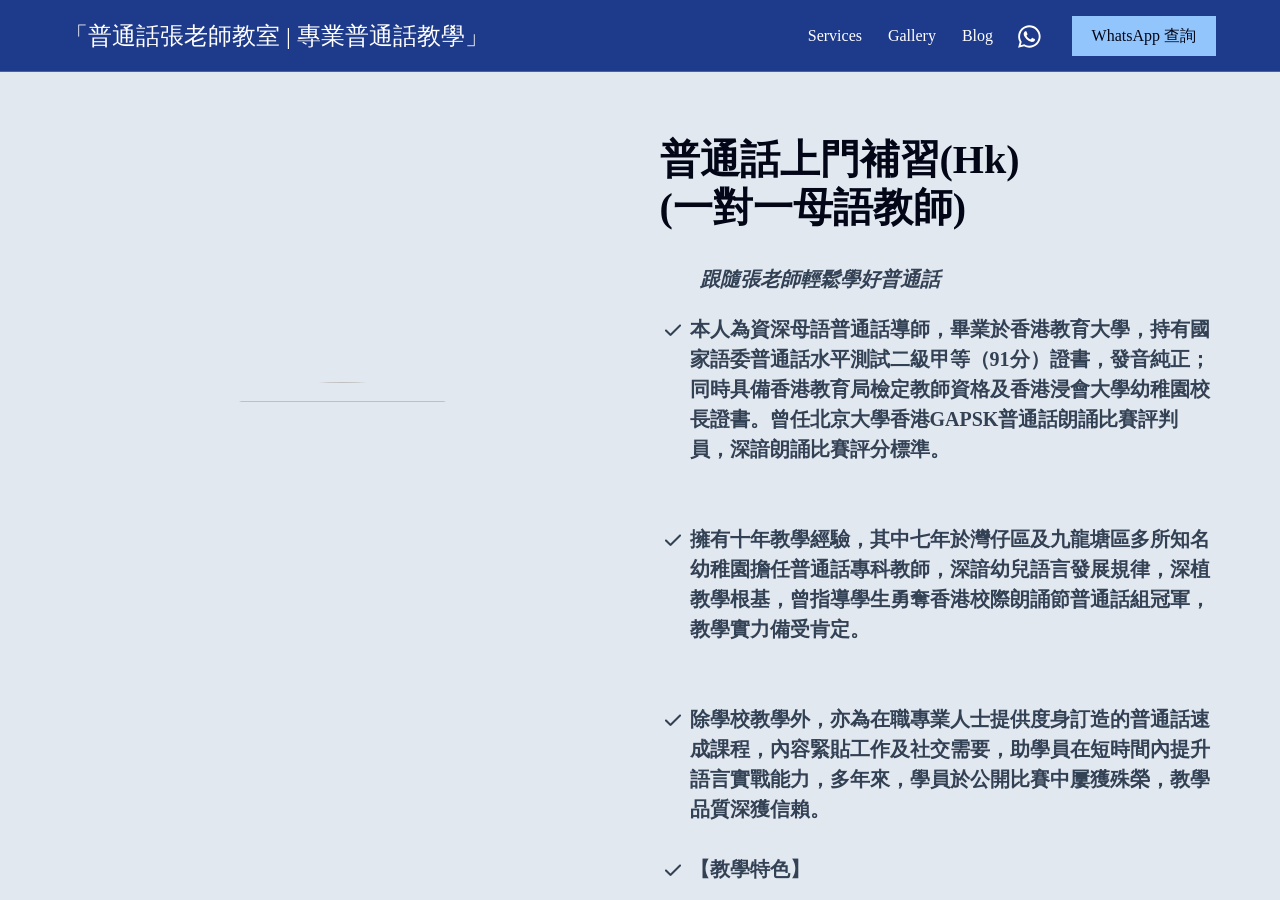
==== commit f8bfab4a: "Remove testing paragraph from index.html" ====
--- a/index.html
+++ b/index.html
@@ -39,5 +39,4 @@
                 </div>
             </div>
         </div>
-        <p>testing</p>
         </body></html>
